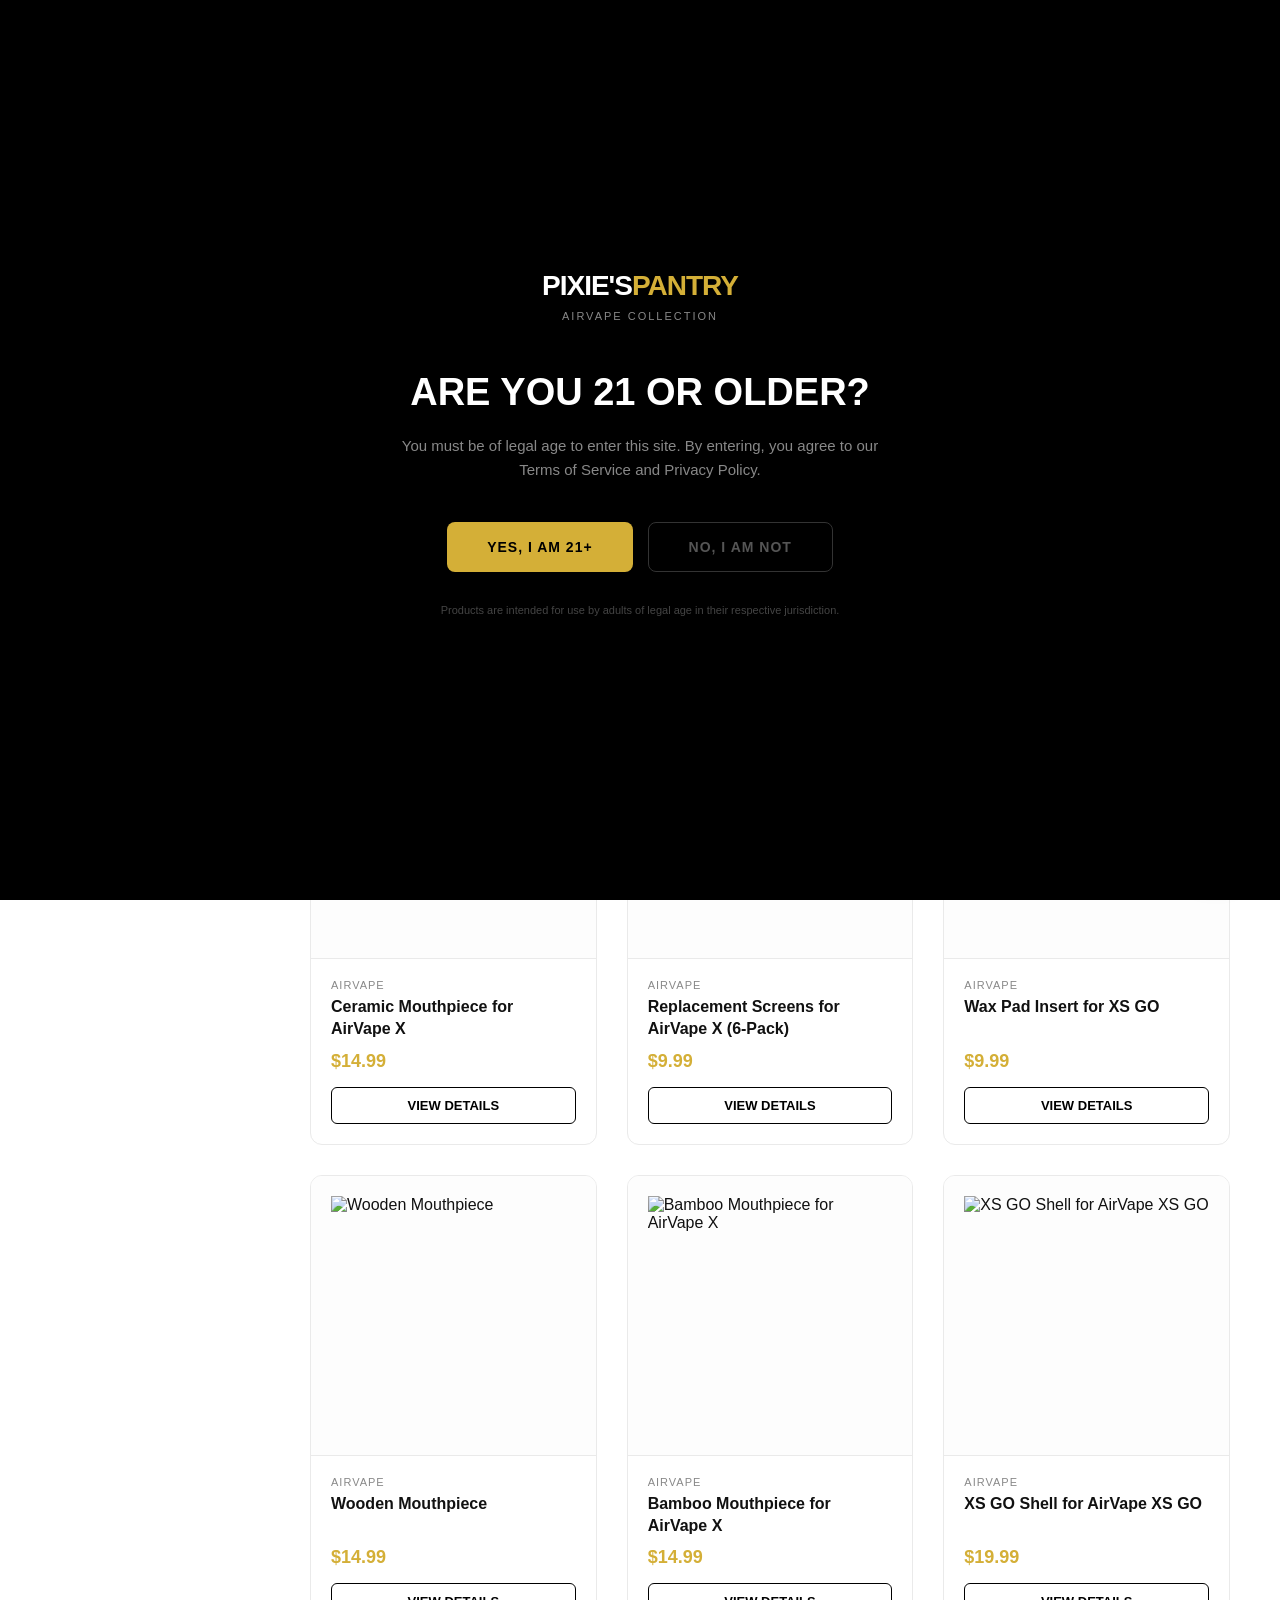
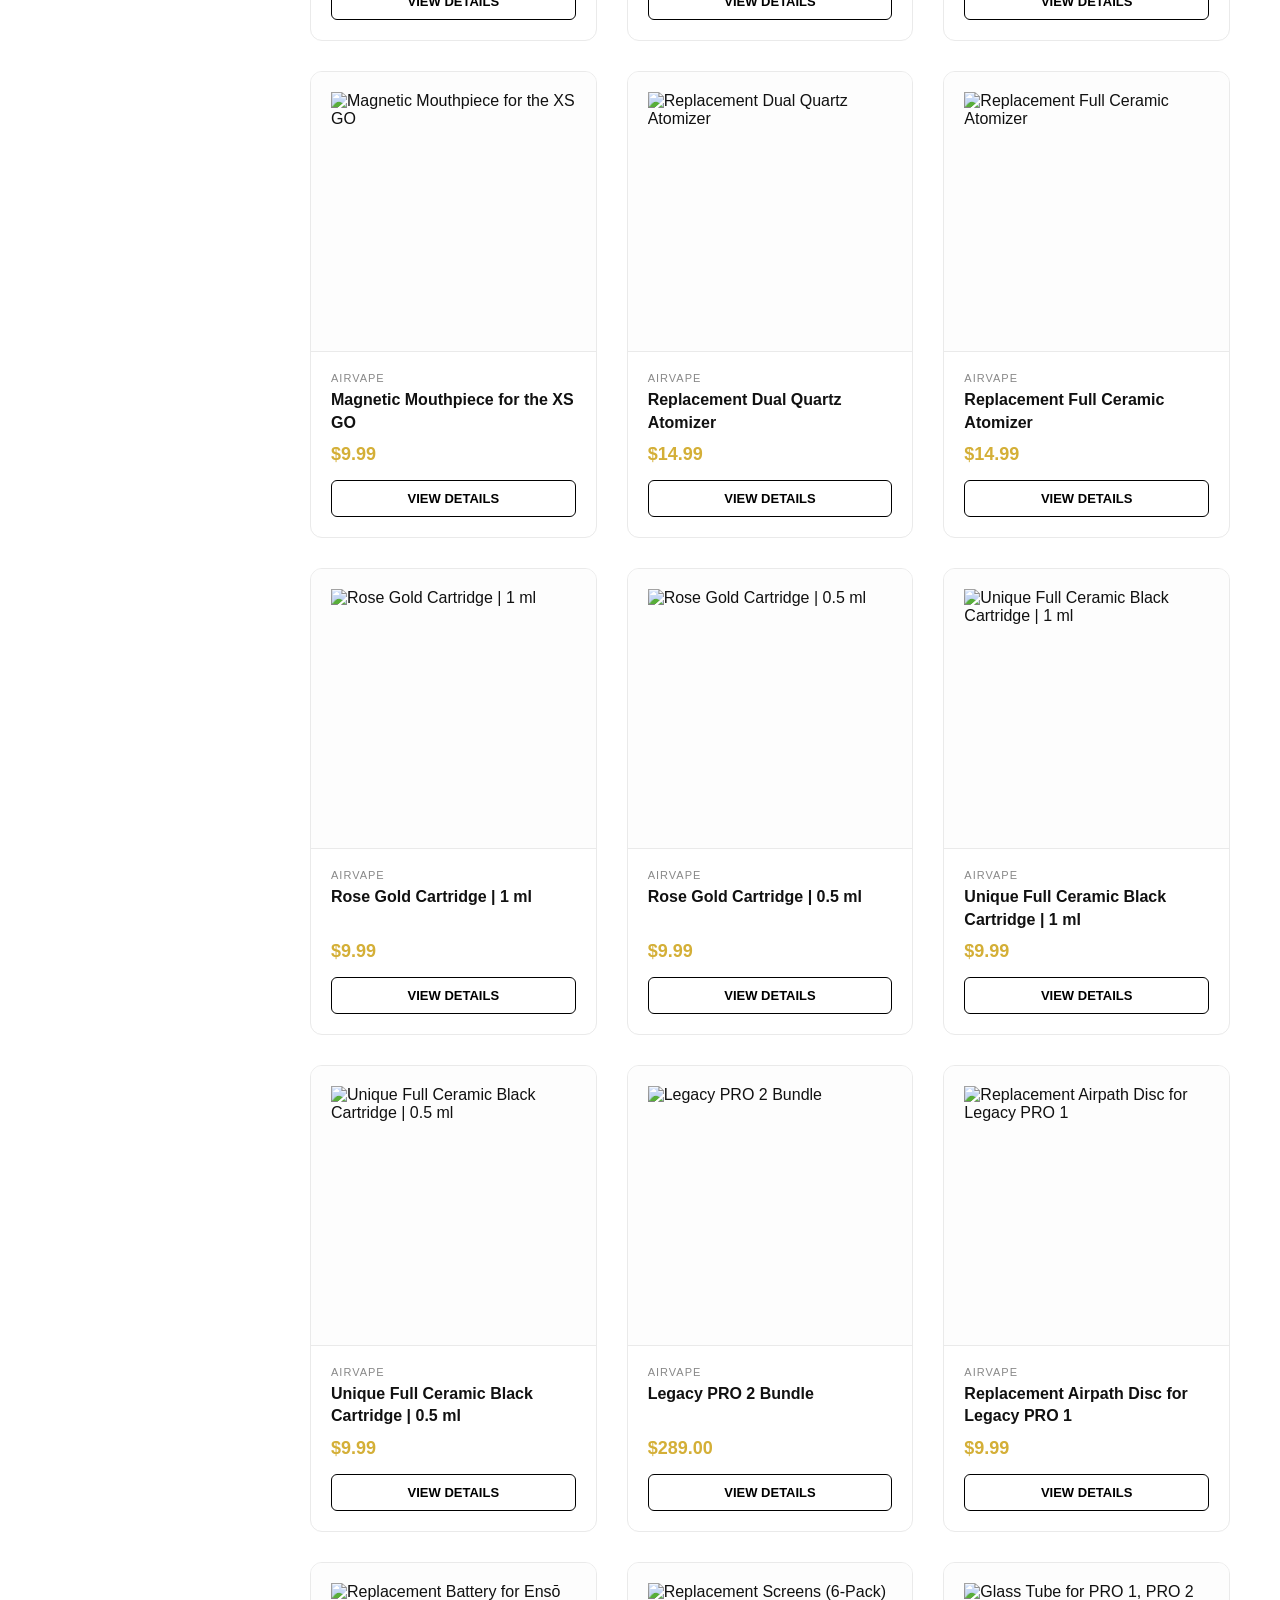
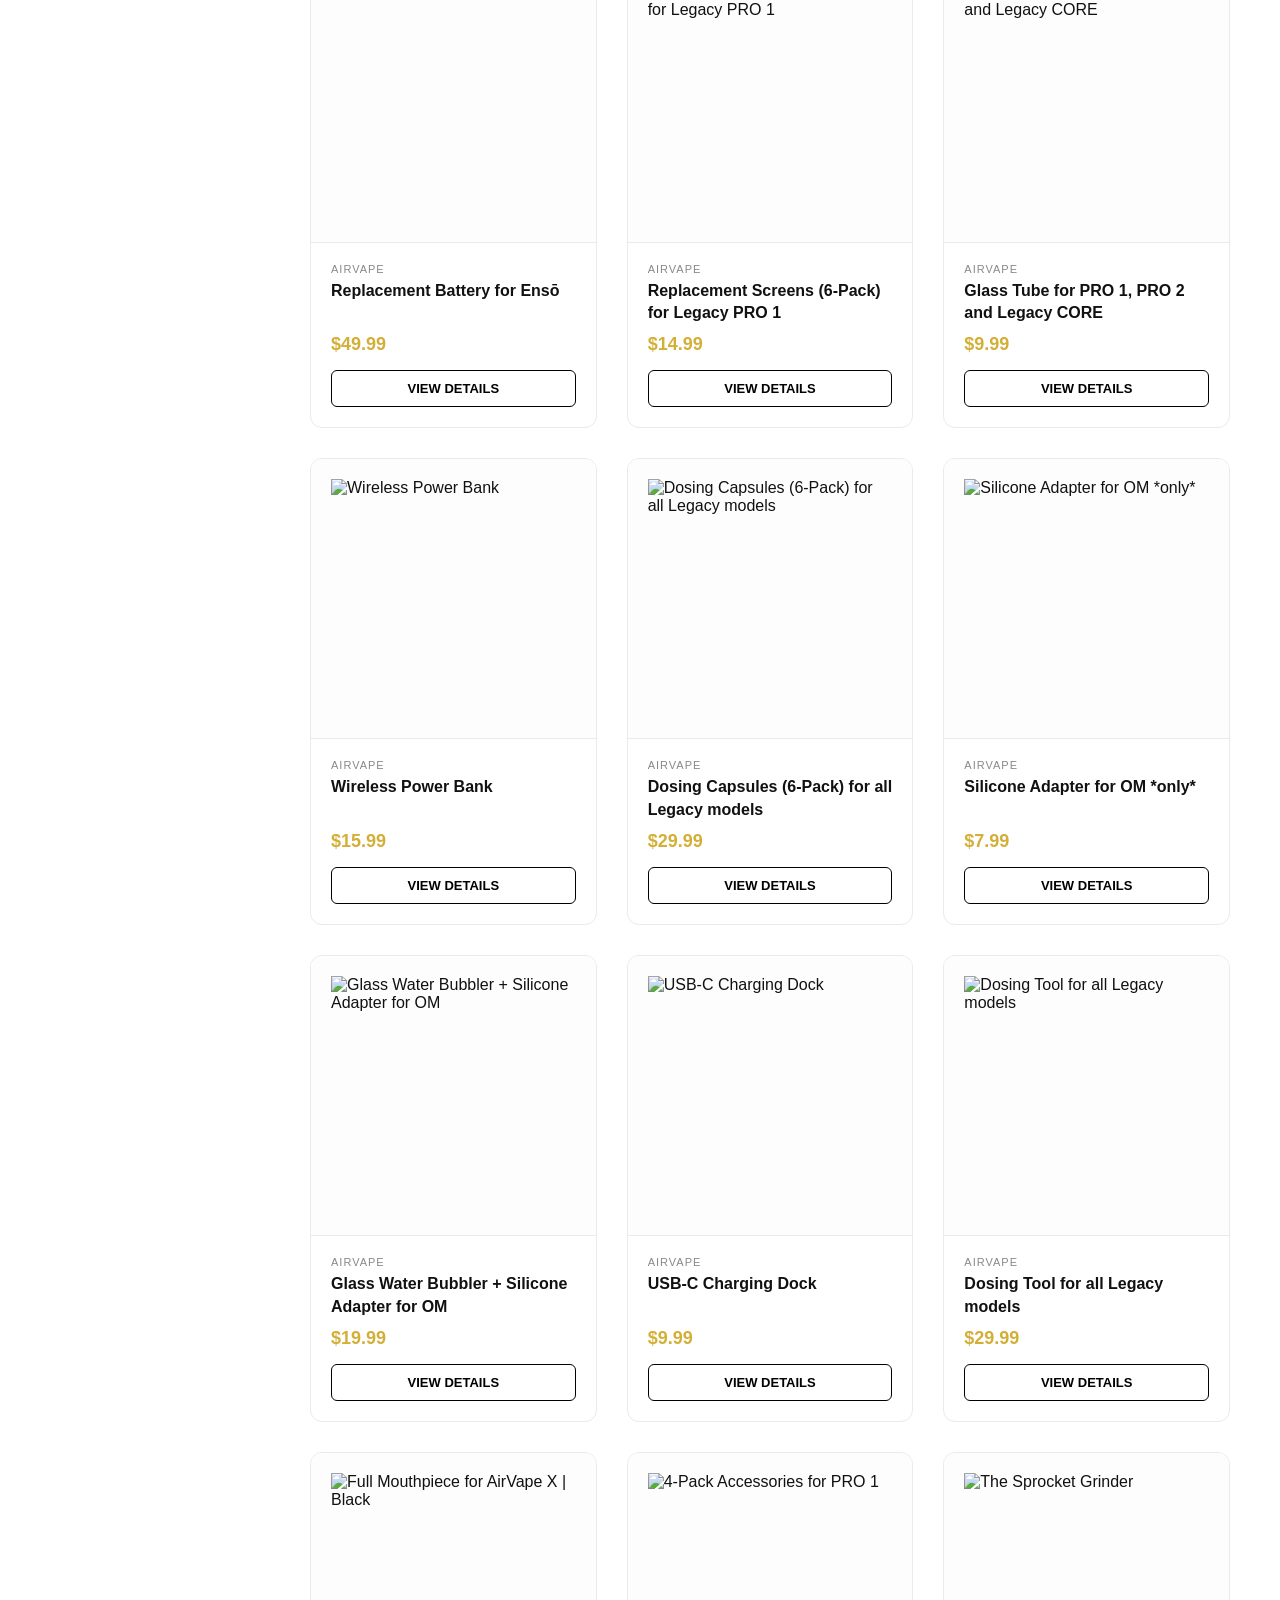
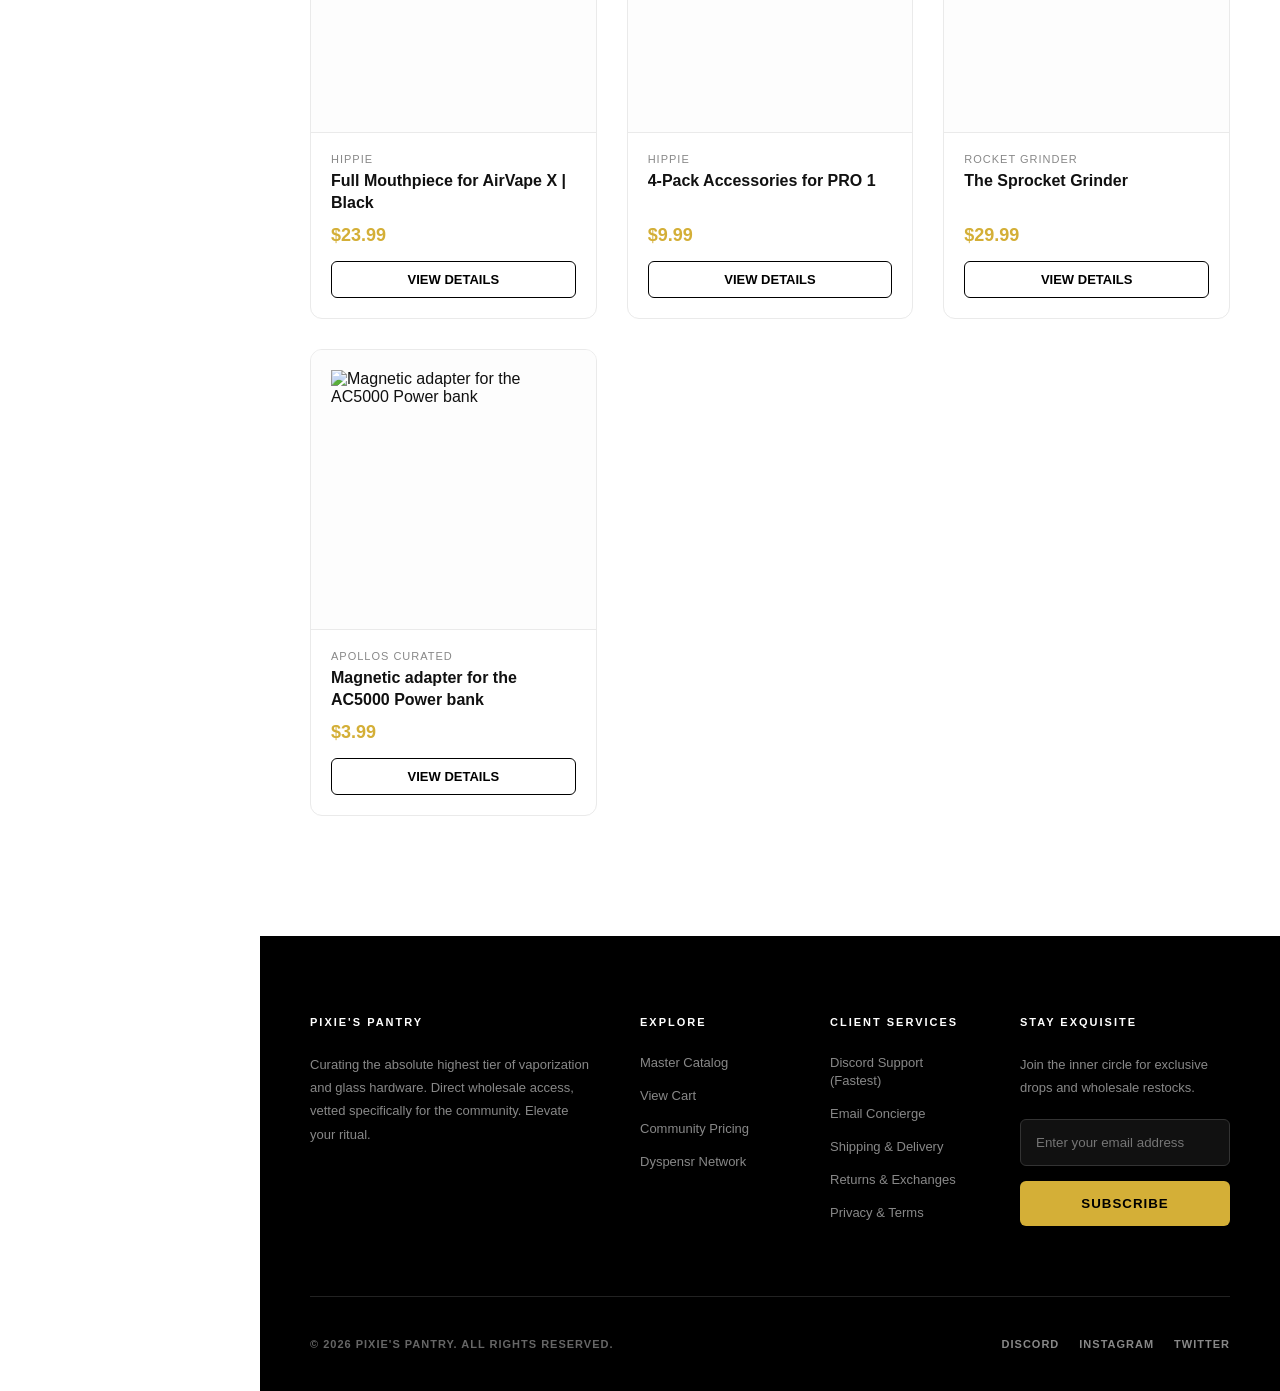
==== index.html @ 9e751b58 "Initial commit: AirVape Storefront" ====
<!DOCTYPE html>
<html lang="en">
<head>
    <meta charset="UTF-8">
    <title>Shop All | Pixie's Pantry</title>
    <link rel="stylesheet" href="css/style.css">
</head>
<body>
    <div id="age-gate-overlay" class="age-gate-overlay">
        <div class="age-gate-box">
            <div class="age-gate-logo">PIXIE'S<span>PANTRY</span></div>
            <div class="age-gate-tagline">AirVape Collection</div>
            <h2 class="age-gate-title">ARE YOU 21 OR OLDER?</h2>
            <p class="age-gate-subtitle">You must be of legal age to enter this site. By entering, you agree to our Terms of Service and Privacy Policy.</p>
            <div class="age-gate-buttons">
                <button class="age-gate-yes" onclick="ageGateEnter()">Yes, I am 21+</button>
                <button class="age-gate-no" onclick="ageGateDeny()">No, I am not</button>
            </div>
            <p class="age-gate-disclaimer">Products are intended for use by adults of legal age in their respective jurisdiction.</p>
        </div>
    </div>
    
    <div class="banner">JOIN THE DISCORD FOR EXCLUSIVE WHOLESALE PRICING &nbsp;·&nbsp; <a href="https://discord.gg/dm8deA2u" target="_blank">DISCORD.GG/DM8DEa2U</a></div>
    
        <aside class="sidebar">
            <a href="index.html" class="sidebar-logo">Pixie's Pantry</a>
            <div class="sidebar-tagline">AirVape Collection</div>
            
            <a href="index.html" class="sidebar-link">All Products</a>
        
            <div class="sidebar-section">AirVape</div>
            <a href="airvape.html" class="sidebar-link">Shop All AirVape</a>
            <a href="categories/airvape-accessories.html" class="sidebar-link child">Accessories</a>
            <div class="sidebar-community">
                <h4>Power in Numbers</h4>
                <p>Joining our Discord helps us demonstrate community engagement to distributors, unlocking cheaper wholesale prices that we pass directly to you.</p>
                <a href="community.html" class="link">Learn more</a>
                <a href="https://discord.gg/dm8deA2u" target="_blank" class="btn" style="background: var(--gold); color: #000; padding: 8px; font-size: 11px; width: 100%; box-sizing: border-box;">Join the Mission</a>
            </div>

            <div class="sidebar-footer">
                <a href="login.html" class="sidebar-link">Log In</a>
                <a href="signup.html" class="sidebar-link">Sign Up</a>
            </div>
        </aside>
        
    <div class="main-wrapper">
        <main class="main-content">
            <h1 class="page-title">Shop All</h1>
            <div class="page-subtitle">Discover premium devices from AirVape.</div>
            <div class="grid">
            <div class="card" onclick="openModal('x-shell-for-airvape-x')">
                <img src="//cdn.shopify.com/s/files/1/0777/8339/products/Xshell_productpic4.png?v=1719620499" alt="X Shell for AirVape X" class="card-img" loading="lazy">
                <div class="card-body">
                    <div class="card-brand">AirVape</div>
                    <h3 class="card-title">X Shell for AirVape X</h3>
                    <div class="card-price">$19.99</div>
                    <span class="btn btn-outline" style="width:100%;box-sizing:border-box;">View Details</span>
                </div>
            </div>
            
            <div class="card" onclick="openModal('magnetic-lid-for-airvape-x')">
                <img src="//cdn.shopify.com/s/files/1/0777/8339/products/mag-black_preview.jpg?v=1716976821" alt="Magnetic Lid for AirVape X | Black" class="card-img" loading="lazy">
                <div class="card-body">
                    <div class="card-brand">AirVape</div>
                    <h3 class="card-title">Magnetic Lid for AirVape X | Black</h3>
                    <div class="card-price">$8.99</div>
                    <span class="btn btn-outline" style="width:100%;box-sizing:border-box;">View Details</span>
                </div>
            </div>
            
            <div class="card" onclick="openModal('magnetic-lid-for-airvape-x-blue')">
                <img src="//cdn.shopify.com/s/files/1/0777/8339/products/mag-blue_preview.jpg?v=1716976839" alt="Magnetic Lid for AirVape X | Blue" class="card-img" loading="lazy">
                <div class="card-body">
                    <div class="card-brand">AirVape</div>
                    <h3 class="card-title">Magnetic Lid for AirVape X | Blue</h3>
                    <div class="card-price">$8.99</div>
                    <span class="btn btn-outline" style="width:100%;box-sizing:border-box;">View Details</span>
                </div>
            </div>
            
            <div class="card" onclick="openModal('ceramic-mouthpiece-for-airvape-x-1')">
                <img src="//cdn.shopify.com/s/files/1/0777/8339/products/Avx_mothpiece_noback.png?v=1716974405" alt="Ceramic Mouthpiece for AirVape X" class="card-img" loading="lazy">
                <div class="card-body">
                    <div class="card-brand">AirVape</div>
                    <h3 class="card-title">Ceramic Mouthpiece for AirVape X</h3>
                    <div class="card-price">$14.99</div>
                    <span class="btn btn-outline" style="width:100%;box-sizing:border-box;">View Details</span>
                </div>
            </div>
            
            <div class="card" onclick="openModal('replacement-screens-for-airvape-x-6-pack-1')">
                <img src="//cdn.shopify.com/s/files/1/0777/8339/products/screensnew.jpg?v=1719617181" alt="Replacement Screens for AirVape X (6-Pack)" class="card-img" loading="lazy">
                <div class="card-body">
                    <div class="card-brand">AirVape</div>
                    <h3 class="card-title">Replacement Screens for AirVape X (6-Pack)</h3>
                    <div class="card-price">$9.99</div>
                    <span class="btn btn-outline" style="width:100%;box-sizing:border-box;">View Details</span>
                </div>
            </div>
            
            <div class="card" onclick="openModal('wax-pad-insert-for-airvape-xs-go')">
                <img src="//cdn.shopify.com/s/files/1/0777/8339/products/wax_cup_966a4382-871a-4fd3-91be-ac20e05afdbb.jpg?v=1719620328" alt="Wax Pad Insert for XS GO" class="card-img" loading="lazy">
                <div class="card-body">
                    <div class="card-brand">AirVape</div>
                    <h3 class="card-title">Wax Pad Insert for XS GO</h3>
                    <div class="card-price">$9.99</div>
                    <span class="btn btn-outline" style="width:100%;box-sizing:border-box;">View Details</span>
                </div>
            </div>
            
            <div class="card" onclick="openModal('wooden-replacement-mouthpiece')">
                <img src="//cdn.shopify.com/s/files/1/0777/8339/products/wooden_mouthpiece2.png?v=1719620481" alt="Wooden Mouthpiece" class="card-img" loading="lazy">
                <div class="card-body">
                    <div class="card-brand">AirVape</div>
                    <h3 class="card-title">Wooden Mouthpiece</h3>
                    <div class="card-price">$14.99</div>
                    <span class="btn btn-outline" style="width:100%;box-sizing:border-box;">View Details</span>
                </div>
            </div>
            
            <div class="card" onclick="openModal('bamboo-mouthpiece-for-airvape-x')">
                <img src="//cdn.shopify.com/s/files/1/0777/8339/products/BambooMP3productpage.png?v=1716974301" alt="Bamboo Mouthpiece for AirVape X" class="card-img" loading="lazy">
                <div class="card-body">
                    <div class="card-brand">AirVape</div>
                    <h3 class="card-title">Bamboo Mouthpiece for AirVape X</h3>
                    <div class="card-price">$14.99</div>
                    <span class="btn btn-outline" style="width:100%;box-sizing:border-box;">View Details</span>
                </div>
            </div>
            
            <div class="card" onclick="openModal('xs-shell-for-airvape-xs-go')">
                <img src="//cdn.shopify.com/s/files/1/0777/8339/products/XSGOShell_render2.png?v=1719620526" alt="XS GO Shell for AirVape XS GO" class="card-img" loading="lazy">
                <div class="card-body">
                    <div class="card-brand">AirVape</div>
                    <h3 class="card-title">XS GO Shell for AirVape XS GO</h3>
                    <div class="card-price">$19.99</div>
                    <span class="btn btn-outline" style="width:100%;box-sizing:border-box;">View Details</span>
                </div>
            </div>
            
            <div class="card" onclick="openModal('magnetic-mouthpiece-for-airvape-xsgo')">
                <img src="//cdn.shopify.com/s/files/1/0777/8339/products/mothpiece.png?v=1716976866" alt="Magnetic Mouthpiece for the XS GO" class="card-img" loading="lazy">
                <div class="card-body">
                    <div class="card-brand">AirVape</div>
                    <h3 class="card-title">Magnetic Mouthpiece for the XS GO</h3>
                    <div class="card-price">$9.99</div>
                    <span class="btn btn-outline" style="width:100%;box-sizing:border-box;">View Details</span>
                </div>
            </div>
            
            <div class="card" onclick="openModal('replacement-dual-quartz-atomizer')">
                <img src="//cdn.shopify.com/s/files/1/0777/8339/products/atomizer3.png?v=1719616958" alt="Replacement Dual Quartz Atomizer" class="card-img" loading="lazy">
                <div class="card-body">
                    <div class="card-brand">AirVape</div>
                    <h3 class="card-title">Replacement Dual Quartz Atomizer</h3>
                    <div class="card-price">$14.99</div>
                    <span class="btn btn-outline" style="width:100%;box-sizing:border-box;">View Details</span>
                </div>
            </div>
            
            <div class="card" onclick="openModal('replacement-full-ceramic-atomizer')">
                <img src="//cdn.shopify.com/s/files/1/0777/8339/products/atomizer4.png?v=1719617062" alt="Replacement Full Ceramic Atomizer" class="card-img" loading="lazy">
                <div class="card-body">
                    <div class="card-brand">AirVape</div>
                    <h3 class="card-title">Replacement Full Ceramic Atomizer</h3>
                    <div class="card-price">$14.99</div>
                    <span class="btn btn-outline" style="width:100%;box-sizing:border-box;">View Details</span>
                </div>
            </div>
            
            <div class="card" onclick="openModal('rose-gold-cartridge-1-ml')">
                <img src="//cdn.shopify.com/s/files/1/0777/8339/files/ScreenShot2023-05-05at10.54.06AM.png?v=1719617345" alt="Rose Gold Cartridge | 1 ml" class="card-img" loading="lazy">
                <div class="card-body">
                    <div class="card-brand">AirVape</div>
                    <h3 class="card-title">Rose Gold Cartridge | 1 ml</h3>
                    <div class="card-price">$9.99</div>
                    <span class="btn btn-outline" style="width:100%;box-sizing:border-box;">View Details</span>
                </div>
            </div>
            
            <div class="card" onclick="openModal('copy-of-cartridge-0-5-ml')">
                <img src="//cdn.shopify.com/s/files/1/0777/8339/files/ScreenShot2023-05-05at10.41.59AM.png?v=1719617259" alt="Rose Gold Cartridge | 0.5 ml" class="card-img" loading="lazy">
                <div class="card-body">
                    <div class="card-brand">AirVape</div>
                    <h3 class="card-title">Rose Gold Cartridge | 0.5 ml</h3>
                    <div class="card-price">$9.99</div>
                    <span class="btn btn-outline" style="width:100%;box-sizing:border-box;">View Details</span>
                </div>
            </div>
            
            <div class="card" onclick="openModal('unique-full-ceramic-black-cartridge-1-ml')">
                <img src="//cdn.shopify.com/s/files/1/0777/8339/files/longcartridge1.jpg?v=1719618679" alt="Unique Full Ceramic Black Cartridge | 1 ml" class="card-img" loading="lazy">
                <div class="card-body">
                    <div class="card-brand">AirVape</div>
                    <h3 class="card-title">Unique Full Ceramic Black Cartridge | 1 ml</h3>
                    <div class="card-price">$9.99</div>
                    <span class="btn btn-outline" style="width:100%;box-sizing:border-box;">View Details</span>
                </div>
            </div>
            
            <div class="card" onclick="openModal('unique-full-ceramic-black-cartridge-0-5-ml')">
                <img src="//cdn.shopify.com/s/files/1/0777/8339/files/ScreenShot2023-05-05at11.12.38AM.png?v=1719618664" alt="Unique Full Ceramic Black Cartridge | 0.5 ml" class="card-img" loading="lazy">
                <div class="card-body">
                    <div class="card-brand">AirVape</div>
                    <h3 class="card-title">Unique Full Ceramic Black Cartridge | 0.5 ml</h3>
                    <div class="card-price">$9.99</div>
                    <span class="btn btn-outline" style="width:100%;box-sizing:border-box;">View Details</span>
                </div>
            </div>
            
            <div class="card" onclick="openModal('legacy-pro2-bundle')">
                <img src="//cdn.shopify.com/s/files/1/0777/8339/files/PRO2_BUndle.png?v=1762959300" alt="Legacy PRO 2 Bundle" class="card-img" loading="lazy">
                <div class="card-body">
                    <div class="card-brand">AirVape</div>
                    <h3 class="card-title">Legacy PRO 2 Bundle</h3>
                    <div class="card-price">$289.00</div>
                    <span class="btn btn-outline" style="width:100%;box-sizing:border-box;">View Details</span>
                </div>
            </div>
            
            <div class="card" onclick="openModal('replacement-airpath-disc')">
                <img src="//cdn.shopify.com/s/files/1/0777/8339/products/APdisc_r3.png?v=1719616923" alt="Replacement Airpath Disc for Legacy PRO 1" class="card-img" loading="lazy">
                <div class="card-body">
                    <div class="card-brand">AirVape</div>
                    <h3 class="card-title">Replacement Airpath Disc for Legacy PRO 1</h3>
                    <div class="card-price">$9.99</div>
                    <span class="btn btn-outline" style="width:100%;box-sizing:border-box;">View Details</span>
                </div>
            </div>
            
            <div class="card" onclick="openModal('enso-battery-1')">
                <img src="//cdn.shopify.com/s/files/1/0777/8339/files/battery1_14b4557b-bac9-4896-938c-7c4b8ddc4d91.png?v=1724875332" alt="Replacement Battery for Ensō" class="card-img" loading="lazy">
                <div class="card-body">
                    <div class="card-brand">AirVape</div>
                    <h3 class="card-title">Replacement Battery for Ensō</h3>
                    <div class="card-price">$49.99</div>
                    <span class="btn btn-outline" style="width:100%;box-sizing:border-box;">View Details</span>
                </div>
            </div>
            
            <div class="card" onclick="openModal('screens-for-pro-6-pack')">
                <img src="//cdn.shopify.com/s/files/1/0777/8339/files/screen_pack_pro3.png?v=1757012165" alt="Replacement Screens (6-Pack) for Legacy PRO 1" class="card-img" loading="lazy">
                <div class="card-body">
                    <div class="card-brand">AirVape</div>
                    <h3 class="card-title">Replacement Screens (6-Pack) for Legacy PRO 1</h3>
                    <div class="card-price">$14.99</div>
                    <span class="btn btn-outline" style="width:100%;box-sizing:border-box;">View Details</span>
                </div>
            </div>
            
            <div class="card" onclick="openModal('glass-tube-for-pro')">
                <img src="//cdn.shopify.com/s/files/1/0777/8339/products/pro_glass_airpath2.png?v=1716975878" alt="Glass Tube for PRO 1, PRO 2 and Legacy CORE" class="card-img" loading="lazy">
                <div class="card-body">
                    <div class="card-brand">AirVape</div>
                    <h3 class="card-title">Glass Tube for PRO 1, PRO 2 and Legacy CORE</h3>
                    <div class="card-price">$9.99</div>
                    <span class="btn btn-outline" style="width:100%;box-sizing:border-box;">View Details</span>
                </div>
            </div>
            
            <div class="card" onclick="openModal('wireless-power-bank')">
                <img src="//cdn.shopify.com/s/files/1/0777/8339/products/image1v3.png?v=1719620345" alt="Wireless Power Bank" class="card-img" loading="lazy">
                <div class="card-body">
                    <div class="card-brand">AirVape</div>
                    <h3 class="card-title">Wireless Power Bank</h3>
                    <div class="card-price">$15.99</div>
                    <span class="btn btn-outline" style="width:100%;box-sizing:border-box;">View Details</span>
                </div>
            </div>
            
            <div class="card" onclick="openModal('airbubble-dosing-capsules-for-legacy-pro-6-piece')">
                <img src="//cdn.shopify.com/s/files/1/0777/8339/files/Airbubble_box.png?v=1716970386" alt="Dosing Capsules (6-Pack) for all Legacy models" class="card-img" loading="lazy">
                <div class="card-body">
                    <div class="card-brand">AirVape</div>
                    <h3 class="card-title">Dosing Capsules (6-Pack) for all Legacy models</h3>
                    <div class="card-price">$29.99</div>
                    <span class="btn btn-outline" style="width:100%;box-sizing:border-box;">View Details</span>
                </div>
            </div>
            
            <div class="card" onclick="openModal('bubbler-adapter-for-om')">
                <img src="//cdn.shopify.com/s/files/1/0777/8339/products/adapter_1299x1518_983ee8c8-0308-490c-a7a9-db1ac2feac31.webp?v=1719617404" alt="Silicone Adapter for OM *only*" class="card-img" loading="lazy">
                <div class="card-body">
                    <div class="card-brand">AirVape</div>
                    <h3 class="card-title">Silicone Adapter for OM *only*</h3>
                    <div class="card-price">$7.99</div>
                    <span class="btn btn-outline" style="width:100%;box-sizing:border-box;">View Details</span>
                </div>
            </div>
            
            <div class="card" onclick="openModal('glass-water-bubbler-adapter-for-om')">
                <img src="//cdn.shopify.com/s/files/1/0777/8339/files/Bubbler_w_adapter_88f2f87c-6d3e-4514-9652-122c454936cd.png?v=1716975922" alt="Glass Water Bubbler + Silicone Adapter for OM" class="card-img" loading="lazy">
                <div class="card-body">
                    <div class="card-brand">AirVape</div>
                    <h3 class="card-title">Glass Water Bubbler + Silicone Adapter for OM</h3>
                    <div class="card-price">$19.99</div>
                    <span class="btn btn-outline" style="width:100%;box-sizing:border-box;">View Details</span>
                </div>
            </div>
            
            <div class="card" onclick="openModal('charging-dock2')">
                <img src="//cdn.shopify.com/s/files/1/0777/8339/files/USB-C_black-product.png?v=1750841427" alt="USB-C Charging Dock" class="card-img" loading="lazy">
                <div class="card-body">
                    <div class="card-brand">AirVape</div>
                    <h3 class="card-title">USB-C Charging Dock</h3>
                    <div class="card-price">$9.99</div>
                    <span class="btn btn-outline" style="width:100%;box-sizing:border-box;">View Details</span>
                </div>
            </div>
            
            <div class="card" onclick="openModal('dosing-tool')">
                <img src="//cdn.shopify.com/s/files/1/0777/8339/files/dt1.png?v=1716977602" alt="Dosing Tool for all Legacy models" class="card-img" loading="lazy">
                <div class="card-body">
                    <div class="card-brand">AirVape</div>
                    <h3 class="card-title">Dosing Tool for all Legacy models</h3>
                    <div class="card-price">$29.99</div>
                    <span class="btn btn-outline" style="width:100%;box-sizing:border-box;">View Details</span>
                </div>
            </div>
            
            <div class="card" onclick="openModal('full-mouthpiece-for-airvape-x')">
                <img src="//cdn.shopify.com/s/files/1/0777/8339/products/mag-top-black_preview.jpg?v=1716975844" alt="Full Mouthpiece for AirVape X | Black" class="card-img" loading="lazy">
                <div class="card-body">
                    <div class="card-brand">Hippie</div>
                    <h3 class="card-title">Full Mouthpiece for AirVape X | Black</h3>
                    <div class="card-price">$23.99</div>
                    <span class="btn btn-outline" style="width:100%;box-sizing:border-box;">View Details</span>
                </div>
            </div>
            
            <div class="card" onclick="openModal('copy-of-4-pack-accessories-for-pro')">
                <img src="//cdn.shopify.com/s/files/1/0777/8339/products/4_pack_pro3.png?v=1716970118" alt="4-Pack Accessories for PRO 1" class="card-img" loading="lazy">
                <div class="card-body">
                    <div class="card-brand">Hippie</div>
                    <h3 class="card-title">4-Pack Accessories for PRO 1</h3>
                    <div class="card-price">$9.99</div>
                    <span class="btn btn-outline" style="width:100%;box-sizing:border-box;">View Details</span>
                </div>
            </div>
            
            <div class="card" onclick="openModal('the-sprocket-grinder')">
                <img src="//cdn.shopify.com/s/files/1/0777/8339/products/SP1.png?v=1719618399" alt="The Sprocket Grinder" class="card-img" loading="lazy">
                <div class="card-body">
                    <div class="card-brand">Rocket Grinder</div>
                    <h3 class="card-title">The Sprocket Grinder</h3>
                    <div class="card-price">$29.99</div>
                    <span class="btn btn-outline" style="width:100%;box-sizing:border-box;">View Details</span>
                </div>
            </div>
            
            <div class="card" onclick="openModal('magnetic-adapter-for-the-ac5000-power-bank')">
                <img src="//cdn.shopify.com/s/files/1/0777/8339/products/magsticker2.png?v=1716976701" alt="Magnetic adapter for the AC5000 Power bank" class="card-img" loading="lazy">
                <div class="card-body">
                    <div class="card-brand">Apollos Curated</div>
                    <h3 class="card-title">Magnetic adapter for the AC5000 Power bank</h3>
                    <div class="card-price">$3.99</div>
                    <span class="btn btn-outline" style="width:100%;box-sizing:border-box;">View Details</span>
                </div>
            </div>
            </div>
        </main>
        
        <footer class="site-footer">
            <div class="footer-content">
                <div class="footer-col">
                    <h3>Pixie's Pantry</h3>
                    <p style="max-width: 300px;">Curating the absolute highest tier of vaporization and glass hardware. Direct wholesale access, vetted specifically for the community. Elevate your ritual.</p>
                </div>
                <div class="footer-col">
                    <h3>Explore</h3>
                    <ul>
                        <li><a href="index.html">Master Catalog</a></li>
                        <li><a href="javascript:void(0)" onclick="document.getElementById('cart-float').click()">View Cart</a></li>
                        <li><a href="community.html">Community Pricing</a></li>
                        <li><a href="https://dyspensr.com" target="_blank">Dyspensr Network</a></li>
                    </ul>
                </div>
                <div class="footer-col">
                    <h3>Client Services</h3>
                    <ul>
                        <li><a href="https://discord.gg/dm8deA2u" target="_blank">Discord Support (Fastest)</a></li>
                        <li><a href="mailto:admin@pixies-pantry.com">Email Concierge</a></li>
                        <li><a href="shipping.html">Shipping & Delivery</a></li>
                        <li><a href="refunds.html">Returns & Exchanges</a></li>
                        <li><a href="privacy.html">Privacy & Terms</a></li>
                    </ul>
                </div>
                <div class="footer-col">
                    <h3>Stay Exquisite</h3>
                    <p>Join the inner circle for exclusive drops and wholesale restocks.</p>
                    <form class="newsletter-form" action="https://formspree.io/f/xeoqkzdj" method="POST">
                        <input type="email" name="Newsletter Email" placeholder="Enter your email address" required>
                        <button type="submit">Subscribe</button>
                    </form>
                </div>
            </div>
            <div class="footer-bottom">
                <p>&copy; 2026 PIXIE'S PANTRY. ALL RIGHTS RESERVED.</p>
                <div class="footer-socials">
                    <a href="https://discord.gg/dm8deA2u" target="_blank">Discord</a>
                    <a href="#">Instagram</a>
                    <a href="#">Twitter</a>
                </div>
            </div>
        </footer>

    </div>
    
        <div class="cart-float" id="cart-float" title="View Cart">
            🛒<div class="cart-badge" id="cart-badge">0</div>
        </div>
        
        <div class="modal-overlay" id="cart-overlay">
            <div class="modal cart-modal">
                <button class="modal-close" id="cart-close">&times;</button>
                <h2 class="modal-title" style="margin-bottom: 5px;">Your Shopping Cart</h2>
                <div class="cart-items-container" id="cart-items-container">
                </div>
                <div class="cart-total-row">
                    <span>Total</span>
                    <span id="cart-total">$0.00</span>
                </div>
                <button class="btn" id="proceed-checkout-btn" style="width: 100%; padding: 15px; font-size: 16px;">Proceed to Checkout</button>
            </div>
        </div>

        <div class="modal-overlay" id="modal-overlay">
            <div class="modal">
                <button class="modal-close" id="modal-close">&times;</button>
                <div class="modal-left">
                    <img src="" alt="Product" class="modal-main-img" id="m-img">
                </div>
                <div class="modal-right">
                    <div class="modal-brand" id="m-brand">Brand</div>
                    <h2 class="modal-title" id="m-title">Product Name</h2>
                    <div class="modal-price" id="m-price">$0.00</div>
                    <div class="modal-desc" id="m-desc"></div>
                    
                    <div class="variant-label" id="v-label">Options</div>
                    <div class="swatch-group" id="swatches"></div>
                    
                    <button class="btn modal-buy-btn" id="add-to-cart-btn">Add to Cart</button>
                </div>
            </div>
        </div>
        
        <div class="modal-overlay" id="checkout-overlay">
            <div class="modal" style="max-width: 500px; flex-direction: column; padding: 40px;">
                <button class="modal-close" id="checkout-close">&times;</button>
                <h2 class="modal-title" style="margin-bottom: 5px;">Secure Checkout</h2>
                <div id="checkout-item-desc" style="margin-bottom: 25px; color: #444;"></div>
                <form id="checkout-form">
                    <div class="input-box"><label>Full Name *</label><input type="text" id="c_name" required></div>
                    <div class="input-box"><label>Email Address *</label><input type="email" id="c_email" required></div>
                    <div style="display: flex; gap: 15px;">
                        <div class="input-box" style="flex: 1;"><label>Phone Number *</label><input type="tel" id="c_phone" required></div>
                        <div class="input-box" style="flex: 1;"><label>Discord Username (Optional)</label><input type="text" id="c_discord" placeholder="e.g. user#1234"></div>
                    </div>
                    <div class="input-box">
                        <label>Shipping Address *</label>
                        <input type="text" id="c_address" placeholder="Street Address" required style="margin-bottom: 10px;">
                        <div style="display: flex; gap: 10px;">
                            <input type="text" id="c_city" placeholder="City" required style="flex: 2;">
                            <input type="text" id="c_state" placeholder="State" required style="flex: 1;">
                            <input type="text" id="c_zip" placeholder="ZIP" required style="flex: 1;">
                        </div>
                    </div>
                    <button type="submit" class="btn" style="width: 100%; margin-top: 15px; font-size: 15px; padding: 15px;" id="c_submit">Submit Order</button>
                </form>
                <div id="checkout-feedback" style="margin-top: 15px; font-size: 14px; font-weight: bold; text-align: center; display: none;"></div>
            </div>
        </div>
        
    <script>window.productsData = JSON.parse('{"x-shell-for-airvape-x": {"handle": "x-shell-for-airvape-x", "brand": "AirVape", "title": "X Shell for AirVape X", "body_html": "<meta charset=\"utf-8\"><meta charset=\"utf-8\">\n<h3 class=\"p1\">\n<strong>*All AirVape X orders will include the X Shell*<br></strong><strong><br>Protect your AirVape X, increase discreteness</strong>\n</h3>\n<p class=\"p1\">The X Shell makes AirVape X<span>\u00a0</span><strong>water resistant</strong><span>\u00a0</span>and<span>\u00a0</span><strong>dirt-proof</strong>, making a perfect gadget on-the-go\u00a0if you spend a lot of time\u00a0outdoors or just simply want a sleek and even more discrete vaporizer.</p>\n<p><strong>The discreteness</strong><span>\u00a0</span>is also increased by the design of\u00a0X Shell to allow you to turn on your vape WITH the Shell On. This way, you will still feel it vibrate when ready, but X is only uncovered when it\'s in actual use.\u00a0</p>\n<p>The X Shell is not only a carry case, it is an extension of the already magical AirVape X, because the\u00a0absolutely minimal size and shape difference when The Shell is on.</p>\n<p>The easy slip-on makes is so convenient, it will actually become part of your vape.</p>\n<p>*The X Shell protects AirVape X from any water splash damage, but<span>\u00a0</span><strong>do not submerge under water.\u00a0</strong></p>\n<p>[compatible with all existing AirVape X models]</p>", "all_images": ["//cdn.shopify.com/s/files/1/0777/8339/products/Xshell_productpic4.png?v=1719620499"], "featured_image": "//cdn.shopify.com/s/files/1/0777/8339/products/Xshell_productpic4.png?v=1719620499", "min_price": 19.99, "options": [{"name": "Title"}], "in_stock_variants": [{"option1_value": "Default Title", "price": 19.99, "variant_image": "//cdn.shopify.com/s/files/1/0777/8339/products/Xshell_productpic4.png?v=1719620499", "sku": "SHX11981G"}]}, "magnetic-lid-for-airvape-x": {"handle": "magnetic-lid-for-airvape-x", "brand": "AirVape", "title": "Magnetic Lid for AirVape X | Black", "body_html": "<p>Replacement Magnetic Lid compatible <strong>only</strong> with the AirVape X.</p>\n<p>*In Black</p>", "all_images": ["//cdn.shopify.com/s/files/1/0777/8339/products/mag-black_preview.jpg?v=1716976821"], "featured_image": "//cdn.shopify.com/s/files/1/0777/8339/products/mag-black_preview.jpg?v=1716976821", "min_price": 8.99, "options": [{"name": "Title"}], "in_stock_variants": [{"option1_value": "Default Title", "price": 8.99, "variant_image": "//cdn.shopify.com/s/files/1/0777/8339/products/mag-black_preview.jpg?v=1716976821", "sku": "AirX11981MMP"}]}, "magnetic-lid-for-airvape-x-blue": {"handle": "magnetic-lid-for-airvape-x-blue", "brand": "AirVape", "title": "Magnetic Lid for AirVape X | Blue", "body_html": "<p>Replacement Magnetic Lid compatible <strong>only</strong> with the AirVape X.</p>\n<p>*In Ocean Blue</p>", "all_images": ["//cdn.shopify.com/s/files/1/0777/8339/products/mag-blue_preview.jpg?v=1716976839"], "featured_image": "//cdn.shopify.com/s/files/1/0777/8339/products/mag-blue_preview.jpg?v=1716976839", "min_price": 8.99, "options": [{"name": "Title"}], "in_stock_variants": [{"option1_value": "Default Title", "price": 8.99, "variant_image": "//cdn.shopify.com/s/files/1/0777/8339/products/mag-blue_preview.jpg?v=1716976839", "sku": "BLUX11981MMP"}]}, "ceramic-mouthpiece-for-airvape-x-1": {"handle": "ceramic-mouthpiece-for-airvape-x-1", "brand": "AirVape", "title": "Ceramic Mouthpiece for AirVape X", "body_html": "<meta charset=\"utf-8\">\n<p><span>Replacement Ceramic Mouthpiece <strong>only</strong> compatible with AirVape X includes the Ceramic Mouthpiece, Replacement Screen and Ceramic Air Flow Box.</span></p>\n<p><span>*Magnetic Lid not included.</span></p>\n<p>\u00a0</p>", "all_images": ["//cdn.shopify.com/s/files/1/0777/8339/products/Avx_mothpiece_noback.png?v=1716974405"], "featured_image": "//cdn.shopify.com/s/files/1/0777/8339/products/Avx_mothpiece_noback.png?v=1716974405", "min_price": 14.99, "options": [{"name": "Title"}], "in_stock_variants": [{"option1_value": "Default Title", "price": 14.99, "variant_image": "//cdn.shopify.com/s/files/1/0777/8339/products/Avx_mothpiece_noback.png?v=1716974405", "sku": "AirX11981CMP"}]}, "replacement-screens-for-airvape-x-6-pack-1": {"handle": "replacement-screens-for-airvape-x-6-pack-1", "brand": "AirVape", "title": "Replacement Screens for AirVape X (6-Pack)", "body_html": "<meta charset=\"utf-8\">\n<p><span>6-Pack of Replacement Screens compatible <strong>only</strong> with the AirVape X.</span></p>\n<p><span>Includes 3 sturdy Replacement Screens for the AirVape X Ceramic Mouthpiece and 3 Replacement X Chamber Screens.</span></p>", "all_images": ["//cdn.shopify.com/s/files/1/0777/8339/products/screensnew.jpg?v=1719617181"], "featured_image": "//cdn.shopify.com/s/files/1/0777/8339/products/screensnew.jpg?v=1719617181", "min_price": 9.99, "options": [{"name": "Title"}], "in_stock_variants": [{"option1_value": "Default Title", "price": 9.99, "variant_image": "//cdn.shopify.com/s/files/1/0777/8339/products/screensnew.jpg?v=1719617181", "sku": "AirX11981SNS"}]}, "wax-pad-insert-for-airvape-xs-go": {"handle": "wax-pad-insert-for-airvape-xs-go", "brand": "AirVape", "title": "Wax Pad Insert for XS GO", "body_html": "<meta charset=\"utf-8\">\n<p>Would you like to use your XS GO for oil concentrates?\u00a0</p>\n<p>Take advantage of the Wax Pad Insert that can be easily inserted in the chamber.</p>\n<p>*Please note: this is for condensed material ONLY!<br>It is NOT intended for the use of eLiquid (eJuice) because that could leak into the bottom of chamber.</p>\n<p>How to Use:</p>\n<p>1. Remove the XS GO mouthpiece</p>\n<p>2. Insert the wax pad insert</p>\n<p>3. Place material over top of wax pad insert</p>\n<p>4. Place mouthpiece back onto the dry herb vaporizer</p>", "all_images": ["//cdn.shopify.com/s/files/1/0777/8339/products/wax_cup_966a4382-871a-4fd3-91be-ac20e05afdbb.jpg?v=1719620328"], "featured_image": "//cdn.shopify.com/s/files/1/0777/8339/products/wax_cup_966a4382-871a-4fd3-91be-ac20e05afdbb.jpg?v=1719620328", "min_price": 9.99, "options": [{"name": "Title"}], "in_stock_variants": [{"option1_value": "Default Title", "price": 9.99, "variant_image": "//cdn.shopify.com/s/files/1/0777/8339/products/wax_cup_966a4382-871a-4fd3-91be-ac20e05afdbb.jpg?v=1719620328", "sku": "WXPADINX"}, {"option1_value": "Default Title", "price": 9.99, "variant_image": "//cdn.shopify.com/s/files/1/0777/8339/products/wax_cup_966a4382-871a-4fd3-91be-ac20e05afdbb.jpg?v=1719620328", "sku": "WXPDXSGO"}, {"option1_value": "Default Title", "price": 9.99, "variant_image": "//cdn.shopify.com/s/files/1/0777/8339/products/wax_cup_966a4382-871a-4fd3-91be-ac20e05afdbb.jpg?v=1719620328", "sku": "PROWXPD1"}]}, "wooden-replacement-mouthpiece": {"handle": "wooden-replacement-mouthpiece", "brand": "AirVape", "title": "Wooden Mouthpiece", "body_html": "<p class=\"p1\">This Replacement Wooden Mouthpiece is compatible with <strong>ONLY</strong>\u00a0the AirVape X model.</p>\n<p>*Screen, Ceramic Air Flow Box and Magnetic Lid <strong>NOT</strong>\u00a0included.<br><br></p>", "all_images": ["//cdn.shopify.com/s/files/1/0777/8339/products/wooden_mouthpiece2.png?v=1719620481"], "featured_image": "//cdn.shopify.com/s/files/1/0777/8339/products/wooden_mouthpiece2.png?v=1719620481", "min_price": 14.99, "options": [{"name": "Title"}], "in_stock_variants": [{"option1_value": "Default Title", "price": 14.99, "variant_image": "//cdn.shopify.com/s/files/1/0777/8339/products/wooden_mouthpiece2.png?v=1719620481", "sku": "AirX11981WMP"}, {"option1_value": "Default Title", "price": 14.99, "variant_image": "//cdn.shopify.com/s/files/1/0777/8339/products/wooden_mouthpiece2.png?v=1719620481", "sku": "HPIPEMP19"}]}, "bamboo-mouthpiece-for-airvape-x": {"handle": "bamboo-mouthpiece-for-airvape-x", "brand": "AirVape", "title": "Bamboo Mouthpiece for AirVape X", "body_html": "<p>\u00a0</p>\n<p><span>Ecological Bamboo Mouthpiece, compatible with all airvape X models.</span></p>\n<p><span>*Magnetic Lid not included.</span></p>\n<p>\u00a0</p>", "all_images": ["//cdn.shopify.com/s/files/1/0777/8339/products/BambooMP3productpage.png?v=1716974301", "//cdn.shopify.com/s/files/1/0777/8339/products/BambooMP3productpage2.png?v=1716974318"], "featured_image": "//cdn.shopify.com/s/files/1/0777/8339/products/BambooMP3productpage.png?v=1716974301", "min_price": 14.99, "options": [{"name": "Title"}], "in_stock_variants": [{"option1_value": "Default Title", "price": 14.99, "variant_image": "//cdn.shopify.com/s/files/1/0777/8339/products/BambooMP3productpage.png?v=1716974301", "sku": "BAMBOOMP1"}]}, "xs-shell-for-airvape-xs-go": {"handle": "xs-shell-for-airvape-xs-go", "brand": "AirVape", "title": "XS GO Shell for AirVape XS GO", "body_html": "<meta charset=\"utf-8\"><meta charset=\"utf-8\">\n<h3 class=\"p1\"><strong><br>Protect your AirVape XS GO </strong></h3>\n<h3 class=\"p1\">\n<strong>with the sleek and elegant\u00a0</strong><strong style=\"font-size: 15px;\">XS GO Shell.</strong>\n</h3>\n<p class=\"p1\">The XS GO Shell makes AirVape XS GO<span>\u00a0</span><strong>water-resistant, smell </strong>and<span>\u00a0</span><strong>dirt-proof</strong>, making a perfect gadget on-the-go\u00a0if you spend a lot of time\u00a0outdoors or just simply want a sleek and even more discrete vaporizer.</p>\n<p>The XS GO Shell is more than just a carry case for your XS GO, it has an extra compartment for you to keep a stash of dry herbs, always at hand and ready.\u00a0<br></p>\n<p>*The XS GO Shell protects AirVape XS GO from any water splash damage, but<span>\u00a0</span><strong>do not submerge underwater.\u00a0</strong><br></p>\n<p style=\"text-align: center;\"><img src=\"https://cdn.shopify.com/s/files/1/0777/8339/files/XS-SHELL_480x480.gif?v=1576516722\" alt=\"XS Shell Protective case for AirVape XS GO\"></p>", "all_images": ["//cdn.shopify.com/s/files/1/0777/8339/products/XSGOShell_render2.png?v=1719620526", "//cdn.shopify.com/s/files/1/0777/8339/products/Product_image.png?v=1719620541"], "featured_image": "//cdn.shopify.com/s/files/1/0777/8339/products/XSGOShell_render2.png?v=1719620526", "min_price": 19.99, "options": [{"name": "Title"}], "in_stock_variants": [{"option1_value": "Default Title", "price": 19.99, "variant_image": "//cdn.shopify.com/s/files/1/0777/8339/products/XSGOShell_render2.png?v=1719620526", "sku": "XSGOSHELL"}]}, "magnetic-mouthpiece-for-airvape-xsgo": {"handle": "magnetic-mouthpiece-for-airvape-xsgo", "brand": "AirVape", "title": "Magnetic Mouthpiece for the XS GO", "body_html": "<meta charset=\"utf-8\">\n<p><span>Replacement\u00a0Magnetic Mouthpiece <strong>only</strong> compatible with the XS GO includes the\u00a0Magnetic Mouthpiece, Replacement Screen and Ceramic Air Flow Box.</span></p>", "all_images": ["//cdn.shopify.com/s/files/1/0777/8339/products/mothpiece.png?v=1716976866"], "featured_image": "//cdn.shopify.com/s/files/1/0777/8339/products/mothpiece.png?v=1716976866", "min_price": 9.99, "options": [{"name": "Title"}], "in_stock_variants": [{"option1_value": "Default Title", "price": 9.99, "variant_image": "//cdn.shopify.com/s/files/1/0777/8339/products/mothpiece.png?v=1716976866", "sku": "GO318798MP"}]}, "replacement-dual-quartz-atomizer": {"handle": "replacement-dual-quartz-atomizer", "brand": "AirVape", "title": "Replacement Dual Quartz Atomizer", "body_html": "<p>Replacement Dual-Coil Atomizer compatible with AirVape OM</p>\n<p>For concentrates</p>", "all_images": ["//cdn.shopify.com/s/files/1/0777/8339/products/atomizer3.png?v=1719616958", "//cdn.shopify.com/s/files/1/0777/8339/products/atomizerv2_5_86392cc8-b098-4746-ae04-96f1a0092446.jpg?v=1719616984", "//cdn.shopify.com/s/files/1/0777/8339/products/atomizerv2_4_2f9c1cc5-3e36-43f8-8c81-6f42cf17a46d.jpg?v=1719617001", "//cdn.shopify.com/s/files/1/0777/8339/products/atomizerv2_6_1e7eb5e5-1d5d-4d53-b42d-60760374a0ab.jpg?v=1719617017", "//cdn.shopify.com/s/files/1/0777/8339/products/atomizerv2_1_03132f86-ff44-4a24-b984-dc341a855692.jpg?v=1719617044"], "featured_image": "//cdn.shopify.com/s/files/1/0777/8339/products/atomizer3.png?v=1719616958", "min_price": 14.99, "options": [{"name": "Title"}], "in_stock_variants": [{"option1_value": "Default Title", "price": 14.99, "variant_image": "//cdn.shopify.com/s/files/1/0777/8339/products/atomizer3.png?v=1719616958", "sku": "11981DA"}, {"option1_value": "Default Title", "price": 14.99, "variant_image": "//cdn.shopify.com/s/files/1/0777/8339/products/atomizer3.png?v=1719616958", "sku": "BLKCAPWAT"}, {"option1_value": "Default Title", "price": 14.99, "variant_image": "//cdn.shopify.com/s/files/1/0777/8339/products/atomizer3.png?v=1719616958", "sku": "RSGCAPWAT"}]}, "replacement-full-ceramic-atomizer": {"handle": "replacement-full-ceramic-atomizer", "brand": "AirVape", "title": "Replacement Full Ceramic Atomizer", "body_html": "<meta charset=\"utf-8\">\n<p>Replacement Full Ceramic\u00a0Atomizer compatible with AirVape OM.</p>\n<p>For Concentrates.</p>", "all_images": ["//cdn.shopify.com/s/files/1/0777/8339/products/atomizer4.png?v=1719617062", "//cdn.shopify.com/s/files/1/0777/8339/products/atomizerv2_4_17f46370-4a9e-4b6c-814f-427c871accdc.jpg?v=1719617077", "//cdn.shopify.com/s/files/1/0777/8339/products/atomizerv2_5_2f73fa8f-9e68-4c68-9130-a68d1b84717a.jpg?v=1719617104"], "featured_image": "//cdn.shopify.com/s/files/1/0777/8339/products/atomizer4.png?v=1719617062", "min_price": 14.99, "options": [{"name": "Title"}], "in_stock_variants": [{"option1_value": "Default Title", "price": 14.99, "variant_image": "//cdn.shopify.com/s/files/1/0777/8339/products/atomizer4.png?v=1719617062", "sku": "11981CA"}]}, "rose-gold-cartridge-1-ml": {"handle": "rose-gold-cartridge-1-ml", "brand": "AirVape", "title": "Rose Gold Cartridge | 1 ml", "body_html": "<p>\u00a0Compatible with all\u00a0airvape OM Long Cap</p>\n<p>Capacity: 1 gr</p>\n<p>Thread: 510</p>\n<p>Size: 2.5\"</p>", "all_images": ["//cdn.shopify.com/s/files/1/0777/8339/files/ScreenShot2023-05-05at10.54.06AM.png?v=1719617345", "//cdn.shopify.com/s/files/1/0777/8339/files/ScreenShot2023-05-05at10.54.33AM.png?v=1719617362"], "featured_image": "//cdn.shopify.com/s/files/1/0777/8339/files/ScreenShot2023-05-05at10.54.06AM.png?v=1719617345", "min_price": 9.99, "options": [{"name": "Title"}], "in_stock_variants": [{"option1_value": "Default Title", "price": 9.99, "variant_image": "//cdn.shopify.com/s/files/1/0777/8339/files/ScreenShot2023-05-05at10.54.06AM.png?v=1719617345", "sku": "RGLONGCAP"}, {"option1_value": "Default Title", "price": 9.99, "variant_image": "//cdn.shopify.com/s/files/1/0777/8339/files/ScreenShot2023-05-05at10.54.06AM.png?v=1719617345", "sku": "RGSHRTCAP"}, {"option1_value": "Default Title", "price": 9.99, "variant_image": "//cdn.shopify.com/s/files/1/0777/8339/files/ScreenShot2023-05-05at10.54.06AM.png?v=1719617345", "sku": "LONGRGCART"}]}, "copy-of-cartridge-0-5-ml": {"handle": "copy-of-cartridge-0-5-ml", "brand": "AirVape", "title": "Rose Gold Cartridge | 0.5 ml", "body_html": "<p>Compatible with\u00a0airvape OM short cap</p>\n<p>Capacity: 0.5 gr</p>\n<p>Thread: 510</p>\n<p>Size: 2.5\"</p>", "all_images": ["//cdn.shopify.com/s/files/1/0777/8339/files/ScreenShot2023-05-05at10.41.59AM.png?v=1719617259", "//cdn.shopify.com/s/files/1/0777/8339/files/ScreenShot2023-05-05at10.41.48AM.png?v=1719617286", "//cdn.shopify.com/s/files/1/0777/8339/files/ScreenShot2023-05-05at10.41.40AM.png?v=1719617302", "//cdn.shopify.com/s/files/1/0777/8339/files/ScreenShot2023-05-05at10.41.31AM.png?v=1719617318"], "featured_image": "//cdn.shopify.com/s/files/1/0777/8339/files/ScreenShot2023-05-05at10.41.59AM.png?v=1719617259", "min_price": 9.99, "options": [{"name": "Title"}], "in_stock_variants": [{"option1_value": "Default Title", "price": 9.99, "variant_image": "//cdn.shopify.com/s/files/1/0777/8339/files/ScreenShot2023-05-05at10.41.59AM.png?v=1719617259", "sku": "SHRTRGCART"}]}, "unique-full-ceramic-black-cartridge-1-ml": {"handle": "unique-full-ceramic-black-cartridge-1-ml", "brand": "AirVape", "title": "Unique Full Ceramic Black Cartridge | 1 ml", "body_html": "<p>\u00a0Compatible with all\u00a0airvape OM Long Cap</p>\n<p>Capacity: 1 gr</p>\n<p>Thread: 510</p>\n<p>Size: 2.5\"</p>", "all_images": ["//cdn.shopify.com/s/files/1/0777/8339/files/longcartridge1.jpg?v=1719618679"], "featured_image": "//cdn.shopify.com/s/files/1/0777/8339/files/longcartridge1.jpg?v=1719618679", "min_price": 9.99, "options": [{"name": "Title"}], "in_stock_variants": [{"option1_value": "Default Title", "price": 9.99, "variant_image": "//cdn.shopify.com/s/files/1/0777/8339/files/longcartridge1.jpg?v=1719618679", "sku": "LONGBLKCART"}]}, "unique-full-ceramic-black-cartridge-0-5-ml": {"handle": "unique-full-ceramic-black-cartridge-0-5-ml", "brand": "AirVape", "title": "Unique Full Ceramic Black Cartridge | 0.5 ml", "body_html": "<p>Compatible with\u00a0airvape OM short cap</p>\n<p>Capacity: 0.5 gr</p>\n<p>Thread: 510</p>\n<p>Size: 2.5\"</p>", "all_images": ["//cdn.shopify.com/s/files/1/0777/8339/files/ScreenShot2023-05-05at11.12.38AM.png?v=1719618664"], "featured_image": "//cdn.shopify.com/s/files/1/0777/8339/files/ScreenShot2023-05-05at11.12.38AM.png?v=1719618664", "min_price": 9.99, "options": [{"name": "Title"}], "in_stock_variants": [{"option1_value": "Default Title", "price": 9.99, "variant_image": "//cdn.shopify.com/s/files/1/0777/8339/files/ScreenShot2023-05-05at11.12.38AM.png?v=1719618664", "sku": "SHRTBLKCART"}]}, "legacy-pro2-bundle": {"handle": "legacy-pro2-bundle", "brand": "AirVape", "title": "Legacy PRO 2 Bundle", "body_html": "<p>This bundle contains:</p>\n<ul>\n<li>1x Legacy PRO 2</li>\n<li>1x Large Lockable Smell-proof case</li>\n<li>1x Sprocket Grinder</li>\n<li>1x PowerBank</li>\n</ul>", "all_images": ["//cdn.shopify.com/s/files/1/0777/8339/files/PRO2_BUndle.png?v=1762959300"], "featured_image": "//cdn.shopify.com/s/files/1/0777/8339/files/PRO2_BUndle.png?v=1762959300", "min_price": 289.0, "options": [{"name": "Title"}], "in_stock_variants": [{"option1_value": "Default Title", "price": 289.0, "variant_image": "//cdn.shopify.com/s/files/1/0777/8339/files/PRO2_BUndle.png?v=1762959300", "sku": "LEGACYPRV2"}]}, "replacement-airpath-disc": {"handle": "replacement-airpath-disc", "brand": "AirVape", "title": "Replacement Airpath Disc for Legacy PRO 1", "body_html": "<p>The Replacement Airpath Disc is only compatible with Legacy PRO first version model.</p>\n<p>Door is not included<br><br><strong>Not </strong>compatible with Legacy PRO 2 or CORE models.</p>", "all_images": ["//cdn.shopify.com/s/files/1/0777/8339/products/APdisc_r3.png?v=1719616923", "//cdn.shopify.com/s/files/1/0777/8339/products/LPRO2disc2_1.png?v=1719616945"], "featured_image": "//cdn.shopify.com/s/files/1/0777/8339/products/APdisc_r3.png?v=1719616923", "min_price": 9.99, "options": [{"name": "Title"}], "in_stock_variants": [{"option1_value": "Default Title", "price": 9.99, "variant_image": "//cdn.shopify.com/s/files/1/0777/8339/products/APdisc_r3.png?v=1719616923", "sku": "LGPROV2MP"}, {"option1_value": "Default Title", "price": 9.99, "variant_image": "//cdn.shopify.com/s/files/1/0777/8339/products/APdisc_r3.png?v=1719616923", "sku": "LGPROV2DC"}]}, "enso-battery-1": {"handle": "enso-battery-1", "brand": "AirVape", "title": "Replacement Battery for Ens\u014d", "body_html": "<p>Keep your sessions going strong with the <strong>Ens\u014d Replacement Battery</strong>. Designed specifically for the Ens\u014d Desktop Vaporizer, this high-performance battery ensures consistent power and reliability for longer, uninterrupted use.</p>\n<h3>Key Features:</h3>\n<ul>\n<li>\n<strong>Long-Lasting Performance</strong>: 5000mAh battery, engineered for extended sessions, so you can enjoy your Ens\u014d without worry.</li>\n<li>\n<strong>Quick and Easy Replacement</strong>: Simple to install, making it hassle-free to swap out your old battery.</li>\n<li>\n<strong>Durable Design</strong>: Built to withstand regular use, ensuring longevity and dependable performance.</li>\n<li>\n<strong>Perfect Compatibility</strong>: Tailored to seamlessly fit the Ens\u014d Desktop Vaporizer for optimal functionality.</li>\n</ul>\n<p>Whether you need a backup or a replacement, the Ens\u014d Battery is an essential accessory to keep your device performing at its best. Don\u2019t let a depleted battery slow you down\u2014power your Ens\u014d and keep the good vibes going!</p>", "all_images": ["//cdn.shopify.com/s/files/1/0777/8339/files/battery1_14b4557b-bac9-4896-938c-7c4b8ddc4d91.png?v=1724875332", "//cdn.shopify.com/s/files/1/0777/8339/files/battery3.png?v=1724875332"], "featured_image": "//cdn.shopify.com/s/files/1/0777/8339/files/battery1_14b4557b-bac9-4896-938c-7c4b8ddc4d91.png?v=1724875332", "min_price": 49.99, "options": [{"name": "Title"}], "in_stock_variants": [{"option1_value": "Default Title", "price": 49.99, "variant_image": "//cdn.shopify.com/s/files/1/0777/8339/files/battery1_14b4557b-bac9-4896-938c-7c4b8ddc4d91.png?v=1724875332", "sku": "PRV2BATCVR"}]}, "screens-for-pro-6-pack": {"handle": "screens-for-pro-6-pack", "brand": "AirVape", "title": "Replacement Screens (6-Pack) for Legacy PRO 1", "body_html": "<p><span>6-Pack of Replacement Screens compatible <strong>only</strong> with the Legacy PRO first version.</span></p>\n<p><span>Includes 3 sturdy Replacement Screens for the\u00a0PRO Mouthpiece and 3 Replacement screens for the\u00a0PRO airpath.</span></p>", "all_images": ["//cdn.shopify.com/s/files/1/0777/8339/files/screen_pack_pro3.png?v=1757012165"], "featured_image": "//cdn.shopify.com/s/files/1/0777/8339/files/screen_pack_pro3.png?v=1757012165", "min_price": 14.99, "options": [{"name": "Title"}], "in_stock_variants": [{"option1_value": "Default Title", "price": 14.99, "variant_image": "//cdn.shopify.com/s/files/1/0777/8339/files/screen_pack_pro3.png?v=1757012165", "sku": "LGPROV2SN"}]}, "glass-tube-for-pro": {"handle": "glass-tube-for-pro", "brand": "AirVape", "title": "Glass Tube for PRO 1, PRO 2 and Legacy CORE", "body_html": "<p><strong>Compatible with the PRO 1, PRO 2 and CORE models.</strong></p>\n<p><strong>What\'s included?</strong></p>\n<p>- 1 Glass Tube for airpath<br><br>Not compatible with first version Legacy model.</p>", "all_images": ["//cdn.shopify.com/s/files/1/0777/8339/products/pro_glass_airpath2.png?v=1716975878"], "featured_image": "//cdn.shopify.com/s/files/1/0777/8339/products/pro_glass_airpath2.png?v=1716975878", "min_price": 9.99, "options": [{"name": "Title"}], "in_stock_variants": [{"option1_value": "Default Title", "price": 9.99, "variant_image": "//cdn.shopify.com/s/files/1/0777/8339/products/pro_glass_airpath2.png?v=1716975878", "sku": "GLASSPRO1"}]}, "wireless-power-bank": {"handle": "wireless-power-bank", "brand": "AirVape", "title": "Wireless Power Bank", "body_html": "<div style=\"text-align: left;\">Check Out\u00a0our brand new\u00a0<strong>Pocket Size Charging Station</strong>!</div>\n<p>\u00a0</p>\n<div style=\"text-align: left;\"></div>\n<div style=\"text-align: left;\">No more fiddling around with cables, the<span>\u00a0</span><strong>Future is Wireless and with our new super-easy to use, portable Power-Bank, you can take the comfort of<span>\u00a0</span><em>Wireless Charging on the road</em><span>\u00a0</span>with you. Compatible with the AirVape Legacy,\u00a0AirVape<span data-mce-fragment=\"1\">\u00a0</span>Legacy Special Edition and AirVape Legacy PRO.<br></strong>\n</div>\n<div style=\"text-align: left;\"><strong></strong></div>\n<div style=\"text-align: center;\"></div>\n<div style=\"text-align: left;\"><img alt=\"\" src=\"https://cdn.shopify.com/s/files/1/0777/8339/files/WPB_Gif2.gif?v=1582904597\"></div>\n<div style=\"text-align: left;\">Specifications:</div>\n<p>\u00a0</p>\n<div style=\"text-align: left;\"></div>\n<div style=\"text-align: left;\"></div>\n<div style=\"text-align: left;\"></div>\n<div style=\"text-align: left;\">-Capacity:5000mAh</div>\n<div style=\"text-align: left;\">-Weight:143.7g/5.06 oz</div>\n<div style=\"text-align: left;\">-Dual USB Total Output:5V/2.1V</div>\n<div style=\"text-align: left;\">-Wireless Output:5V/10A(5W)</div>\n<div style=\"text-align: left;\">-Output Port:2xUSB-A</div>\n<div style=\"text-align: left;\">-Input Port: Micro-USB 5V/2.0A</div>\n<div style=\"text-align: left;\"></div>\n<div style=\"text-align: left;\"></div>\n<div style=\"text-align: left;\"></div>\n<div style=\"text-align: left;\"></div>\n<div style=\"text-align: left;\"><br></div>\n<div style=\"text-align: left;\"></div>", "all_images": ["//cdn.shopify.com/s/files/1/0777/8339/products/image1v3.png?v=1719620345", "//cdn.shopify.com/s/files/1/0777/8339/products/image3v3.png?v=1719620361", "//cdn.shopify.com/s/files/1/0777/8339/products/image2v3.png?v=1719620378"], "featured_image": "//cdn.shopify.com/s/files/1/0777/8339/products/image1v3.png?v=1719620345", "min_price": 15.99, "options": [{"name": "Title"}], "in_stock_variants": [{"option1_value": "Default Title", "price": 15.99, "variant_image": "//cdn.shopify.com/s/files/1/0777/8339/products/image1v3.png?v=1719620345", "sku": "WIRELESSPWR"}]}, "airbubble-dosing-capsules-for-legacy-pro-6-piece": {"handle": "airbubble-dosing-capsules-for-legacy-pro-6-piece", "brand": "AirVape", "title": "Dosing Capsules (6-Pack) for all Legacy models", "body_html": "<p data-start=\"128\" data-end=\"215\">The Dosing Capsule Kit is the perfect accessory for a convenient, on-the-go experience.</p>\n<p data-start=\"217\" data-end=\"338\">This kit includes <strong data-start=\"235\" data-end=\"258\">six dosing capsules</strong>, allowing you to pre-load your favorite herb for quick and effortless sessions.</p>\n<p data-start=\"340\" data-end=\"506\">Designed for <strong data-start=\"353\" data-end=\"409\">easy loading, simple cleaning, and mess-free packing</strong>, these capsules help keep your device clean while making preparation faster and more convenient.</p>\n<p data-start=\"508\" data-end=\"546\"><strong data-start=\"508\" data-end=\"546\">Compatible with all Legacy, Legacy PRO and CORE models.</strong></p>\n<p data-start=\"548\" data-end=\"636\">Crafted from <strong data-start=\"561\" data-end=\"596\">24k gold-plated stainless steel</strong> for durability and premium performance.</p>\n<p>\u00a0<a href=\"https://airvapeusa.com/collections/replacement-parts/products/dosing-tool\"><img alt=\"\" src=\"https://cdn.shopify.com/s/files/1/0777/8339/files/334v111.gif?v=1692725869\"></a></p>", "all_images": ["//cdn.shopify.com/s/files/1/0777/8339/files/Airbubble_box.png?v=1716970386", "//cdn.shopify.com/s/files/1/0777/8339/files/Airbubble_6pack.png?v=1716970402", "//cdn.shopify.com/s/files/1/0777/8339/files/Airbubble_1.png?v=1716970418"], "featured_image": "//cdn.shopify.com/s/files/1/0777/8339/files/Airbubble_box.png?v=1716970386", "min_price": 29.99, "options": [{"name": "Title"}], "in_stock_variants": [{"option1_value": "Default Title", "price": 29.99, "variant_image": "//cdn.shopify.com/s/files/1/0777/8339/files/Airbubble_box.png?v=1716970386", "sku": "PRODSCAPS6"}]}, "bubbler-adapter-for-om": {"handle": "bubbler-adapter-for-om", "brand": "AirVape", "title": "Silicone Adapter for OM *only*", "body_html": "<meta charset=\"utf-8\">\n<p><span>The Water Bong Adapter is perfect for those who want to upgrade their vaping experience without having to invest in a whole new setup. Its compact and lightweight design makes it easy to take on-the-go!</span></p>\n<p><span>Crafted from high-quality materials, our Water Bong Adapter is durable and easy to use. Its simple design features a male end that is compatible with the OM Vaporizers\u00a0and a female end that connects to the Glass Bubbler. With a snug fit and leak-proof seal, you can enjoy clean and smooth hits with ease.</span></p>", "all_images": ["//cdn.shopify.com/s/files/1/0777/8339/products/adapter_1299x1518_983ee8c8-0308-490c-a7a9-db1ac2feac31.webp?v=1719617404"], "featured_image": "//cdn.shopify.com/s/files/1/0777/8339/products/adapter_1299x1518_983ee8c8-0308-490c-a7a9-db1ac2feac31.webp?v=1719617404", "min_price": 7.99, "options": [{"name": "Title"}], "in_stock_variants": [{"option1_value": "Default Title", "price": 7.99, "variant_image": "//cdn.shopify.com/s/files/1/0777/8339/products/adapter_1299x1518_983ee8c8-0308-490c-a7a9-db1ac2feac31.webp?v=1719617404", "sku": "ADAPTERPRO"}, {"option1_value": "Default Title", "price": 7.99, "variant_image": "//cdn.shopify.com/s/files/1/0777/8339/products/adapter_1299x1518_983ee8c8-0308-490c-a7a9-db1ac2feac31.webp?v=1719617404", "sku": "ADAPTEROM"}]}, "glass-water-bubbler-adapter-for-om": {"handle": "glass-water-bubbler-adapter-for-om", "brand": "AirVape", "title": "Glass Water Bubbler + Silicone Adapter for OM", "body_html": "<meta charset=\"utf-8\">\n<p>With its compact and portable design, the Glass Water Bubbler and the\u00a0<meta charset=\"utf-8\"><span data-mce-fragment=\"1\">Water Bong Adapter are</span>\u00a0perfect for on-the-go use. Crafted from high-quality glass material, this water bong is designed to enhance your vaping experience with smooth, flavorful hits, a definite must-have accessory for any vaping enthusiast.</p>\n<p><span>Our Water Bong Adapter is durable and easy to use. Its simple design features a male end that is compatible with the airvape OM Vaporizers\u00a0and a female end that connects to the Glass Bubbler. With a snug fit and leak-proof seal, you can enjoy clean and smooth hits with ease.</span></p>\n<p class=\"p1\">The silicone adapter is also compatible with most water bongs.</p>\n<div>How to use:</div>\n<div><br></div>\n<div><span>1. Place the silicone adapter over top of the PRO or the X mouthpiece<br data-mce-fragment=\"1\">2. Add only a few drops of water to the smaller opening of the glass bubbler, can add more as needed<br data-mce-fragment=\"1\">3. Add the glass bubbler to silicone adapter, it should fit perfectly at the larger opening of the glass bubbler<br data-mce-fragment=\"1\">4. Turn on the unit, set desired temperate and inhale when ready from the glass bubbler</span></div>", "all_images": ["//cdn.shopify.com/s/files/1/0777/8339/files/Bubbler_w_adapter_88f2f87c-6d3e-4514-9652-122c454936cd.png?v=1716975922"], "featured_image": "//cdn.shopify.com/s/files/1/0777/8339/files/Bubbler_w_adapter_88f2f87c-6d3e-4514-9652-122c454936cd.png?v=1716975922", "min_price": 19.99, "options": [{"name": "Title"}], "in_stock_variants": [{"option1_value": "Default Title", "price": 19.99, "variant_image": "//cdn.shopify.com/s/files/1/0777/8339/files/Bubbler_w_adapter_88f2f87c-6d3e-4514-9652-122c454936cd.png?v=1716975922", "sku": "LGGLSPROA"}, {"option1_value": "Default Title", "price": 19.99, "variant_image": "//cdn.shopify.com/s/files/1/0777/8339/files/Bubbler_w_adapter_88f2f87c-6d3e-4514-9652-122c454936cd.png?v=1716975922", "sku": "SMGLSPROA"}, {"option1_value": "Default Title", "price": 19.99, "variant_image": "//cdn.shopify.com/s/files/1/0777/8339/files/Bubbler_w_adapter_88f2f87c-6d3e-4514-9652-122c454936cd.png?v=1716975922", "sku": "SMGLSOMPIX"}]}, "charging-dock2": {"handle": "charging-dock2", "brand": "AirVape", "title": "USB-C Charging Dock", "body_html": "<p>Plug in your USB-C cord into the charging dock, and you are ready to charge your <b>airvape X Royal\u00a0</b>or many other <strong>compatible slim android or iPhone</strong>.</p>\n<p><em>*Cannot be used with the airvape X Black, airvape X blue and XS GO nor charged with micro USB cords.<br><br>*USB-C Cord not included</em></p>", "all_images": ["//cdn.shopify.com/s/files/1/0777/8339/files/USB-C_black-product.png?v=1750841427"], "featured_image": "//cdn.shopify.com/s/files/1/0777/8339/files/USB-C_black-product.png?v=1750841427", "min_price": 9.99, "options": [{"name": "Title"}], "in_stock_variants": [{"option1_value": "Default Title", "price": 9.99, "variant_image": "//cdn.shopify.com/s/files/1/0777/8339/files/USB-C_black-product.png?v=1750841427", "sku": "CDAIRSIL13"}, {"option1_value": "Default Title", "price": 9.99, "variant_image": "//cdn.shopify.com/s/files/1/0777/8339/files/USB-C_black-product.png?v=1750841427", "sku": "USBCCDXBK"}]}, "dosing-tool": {"handle": "dosing-tool", "brand": "AirVape", "title": "Dosing Tool for all Legacy models", "body_html": "<p>Pack your Legacy PRO, PRO 2 and/or the Legacy CORE Air-Bubble, dosing capsules easily with the PRO dosing tool.\u00a0</p>\n<p>No more sticky fingers, just push and pack with one press of a button.</p>\n<p>Watch the how-to video here:</p>\n<p><iframe width=\"848\" height=\"480\" src=\"https://www.youtube.com/embed/dvpSDhNhidc\" title=\"Airvape Legacy PRO loading tool\"></iframe></p>", "all_images": ["//cdn.shopify.com/s/files/1/0777/8339/files/dt1.png?v=1716977602", "//cdn.shopify.com/s/files/1/0777/8339/files/dt2.png?v=1716977618"], "featured_image": "//cdn.shopify.com/s/files/1/0777/8339/files/dt1.png?v=1716977602", "min_price": 29.99, "options": [{"name": "Title"}], "in_stock_variants": [{"option1_value": "Default Title", "price": 29.99, "variant_image": "//cdn.shopify.com/s/files/1/0777/8339/files/dt1.png?v=1716977602", "sku": "DSINGTL119"}]}, "full-mouthpiece-for-airvape-x": {"handle": "full-mouthpiece-for-airvape-x", "brand": "Hippie", "title": "Full Mouthpiece for AirVape X | Black", "body_html": "<p>The Full AirVape X Replacement Ceramic Mouthpiece includes the Ceramic Mouthpiece, Replacement Screen, Ceramic Air Flow Box and the Magnetic Lid.</p>\n<p>*In Black</p>", "all_images": ["//cdn.shopify.com/s/files/1/0777/8339/products/mag-top-black_preview.jpg?v=1716975844"], "featured_image": "//cdn.shopify.com/s/files/1/0777/8339/products/mag-top-black_preview.jpg?v=1716975844", "min_price": 23.99, "options": [{"name": "Title"}], "in_stock_variants": [{"option1_value": "Default Title", "price": 23.99, "variant_image": "//cdn.shopify.com/s/files/1/0777/8339/products/mag-top-black_preview.jpg?v=1716975844", "sku": "HPP114BLK"}, {"option1_value": "Default Title", "price": 23.99, "variant_image": "//cdn.shopify.com/s/files/1/0777/8339/products/mag-top-black_preview.jpg?v=1716975844", "sku": "PIPEXBK14"}]}, "copy-of-4-pack-accessories-for-pro": {"handle": "copy-of-4-pack-accessories-for-pro", "brand": "Hippie", "title": "4-Pack Accessories for PRO 1", "body_html": "<p><strong>ONLY compatible with Legacy PRO first version.</strong></p>\n<p><strong>What\'s included?</strong></p>\n<p>- 2 Gaskets for the Legacy PRO<br>- 2 Packing Tools</p>", "all_images": ["//cdn.shopify.com/s/files/1/0777/8339/products/4_pack_pro3.png?v=1716970118"], "featured_image": "//cdn.shopify.com/s/files/1/0777/8339/products/4_pack_pro3.png?v=1716970118", "min_price": 9.99, "options": [{"name": "Title"}], "in_stock_variants": [{"option1_value": "Default Title", "price": 9.99, "variant_image": "//cdn.shopify.com/s/files/1/0777/8339/products/4_pack_pro3.png?v=1716970118", "sku": "PIPESNS117"}]}, "the-sprocket-grinder": {"handle": "the-sprocket-grinder", "brand": "Rocket Grinder", "title": "The Sprocket Grinder", "body_html": "<p>The Sprocket is a high-quality herb grinder created out of premium zinc alloy.</p>\n<p>Solid build and classy looks are not the only things it offers.</p>\n<p>With super easy-to-use magnetic snap locks, it grinds like a champ and separates your evenly ground herbs from the concentrated canna-dust in a sizable pollen-catcher/container on the bottom.</p>\n<p>Probably the last grinder you\'ll ever need.</p>\n<p class=\"p2\"><b>Materials: Zinc alloy</b></p>\n<p class=\"p2\"><span class=\"s1\"><b>Measurements: <strong data-mce-fragment=\"1\">2.3 x 1.9 inches</strong></b></span></p>\n<p class=\"p2\"><span class=\"s1\"><b>Weight:\u00a05.2oz</b></span></p>", "all_images": ["//cdn.shopify.com/s/files/1/0777/8339/products/SP1.png?v=1719618399", "//cdn.shopify.com/s/files/1/0777/8339/products/SP2.png?v=1719618428", "//cdn.shopify.com/s/files/1/0777/8339/products/SP3.png?v=1719618444"], "featured_image": "//cdn.shopify.com/s/files/1/0777/8339/products/SP1.png?v=1719618399", "min_price": 29.99, "options": [{"name": "Title"}], "in_stock_variants": [{"option1_value": "Default Title", "price": 29.99, "variant_image": "//cdn.shopify.com/s/files/1/0777/8339/products/SP1.png?v=1719618399", "sku": "TRG318798"}, {"option1_value": "Default Title", "price": 29.99, "variant_image": "//cdn.shopify.com/s/files/1/0777/8339/products/SP1.png?v=1719618399", "sku": "GGMETRG2"}, {"option1_value": "Default Title", "price": 29.99, "variant_image": "//cdn.shopify.com/s/files/1/0777/8339/products/SP1.png?v=1719618399", "sku": "SPROCKET1"}]}, "magnetic-adapter-for-the-ac5000-power-bank": {"handle": "magnetic-adapter-for-the-ac5000-power-bank", "brand": "Apollos Curated", "title": "Magnetic adapter for the AC5000 Power bank", "body_html": "<p>The Magnetic adapter can be attached to the back of your smartphone if your phone isn;t already magnetic. this way you can magnetically snap the AC5000 power bank anytime when you need some extra charge.</p>", "all_images": ["//cdn.shopify.com/s/files/1/0777/8339/products/magsticker2.png?v=1716976701", "//cdn.shopify.com/s/files/1/0777/8339/products/phone5.png?v=1716976719", "//cdn.shopify.com/s/files/1/0777/8339/products/phonecase4.png?v=1716976745"], "featured_image": "//cdn.shopify.com/s/files/1/0777/8339/products/magsticker2.png?v=1716976701", "min_price": 3.99, "options": [{"name": "Title"}], "in_stock_variants": [{"option1_value": "Default Title", "price": 3.99, "variant_image": "//cdn.shopify.com/s/files/1/0777/8339/products/magsticker2.png?v=1716976701", "sku": "MAGSTIK4PB"}]}}');</script>
    <script src="js/main.js"></script>
</body>
</html>
---- css/style.css ----
:root { --primary: #111; --gold: #d4af37; --bg: #fff; --muted: #888; --border: #eaeaea; --sidebar-w: 260px; }
    body { font-family: 'Helvetica Neue', Arial, sans-serif; background: var(--bg); color: var(--primary); margin: 0; padding: 0; }
    .sidebar { position: fixed; width: var(--sidebar-w); left: 0; top: 0; bottom: 0; background: #fafafa; border-right: 1px solid var(--border); overflow-y: auto; padding: 30px 20px; box-sizing: border-box; }
    .sidebar-logo { font-size: 22px; font-weight: 800; text-decoration: none; color: #000; display: block; margin-bottom: 5px; }
    .sidebar-tagline { font-size: 11px; text-transform: uppercase; color: var(--muted); letter-spacing: 1px; margin-bottom: 30px; }
    .sidebar-section { font-size: 11px; font-weight: 800; text-transform: uppercase; letter-spacing: 1px; margin: 20px 0 10px; color: var(--muted); }
    .sidebar-link { display: block; padding: 6px 0; color: #333; text-decoration: none; font-size: 14px; font-weight: 500; }
    .sidebar-link:hover, .sidebar-link.active { color: var(--gold); }
    .sidebar-link.child { padding-left: 15px; font-size: 13px; color: #555; }
    .sidebar-footer { margin-top: 40px; padding-top: 20px; border-top: 1px solid var(--border); }
    
    .sidebar-community { margin-top: 30px; padding: 15px; background: #111; color: #fff; border-radius: 8px; }
    .sidebar-community h4 { margin: 0 0 10px; font-size: 12px; color: var(--gold); text-transform: uppercase; }
    .sidebar-community p { font-size: 11px; line-height: 1.4; margin: 0 0 10px; color: #ccc; }
    .sidebar-community a.link { color: #fff; font-size: 11px; text-decoration: underline; display: block; margin-bottom: 10px; }
    
    .main-wrapper { margin-left: var(--sidebar-w); min-height: 100vh; display: flex; flex-direction: column; }
    .main-content { padding: 40px 50px; flex: 1; }
    
    .page-title { font-size: 32px; font-weight: 800; margin: 0 0 10px; }
    .page-subtitle { color: var(--muted); margin-bottom: 40px; }
    
    .grid { display: grid; grid-template-columns: repeat(auto-fill, minmax(280px, 1fr)); gap: 30px; }
    .card { border: 1px solid var(--border); border-radius: 12px; overflow: hidden; background: #fff; transition: transform 0.2s, box-shadow 0.2s; display: flex; flex-direction: column; cursor: pointer; }
    .card:hover { transform: translateY(-3px); box-shadow: 0 10px 20px rgba(0,0,0,0.05); border-color: #ddd; }
    .card-img { width: 100%; height: 280px; object-fit: contain; padding: 20px; box-sizing: border-box; background: #fdfdfd; border-bottom: 1px solid var(--border); }
    .card-body { padding: 20px; flex: 1; display: flex; flex-direction: column; }
    .card-brand { font-size: 11px; text-transform: uppercase; color: var(--muted); letter-spacing: 1px; margin-bottom: 5px; }
    .card-title { font-size: 16px; font-weight: 600; margin: 0 0 10px; flex: 1; line-height: 1.4; }
    .card-price { font-size: 18px; font-weight: 700; color: var(--gold); margin-bottom: 15px; }
    
    .btn { display: inline-block; background: #000; color: #fff; padding: 10px 20px; border-radius: 6px; text-decoration: none; font-size: 13px; font-weight: 700; text-transform: uppercase; text-align: center; border: none; cursor: pointer; transition: background 0.2s; }
    .btn:hover { background: var(--gold); color: #000; }
    .btn-outline { background: transparent; color: #000; border: 1px solid #000; }
    .btn-outline:hover { background: #000; color: #fff; }
    .btn-danger { background: #ff4444; color: #fff; }
    .btn-danger:hover { background: #cc0000; }
    
    .input-box { margin-bottom: 15px; text-align: left; }
    .input-box label { display: block; font-size: 11px; font-weight: 800; text-transform: uppercase; margin-bottom: 6px; }
    .input-box input { width: 100%; border: 1px solid var(--border); padding: 10px; border-radius: 6px; box-sizing: border-box; font-family: inherit; }
    
    .modal-overlay { position: fixed; top: 0; left: 0; right: 0; bottom: 0; background: rgba(0,0,0,0.5); z-index: 1000; display: none; align-items: center; justify-content: center; backdrop-filter: blur(4px); }
    .modal-overlay.active { display: flex; }
    .modal { background: #fff; width: 90%; max-width: 1000px; max-height: 90vh; border-radius: 16px; display: flex; overflow: hidden; position: relative; box-shadow: 0 20px 50px rgba(0,0,0,0.2); }
    .modal-close { position: absolute; top: 20px; right: 20px; background: #f0f0f0; border: none; width: 36px; height: 36px; border-radius: 50%; font-size: 20px; cursor: pointer; z-index: 10; display: flex; align-items: center; justify-content: center; }
    .modal-close:hover { background: #e0e0e0; }
    
    .modal-left { width: 50%; background: #fdfdfd; padding: 40px; border-right: 1px solid var(--border); position: relative; }
    .modal-main-img { width: 100%; height: 400px; object-fit: contain; margin-bottom: 20px; }
    .modal-right { width: 50%; padding: 40px; overflow-y: auto; max-height: 90vh; }
    .modal-brand { font-size: 12px; text-transform: uppercase; color: var(--muted); letter-spacing: 1px; margin-bottom: 5px; }
    .modal-title { font-size: 28px; font-weight: 800; margin: 0 0 15px; }
    .modal-price { font-size: 24px; font-weight: 700; color: var(--gold); margin-bottom: 25px; }
    .modal-desc { font-size: 15px; line-height: 1.6; color: #444; margin-bottom: 30px; }
    .modal-desc p { margin-top: 0; }
    .variant-label { font-size: 12px; font-weight: 800; text-transform: uppercase; margin-bottom: 10px; display: block; }
    .swatch-group { display: flex; flex-wrap: wrap; gap: 10px; margin-bottom: 30px; }
    .swatch { border: 1px solid #ddd; padding: 8px 16px; border-radius: 6px; cursor: pointer; font-size: 13px; font-weight: 600; background: #fff; transition: all 0.2s; }
    .swatch:hover { border-color: #aaa; }
    .swatch.selected { border-color: #000; background: #000; color: #fff; }
    .modal-buy-btn { width: 100%; padding: 15px; font-size: 15px; border-radius: 8px; }
    
    .site-footer { background-color: #000; color: #fff; padding: 80px 50px 30px; margin-top: 80px; font-family: 'Helvetica Neue', Arial, sans-serif; }
    .footer-content { display: grid; grid-template-columns: 2fr 1fr 1fr 1.5fr; gap: 50px; max-width: 1400px; margin: 0 auto; border-bottom: 1px solid #222; padding-bottom: 60px; }
    .footer-col h3 { color: #fff; font-size: 11px; text-transform: uppercase; letter-spacing: 2px; font-weight: 600; margin: 0 0 25px; }
    .footer-col p { color: #888; font-size: 13px; line-height: 1.8; margin: 0 0 10px; }
    .footer-col ul { list-style: none; padding: 0; margin: 0; }
    .footer-col ul li { margin-bottom: 15px; }
    .footer-col ul li a { color: #888; text-decoration: none; font-size: 13px; transition: 0.3s; }
    .footer-col ul li a:hover { color: var(--gold); }
    .newsletter-form { display: flex; flex-direction: column; gap: 15px; margin-top: 20px; }
    .newsletter-form input { padding: 15px; background: #111; border: 1px solid #333; color: #fff; border-radius: 6px; outline: none; font-family: inherit; }
    .newsletter-form input:focus { border-color: var(--gold); }
    .newsletter-form button { padding: 15px; background: var(--gold); color: #000; border: none; border-radius: 6px; font-weight: 800; cursor: pointer; text-transform: uppercase; letter-spacing: 1px; transition: 0.3s; font-family: inherit; }
    .newsletter-form button:hover { background: #fff; }
    .footer-bottom { display: flex; justify-content: space-between; align-items: center; max-width: 1400px; margin: 30px auto 0; font-size: 11px; color: #666; letter-spacing: 1px; text-transform: uppercase; font-weight: 800; }
    .footer-socials { display: flex; gap: 20px; }
    .footer-socials a { color: #888; text-decoration: none; transition: 0.3s; }
    .footer-socials a:hover { color: var(--gold); }
    
    @media (max-width: 992px) {
        .site-footer { padding: 60px 30px 30px; }
        .footer-content { grid-template-columns: 1fr 1fr; gap: 40px; }
        .footer-bottom { flex-direction: column; gap: 20px; text-align: center; }
    }
    @media (max-width: 600px) {
        .footer-content { grid-template-columns: 1fr; gap: 40px; }
    }

    .age-gate-overlay { position: fixed; top: 0; left: 0; right: 0; bottom: 0; background: #000; z-index: 99999; display: flex; align-items: center; justify-content: center; padding: 20px; }
    .age-gate-box { max-width: 480px; width: 100%; text-align: center; }
    .age-gate-logo { font-size: 28px; font-weight: 900; color: #fff; letter-spacing: -1px; margin-bottom: 8px; }
    .age-gate-logo span { color: var(--gold); }
    .age-gate-tagline { font-size: 11px; text-transform: uppercase; letter-spacing: 2px; color: #888; margin-bottom: 50px; }
    .age-gate-heading { font-size: 13px; font-weight: 900; text-transform: uppercase; letter-spacing: 2px; color: #888; margin-bottom: 15px; }
    .age-gate-title { font-size: 38px; font-weight: 900; color: #fff; margin: 0 0 20px; line-height: 1.1; }
    .age-gate-subtitle { font-size: 15px; color: #888; line-height: 1.6; margin-bottom: 40px; }
    .age-gate-buttons { display: flex; gap: 15px; justify-content: center; flex-wrap: wrap; }
    .age-gate-yes { background: var(--gold); color: #000; border: none; padding: 16px 40px; font-size: 14px; font-weight: 900; text-transform: uppercase; letter-spacing: 1px; border-radius: 8px; cursor: pointer; transition: 0.2s; }
    .age-gate-yes:hover { background: #fff; }
    .age-gate-no { background: transparent; color: #555; border: 1px solid #333; padding: 16px 40px; font-size: 14px; font-weight: 900; text-transform: uppercase; letter-spacing: 1px; border-radius: 8px; cursor: pointer; transition: 0.2s; }
    .age-gate-no:hover { border-color: #555; color: #888; }
    .age-gate-disclaimer { font-size: 11px; color: #444; margin-top: 30px; line-height: 1.6; }

    .banner { background: #000; color: #fff; text-align: center; padding: 10px; font-size: 11px; font-weight: 900; letter-spacing: 2px; position: fixed; top: 0; left: 0; right: 0; z-index: 1000; text-transform: uppercase; border-bottom: 2px solid var(--gold); }
    .banner a { color: var(--gold); text-decoration: none; transition: 0.3s; }
    .banner a:hover { color: #fff; }
    .sidebar { top: 36px; }
    .main-wrapper { margin-top: 36px; }
    @media (max-width: 900px) { .sidebar { top: 0; } }

    .cart-float { position: fixed; bottom: 30px; right: 30px; background: #000; color: #fff; width: 64px; height: 64px; border-radius: 50%; display: flex; align-items: center; justify-content: center; font-size: 24px; cursor: pointer; box-shadow: 0 10px 25px rgba(0,0,0,0.3); z-index: 900; transition: transform 0.2s; border: 2px solid var(--gold); }
    .cart-float:hover { transform: scale(1.05); }
    .cart-badge { position: absolute; top: -5px; right: -5px; background: red; color: white; font-size: 13px; font-weight: bold; width: 24px; height: 24px; border-radius: 50%; display: none; align-items: center; justify-content: center; box-shadow: 0 2px 5px rgba(0,0,0,0.2); }
    
    .cart-modal { max-width: 600px; width: 100%; flex-direction: column; padding: 30px; }
    .cart-items-container { overflow-y: auto; max-height: 50vh; margin-top: 20px; margin-bottom: 20px; padding-right: 10px; }
    .cart-item { display: flex; align-items: center; border-bottom: 1px solid var(--border); padding: 15px 0; }
    .cart-item-img { width: 60px; height: 60px; object-fit: contain; background: #fdfdfd; border: 1px solid var(--border); border-radius: 6px; margin-right: 15px; }
    .cart-item-info { flex: 1; }
    .cart-item-title { font-size: 14px; font-weight: bold; margin: 0 0 5px; }
    .cart-item-variant { font-size: 12px; color: var(--muted); margin: 0 0 5px; }
    .cart-item-price { font-size: 14px; font-weight: bold; color: var(--gold); }
    .cart-item-controls { display: flex; align-items: center; gap: 10px; }
    .qty-btn { background: #eee; border: none; width: 28px; height: 28px; border-radius: 4px; cursor: pointer; font-weight: bold; display:flex; align-items:center; justify-content:center; }
    .qty-btn:hover { background: #ddd; }
    .remove-btn { color: red; background: none; border: none; cursor: pointer; font-size: 12px; text-decoration: underline; padding: 5px; }
    .cart-total-row { display: flex; justify-content: space-between; align-items: center; font-size: 20px; font-weight: bold; margin-bottom: 20px; border-top: 2px solid #000; padding-top: 20px; }
    
    @media (max-width: 900px) {
        .sidebar { transform: translateX(-100%); z-index: 100; transition: transform 0.3s; }
        .main-wrapper { margin-left: 0; }
        .modal { flex-direction: column; overflow-y: auto; }
        .modal-left, .modal-right { width: 100%; }
        .modal-left { border-right: none; border-bottom: 1px solid var(--border); padding: 20px; }
        .modal-main-img { height: 300px; }
        .modal-right { max-height: none; padding: 20px; }
        .cart-float { bottom: 20px; right: 20px; }
    }
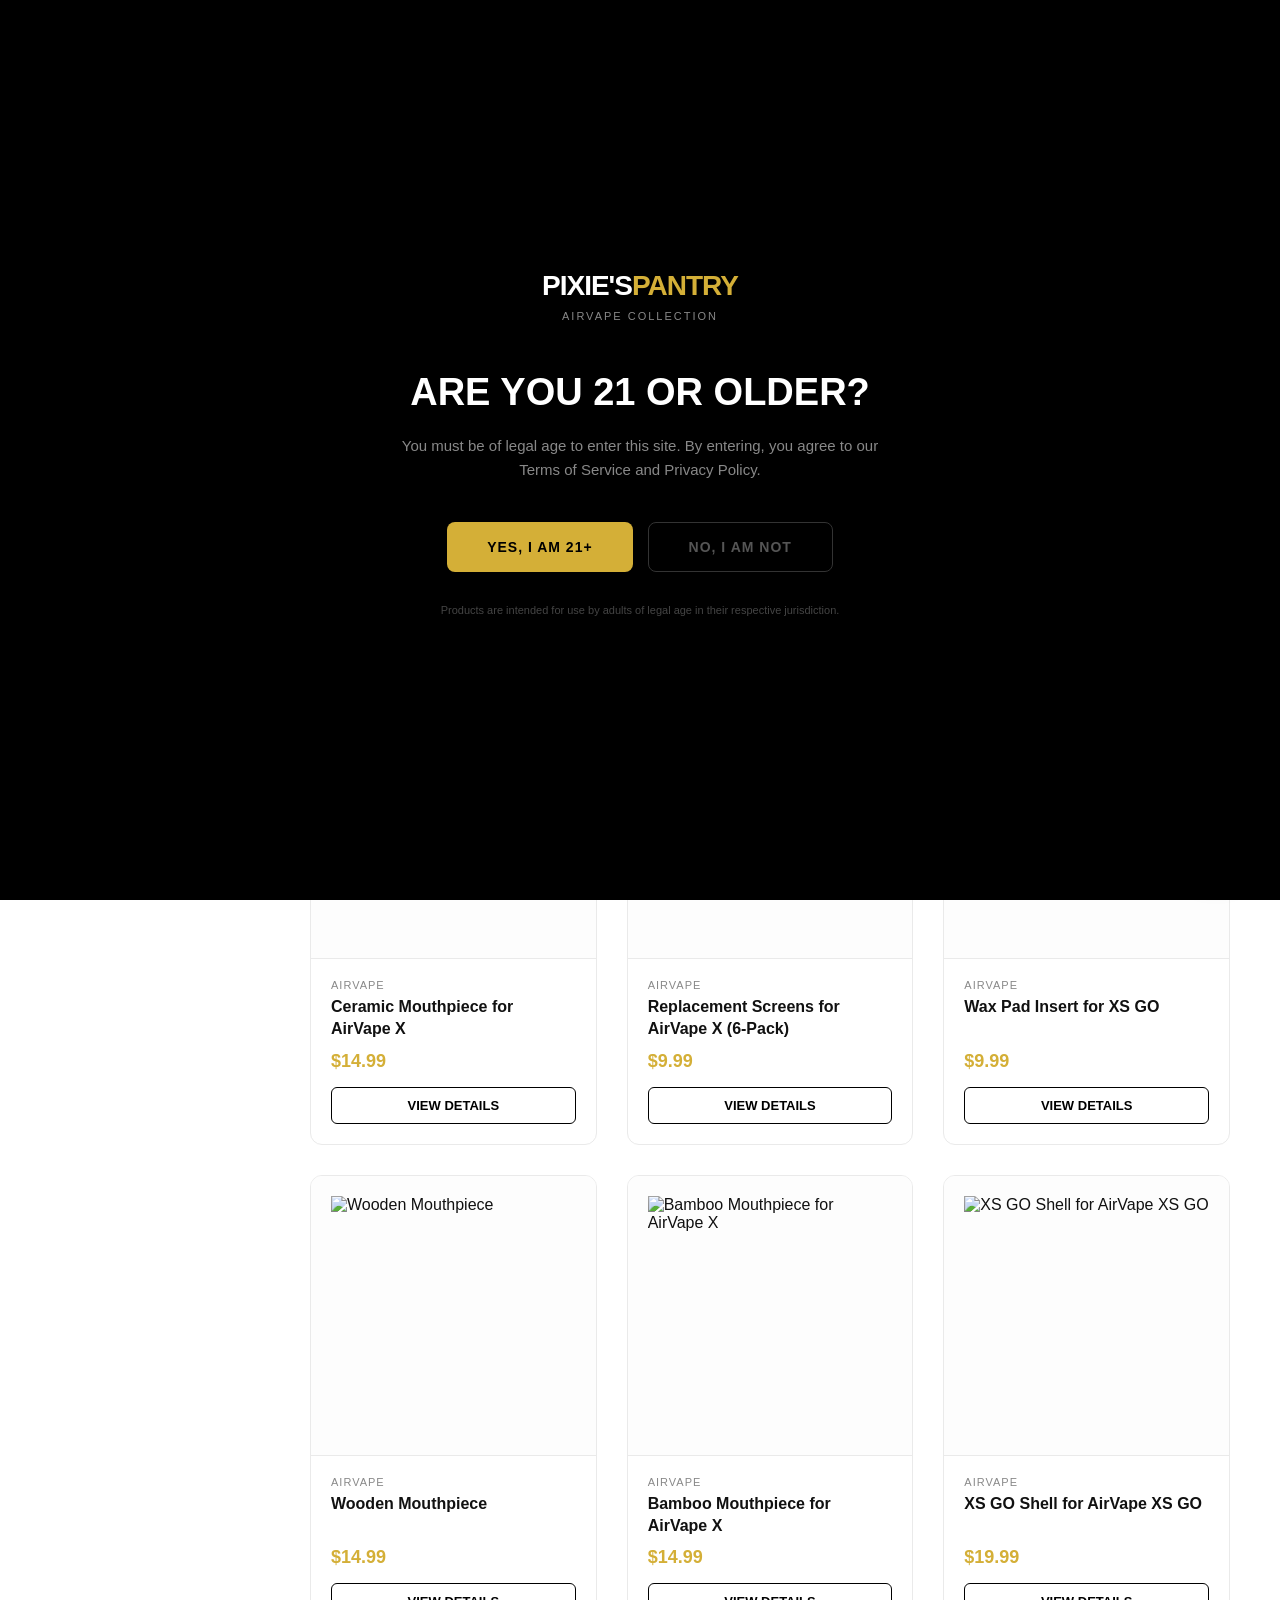
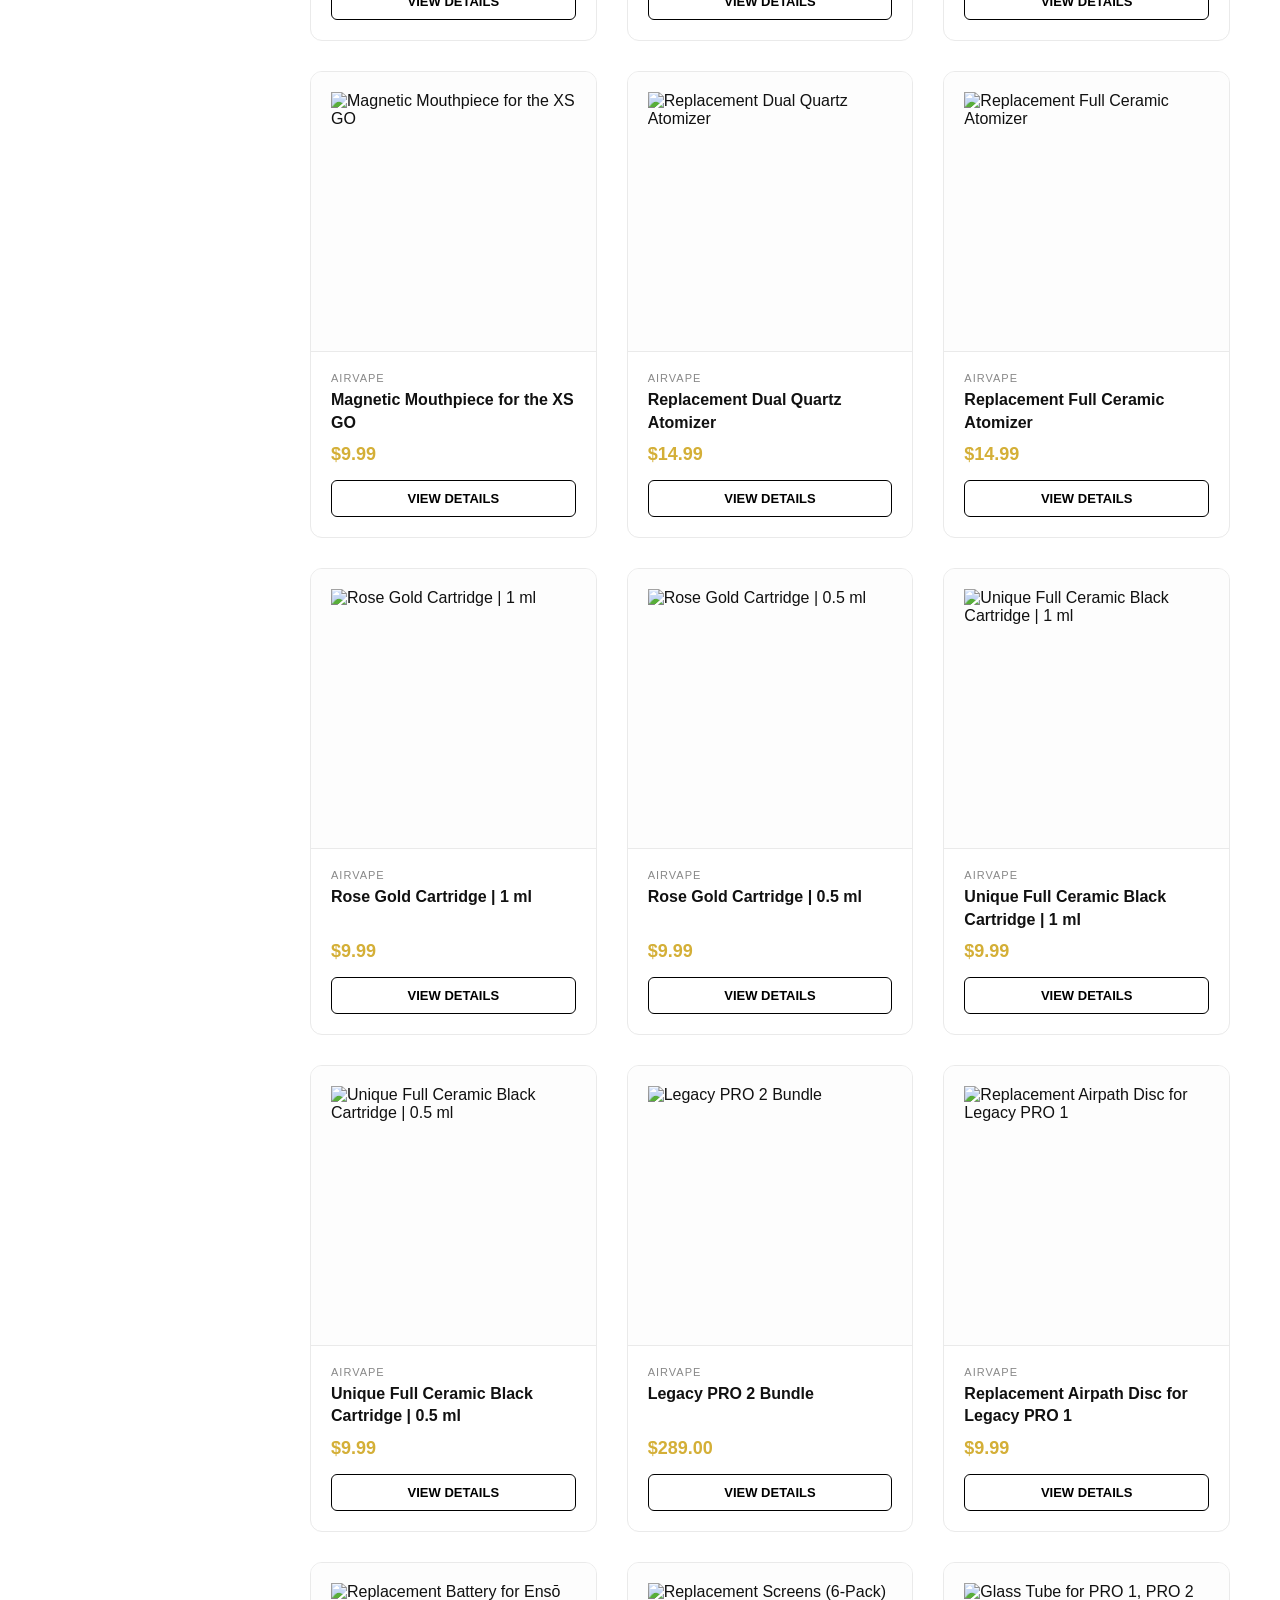
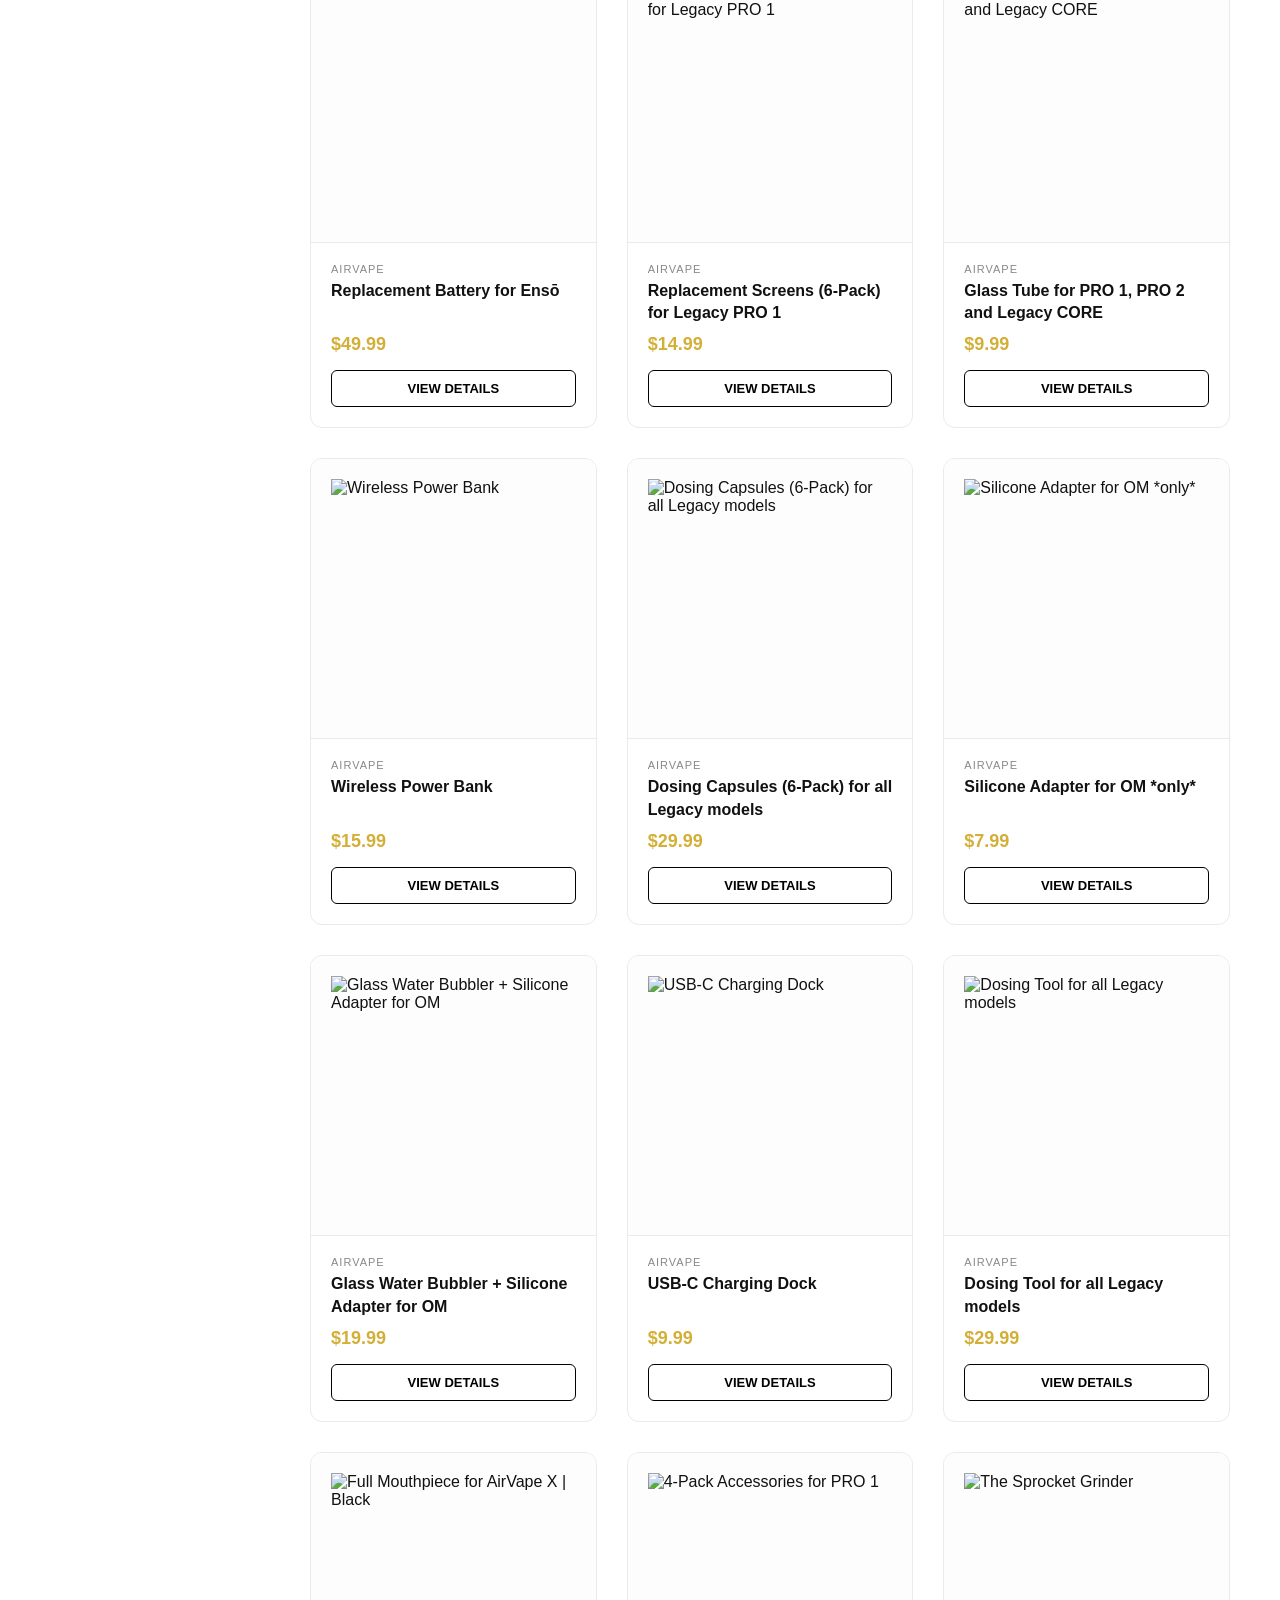
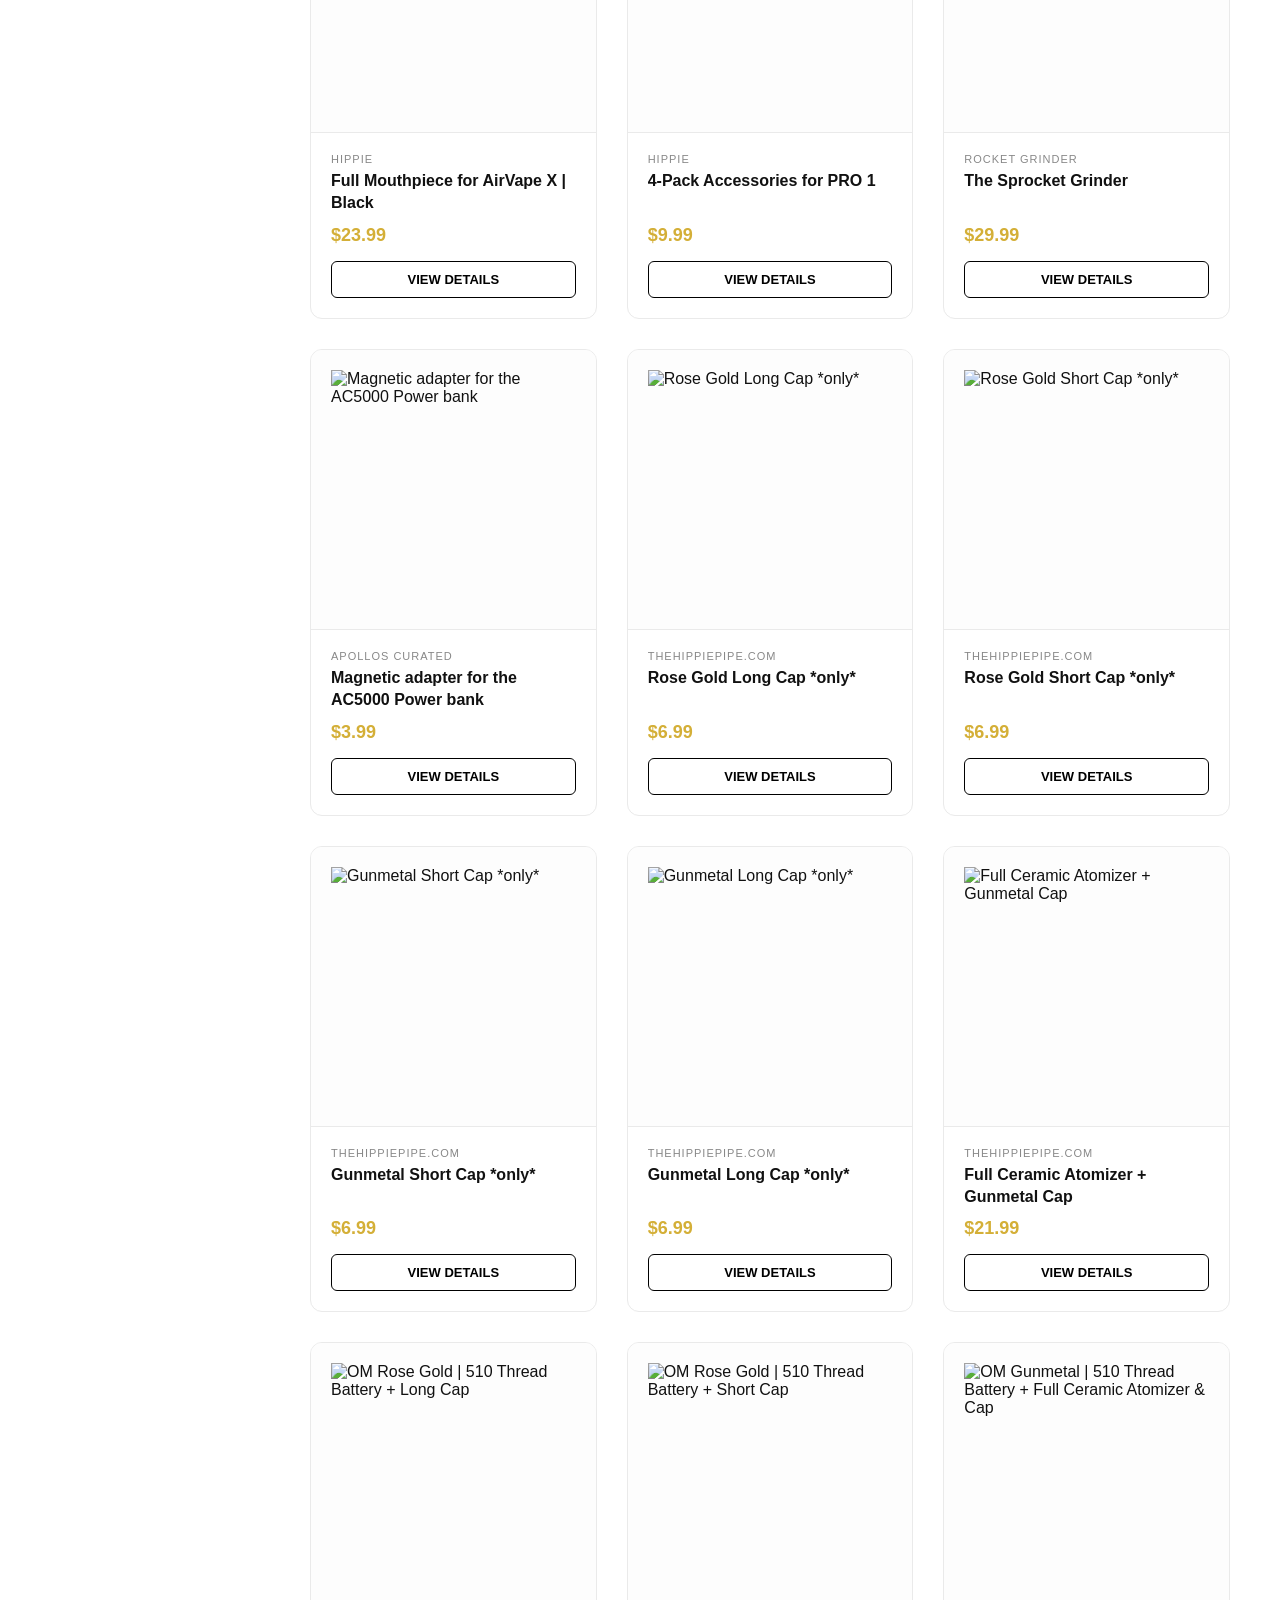
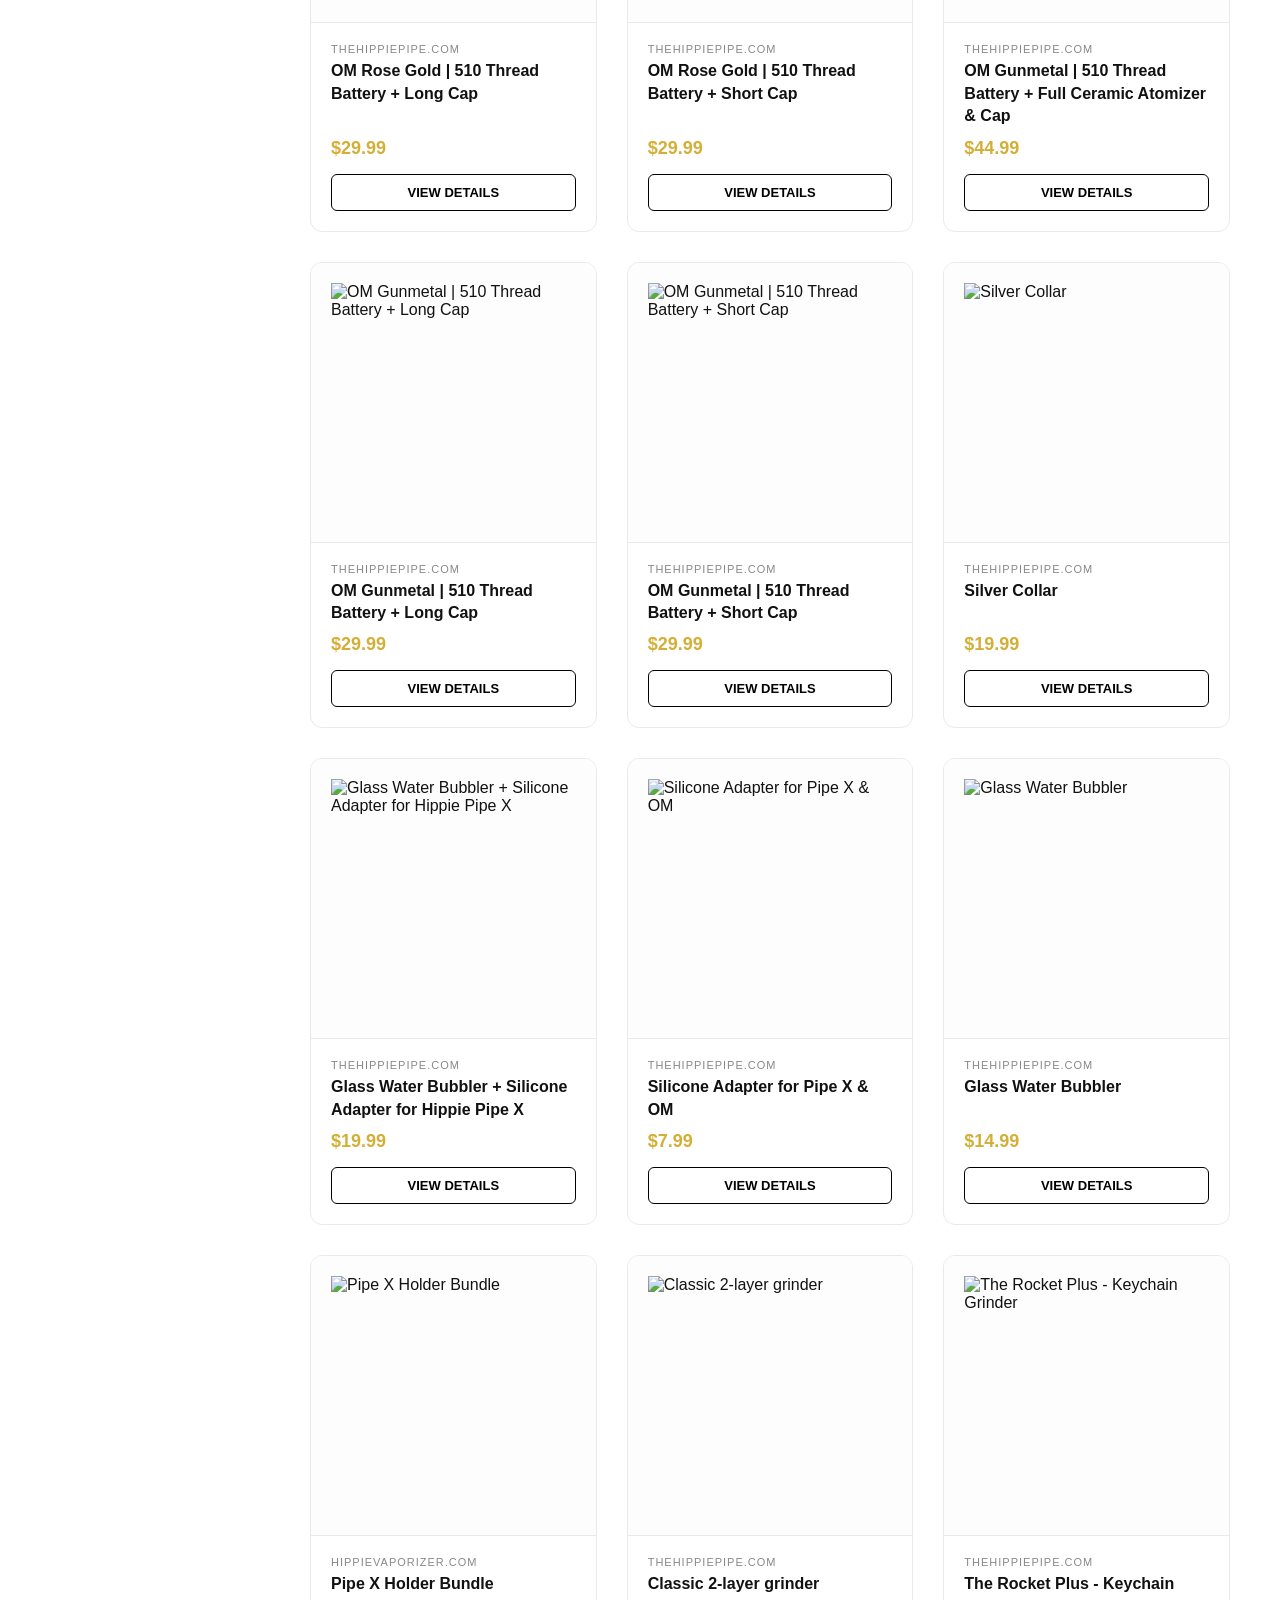
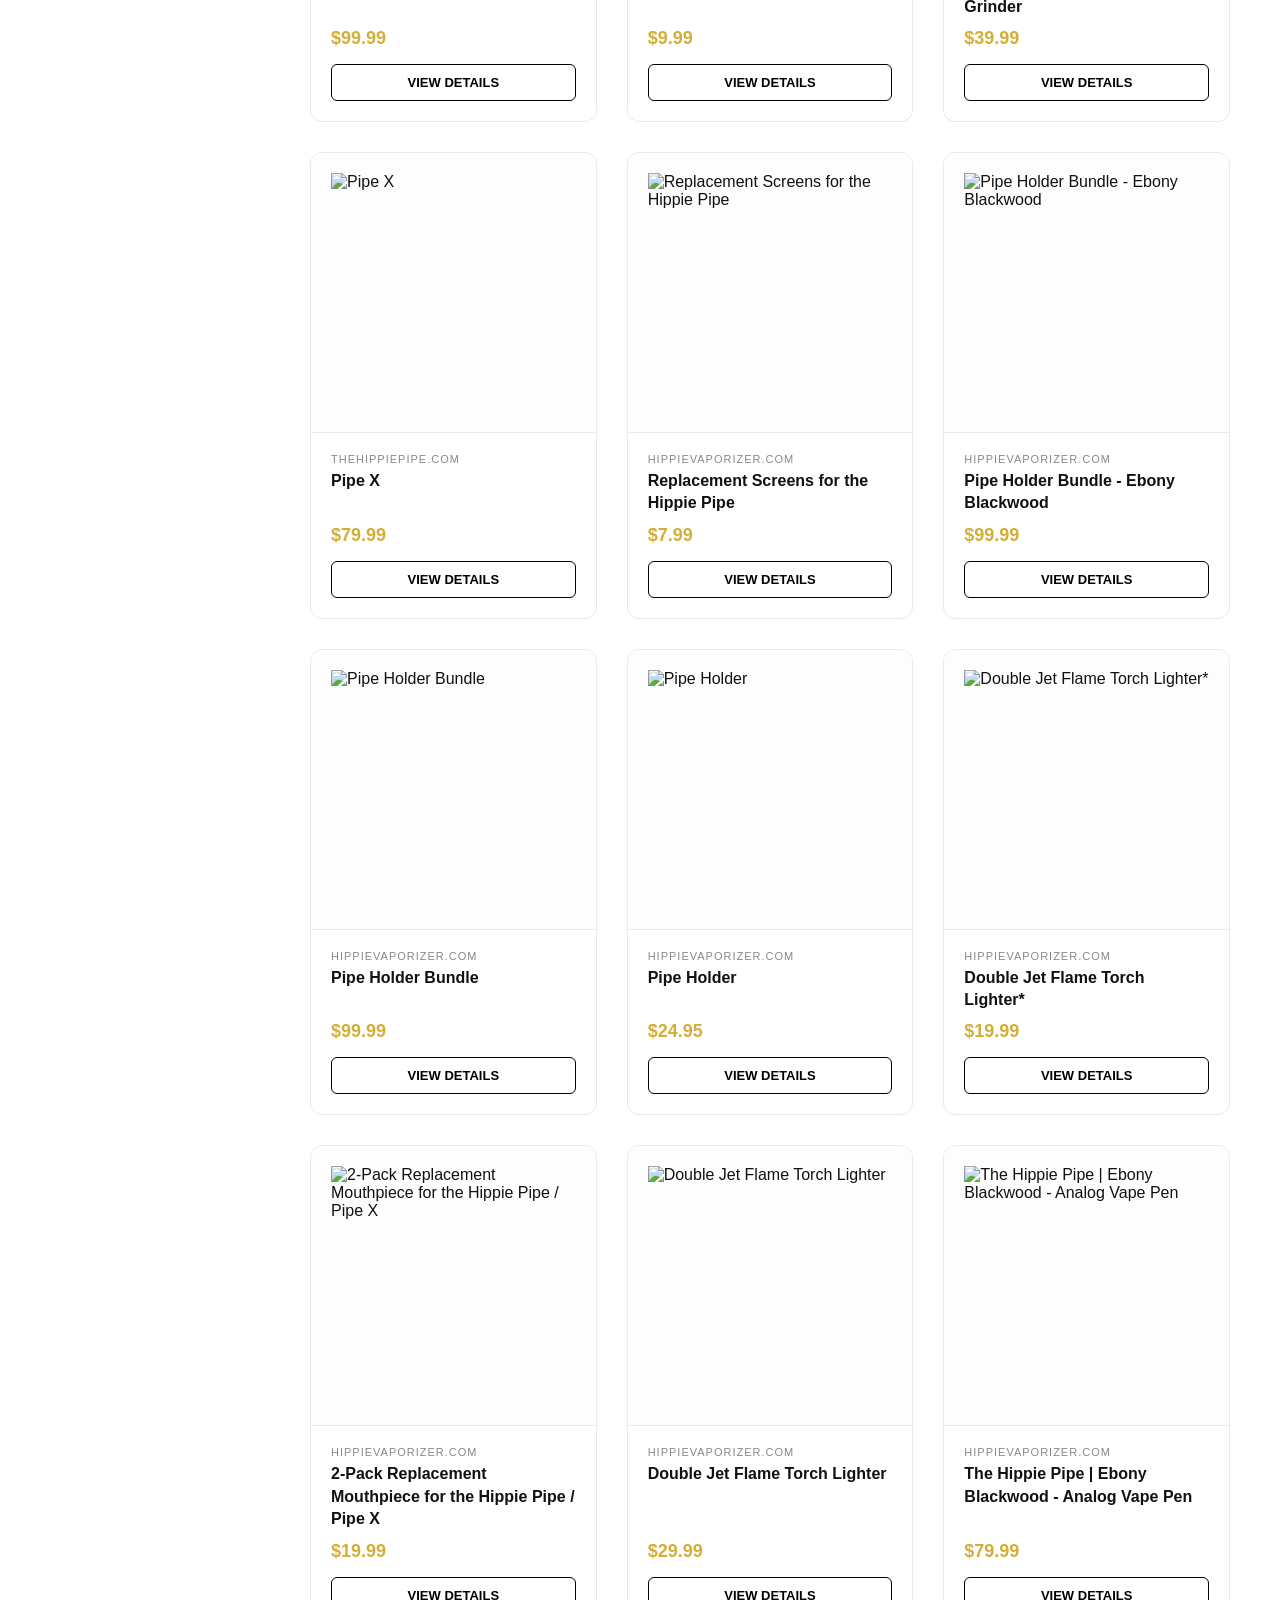
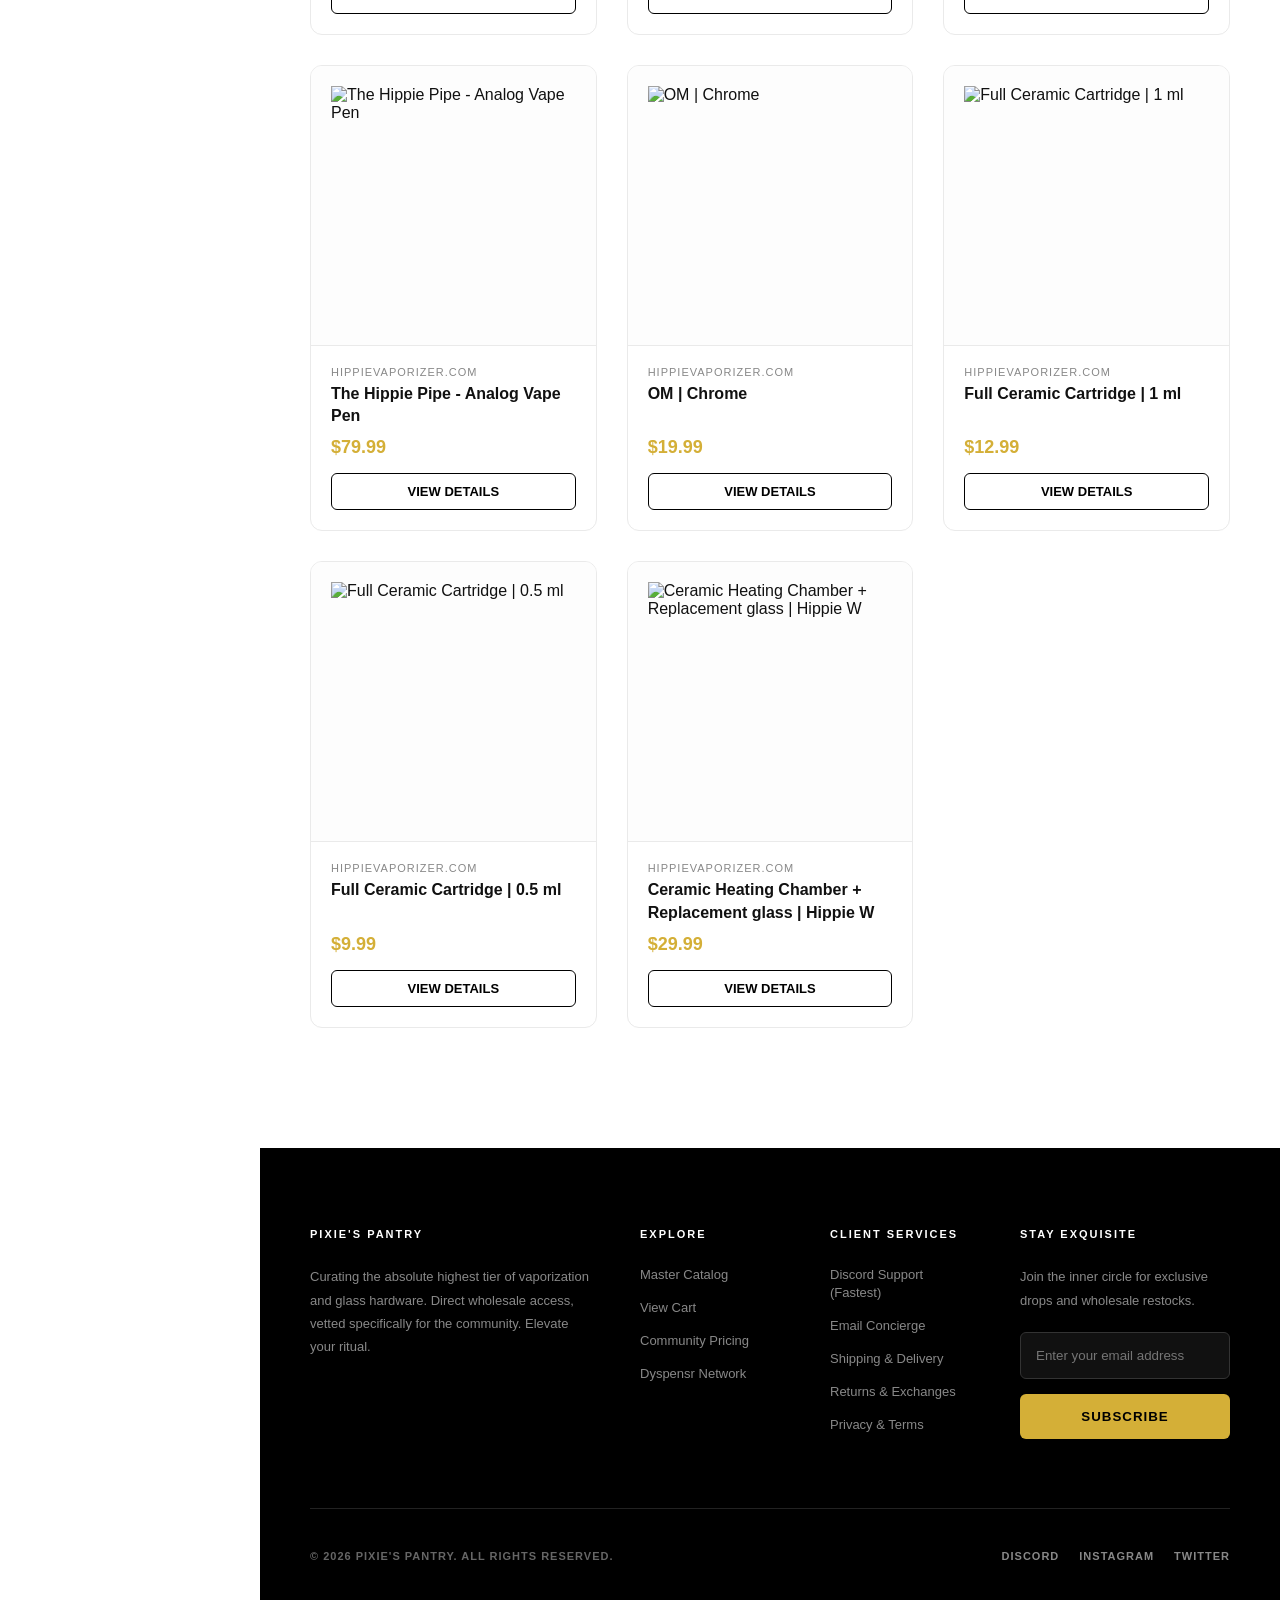
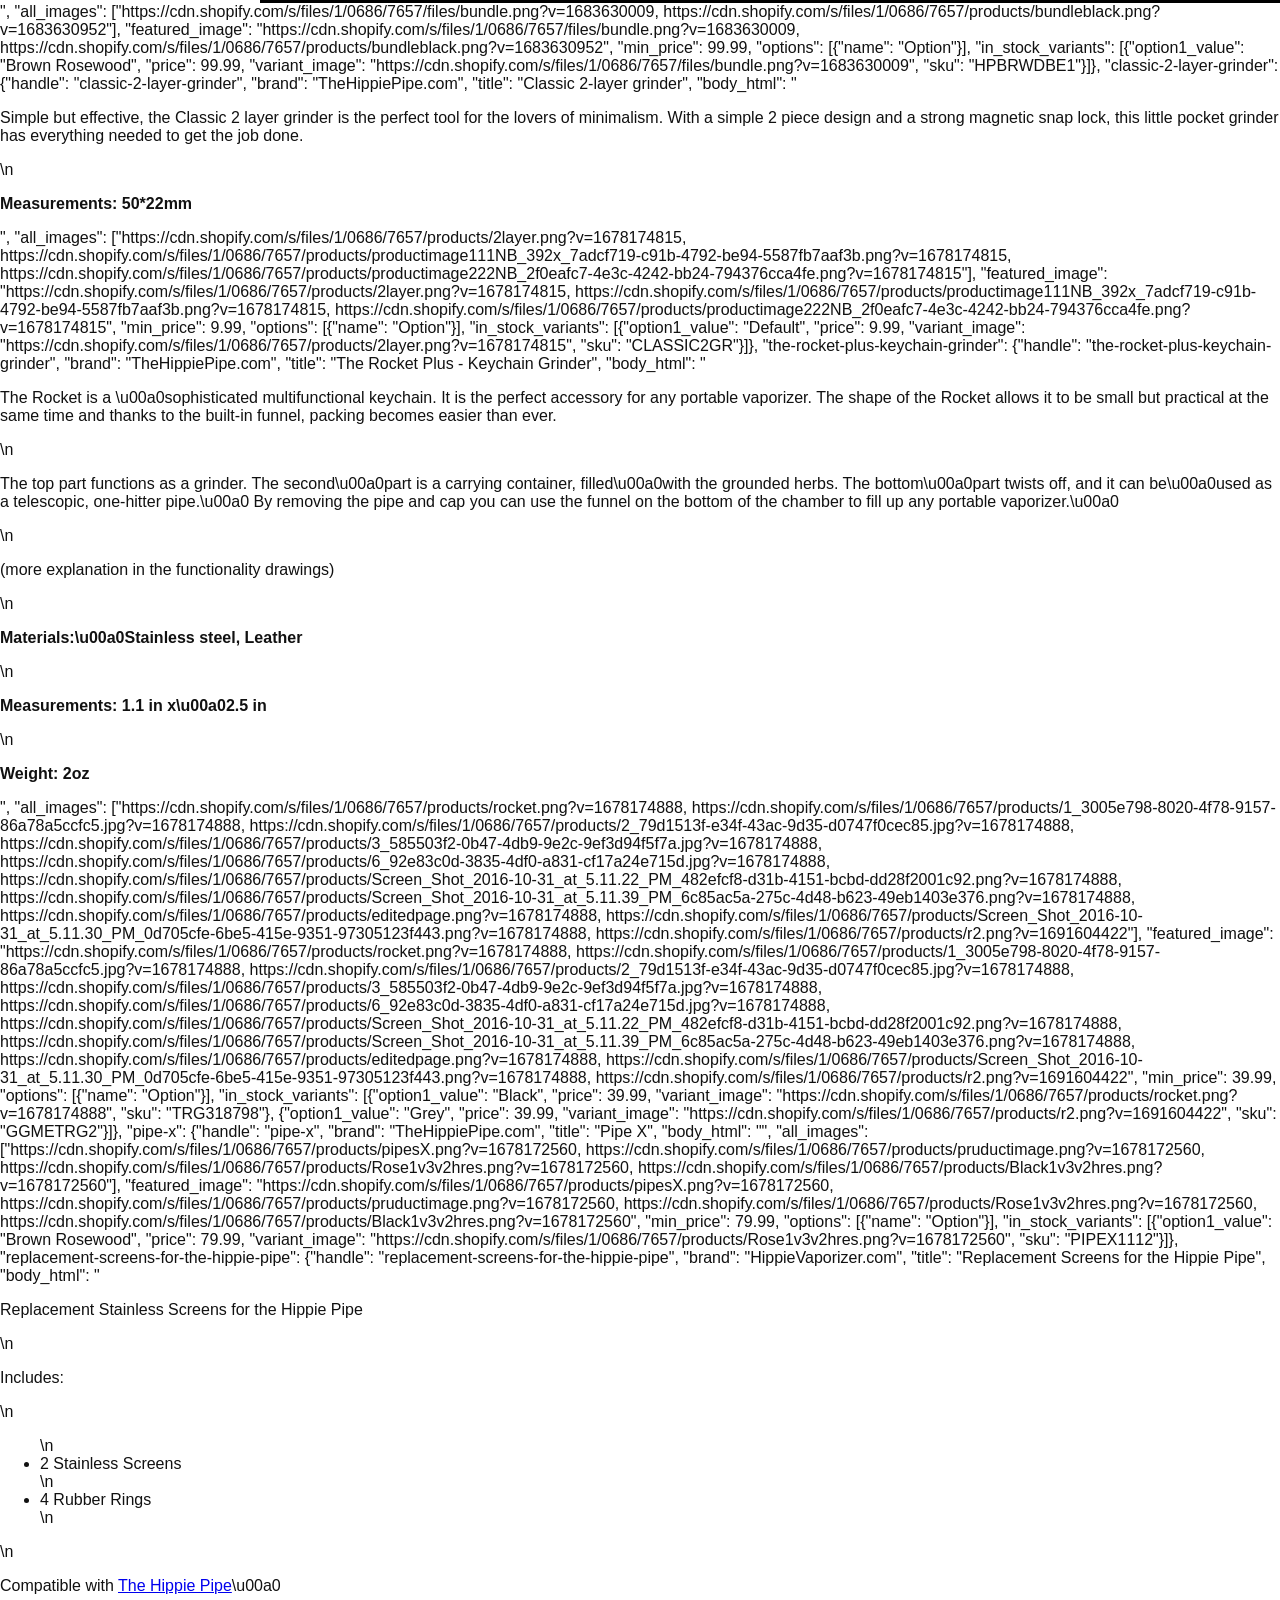
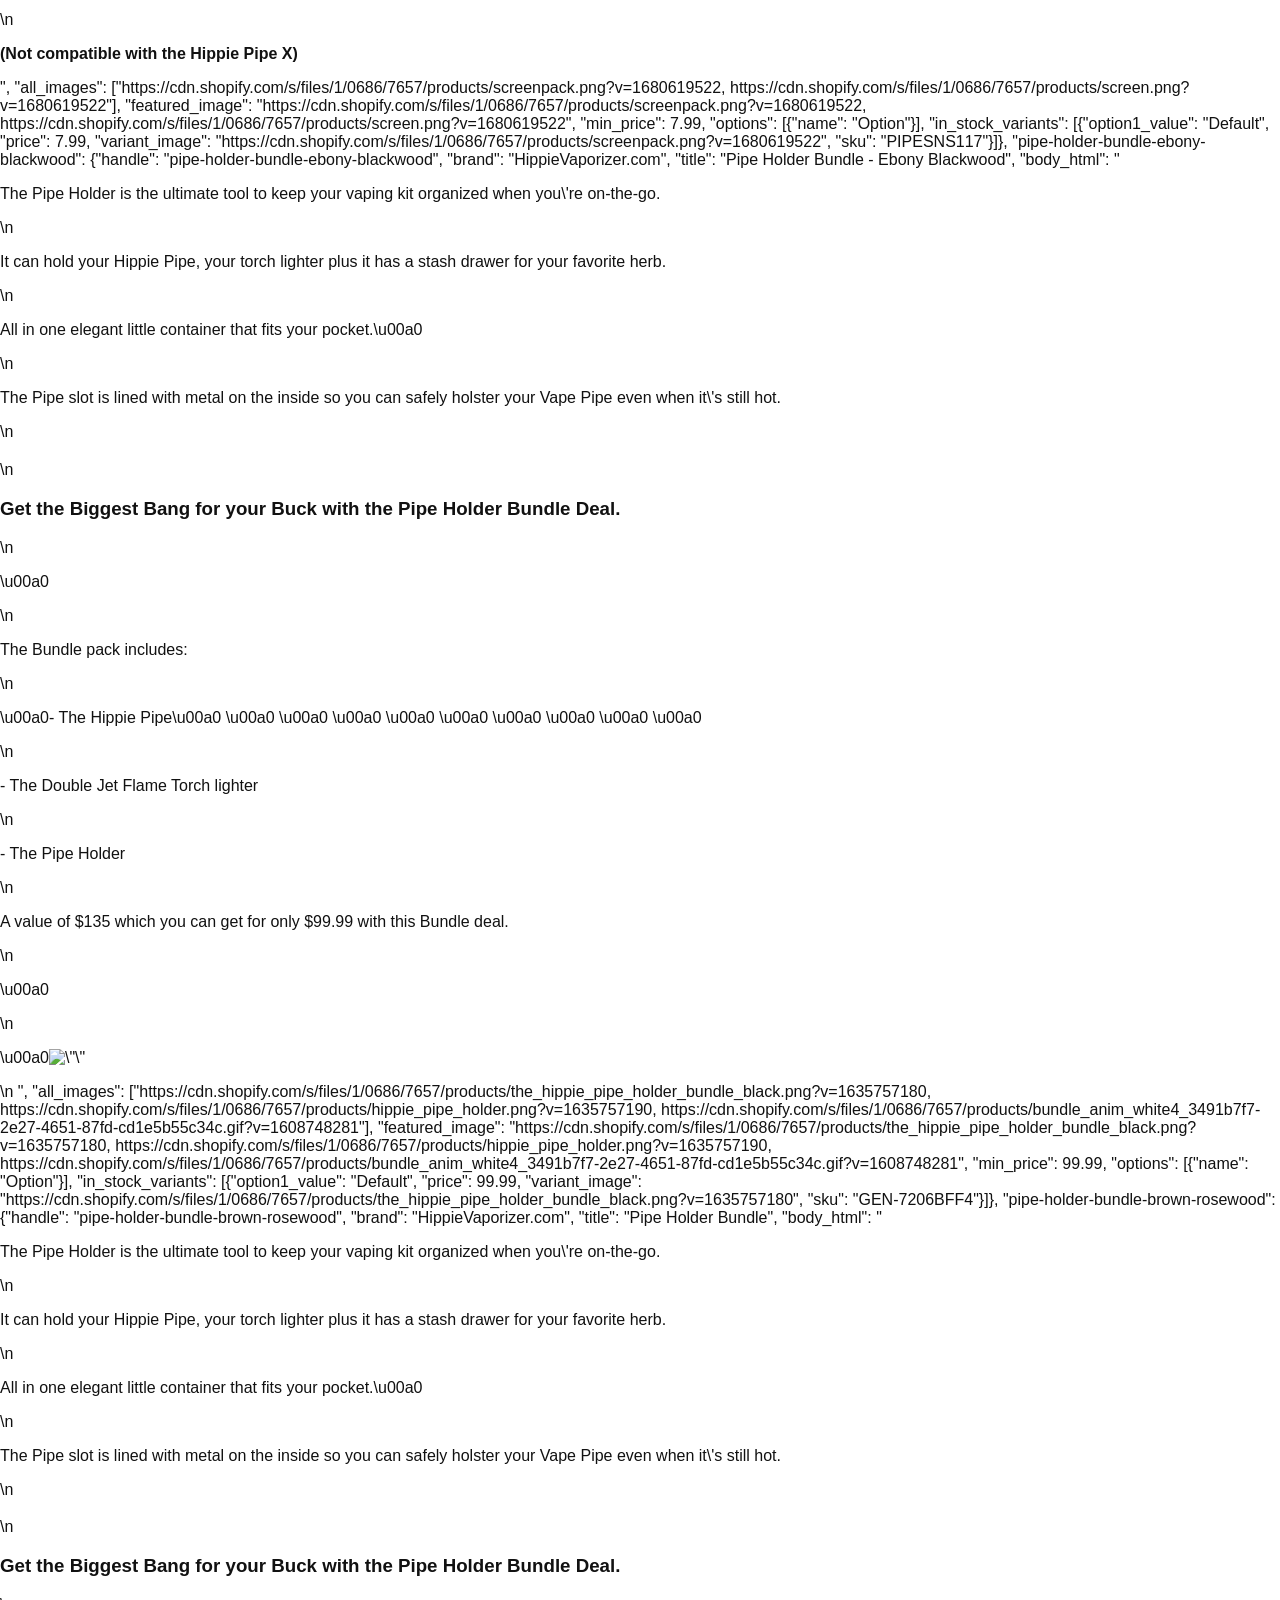
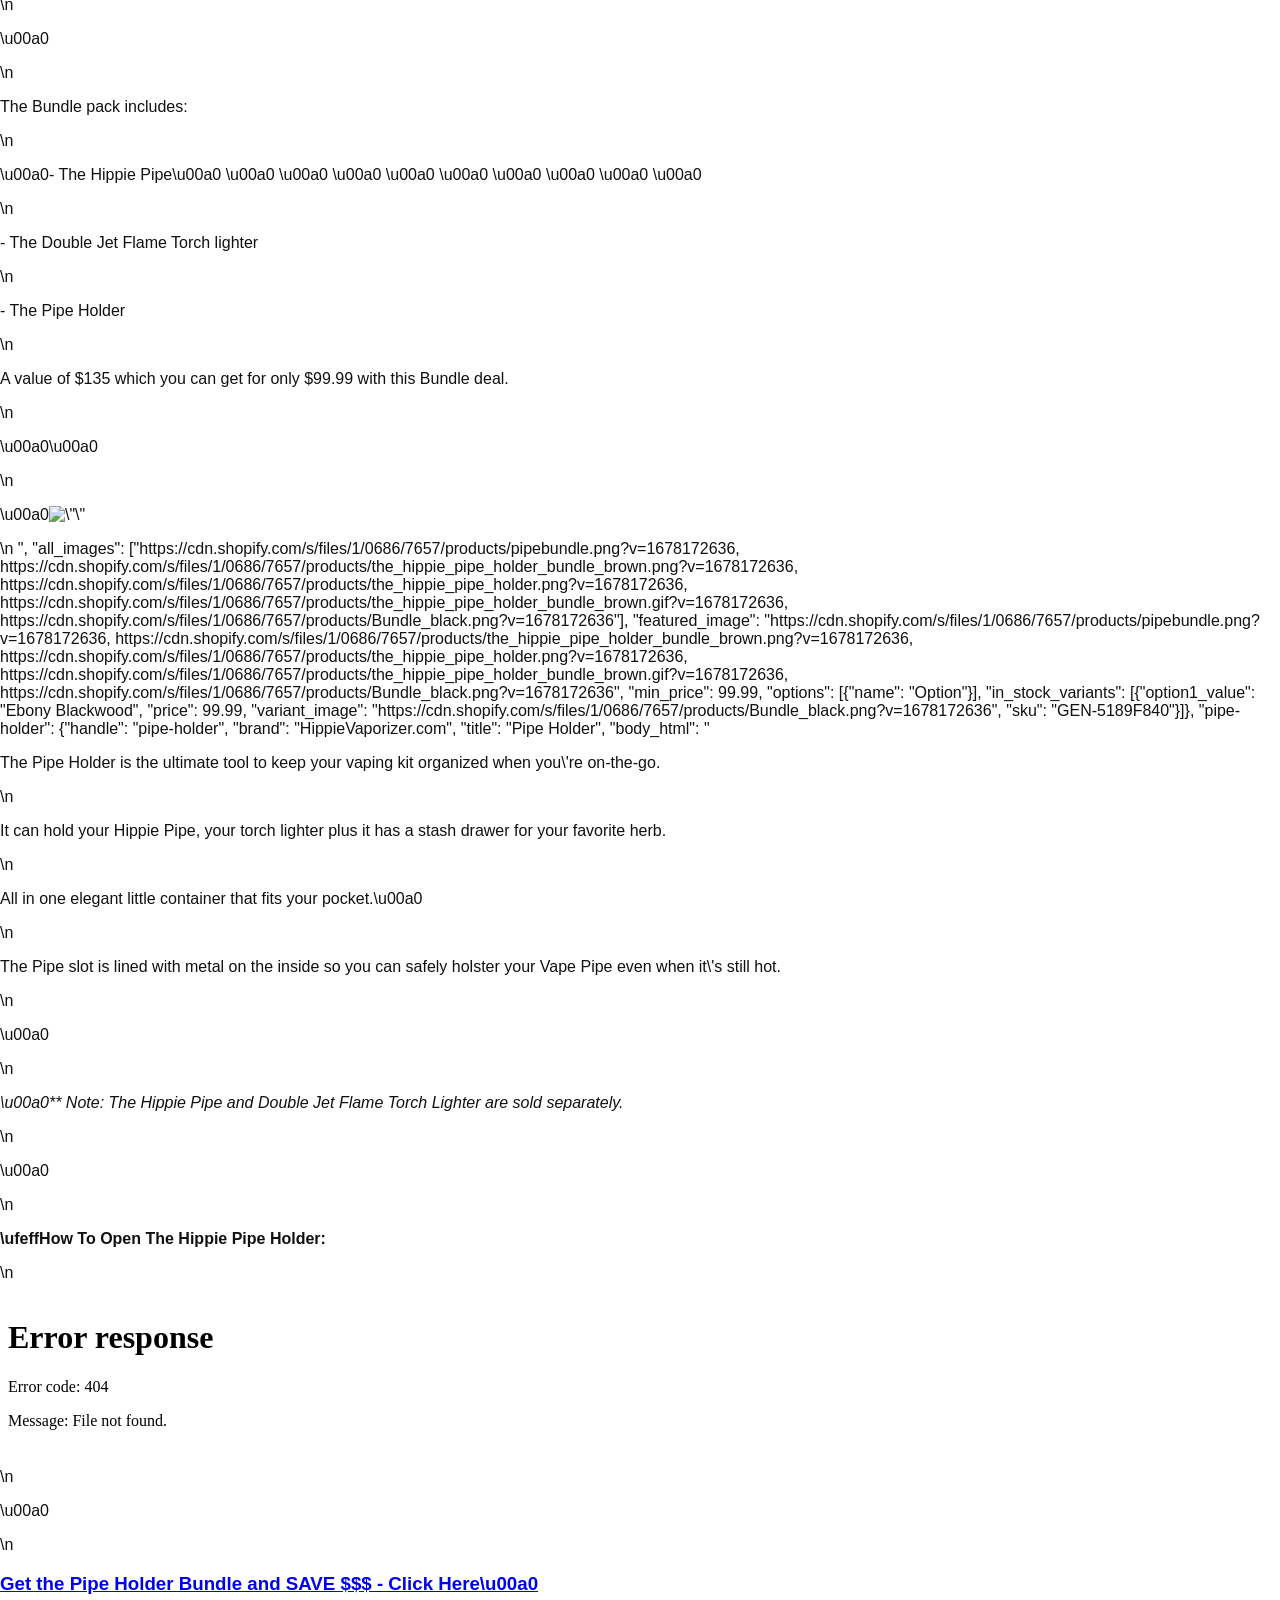
==== commit f4d59345: "Enhance: Inject TheHippiePipe.com missing catalog data" ====
--- a/index.html
+++ b/index.html
@@ -355,6 +355,316 @@
                     <div class="card-brand">Apollos Curated</div>
                     <h3 class="card-title">Magnetic adapter for the AC5000 Power bank</h3>
                     <div class="card-price">$3.99</div>
+                    <span class="btn btn-outline" style="width:100%;box-sizing:border-box;">View Details</span>
+                </div>
+            </div>
+            
+            <div class="card" onclick="openModal('rose-gold-long-cap-only')">
+                <img src="https://cdn.shopify.com/s/files/1/0686/7657/files/RoseGoldLongCaponly.png?v=1689804246" alt="Rose Gold Long Cap *only*" class="card-img" loading="lazy">
+                <div class="card-body">
+                    <div class="card-brand">TheHippiePipe.com</div>
+                    <h3 class="card-title">Rose Gold Long Cap *only*</h3>
+                    <div class="card-price">$6.99</div>
+                    <span class="btn btn-outline" style="width:100%;box-sizing:border-box;">View Details</span>
+                </div>
+            </div>
+            
+            <div class="card" onclick="openModal('rose-gold-short-cap-only')">
+                <img src="https://cdn.shopify.com/s/files/1/0686/7657/files/RoseGoldShortCaponly.png?v=1689804220" alt="Rose Gold Short Cap *only*" class="card-img" loading="lazy">
+                <div class="card-body">
+                    <div class="card-brand">TheHippiePipe.com</div>
+                    <h3 class="card-title">Rose Gold Short Cap *only*</h3>
+                    <div class="card-price">$6.99</div>
+                    <span class="btn btn-outline" style="width:100%;box-sizing:border-box;">View Details</span>
+                </div>
+            </div>
+            
+            <div class="card" onclick="openModal('gunmetal-short-cap-only')">
+                <img src="https://cdn.shopify.com/s/files/1/0686/7657/files/GunmetalShortCaponly.png?v=1689804038" alt="Gunmetal Short Cap *only*" class="card-img" loading="lazy">
+                <div class="card-body">
+                    <div class="card-brand">TheHippiePipe.com</div>
+                    <h3 class="card-title">Gunmetal Short Cap *only*</h3>
+                    <div class="card-price">$6.99</div>
+                    <span class="btn btn-outline" style="width:100%;box-sizing:border-box;">View Details</span>
+                </div>
+            </div>
+            
+            <div class="card" onclick="openModal('gunmetal-long-cap-only')">
+                <img src="https://cdn.shopify.com/s/files/1/0686/7657/files/GunmetalLongCaponly.png?v=1689803965" alt="Gunmetal Long Cap *only*" class="card-img" loading="lazy">
+                <div class="card-body">
+                    <div class="card-brand">TheHippiePipe.com</div>
+                    <h3 class="card-title">Gunmetal Long Cap *only*</h3>
+                    <div class="card-price">$6.99</div>
+                    <span class="btn btn-outline" style="width:100%;box-sizing:border-box;">View Details</span>
+                </div>
+            </div>
+            
+            <div class="card" onclick="openModal('full-ceramic-atomizer-gunmetal-cap')">
+                <img src="https://cdn.shopify.com/s/files/1/0686/7657/files/atomizer_gunmetalcap_f77bdbcb-4f7e-47ab-92f3-39c5d73e4f50.png?v=1689802548" alt="Full Ceramic Atomizer + Gunmetal Cap" class="card-img" loading="lazy">
+                <div class="card-body">
+                    <div class="card-brand">TheHippiePipe.com</div>
+                    <h3 class="card-title">Full Ceramic Atomizer + Gunmetal Cap</h3>
+                    <div class="card-price">$21.99</div>
+                    <span class="btn btn-outline" style="width:100%;box-sizing:border-box;">View Details</span>
+                </div>
+            </div>
+            
+            <div class="card" onclick="openModal('om-rose-gold-510-thread-battery-long-cap')">
+                <img src="https://cdn.shopify.com/s/files/1/0686/7657/files/rosegold_long.png?v=1691602553, https://cdn.shopify.com/s/files/1/0686/7657/files/Screenshot2023-07-19at2.44.03PM_a4137f3c-c70e-4d32-8424-d05a411306b6.png?v=1691602553, https://cdn.shopify.com/s/files/1/0686/7657/files/Screenshot2023-07-19at2.43.13PM_443f1972-9de4-44f3-b541-8aa6766a265e.png?v=1691602553" alt="OM Rose Gold | 510 Thread Battery + Long Cap" class="card-img" loading="lazy">
+                <div class="card-body">
+                    <div class="card-brand">TheHippiePipe.com</div>
+                    <h3 class="card-title">OM Rose Gold | 510 Thread Battery + Long Cap</h3>
+                    <div class="card-price">$29.99</div>
+                    <span class="btn btn-outline" style="width:100%;box-sizing:border-box;">View Details</span>
+                </div>
+            </div>
+            
+            <div class="card" onclick="openModal('om-rose-gold-510-thread-battery-short-cap')">
+                <img src="https://cdn.shopify.com/s/files/1/0686/7657/files/rosegold_short.png?v=1691602563, https://cdn.shopify.com/s/files/1/0686/7657/files/Screenshot2023-07-19at2.45.01PM.png?v=1691602563, https://cdn.shopify.com/s/files/1/0686/7657/files/Screenshot2023-07-19at2.44.03PM.png?v=1691602563, https://cdn.shopify.com/s/files/1/0686/7657/files/Screenshot2023-07-19at2.43.13PM.png?v=1691602563" alt="OM Rose Gold | 510 Thread Battery + Short Cap" class="card-img" loading="lazy">
+                <div class="card-body">
+                    <div class="card-brand">TheHippiePipe.com</div>
+                    <h3 class="card-title">OM Rose Gold | 510 Thread Battery + Short Cap</h3>
+                    <div class="card-price">$29.99</div>
+                    <span class="btn btn-outline" style="width:100%;box-sizing:border-box;">View Details</span>
+                </div>
+            </div>
+            
+            <div class="card" onclick="openModal('om-gunmetal-510-thread-battery-full-ceramic-atomizer-cap')">
+                <img src="https://cdn.shopify.com/s/files/1/0686/7657/files/gunmetal_atomizer.png?v=1691602479, https://cdn.shopify.com/s/files/1/0686/7657/files/atomizer_gunmetalcap.png?v=1691602479, https://cdn.shopify.com/s/files/1/0686/7657/files/Screenshot2023-07-19at2.42.53PM.png?v=1691602479, https://cdn.shopify.com/s/files/1/0686/7657/files/Screenshot2023-07-19at2.43.37PM.png?v=1691602479, https://cdn.shopify.com/s/files/1/0686/7657/files/Screenshot2023-07-19at2.43.24PM_54b20a77-69f1-4d67-aa56-303adbfd02cf.png?v=1691602479" alt="OM Gunmetal | 510 Thread Battery + Full Ceramic Atomizer & Cap" class="card-img" loading="lazy">
+                <div class="card-body">
+                    <div class="card-brand">TheHippiePipe.com</div>
+                    <h3 class="card-title">OM Gunmetal | 510 Thread Battery + Full Ceramic Atomizer & Cap</h3>
+                    <div class="card-price">$44.99</div>
+                    <span class="btn btn-outline" style="width:100%;box-sizing:border-box;">View Details</span>
+                </div>
+            </div>
+            
+            <div class="card" onclick="openModal('om-gunmetal-510-thread-battery-long-cap')">
+                <img src="https://cdn.shopify.com/s/files/1/0686/7657/files/gunmetal_long.png?v=1691602508" alt="OM Gunmetal | 510 Thread Battery + Long Cap" class="card-img" loading="lazy">
+                <div class="card-body">
+                    <div class="card-brand">TheHippiePipe.com</div>
+                    <h3 class="card-title">OM Gunmetal | 510 Thread Battery + Long Cap</h3>
+                    <div class="card-price">$29.99</div>
+                    <span class="btn btn-outline" style="width:100%;box-sizing:border-box;">View Details</span>
+                </div>
+            </div>
+            
+            <div class="card" onclick="openModal('om-gunmetal-510-thread-battery-short-cap')">
+                <img src="https://cdn.shopify.com/s/files/1/0686/7657/files/gunmetal_short.png?v=1691602523, https://cdn.shopify.com/s/files/1/0686/7657/files/Screenshot2023-07-19at2.44.51PM.png?v=1691602523, https://cdn.shopify.com/s/files/1/0686/7657/files/Screenshot2023-07-19at2.43.24PM.png?v=1691602523" alt="OM Gunmetal | 510 Thread Battery + Short Cap" class="card-img" loading="lazy">
+                <div class="card-body">
+                    <div class="card-brand">TheHippiePipe.com</div>
+                    <h3 class="card-title">OM Gunmetal | 510 Thread Battery + Short Cap</h3>
+                    <div class="card-price">$29.99</div>
+                    <span class="btn btn-outline" style="width:100%;box-sizing:border-box;">View Details</span>
+                </div>
+            </div>
+            
+            <div class="card" onclick="openModal('silver-collar')">
+                <img src="https://cdn.shopify.com/s/files/1/0686/7657/files/Band_r1.png?v=1686839605, https://cdn.shopify.com/s/files/1/0686/7657/files/Band_r2.png?v=1686839605" alt="Silver Collar" class="card-img" loading="lazy">
+                <div class="card-body">
+                    <div class="card-brand">TheHippiePipe.com</div>
+                    <h3 class="card-title">Silver Collar</h3>
+                    <div class="card-price">$19.99</div>
+                    <span class="btn btn-outline" style="width:100%;box-sizing:border-box;">View Details</span>
+                </div>
+            </div>
+            
+            <div class="card" onclick="openModal('glass-water-bubbler-kit')">
+                <img src="https://cdn.shopify.com/s/files/1/0686/7657/files/bubbleradpater1.png?v=1683905367" alt="Glass Water Bubbler + Silicone Adapter for Hippie Pipe X" class="card-img" loading="lazy">
+                <div class="card-body">
+                    <div class="card-brand">TheHippiePipe.com</div>
+                    <h3 class="card-title">Glass Water Bubbler + Silicone Adapter for Hippie Pipe X</h3>
+                    <div class="card-price">$19.99</div>
+                    <span class="btn btn-outline" style="width:100%;box-sizing:border-box;">View Details</span>
+                </div>
+            </div>
+            
+            <div class="card" onclick="openModal('glass-water-bubbler-adapter')">
+                <img src="https://cdn.shopify.com/s/files/1/0686/7657/files/adapter_updated.png?v=1686908207" alt="Silicone Adapter for Pipe X & OM" class="card-img" loading="lazy">
+                <div class="card-body">
+                    <div class="card-brand">TheHippiePipe.com</div>
+                    <h3 class="card-title">Silicone Adapter for Pipe X & OM</h3>
+                    <div class="card-price">$7.99</div>
+                    <span class="btn btn-outline" style="width:100%;box-sizing:border-box;">View Details</span>
+                </div>
+            </div>
+            
+            <div class="card" onclick="openModal('water-bong')">
+                <img src="https://cdn.shopify.com/s/files/1/0686/7657/files/bubbler2.png?v=1683905348" alt="Glass Water Bubbler" class="card-img" loading="lazy">
+                <div class="card-body">
+                    <div class="card-brand">TheHippiePipe.com</div>
+                    <h3 class="card-title">Glass Water Bubbler</h3>
+                    <div class="card-price">$14.99</div>
+                    <span class="btn btn-outline" style="width:100%;box-sizing:border-box;">View Details</span>
+                </div>
+            </div>
+            
+            <div class="card" onclick="openModal('pipe-x-holder-bundle')">
+                <img src="https://cdn.shopify.com/s/files/1/0686/7657/files/bundle.png?v=1683630009, https://cdn.shopify.com/s/files/1/0686/7657/products/bundleblack.png?v=1683630952" alt="Pipe X Holder Bundle" class="card-img" loading="lazy">
+                <div class="card-body">
+                    <div class="card-brand">HippieVaporizer.com</div>
+                    <h3 class="card-title">Pipe X Holder Bundle</h3>
+                    <div class="card-price">$99.99</div>
+                    <span class="btn btn-outline" style="width:100%;box-sizing:border-box;">View Details</span>
+                </div>
+            </div>
+            
+            <div class="card" onclick="openModal('classic-2-layer-grinder')">
+                <img src="https://cdn.shopify.com/s/files/1/0686/7657/products/2layer.png?v=1678174815, https://cdn.shopify.com/s/files/1/0686/7657/products/productimage111NB_392x_7adcf719-c91b-4792-be94-5587fb7aaf3b.png?v=1678174815, https://cdn.shopify.com/s/files/1/0686/7657/products/productimage222NB_2f0eafc7-4e3c-4242-bb24-794376cca4fe.png?v=1678174815" alt="Classic 2-layer grinder" class="card-img" loading="lazy">
+                <div class="card-body">
+                    <div class="card-brand">TheHippiePipe.com</div>
+                    <h3 class="card-title">Classic 2-layer grinder</h3>
+                    <div class="card-price">$9.99</div>
+                    <span class="btn btn-outline" style="width:100%;box-sizing:border-box;">View Details</span>
+                </div>
+            </div>
+            
+            <div class="card" onclick="openModal('the-rocket-plus-keychain-grinder')">
+                <img src="https://cdn.shopify.com/s/files/1/0686/7657/products/rocket.png?v=1678174888, https://cdn.shopify.com/s/files/1/0686/7657/products/1_3005e798-8020-4f78-9157-86a78a5ccfc5.jpg?v=1678174888, https://cdn.shopify.com/s/files/1/0686/7657/products/2_79d1513f-e34f-43ac-9d35-d0747f0cec85.jpg?v=1678174888, https://cdn.shopify.com/s/files/1/0686/7657/products/3_585503f2-0b47-4db9-9e2c-9ef3d94f5f7a.jpg?v=1678174888, https://cdn.shopify.com/s/files/1/0686/7657/products/6_92e83c0d-3835-4df0-a831-cf17a24e715d.jpg?v=1678174888, https://cdn.shopify.com/s/files/1/0686/7657/products/Screen_Shot_2016-10-31_at_5.11.22_PM_482efcf8-d31b-4151-bcbd-dd28f2001c92.png?v=1678174888, https://cdn.shopify.com/s/files/1/0686/7657/products/Screen_Shot_2016-10-31_at_5.11.39_PM_6c85ac5a-275c-4d48-b623-49eb1403e376.png?v=1678174888, https://cdn.shopify.com/s/files/1/0686/7657/products/editedpage.png?v=1678174888, https://cdn.shopify.com/s/files/1/0686/7657/products/Screen_Shot_2016-10-31_at_5.11.30_PM_0d705cfe-6be5-415e-9351-97305123f443.png?v=1678174888, https://cdn.shopify.com/s/files/1/0686/7657/products/r2.png?v=1691604422" alt="The Rocket Plus - Keychain Grinder" class="card-img" loading="lazy">
+                <div class="card-body">
+                    <div class="card-brand">TheHippiePipe.com</div>
+                    <h3 class="card-title">The Rocket Plus - Keychain Grinder</h3>
+                    <div class="card-price">$39.99</div>
+                    <span class="btn btn-outline" style="width:100%;box-sizing:border-box;">View Details</span>
+                </div>
+            </div>
+            
+            <div class="card" onclick="openModal('pipe-x')">
+                <img src="https://cdn.shopify.com/s/files/1/0686/7657/products/pipesX.png?v=1678172560, https://cdn.shopify.com/s/files/1/0686/7657/products/pruductimage.png?v=1678172560, https://cdn.shopify.com/s/files/1/0686/7657/products/Rose1v3v2hres.png?v=1678172560, https://cdn.shopify.com/s/files/1/0686/7657/products/Black1v3v2hres.png?v=1678172560" alt="Pipe X" class="card-img" loading="lazy">
+                <div class="card-body">
+                    <div class="card-brand">TheHippiePipe.com</div>
+                    <h3 class="card-title">Pipe X</h3>
+                    <div class="card-price">$79.99</div>
+                    <span class="btn btn-outline" style="width:100%;box-sizing:border-box;">View Details</span>
+                </div>
+            </div>
+            
+            <div class="card" onclick="openModal('replacement-screens-for-the-hippie-pipe')">
+                <img src="https://cdn.shopify.com/s/files/1/0686/7657/products/screenpack.png?v=1680619522, https://cdn.shopify.com/s/files/1/0686/7657/products/screen.png?v=1680619522" alt="Replacement Screens for the Hippie Pipe" class="card-img" loading="lazy">
+                <div class="card-body">
+                    <div class="card-brand">HippieVaporizer.com</div>
+                    <h3 class="card-title">Replacement Screens for the Hippie Pipe</h3>
+                    <div class="card-price">$7.99</div>
+                    <span class="btn btn-outline" style="width:100%;box-sizing:border-box;">View Details</span>
+                </div>
+            </div>
+            
+            <div class="card" onclick="openModal('pipe-holder-bundle-ebony-blackwood')">
+                <img src="https://cdn.shopify.com/s/files/1/0686/7657/products/the_hippie_pipe_holder_bundle_black.png?v=1635757180, https://cdn.shopify.com/s/files/1/0686/7657/products/hippie_pipe_holder.png?v=1635757190, https://cdn.shopify.com/s/files/1/0686/7657/products/bundle_anim_white4_3491b7f7-2e27-4651-87fd-cd1e5b55c34c.gif?v=1608748281" alt="Pipe Holder Bundle - Ebony Blackwood" class="card-img" loading="lazy">
+                <div class="card-body">
+                    <div class="card-brand">HippieVaporizer.com</div>
+                    <h3 class="card-title">Pipe Holder Bundle - Ebony Blackwood</h3>
+                    <div class="card-price">$99.99</div>
+                    <span class="btn btn-outline" style="width:100%;box-sizing:border-box;">View Details</span>
+                </div>
+            </div>
+            
+            <div class="card" onclick="openModal('pipe-holder-bundle-brown-rosewood')">
+                <img src="https://cdn.shopify.com/s/files/1/0686/7657/products/pipebundle.png?v=1678172636, https://cdn.shopify.com/s/files/1/0686/7657/products/the_hippie_pipe_holder_bundle_brown.png?v=1678172636, https://cdn.shopify.com/s/files/1/0686/7657/products/the_hippie_pipe_holder.png?v=1678172636, https://cdn.shopify.com/s/files/1/0686/7657/products/the_hippie_pipe_holder_bundle_brown.gif?v=1678172636, https://cdn.shopify.com/s/files/1/0686/7657/products/Bundle_black.png?v=1678172636" alt="Pipe Holder Bundle" class="card-img" loading="lazy">
+                <div class="card-body">
+                    <div class="card-brand">HippieVaporizer.com</div>
+                    <h3 class="card-title">Pipe Holder Bundle</h3>
+                    <div class="card-price">$99.99</div>
+                    <span class="btn btn-outline" style="width:100%;box-sizing:border-box;">View Details</span>
+                </div>
+            </div>
+            
+            <div class="card" onclick="openModal('pipe-holder')">
+                <img src="https://cdn.shopify.com/s/files/1/0686/7657/products/holder.png?v=1678174928, https://cdn.shopify.com/s/files/1/0686/7657/products/pipe_holder_closed.png?v=1678174928, https://cdn.shopify.com/s/files/1/0686/7657/products/pipe_holder_open.png?v=1678174928, https://cdn.shopify.com/s/files/1/0686/7657/products/the_hippie_pipe_holder.gif?v=1678174928" alt="Pipe Holder" class="card-img" loading="lazy">
+                <div class="card-body">
+                    <div class="card-brand">HippieVaporizer.com</div>
+                    <h3 class="card-title">Pipe Holder</h3>
+                    <div class="card-price">$24.95</div>
+                    <span class="btn btn-outline" style="width:100%;box-sizing:border-box;">View Details</span>
+                </div>
+            </div>
+            
+            <div class="card" onclick="openModal('double-jet-flame-torch-lighter-1')">
+                <img src="https://cdn.shopify.com/s/files/1/0686/7657/products/The_Hippie_Double_Jet_Flame_Torch_Lighter_c48735f4-11d4-43cf-bd56-8205c2d2c2d6.png?v=1635756745, https://cdn.shopify.com/s/files/1/0686/7657/products/The_Hippie_Double_Jet_Flame_Torch_Lighter_f06eea5d-1076-4865-b5a6-3419b4c20499.png?v=1635756750, https://cdn.shopify.com/s/files/1/0686/7657/products/DJFTL.2.png?v=1636942954, https://cdn.shopify.com/s/files/1/0686/7657/products/lighterlifestyle2ed_6b120cac-4d29-4d4d-8a95-6737d1e81191.png?v=1636942964, https://cdn.shopify.com/s/files/1/0686/7657/products/bbXmSmDQ_jpeg_1024x1024_fba1cd83-e958-4d39-a389-aef87c5b8de7.png?v=1636942969" alt="Double Jet Flame Torch Lighter*" class="card-img" loading="lazy">
+                <div class="card-body">
+                    <div class="card-brand">HippieVaporizer.com</div>
+                    <h3 class="card-title">Double Jet Flame Torch Lighter*</h3>
+                    <div class="card-price">$19.99</div>
+                    <span class="btn btn-outline" style="width:100%;box-sizing:border-box;">View Details</span>
+                </div>
+            </div>
+            
+            <div class="card" onclick="openModal('2-pack-replacement-mouthpiece-for-the-hippie-pipe')">
+                <img src="https://cdn.shopify.com/s/files/1/0686/7657/files/mouthpiece_updated.png?v=1686908117, https://cdn.shopify.com/s/files/1/0686/7657/products/2-Pack_Replacement_Mouthpiece_for_the_Hippie_Pipe.png?v=1686908117" alt="2-Pack Replacement Mouthpiece for the Hippie Pipe / Pipe X" class="card-img" loading="lazy">
+                <div class="card-body">
+                    <div class="card-brand">HippieVaporizer.com</div>
+                    <h3 class="card-title">2-Pack Replacement Mouthpiece for the Hippie Pipe / Pipe X</h3>
+                    <div class="card-price">$19.99</div>
+                    <span class="btn btn-outline" style="width:100%;box-sizing:border-box;">View Details</span>
+                </div>
+            </div>
+            
+            <div class="card" onclick="openModal('double-jet-flame-torch-lighter')">
+                <img src="https://cdn.shopify.com/s/files/1/0686/7657/products/torchren.png?v=1678267143, https://cdn.shopify.com/s/files/1/0686/7657/products/torch.png?v=1678267143, https://cdn.shopify.com/s/files/1/0686/7657/products/The_Hippie_Pipe_and_Double_Jet_Flame_Torch_Lighter.png?v=1678267143, https://cdn.shopify.com/s/files/1/0686/7657/products/The_Hippie_Double_Jet_Flame_Torch_Lighter.png?v=1678267143, https://cdn.shopify.com/s/files/1/0686/7657/products/Double_Jet_Flame_Torch_Lighter.png?v=1678267143, https://cdn.shopify.com/s/files/1/0686/7657/products/The_Hippie_Pipe_and_Double_Jet_Flame_Torch_Lighter_3b01cd30-fc22-447a-902e-bca74f49fd92.png?v=1678267143, https://cdn.shopify.com/s/files/1/0686/7657/products/The_Hippie_Double_Jet_Flame_Torch_Lighter_b7b5f175-be50-4e2c-b7a7-c7b79dcc0720.png?v=1678267143, https://cdn.shopify.com/s/files/1/0686/7657/products/The_Hippie_Double_Jet_Flame_Torch_Lighter_png.png?v=1678267143" alt="Double Jet Flame Torch Lighter" class="card-img" loading="lazy">
+                <div class="card-body">
+                    <div class="card-brand">HippieVaporizer.com</div>
+                    <h3 class="card-title">Double Jet Flame Torch Lighter</h3>
+                    <div class="card-price">$29.99</div>
+                    <span class="btn btn-outline" style="width:100%;box-sizing:border-box;">View Details</span>
+                </div>
+            </div>
+            
+            <div class="card" onclick="openModal('the-hippie-pipe-black')">
+                <img src="https://cdn.shopify.com/s/files/1/0686/7657/products/the_hippie_pipe__black.png?v=1635757256, https://cdn.shopify.com/s/files/1/0686/7657/products/the_hippie_pipe_ebony_blackwood.png?v=1635757285, https://cdn.shopify.com/s/files/1/0686/7657/products/hippie_pipe_analog_vape_black.png?v=1635757297, https://cdn.shopify.com/s/files/1/0686/7657/products/hippie_pipe_black.png?v=1635757310" alt="The Hippie Pipe | Ebony Blackwood - Analog Vape Pen" class="card-img" loading="lazy">
+                <div class="card-body">
+                    <div class="card-brand">HippieVaporizer.com</div>
+                    <h3 class="card-title">The Hippie Pipe | Ebony Blackwood - Analog Vape Pen</h3>
+                    <div class="card-price">$79.99</div>
+                    <span class="btn btn-outline" style="width:100%;box-sizing:border-box;">View Details</span>
+                </div>
+            </div>
+            
+            <div class="card" onclick="openModal('the-hippie-pipe')">
+                <img src="https://cdn.shopify.com/s/files/1/0686/7657/products/pipes.png?v=1678172607, https://cdn.shopify.com/s/files/1/0686/7657/products/HIPPIE-12.jpg?v=1678172607, https://cdn.shopify.com/s/files/1/0686/7657/products/brown.1578.png?v=1678172607, https://cdn.shopify.com/s/files/1/0686/7657/products/BLACK.1570.png?v=1678172607" alt="The Hippie Pipe - Analog Vape Pen" class="card-img" loading="lazy">
+                <div class="card-body">
+                    <div class="card-brand">HippieVaporizer.com</div>
+                    <h3 class="card-title">The Hippie Pipe - Analog Vape Pen</h3>
+                    <div class="card-price">$79.99</div>
+                    <span class="btn btn-outline" style="width:100%;box-sizing:border-box;">View Details</span>
+                </div>
+            </div>
+            
+            <div class="card" onclick="openModal('om-basik-long-cap')">
+                <img src="https://cdn.shopify.com/s/files/1/0686/7657/products/ombasik.png?v=1678172529, https://cdn.shopify.com/s/files/1/0686/7657/products/basik.png?v=1678172529, https://cdn.shopify.com/s/files/1/0686/7657/products/om-mini-5_grande_e55fb8e3-7357-4064-b8f6-82fed71d7d7d.jpg?v=1678172529, https://cdn.shopify.com/s/files/1/0686/7657/products/om-mini-4_grande_fd0d8ac1-1e81-47bf-b8a7-6e0d1e79a530.jpg?v=1678172529, https://cdn.shopify.com/s/files/1/0686/7657/products/shortcap.jpg?v=1678172529" alt="OM | Chrome" class="card-img" loading="lazy">
+                <div class="card-body">
+                    <div class="card-brand">HippieVaporizer.com</div>
+                    <h3 class="card-title">OM | Chrome</h3>
+                    <div class="card-price">$19.99</div>
+                    <span class="btn btn-outline" style="width:100%;box-sizing:border-box;">View Details</span>
+                </div>
+            </div>
+            
+            <div class="card" onclick="openModal('full-ceramic-cartridge-for-nano-1-ml')">
+                <img src="https://cdn.shopify.com/s/files/1/0686/7657/products/cartridge_1ml.png?v=1678268165" alt="Full Ceramic Cartridge | 1 ml" class="card-img" loading="lazy">
+                <div class="card-body">
+                    <div class="card-brand">HippieVaporizer.com</div>
+                    <h3 class="card-title">Full Ceramic Cartridge | 1 ml</h3>
+                    <div class="card-price">$12.99</div>
+                    <span class="btn btn-outline" style="width:100%;box-sizing:border-box;">View Details</span>
+                </div>
+            </div>
+            
+            <div class="card" onclick="openModal('full-ceramic-cartridge-0-5-mg')">
+                <img src="https://cdn.shopify.com/s/files/1/0686/7657/files/Screenshot2023-07-19at5.40.12PM.png?v=1689802823" alt="Full Ceramic Cartridge | 0.5 ml" class="card-img" loading="lazy">
+                <div class="card-body">
+                    <div class="card-brand">HippieVaporizer.com</div>
+                    <h3 class="card-title">Full Ceramic Cartridge | 0.5 ml</h3>
+                    <div class="card-price">$9.99</div>
+                    <span class="btn btn-outline" style="width:100%;box-sizing:border-box;">View Details</span>
+                </div>
+            </div>
+            
+            <div class="card" onclick="openModal('ceramic-heating-chamber-replacement-glass-hippie-w')">
+                <img src="https://cdn.shopify.com/s/files/1/0686/7657/files/wglass_updated.png?v=1686908329, https://cdn.shopify.com/s/files/1/0686/7657/products/Ceramic_Heating_Chamber_and_Replacement_glass_for_Hippie_W.png?v=1686908329" alt="Ceramic Heating Chamber + Replacement glass | Hippie W" class="card-img" loading="lazy">
+                <div class="card-body">
+                    <div class="card-brand">HippieVaporizer.com</div>
+                    <h3 class="card-title">Ceramic Heating Chamber + Replacement glass | Hippie W</h3>
+                    <div class="card-price">$29.99</div>
                     <span class="btn btn-outline" style="width:100%;box-sizing:border-box;">View Details</span>
                 </div>
             </div>
@@ -472,7 +782,7 @@
             </div>
         </div>
         
-    <script>window.productsData = JSON.parse('{"x-shell-for-airvape-x": {"handle": "x-shell-for-airvape-x", "brand": "AirVape", "title": "X Shell for AirVape X", "body_html": "<meta charset=\"utf-8\"><meta charset=\"utf-8\">\n<h3 class=\"p1\">\n<strong>*All AirVape X orders will include the X Shell*<br></strong><strong><br>Protect your AirVape X, increase discreteness</strong>\n</h3>\n<p class=\"p1\">The X Shell makes AirVape X<span>\u00a0</span><strong>water resistant</strong><span>\u00a0</span>and<span>\u00a0</span><strong>dirt-proof</strong>, making a perfect gadget on-the-go\u00a0if you spend a lot of time\u00a0outdoors or just simply want a sleek and even more discrete vaporizer.</p>\n<p><strong>The discreteness</strong><span>\u00a0</span>is also increased by the design of\u00a0X Shell to allow you to turn on your vape WITH the Shell On. This way, you will still feel it vibrate when ready, but X is only uncovered when it\'s in actual use.\u00a0</p>\n<p>The X Shell is not only a carry case, it is an extension of the already magical AirVape X, because the\u00a0absolutely minimal size and shape difference when The Shell is on.</p>\n<p>The easy slip-on makes is so convenient, it will actually become part of your vape.</p>\n<p>*The X Shell protects AirVape X from any water splash damage, but<span>\u00a0</span><strong>do not submerge under water.\u00a0</strong></p>\n<p>[compatible with all existing AirVape X models]</p>", "all_images": ["//cdn.shopify.com/s/files/1/0777/8339/products/Xshell_productpic4.png?v=1719620499"], "featured_image": "//cdn.shopify.com/s/files/1/0777/8339/products/Xshell_productpic4.png?v=1719620499", "min_price": 19.99, "options": [{"name": "Title"}], "in_stock_variants": [{"option1_value": "Default Title", "price": 19.99, "variant_image": "//cdn.shopify.com/s/files/1/0777/8339/products/Xshell_productpic4.png?v=1719620499", "sku": "SHX11981G"}]}, "magnetic-lid-for-airvape-x": {"handle": "magnetic-lid-for-airvape-x", "brand": "AirVape", "title": "Magnetic Lid for AirVape X | Black", "body_html": "<p>Replacement Magnetic Lid compatible <strong>only</strong> with the AirVape X.</p>\n<p>*In Black</p>", "all_images": ["//cdn.shopify.com/s/files/1/0777/8339/products/mag-black_preview.jpg?v=1716976821"], "featured_image": "//cdn.shopify.com/s/files/1/0777/8339/products/mag-black_preview.jpg?v=1716976821", "min_price": 8.99, "options": [{"name": "Title"}], "in_stock_variants": [{"option1_value": "Default Title", "price": 8.99, "variant_image": "//cdn.shopify.com/s/files/1/0777/8339/products/mag-black_preview.jpg?v=1716976821", "sku": "AirX11981MMP"}]}, "magnetic-lid-for-airvape-x-blue": {"handle": "magnetic-lid-for-airvape-x-blue", "brand": "AirVape", "title": "Magnetic Lid for AirVape X | Blue", "body_html": "<p>Replacement Magnetic Lid compatible <strong>only</strong> with the AirVape X.</p>\n<p>*In Ocean Blue</p>", "all_images": ["//cdn.shopify.com/s/files/1/0777/8339/products/mag-blue_preview.jpg?v=1716976839"], "featured_image": "//cdn.shopify.com/s/files/1/0777/8339/products/mag-blue_preview.jpg?v=1716976839", "min_price": 8.99, "options": [{"name": "Title"}], "in_stock_variants": [{"option1_value": "Default Title", "price": 8.99, "variant_image": "//cdn.shopify.com/s/files/1/0777/8339/products/mag-blue_preview.jpg?v=1716976839", "sku": "BLUX11981MMP"}]}, "ceramic-mouthpiece-for-airvape-x-1": {"handle": "ceramic-mouthpiece-for-airvape-x-1", "brand": "AirVape", "title": "Ceramic Mouthpiece for AirVape X", "body_html": "<meta charset=\"utf-8\">\n<p><span>Replacement Ceramic Mouthpiece <strong>only</strong> compatible with AirVape X includes the Ceramic Mouthpiece, Replacement Screen and Ceramic Air Flow Box.</span></p>\n<p><span>*Magnetic Lid not included.</span></p>\n<p>\u00a0</p>", "all_images": ["//cdn.shopify.com/s/files/1/0777/8339/products/Avx_mothpiece_noback.png?v=1716974405"], "featured_image": "//cdn.shopify.com/s/files/1/0777/8339/products/Avx_mothpiece_noback.png?v=1716974405", "min_price": 14.99, "options": [{"name": "Title"}], "in_stock_variants": [{"option1_value": "Default Title", "price": 14.99, "variant_image": "//cdn.shopify.com/s/files/1/0777/8339/products/Avx_mothpiece_noback.png?v=1716974405", "sku": "AirX11981CMP"}]}, "replacement-screens-for-airvape-x-6-pack-1": {"handle": "replacement-screens-for-airvape-x-6-pack-1", "brand": "AirVape", "title": "Replacement Screens for AirVape X (6-Pack)", "body_html": "<meta charset=\"utf-8\">\n<p><span>6-Pack of Replacement Screens compatible <strong>only</strong> with the AirVape X.</span></p>\n<p><span>Includes 3 sturdy Replacement Screens for the AirVape X Ceramic Mouthpiece and 3 Replacement X Chamber Screens.</span></p>", "all_images": ["//cdn.shopify.com/s/files/1/0777/8339/products/screensnew.jpg?v=1719617181"], "featured_image": "//cdn.shopify.com/s/files/1/0777/8339/products/screensnew.jpg?v=1719617181", "min_price": 9.99, "options": [{"name": "Title"}], "in_stock_variants": [{"option1_value": "Default Title", "price": 9.99, "variant_image": "//cdn.shopify.com/s/files/1/0777/8339/products/screensnew.jpg?v=1719617181", "sku": "AirX11981SNS"}]}, "wax-pad-insert-for-airvape-xs-go": {"handle": "wax-pad-insert-for-airvape-xs-go", "brand": "AirVape", "title": "Wax Pad Insert for XS GO", "body_html": "<meta charset=\"utf-8\">\n<p>Would you like to use your XS GO for oil concentrates?\u00a0</p>\n<p>Take advantage of the Wax Pad Insert that can be easily inserted in the chamber.</p>\n<p>*Please note: this is for condensed material ONLY!<br>It is NOT intended for the use of eLiquid (eJuice) because that could leak into the bottom of chamber.</p>\n<p>How to Use:</p>\n<p>1. Remove the XS GO mouthpiece</p>\n<p>2. Insert the wax pad insert</p>\n<p>3. Place material over top of wax pad insert</p>\n<p>4. Place mouthpiece back onto the dry herb vaporizer</p>", "all_images": ["//cdn.shopify.com/s/files/1/0777/8339/products/wax_cup_966a4382-871a-4fd3-91be-ac20e05afdbb.jpg?v=1719620328"], "featured_image": "//cdn.shopify.com/s/files/1/0777/8339/products/wax_cup_966a4382-871a-4fd3-91be-ac20e05afdbb.jpg?v=1719620328", "min_price": 9.99, "options": [{"name": "Title"}], "in_stock_variants": [{"option1_value": "Default Title", "price": 9.99, "variant_image": "//cdn.shopify.com/s/files/1/0777/8339/products/wax_cup_966a4382-871a-4fd3-91be-ac20e05afdbb.jpg?v=1719620328", "sku": "WXPADINX"}, {"option1_value": "Default Title", "price": 9.99, "variant_image": "//cdn.shopify.com/s/files/1/0777/8339/products/wax_cup_966a4382-871a-4fd3-91be-ac20e05afdbb.jpg?v=1719620328", "sku": "WXPDXSGO"}, {"option1_value": "Default Title", "price": 9.99, "variant_image": "//cdn.shopify.com/s/files/1/0777/8339/products/wax_cup_966a4382-871a-4fd3-91be-ac20e05afdbb.jpg?v=1719620328", "sku": "PROWXPD1"}]}, "wooden-replacement-mouthpiece": {"handle": "wooden-replacement-mouthpiece", "brand": "AirVape", "title": "Wooden Mouthpiece", "body_html": "<p class=\"p1\">This Replacement Wooden Mouthpiece is compatible with <strong>ONLY</strong>\u00a0the AirVape X model.</p>\n<p>*Screen, Ceramic Air Flow Box and Magnetic Lid <strong>NOT</strong>\u00a0included.<br><br></p>", "all_images": ["//cdn.shopify.com/s/files/1/0777/8339/products/wooden_mouthpiece2.png?v=1719620481"], "featured_image": "//cdn.shopify.com/s/files/1/0777/8339/products/wooden_mouthpiece2.png?v=1719620481", "min_price": 14.99, "options": [{"name": "Title"}], "in_stock_variants": [{"option1_value": "Default Title", "price": 14.99, "variant_image": "//cdn.shopify.com/s/files/1/0777/8339/products/wooden_mouthpiece2.png?v=1719620481", "sku": "AirX11981WMP"}, {"option1_value": "Default Title", "price": 14.99, "variant_image": "//cdn.shopify.com/s/files/1/0777/8339/products/wooden_mouthpiece2.png?v=1719620481", "sku": "HPIPEMP19"}]}, "bamboo-mouthpiece-for-airvape-x": {"handle": "bamboo-mouthpiece-for-airvape-x", "brand": "AirVape", "title": "Bamboo Mouthpiece for AirVape X", "body_html": "<p>\u00a0</p>\n<p><span>Ecological Bamboo Mouthpiece, compatible with all airvape X models.</span></p>\n<p><span>*Magnetic Lid not included.</span></p>\n<p>\u00a0</p>", "all_images": ["//cdn.shopify.com/s/files/1/0777/8339/products/BambooMP3productpage.png?v=1716974301", "//cdn.shopify.com/s/files/1/0777/8339/products/BambooMP3productpage2.png?v=1716974318"], "featured_image": "//cdn.shopify.com/s/files/1/0777/8339/products/BambooMP3productpage.png?v=1716974301", "min_price": 14.99, "options": [{"name": "Title"}], "in_stock_variants": [{"option1_value": "Default Title", "price": 14.99, "variant_image": "//cdn.shopify.com/s/files/1/0777/8339/products/BambooMP3productpage.png?v=1716974301", "sku": "BAMBOOMP1"}]}, "xs-shell-for-airvape-xs-go": {"handle": "xs-shell-for-airvape-xs-go", "brand": "AirVape", "title": "XS GO Shell for AirVape XS GO", "body_html": "<meta charset=\"utf-8\"><meta charset=\"utf-8\">\n<h3 class=\"p1\"><strong><br>Protect your AirVape XS GO </strong></h3>\n<h3 class=\"p1\">\n<strong>with the sleek and elegant\u00a0</strong><strong style=\"font-size: 15px;\">XS GO Shell.</strong>\n</h3>\n<p class=\"p1\">The XS GO Shell makes AirVape XS GO<span>\u00a0</span><strong>water-resistant, smell </strong>and<span>\u00a0</span><strong>dirt-proof</strong>, making a perfect gadget on-the-go\u00a0if you spend a lot of time\u00a0outdoors or just simply want a sleek and even more discrete vaporizer.</p>\n<p>The XS GO Shell is more than just a carry case for your XS GO, it has an extra compartment for you to keep a stash of dry herbs, always at hand and ready.\u00a0<br></p>\n<p>*The XS GO Shell protects AirVape XS GO from any water splash damage, but<span>\u00a0</span><strong>do not submerge underwater.\u00a0</strong><br></p>\n<p style=\"text-align: center;\"><img src=\"https://cdn.shopify.com/s/files/1/0777/8339/files/XS-SHELL_480x480.gif?v=1576516722\" alt=\"XS Shell Protective case for AirVape XS GO\"></p>", "all_images": ["//cdn.shopify.com/s/files/1/0777/8339/products/XSGOShell_render2.png?v=1719620526", "//cdn.shopify.com/s/files/1/0777/8339/products/Product_image.png?v=1719620541"], "featured_image": "//cdn.shopify.com/s/files/1/0777/8339/products/XSGOShell_render2.png?v=1719620526", "min_price": 19.99, "options": [{"name": "Title"}], "in_stock_variants": [{"option1_value": "Default Title", "price": 19.99, "variant_image": "//cdn.shopify.com/s/files/1/0777/8339/products/XSGOShell_render2.png?v=1719620526", "sku": "XSGOSHELL"}]}, "magnetic-mouthpiece-for-airvape-xsgo": {"handle": "magnetic-mouthpiece-for-airvape-xsgo", "brand": "AirVape", "title": "Magnetic Mouthpiece for the XS GO", "body_html": "<meta charset=\"utf-8\">\n<p><span>Replacement\u00a0Magnetic Mouthpiece <strong>only</strong> compatible with the XS GO includes the\u00a0Magnetic Mouthpiece, Replacement Screen and Ceramic Air Flow Box.</span></p>", "all_images": ["//cdn.shopify.com/s/files/1/0777/8339/products/mothpiece.png?v=1716976866"], "featured_image": "//cdn.shopify.com/s/files/1/0777/8339/products/mothpiece.png?v=1716976866", "min_price": 9.99, "options": [{"name": "Title"}], "in_stock_variants": [{"option1_value": "Default Title", "price": 9.99, "variant_image": "//cdn.shopify.com/s/files/1/0777/8339/products/mothpiece.png?v=1716976866", "sku": "GO318798MP"}]}, "replacement-dual-quartz-atomizer": {"handle": "replacement-dual-quartz-atomizer", "brand": "AirVape", "title": "Replacement Dual Quartz Atomizer", "body_html": "<p>Replacement Dual-Coil Atomizer compatible with AirVape OM</p>\n<p>For concentrates</p>", "all_images": ["//cdn.shopify.com/s/files/1/0777/8339/products/atomizer3.png?v=1719616958", "//cdn.shopify.com/s/files/1/0777/8339/products/atomizerv2_5_86392cc8-b098-4746-ae04-96f1a0092446.jpg?v=1719616984", "//cdn.shopify.com/s/files/1/0777/8339/products/atomizerv2_4_2f9c1cc5-3e36-43f8-8c81-6f42cf17a46d.jpg?v=1719617001", "//cdn.shopify.com/s/files/1/0777/8339/products/atomizerv2_6_1e7eb5e5-1d5d-4d53-b42d-60760374a0ab.jpg?v=1719617017", "//cdn.shopify.com/s/files/1/0777/8339/products/atomizerv2_1_03132f86-ff44-4a24-b984-dc341a855692.jpg?v=1719617044"], "featured_image": "//cdn.shopify.com/s/files/1/0777/8339/products/atomizer3.png?v=1719616958", "min_price": 14.99, "options": [{"name": "Title"}], "in_stock_variants": [{"option1_value": "Default Title", "price": 14.99, "variant_image": "//cdn.shopify.com/s/files/1/0777/8339/products/atomizer3.png?v=1719616958", "sku": "11981DA"}, {"option1_value": "Default Title", "price": 14.99, "variant_image": "//cdn.shopify.com/s/files/1/0777/8339/products/atomizer3.png?v=1719616958", "sku": "BLKCAPWAT"}, {"option1_value": "Default Title", "price": 14.99, "variant_image": "//cdn.shopify.com/s/files/1/0777/8339/products/atomizer3.png?v=1719616958", "sku": "RSGCAPWAT"}]}, "replacement-full-ceramic-atomizer": {"handle": "replacement-full-ceramic-atomizer", "brand": "AirVape", "title": "Replacement Full Ceramic Atomizer", "body_html": "<meta charset=\"utf-8\">\n<p>Replacement Full Ceramic\u00a0Atomizer compatible with AirVape OM.</p>\n<p>For Concentrates.</p>", "all_images": ["//cdn.shopify.com/s/files/1/0777/8339/products/atomizer4.png?v=1719617062", "//cdn.shopify.com/s/files/1/0777/8339/products/atomizerv2_4_17f46370-4a9e-4b6c-814f-427c871accdc.jpg?v=1719617077", "//cdn.shopify.com/s/files/1/0777/8339/products/atomizerv2_5_2f73fa8f-9e68-4c68-9130-a68d1b84717a.jpg?v=1719617104"], "featured_image": "//cdn.shopify.com/s/files/1/0777/8339/products/atomizer4.png?v=1719617062", "min_price": 14.99, "options": [{"name": "Title"}], "in_stock_variants": [{"option1_value": "Default Title", "price": 14.99, "variant_image": "//cdn.shopify.com/s/files/1/0777/8339/products/atomizer4.png?v=1719617062", "sku": "11981CA"}]}, "rose-gold-cartridge-1-ml": {"handle": "rose-gold-cartridge-1-ml", "brand": "AirVape", "title": "Rose Gold Cartridge | 1 ml", "body_html": "<p>\u00a0Compatible with all\u00a0airvape OM Long Cap</p>\n<p>Capacity: 1 gr</p>\n<p>Thread: 510</p>\n<p>Size: 2.5\"</p>", "all_images": ["//cdn.shopify.com/s/files/1/0777/8339/files/ScreenShot2023-05-05at10.54.06AM.png?v=1719617345", "//cdn.shopify.com/s/files/1/0777/8339/files/ScreenShot2023-05-05at10.54.33AM.png?v=1719617362"], "featured_image": "//cdn.shopify.com/s/files/1/0777/8339/files/ScreenShot2023-05-05at10.54.06AM.png?v=1719617345", "min_price": 9.99, "options": [{"name": "Title"}], "in_stock_variants": [{"option1_value": "Default Title", "price": 9.99, "variant_image": "//cdn.shopify.com/s/files/1/0777/8339/files/ScreenShot2023-05-05at10.54.06AM.png?v=1719617345", "sku": "RGLONGCAP"}, {"option1_value": "Default Title", "price": 9.99, "variant_image": "//cdn.shopify.com/s/files/1/0777/8339/files/ScreenShot2023-05-05at10.54.06AM.png?v=1719617345", "sku": "RGSHRTCAP"}, {"option1_value": "Default Title", "price": 9.99, "variant_image": "//cdn.shopify.com/s/files/1/0777/8339/files/ScreenShot2023-05-05at10.54.06AM.png?v=1719617345", "sku": "LONGRGCART"}]}, "copy-of-cartridge-0-5-ml": {"handle": "copy-of-cartridge-0-5-ml", "brand": "AirVape", "title": "Rose Gold Cartridge | 0.5 ml", "body_html": "<p>Compatible with\u00a0airvape OM short cap</p>\n<p>Capacity: 0.5 gr</p>\n<p>Thread: 510</p>\n<p>Size: 2.5\"</p>", "all_images": ["//cdn.shopify.com/s/files/1/0777/8339/files/ScreenShot2023-05-05at10.41.59AM.png?v=1719617259", "//cdn.shopify.com/s/files/1/0777/8339/files/ScreenShot2023-05-05at10.41.48AM.png?v=1719617286", "//cdn.shopify.com/s/files/1/0777/8339/files/ScreenShot2023-05-05at10.41.40AM.png?v=1719617302", "//cdn.shopify.com/s/files/1/0777/8339/files/ScreenShot2023-05-05at10.41.31AM.png?v=1719617318"], "featured_image": "//cdn.shopify.com/s/files/1/0777/8339/files/ScreenShot2023-05-05at10.41.59AM.png?v=1719617259", "min_price": 9.99, "options": [{"name": "Title"}], "in_stock_variants": [{"option1_value": "Default Title", "price": 9.99, "variant_image": "//cdn.shopify.com/s/files/1/0777/8339/files/ScreenShot2023-05-05at10.41.59AM.png?v=1719617259", "sku": "SHRTRGCART"}]}, "unique-full-ceramic-black-cartridge-1-ml": {"handle": "unique-full-ceramic-black-cartridge-1-ml", "brand": "AirVape", "title": "Unique Full Ceramic Black Cartridge | 1 ml", "body_html": "<p>\u00a0Compatible with all\u00a0airvape OM Long Cap</p>\n<p>Capacity: 1 gr</p>\n<p>Thread: 510</p>\n<p>Size: 2.5\"</p>", "all_images": ["//cdn.shopify.com/s/files/1/0777/8339/files/longcartridge1.jpg?v=1719618679"], "featured_image": "//cdn.shopify.com/s/files/1/0777/8339/files/longcartridge1.jpg?v=1719618679", "min_price": 9.99, "options": [{"name": "Title"}], "in_stock_variants": [{"option1_value": "Default Title", "price": 9.99, "variant_image": "//cdn.shopify.com/s/files/1/0777/8339/files/longcartridge1.jpg?v=1719618679", "sku": "LONGBLKCART"}]}, "unique-full-ceramic-black-cartridge-0-5-ml": {"handle": "unique-full-ceramic-black-cartridge-0-5-ml", "brand": "AirVape", "title": "Unique Full Ceramic Black Cartridge | 0.5 ml", "body_html": "<p>Compatible with\u00a0airvape OM short cap</p>\n<p>Capacity: 0.5 gr</p>\n<p>Thread: 510</p>\n<p>Size: 2.5\"</p>", "all_images": ["//cdn.shopify.com/s/files/1/0777/8339/files/ScreenShot2023-05-05at11.12.38AM.png?v=1719618664"], "featured_image": "//cdn.shopify.com/s/files/1/0777/8339/files/ScreenShot2023-05-05at11.12.38AM.png?v=1719618664", "min_price": 9.99, "options": [{"name": "Title"}], "in_stock_variants": [{"option1_value": "Default Title", "price": 9.99, "variant_image": "//cdn.shopify.com/s/files/1/0777/8339/files/ScreenShot2023-05-05at11.12.38AM.png?v=1719618664", "sku": "SHRTBLKCART"}]}, "legacy-pro2-bundle": {"handle": "legacy-pro2-bundle", "brand": "AirVape", "title": "Legacy PRO 2 Bundle", "body_html": "<p>This bundle contains:</p>\n<ul>\n<li>1x Legacy PRO 2</li>\n<li>1x Large Lockable Smell-proof case</li>\n<li>1x Sprocket Grinder</li>\n<li>1x PowerBank</li>\n</ul>", "all_images": ["//cdn.shopify.com/s/files/1/0777/8339/files/PRO2_BUndle.png?v=1762959300"], "featured_image": "//cdn.shopify.com/s/files/1/0777/8339/files/PRO2_BUndle.png?v=1762959300", "min_price": 289.0, "options": [{"name": "Title"}], "in_stock_variants": [{"option1_value": "Default Title", "price": 289.0, "variant_image": "//cdn.shopify.com/s/files/1/0777/8339/files/PRO2_BUndle.png?v=1762959300", "sku": "LEGACYPRV2"}]}, "replacement-airpath-disc": {"handle": "replacement-airpath-disc", "brand": "AirVape", "title": "Replacement Airpath Disc for Legacy PRO 1", "body_html": "<p>The Replacement Airpath Disc is only compatible with Legacy PRO first version model.</p>\n<p>Door is not included<br><br><strong>Not </strong>compatible with Legacy PRO 2 or CORE models.</p>", "all_images": ["//cdn.shopify.com/s/files/1/0777/8339/products/APdisc_r3.png?v=1719616923", "//cdn.shopify.com/s/files/1/0777/8339/products/LPRO2disc2_1.png?v=1719616945"], "featured_image": "//cdn.shopify.com/s/files/1/0777/8339/products/APdisc_r3.png?v=1719616923", "min_price": 9.99, "options": [{"name": "Title"}], "in_stock_variants": [{"option1_value": "Default Title", "price": 9.99, "variant_image": "//cdn.shopify.com/s/files/1/0777/8339/products/APdisc_r3.png?v=1719616923", "sku": "LGPROV2MP"}, {"option1_value": "Default Title", "price": 9.99, "variant_image": "//cdn.shopify.com/s/files/1/0777/8339/products/APdisc_r3.png?v=1719616923", "sku": "LGPROV2DC"}]}, "enso-battery-1": {"handle": "enso-battery-1", "brand": "AirVape", "title": "Replacement Battery for Ens\u014d", "body_html": "<p>Keep your sessions going strong with the <strong>Ens\u014d Replacement Battery</strong>. Designed specifically for the Ens\u014d Desktop Vaporizer, this high-performance battery ensures consistent power and reliability for longer, uninterrupted use.</p>\n<h3>Key Features:</h3>\n<ul>\n<li>\n<strong>Long-Lasting Performance</strong>: 5000mAh battery, engineered for extended sessions, so you can enjoy your Ens\u014d without worry.</li>\n<li>\n<strong>Quick and Easy Replacement</strong>: Simple to install, making it hassle-free to swap out your old battery.</li>\n<li>\n<strong>Durable Design</strong>: Built to withstand regular use, ensuring longevity and dependable performance.</li>\n<li>\n<strong>Perfect Compatibility</strong>: Tailored to seamlessly fit the Ens\u014d Desktop Vaporizer for optimal functionality.</li>\n</ul>\n<p>Whether you need a backup or a replacement, the Ens\u014d Battery is an essential accessory to keep your device performing at its best. Don\u2019t let a depleted battery slow you down\u2014power your Ens\u014d and keep the good vibes going!</p>", "all_images": ["//cdn.shopify.com/s/files/1/0777/8339/files/battery1_14b4557b-bac9-4896-938c-7c4b8ddc4d91.png?v=1724875332", "//cdn.shopify.com/s/files/1/0777/8339/files/battery3.png?v=1724875332"], "featured_image": "//cdn.shopify.com/s/files/1/0777/8339/files/battery1_14b4557b-bac9-4896-938c-7c4b8ddc4d91.png?v=1724875332", "min_price": 49.99, "options": [{"name": "Title"}], "in_stock_variants": [{"option1_value": "Default Title", "price": 49.99, "variant_image": "//cdn.shopify.com/s/files/1/0777/8339/files/battery1_14b4557b-bac9-4896-938c-7c4b8ddc4d91.png?v=1724875332", "sku": "PRV2BATCVR"}]}, "screens-for-pro-6-pack": {"handle": "screens-for-pro-6-pack", "brand": "AirVape", "title": "Replacement Screens (6-Pack) for Legacy PRO 1", "body_html": "<p><span>6-Pack of Replacement Screens compatible <strong>only</strong> with the Legacy PRO first version.</span></p>\n<p><span>Includes 3 sturdy Replacement Screens for the\u00a0PRO Mouthpiece and 3 Replacement screens for the\u00a0PRO airpath.</span></p>", "all_images": ["//cdn.shopify.com/s/files/1/0777/8339/files/screen_pack_pro3.png?v=1757012165"], "featured_image": "//cdn.shopify.com/s/files/1/0777/8339/files/screen_pack_pro3.png?v=1757012165", "min_price": 14.99, "options": [{"name": "Title"}], "in_stock_variants": [{"option1_value": "Default Title", "price": 14.99, "variant_image": "//cdn.shopify.com/s/files/1/0777/8339/files/screen_pack_pro3.png?v=1757012165", "sku": "LGPROV2SN"}]}, "glass-tube-for-pro": {"handle": "glass-tube-for-pro", "brand": "AirVape", "title": "Glass Tube for PRO 1, PRO 2 and Legacy CORE", "body_html": "<p><strong>Compatible with the PRO 1, PRO 2 and CORE models.</strong></p>\n<p><strong>What\'s included?</strong></p>\n<p>- 1 Glass Tube for airpath<br><br>Not compatible with first version Legacy model.</p>", "all_images": ["//cdn.shopify.com/s/files/1/0777/8339/products/pro_glass_airpath2.png?v=1716975878"], "featured_image": "//cdn.shopify.com/s/files/1/0777/8339/products/pro_glass_airpath2.png?v=1716975878", "min_price": 9.99, "options": [{"name": "Title"}], "in_stock_variants": [{"option1_value": "Default Title", "price": 9.99, "variant_image": "//cdn.shopify.com/s/files/1/0777/8339/products/pro_glass_airpath2.png?v=1716975878", "sku": "GLASSPRO1"}]}, "wireless-power-bank": {"handle": "wireless-power-bank", "brand": "AirVape", "title": "Wireless Power Bank", "body_html": "<div style=\"text-align: left;\">Check Out\u00a0our brand new\u00a0<strong>Pocket Size Charging Station</strong>!</div>\n<p>\u00a0</p>\n<div style=\"text-align: left;\"></div>\n<div style=\"text-align: left;\">No more fiddling around with cables, the<span>\u00a0</span><strong>Future is Wireless and with our new super-easy to use, portable Power-Bank, you can take the comfort of<span>\u00a0</span><em>Wireless Charging on the road</em><span>\u00a0</span>with you. Compatible with the AirVape Legacy,\u00a0AirVape<span data-mce-fragment=\"1\">\u00a0</span>Legacy Special Edition and AirVape Legacy PRO.<br></strong>\n</div>\n<div style=\"text-align: left;\"><strong></strong></div>\n<div style=\"text-align: center;\"></div>\n<div style=\"text-align: left;\"><img alt=\"\" src=\"https://cdn.shopify.com/s/files/1/0777/8339/files/WPB_Gif2.gif?v=1582904597\"></div>\n<div style=\"text-align: left;\">Specifications:</div>\n<p>\u00a0</p>\n<div style=\"text-align: left;\"></div>\n<div style=\"text-align: left;\"></div>\n<div style=\"text-align: left;\"></div>\n<div style=\"text-align: left;\">-Capacity:5000mAh</div>\n<div style=\"text-align: left;\">-Weight:143.7g/5.06 oz</div>\n<div style=\"text-align: left;\">-Dual USB Total Output:5V/2.1V</div>\n<div style=\"text-align: left;\">-Wireless Output:5V/10A(5W)</div>\n<div style=\"text-align: left;\">-Output Port:2xUSB-A</div>\n<div style=\"text-align: left;\">-Input Port: Micro-USB 5V/2.0A</div>\n<div style=\"text-align: left;\"></div>\n<div style=\"text-align: left;\"></div>\n<div style=\"text-align: left;\"></div>\n<div style=\"text-align: left;\"></div>\n<div style=\"text-align: left;\"><br></div>\n<div style=\"text-align: left;\"></div>", "all_images": ["//cdn.shopify.com/s/files/1/0777/8339/products/image1v3.png?v=1719620345", "//cdn.shopify.com/s/files/1/0777/8339/products/image3v3.png?v=1719620361", "//cdn.shopify.com/s/files/1/0777/8339/products/image2v3.png?v=1719620378"], "featured_image": "//cdn.shopify.com/s/files/1/0777/8339/products/image1v3.png?v=1719620345", "min_price": 15.99, "options": [{"name": "Title"}], "in_stock_variants": [{"option1_value": "Default Title", "price": 15.99, "variant_image": "//cdn.shopify.com/s/files/1/0777/8339/products/image1v3.png?v=1719620345", "sku": "WIRELESSPWR"}]}, "airbubble-dosing-capsules-for-legacy-pro-6-piece": {"handle": "airbubble-dosing-capsules-for-legacy-pro-6-piece", "brand": "AirVape", "title": "Dosing Capsules (6-Pack) for all Legacy models", "body_html": "<p data-start=\"128\" data-end=\"215\">The Dosing Capsule Kit is the perfect accessory for a convenient, on-the-go experience.</p>\n<p data-start=\"217\" data-end=\"338\">This kit includes <strong data-start=\"235\" data-end=\"258\">six dosing capsules</strong>, allowing you to pre-load your favorite herb for quick and effortless sessions.</p>\n<p data-start=\"340\" data-end=\"506\">Designed for <strong data-start=\"353\" data-end=\"409\">easy loading, simple cleaning, and mess-free packing</strong>, these capsules help keep your device clean while making preparation faster and more convenient.</p>\n<p data-start=\"508\" data-end=\"546\"><strong data-start=\"508\" data-end=\"546\">Compatible with all Legacy, Legacy PRO and CORE models.</strong></p>\n<p data-start=\"548\" data-end=\"636\">Crafted from <strong data-start=\"561\" data-end=\"596\">24k gold-plated stainless steel</strong> for durability and premium performance.</p>\n<p>\u00a0<a href=\"https://airvapeusa.com/collections/replacement-parts/products/dosing-tool\"><img alt=\"\" src=\"https://cdn.shopify.com/s/files/1/0777/8339/files/334v111.gif?v=1692725869\"></a></p>", "all_images": ["//cdn.shopify.com/s/files/1/0777/8339/files/Airbubble_box.png?v=1716970386", "//cdn.shopify.com/s/files/1/0777/8339/files/Airbubble_6pack.png?v=1716970402", "//cdn.shopify.com/s/files/1/0777/8339/files/Airbubble_1.png?v=1716970418"], "featured_image": "//cdn.shopify.com/s/files/1/0777/8339/files/Airbubble_box.png?v=1716970386", "min_price": 29.99, "options": [{"name": "Title"}], "in_stock_variants": [{"option1_value": "Default Title", "price": 29.99, "variant_image": "//cdn.shopify.com/s/files/1/0777/8339/files/Airbubble_box.png?v=1716970386", "sku": "PRODSCAPS6"}]}, "bubbler-adapter-for-om": {"handle": "bubbler-adapter-for-om", "brand": "AirVape", "title": "Silicone Adapter for OM *only*", "body_html": "<meta charset=\"utf-8\">\n<p><span>The Water Bong Adapter is perfect for those who want to upgrade their vaping experience without having to invest in a whole new setup. Its compact and lightweight design makes it easy to take on-the-go!</span></p>\n<p><span>Crafted from high-quality materials, our Water Bong Adapter is durable and easy to use. Its simple design features a male end that is compatible with the OM Vaporizers\u00a0and a female end that connects to the Glass Bubbler. With a snug fit and leak-proof seal, you can enjoy clean and smooth hits with ease.</span></p>", "all_images": ["//cdn.shopify.com/s/files/1/0777/8339/products/adapter_1299x1518_983ee8c8-0308-490c-a7a9-db1ac2feac31.webp?v=1719617404"], "featured_image": "//cdn.shopify.com/s/files/1/0777/8339/products/adapter_1299x1518_983ee8c8-0308-490c-a7a9-db1ac2feac31.webp?v=1719617404", "min_price": 7.99, "options": [{"name": "Title"}], "in_stock_variants": [{"option1_value": "Default Title", "price": 7.99, "variant_image": "//cdn.shopify.com/s/files/1/0777/8339/products/adapter_1299x1518_983ee8c8-0308-490c-a7a9-db1ac2feac31.webp?v=1719617404", "sku": "ADAPTERPRO"}, {"option1_value": "Default Title", "price": 7.99, "variant_image": "//cdn.shopify.com/s/files/1/0777/8339/products/adapter_1299x1518_983ee8c8-0308-490c-a7a9-db1ac2feac31.webp?v=1719617404", "sku": "ADAPTEROM"}]}, "glass-water-bubbler-adapter-for-om": {"handle": "glass-water-bubbler-adapter-for-om", "brand": "AirVape", "title": "Glass Water Bubbler + Silicone Adapter for OM", "body_html": "<meta charset=\"utf-8\">\n<p>With its compact and portable design, the Glass Water Bubbler and the\u00a0<meta charset=\"utf-8\"><span data-mce-fragment=\"1\">Water Bong Adapter are</span>\u00a0perfect for on-the-go use. Crafted from high-quality glass material, this water bong is designed to enhance your vaping experience with smooth, flavorful hits, a definite must-have accessory for any vaping enthusiast.</p>\n<p><span>Our Water Bong Adapter is durable and easy to use. Its simple design features a male end that is compatible with the airvape OM Vaporizers\u00a0and a female end that connects to the Glass Bubbler. With a snug fit and leak-proof seal, you can enjoy clean and smooth hits with ease.</span></p>\n<p class=\"p1\">The silicone adapter is also compatible with most water bongs.</p>\n<div>How to use:</div>\n<div><br></div>\n<div><span>1. Place the silicone adapter over top of the PRO or the X mouthpiece<br data-mce-fragment=\"1\">2. Add only a few drops of water to the smaller opening of the glass bubbler, can add more as needed<br data-mce-fragment=\"1\">3. Add the glass bubbler to silicone adapter, it should fit perfectly at the larger opening of the glass bubbler<br data-mce-fragment=\"1\">4. Turn on the unit, set desired temperate and inhale when ready from the glass bubbler</span></div>", "all_images": ["//cdn.shopify.com/s/files/1/0777/8339/files/Bubbler_w_adapter_88f2f87c-6d3e-4514-9652-122c454936cd.png?v=1716975922"], "featured_image": "//cdn.shopify.com/s/files/1/0777/8339/files/Bubbler_w_adapter_88f2f87c-6d3e-4514-9652-122c454936cd.png?v=1716975922", "min_price": 19.99, "options": [{"name": "Title"}], "in_stock_variants": [{"option1_value": "Default Title", "price": 19.99, "variant_image": "//cdn.shopify.com/s/files/1/0777/8339/files/Bubbler_w_adapter_88f2f87c-6d3e-4514-9652-122c454936cd.png?v=1716975922", "sku": "LGGLSPROA"}, {"option1_value": "Default Title", "price": 19.99, "variant_image": "//cdn.shopify.com/s/files/1/0777/8339/files/Bubbler_w_adapter_88f2f87c-6d3e-4514-9652-122c454936cd.png?v=1716975922", "sku": "SMGLSPROA"}, {"option1_value": "Default Title", "price": 19.99, "variant_image": "//cdn.shopify.com/s/files/1/0777/8339/files/Bubbler_w_adapter_88f2f87c-6d3e-4514-9652-122c454936cd.png?v=1716975922", "sku": "SMGLSOMPIX"}]}, "charging-dock2": {"handle": "charging-dock2", "brand": "AirVape", "title": "USB-C Charging Dock", "body_html": "<p>Plug in your USB-C cord into the charging dock, and you are ready to charge your <b>airvape X Royal\u00a0</b>or many other <strong>compatible slim android or iPhone</strong>.</p>\n<p><em>*Cannot be used with the airvape X Black, airvape X blue and XS GO nor charged with micro USB cords.<br><br>*USB-C Cord not included</em></p>", "all_images": ["//cdn.shopify.com/s/files/1/0777/8339/files/USB-C_black-product.png?v=1750841427"], "featured_image": "//cdn.shopify.com/s/files/1/0777/8339/files/USB-C_black-product.png?v=1750841427", "min_price": 9.99, "options": [{"name": "Title"}], "in_stock_variants": [{"option1_value": "Default Title", "price": 9.99, "variant_image": "//cdn.shopify.com/s/files/1/0777/8339/files/USB-C_black-product.png?v=1750841427", "sku": "CDAIRSIL13"}, {"option1_value": "Default Title", "price": 9.99, "variant_image": "//cdn.shopify.com/s/files/1/0777/8339/files/USB-C_black-product.png?v=1750841427", "sku": "USBCCDXBK"}]}, "dosing-tool": {"handle": "dosing-tool", "brand": "AirVape", "title": "Dosing Tool for all Legacy models", "body_html": "<p>Pack your Legacy PRO, PRO 2 and/or the Legacy CORE Air-Bubble, dosing capsules easily with the PRO dosing tool.\u00a0</p>\n<p>No more sticky fingers, just push and pack with one press of a button.</p>\n<p>Watch the how-to video here:</p>\n<p><iframe width=\"848\" height=\"480\" src=\"https://www.youtube.com/embed/dvpSDhNhidc\" title=\"Airvape Legacy PRO loading tool\"></iframe></p>", "all_images": ["//cdn.shopify.com/s/files/1/0777/8339/files/dt1.png?v=1716977602", "//cdn.shopify.com/s/files/1/0777/8339/files/dt2.png?v=1716977618"], "featured_image": "//cdn.shopify.com/s/files/1/0777/8339/files/dt1.png?v=1716977602", "min_price": 29.99, "options": [{"name": "Title"}], "in_stock_variants": [{"option1_value": "Default Title", "price": 29.99, "variant_image": "//cdn.shopify.com/s/files/1/0777/8339/files/dt1.png?v=1716977602", "sku": "DSINGTL119"}]}, "full-mouthpiece-for-airvape-x": {"handle": "full-mouthpiece-for-airvape-x", "brand": "Hippie", "title": "Full Mouthpiece for AirVape X | Black", "body_html": "<p>The Full AirVape X Replacement Ceramic Mouthpiece includes the Ceramic Mouthpiece, Replacement Screen, Ceramic Air Flow Box and the Magnetic Lid.</p>\n<p>*In Black</p>", "all_images": ["//cdn.shopify.com/s/files/1/0777/8339/products/mag-top-black_preview.jpg?v=1716975844"], "featured_image": "//cdn.shopify.com/s/files/1/0777/8339/products/mag-top-black_preview.jpg?v=1716975844", "min_price": 23.99, "options": [{"name": "Title"}], "in_stock_variants": [{"option1_value": "Default Title", "price": 23.99, "variant_image": "//cdn.shopify.com/s/files/1/0777/8339/products/mag-top-black_preview.jpg?v=1716975844", "sku": "HPP114BLK"}, {"option1_value": "Default Title", "price": 23.99, "variant_image": "//cdn.shopify.com/s/files/1/0777/8339/products/mag-top-black_preview.jpg?v=1716975844", "sku": "PIPEXBK14"}]}, "copy-of-4-pack-accessories-for-pro": {"handle": "copy-of-4-pack-accessories-for-pro", "brand": "Hippie", "title": "4-Pack Accessories for PRO 1", "body_html": "<p><strong>ONLY compatible with Legacy PRO first version.</strong></p>\n<p><strong>What\'s included?</strong></p>\n<p>- 2 Gaskets for the Legacy PRO<br>- 2 Packing Tools</p>", "all_images": ["//cdn.shopify.com/s/files/1/0777/8339/products/4_pack_pro3.png?v=1716970118"], "featured_image": "//cdn.shopify.com/s/files/1/0777/8339/products/4_pack_pro3.png?v=1716970118", "min_price": 9.99, "options": [{"name": "Title"}], "in_stock_variants": [{"option1_value": "Default Title", "price": 9.99, "variant_image": "//cdn.shopify.com/s/files/1/0777/8339/products/4_pack_pro3.png?v=1716970118", "sku": "PIPESNS117"}]}, "the-sprocket-grinder": {"handle": "the-sprocket-grinder", "brand": "Rocket Grinder", "title": "The Sprocket Grinder", "body_html": "<p>The Sprocket is a high-quality herb grinder created out of premium zinc alloy.</p>\n<p>Solid build and classy looks are not the only things it offers.</p>\n<p>With super easy-to-use magnetic snap locks, it grinds like a champ and separates your evenly ground herbs from the concentrated canna-dust in a sizable pollen-catcher/container on the bottom.</p>\n<p>Probably the last grinder you\'ll ever need.</p>\n<p class=\"p2\"><b>Materials: Zinc alloy</b></p>\n<p class=\"p2\"><span class=\"s1\"><b>Measurements: <strong data-mce-fragment=\"1\">2.3 x 1.9 inches</strong></b></span></p>\n<p class=\"p2\"><span class=\"s1\"><b>Weight:\u00a05.2oz</b></span></p>", "all_images": ["//cdn.shopify.com/s/files/1/0777/8339/products/SP1.png?v=1719618399", "//cdn.shopify.com/s/files/1/0777/8339/products/SP2.png?v=1719618428", "//cdn.shopify.com/s/files/1/0777/8339/products/SP3.png?v=1719618444"], "featured_image": "//cdn.shopify.com/s/files/1/0777/8339/products/SP1.png?v=1719618399", "min_price": 29.99, "options": [{"name": "Title"}], "in_stock_variants": [{"option1_value": "Default Title", "price": 29.99, "variant_image": "//cdn.shopify.com/s/files/1/0777/8339/products/SP1.png?v=1719618399", "sku": "TRG318798"}, {"option1_value": "Default Title", "price": 29.99, "variant_image": "//cdn.shopify.com/s/files/1/0777/8339/products/SP1.png?v=1719618399", "sku": "GGMETRG2"}, {"option1_value": "Default Title", "price": 29.99, "variant_image": "//cdn.shopify.com/s/files/1/0777/8339/products/SP1.png?v=1719618399", "sku": "SPROCKET1"}]}, "magnetic-adapter-for-the-ac5000-power-bank": {"handle": "magnetic-adapter-for-the-ac5000-power-bank", "brand": "Apollos Curated", "title": "Magnetic adapter for the AC5000 Power bank", "body_html": "<p>The Magnetic adapter can be attached to the back of your smartphone if your phone isn;t already magnetic. this way you can magnetically snap the AC5000 power bank anytime when you need some extra charge.</p>", "all_images": ["//cdn.shopify.com/s/files/1/0777/8339/products/magsticker2.png?v=1716976701", "//cdn.shopify.com/s/files/1/0777/8339/products/phone5.png?v=1716976719", "//cdn.shopify.com/s/files/1/0777/8339/products/phonecase4.png?v=1716976745"], "featured_image": "//cdn.shopify.com/s/files/1/0777/8339/products/magsticker2.png?v=1716976701", "min_price": 3.99, "options": [{"name": "Title"}], "in_stock_variants": [{"option1_value": "Default Title", "price": 3.99, "variant_image": "//cdn.shopify.com/s/files/1/0777/8339/products/magsticker2.png?v=1716976701", "sku": "MAGSTIK4PB"}]}}');</script>
+    <script>window.productsData = JSON.parse('{"x-shell-for-airvape-x": {"handle": "x-shell-for-airvape-x", "brand": "AirVape", "title": "X Shell for AirVape X", "body_html": "<meta charset=\"utf-8\"><meta charset=\"utf-8\">\n<h3 class=\"p1\">\n<strong>*All AirVape X orders will include the X Shell*<br></strong><strong><br>Protect your AirVape X, increase discreteness</strong>\n</h3>\n<p class=\"p1\">The X Shell makes AirVape X<span>\u00a0</span><strong>water resistant</strong><span>\u00a0</span>and<span>\u00a0</span><strong>dirt-proof</strong>, making a perfect gadget on-the-go\u00a0if you spend a lot of time\u00a0outdoors or just simply want a sleek and even more discrete vaporizer.</p>\n<p><strong>The discreteness</strong><span>\u00a0</span>is also increased by the design of\u00a0X Shell to allow you to turn on your vape WITH the Shell On. This way, you will still feel it vibrate when ready, but X is only uncovered when it\'s in actual use.\u00a0</p>\n<p>The X Shell is not only a carry case, it is an extension of the already magical AirVape X, because the\u00a0absolutely minimal size and shape difference when The Shell is on.</p>\n<p>The easy slip-on makes is so convenient, it will actually become part of your vape.</p>\n<p>*The X Shell protects AirVape X from any water splash damage, but<span>\u00a0</span><strong>do not submerge under water.\u00a0</strong></p>\n<p>[compatible with all existing AirVape X models]</p>", "all_images": ["//cdn.shopify.com/s/files/1/0777/8339/products/Xshell_productpic4.png?v=1719620499"], "featured_image": "//cdn.shopify.com/s/files/1/0777/8339/products/Xshell_productpic4.png?v=1719620499", "min_price": 19.99, "options": [{"name": "Title"}], "in_stock_variants": [{"option1_value": "Default Title", "price": 19.99, "variant_image": "//cdn.shopify.com/s/files/1/0777/8339/products/Xshell_productpic4.png?v=1719620499", "sku": "SHX11981G"}]}, "magnetic-lid-for-airvape-x": {"handle": "magnetic-lid-for-airvape-x", "brand": "AirVape", "title": "Magnetic Lid for AirVape X | Black", "body_html": "<p>Replacement Magnetic Lid compatible <strong>only</strong> with the AirVape X.</p>\n<p>*In Black</p>", "all_images": ["//cdn.shopify.com/s/files/1/0777/8339/products/mag-black_preview.jpg?v=1716976821"], "featured_image": "//cdn.shopify.com/s/files/1/0777/8339/products/mag-black_preview.jpg?v=1716976821", "min_price": 8.99, "options": [{"name": "Title"}], "in_stock_variants": [{"option1_value": "Default Title", "price": 8.99, "variant_image": "//cdn.shopify.com/s/files/1/0777/8339/products/mag-black_preview.jpg?v=1716976821", "sku": "AirX11981MMP"}]}, "magnetic-lid-for-airvape-x-blue": {"handle": "magnetic-lid-for-airvape-x-blue", "brand": "AirVape", "title": "Magnetic Lid for AirVape X | Blue", "body_html": "<p>Replacement Magnetic Lid compatible <strong>only</strong> with the AirVape X.</p>\n<p>*In Ocean Blue</p>", "all_images": ["//cdn.shopify.com/s/files/1/0777/8339/products/mag-blue_preview.jpg?v=1716976839"], "featured_image": "//cdn.shopify.com/s/files/1/0777/8339/products/mag-blue_preview.jpg?v=1716976839", "min_price": 8.99, "options": [{"name": "Title"}], "in_stock_variants": [{"option1_value": "Default Title", "price": 8.99, "variant_image": "//cdn.shopify.com/s/files/1/0777/8339/products/mag-blue_preview.jpg?v=1716976839", "sku": "BLUX11981MMP"}]}, "ceramic-mouthpiece-for-airvape-x-1": {"handle": "ceramic-mouthpiece-for-airvape-x-1", "brand": "AirVape", "title": "Ceramic Mouthpiece for AirVape X", "body_html": "<meta charset=\"utf-8\">\n<p><span>Replacement Ceramic Mouthpiece <strong>only</strong> compatible with AirVape X includes the Ceramic Mouthpiece, Replacement Screen and Ceramic Air Flow Box.</span></p>\n<p><span>*Magnetic Lid not included.</span></p>\n<p>\u00a0</p>", "all_images": ["//cdn.shopify.com/s/files/1/0777/8339/products/Avx_mothpiece_noback.png?v=1716974405"], "featured_image": "//cdn.shopify.com/s/files/1/0777/8339/products/Avx_mothpiece_noback.png?v=1716974405", "min_price": 14.99, "options": [{"name": "Title"}], "in_stock_variants": [{"option1_value": "Default Title", "price": 14.99, "variant_image": "//cdn.shopify.com/s/files/1/0777/8339/products/Avx_mothpiece_noback.png?v=1716974405", "sku": "AirX11981CMP"}]}, "replacement-screens-for-airvape-x-6-pack-1": {"handle": "replacement-screens-for-airvape-x-6-pack-1", "brand": "AirVape", "title": "Replacement Screens for AirVape X (6-Pack)", "body_html": "<meta charset=\"utf-8\">\n<p><span>6-Pack of Replacement Screens compatible <strong>only</strong> with the AirVape X.</span></p>\n<p><span>Includes 3 sturdy Replacement Screens for the AirVape X Ceramic Mouthpiece and 3 Replacement X Chamber Screens.</span></p>", "all_images": ["//cdn.shopify.com/s/files/1/0777/8339/products/screensnew.jpg?v=1719617181"], "featured_image": "//cdn.shopify.com/s/files/1/0777/8339/products/screensnew.jpg?v=1719617181", "min_price": 9.99, "options": [{"name": "Title"}], "in_stock_variants": [{"option1_value": "Default Title", "price": 9.99, "variant_image": "//cdn.shopify.com/s/files/1/0777/8339/products/screensnew.jpg?v=1719617181", "sku": "AirX11981SNS"}]}, "wax-pad-insert-for-airvape-xs-go": {"handle": "wax-pad-insert-for-airvape-xs-go", "brand": "AirVape", "title": "Wax Pad Insert for XS GO", "body_html": "<meta charset=\"utf-8\">\n<p>Would you like to use your XS GO for oil concentrates?\u00a0</p>\n<p>Take advantage of the Wax Pad Insert that can be easily inserted in the chamber.</p>\n<p>*Please note: this is for condensed material ONLY!<br>It is NOT intended for the use of eLiquid (eJuice) because that could leak into the bottom of chamber.</p>\n<p>How to Use:</p>\n<p>1. Remove the XS GO mouthpiece</p>\n<p>2. Insert the wax pad insert</p>\n<p>3. Place material over top of wax pad insert</p>\n<p>4. Place mouthpiece back onto the dry herb vaporizer</p>", "all_images": ["//cdn.shopify.com/s/files/1/0777/8339/products/wax_cup_966a4382-871a-4fd3-91be-ac20e05afdbb.jpg?v=1719620328"], "featured_image": "//cdn.shopify.com/s/files/1/0777/8339/products/wax_cup_966a4382-871a-4fd3-91be-ac20e05afdbb.jpg?v=1719620328", "min_price": 9.99, "options": [{"name": "Title"}], "in_stock_variants": [{"option1_value": "Default Title", "price": 9.99, "variant_image": "//cdn.shopify.com/s/files/1/0777/8339/products/wax_cup_966a4382-871a-4fd3-91be-ac20e05afdbb.jpg?v=1719620328", "sku": "WXPADINX"}, {"option1_value": "Default Title", "price": 9.99, "variant_image": "//cdn.shopify.com/s/files/1/0777/8339/products/wax_cup_966a4382-871a-4fd3-91be-ac20e05afdbb.jpg?v=1719620328", "sku": "WXPDXSGO"}, {"option1_value": "Default Title", "price": 9.99, "variant_image": "//cdn.shopify.com/s/files/1/0777/8339/products/wax_cup_966a4382-871a-4fd3-91be-ac20e05afdbb.jpg?v=1719620328", "sku": "PROWXPD1"}]}, "wooden-replacement-mouthpiece": {"handle": "wooden-replacement-mouthpiece", "brand": "AirVape", "title": "Wooden Mouthpiece", "body_html": "<p class=\"p1\">This Replacement Wooden Mouthpiece is compatible with <strong>ONLY</strong>\u00a0the AirVape X model.</p>\n<p>*Screen, Ceramic Air Flow Box and Magnetic Lid <strong>NOT</strong>\u00a0included.<br><br></p>", "all_images": ["//cdn.shopify.com/s/files/1/0777/8339/products/wooden_mouthpiece2.png?v=1719620481"], "featured_image": "//cdn.shopify.com/s/files/1/0777/8339/products/wooden_mouthpiece2.png?v=1719620481", "min_price": 14.99, "options": [{"name": "Title"}], "in_stock_variants": [{"option1_value": "Default Title", "price": 14.99, "variant_image": "//cdn.shopify.com/s/files/1/0777/8339/products/wooden_mouthpiece2.png?v=1719620481", "sku": "AirX11981WMP"}, {"option1_value": "Default Title", "price": 14.99, "variant_image": "//cdn.shopify.com/s/files/1/0777/8339/products/wooden_mouthpiece2.png?v=1719620481", "sku": "HPIPEMP19"}]}, "bamboo-mouthpiece-for-airvape-x": {"handle": "bamboo-mouthpiece-for-airvape-x", "brand": "AirVape", "title": "Bamboo Mouthpiece for AirVape X", "body_html": "<p>\u00a0</p>\n<p><span>Ecological Bamboo Mouthpiece, compatible with all airvape X models.</span></p>\n<p><span>*Magnetic Lid not included.</span></p>\n<p>\u00a0</p>", "all_images": ["//cdn.shopify.com/s/files/1/0777/8339/products/BambooMP3productpage.png?v=1716974301", "//cdn.shopify.com/s/files/1/0777/8339/products/BambooMP3productpage2.png?v=1716974318"], "featured_image": "//cdn.shopify.com/s/files/1/0777/8339/products/BambooMP3productpage.png?v=1716974301", "min_price": 14.99, "options": [{"name": "Title"}], "in_stock_variants": [{"option1_value": "Default Title", "price": 14.99, "variant_image": "//cdn.shopify.com/s/files/1/0777/8339/products/BambooMP3productpage.png?v=1716974301", "sku": "BAMBOOMP1"}]}, "xs-shell-for-airvape-xs-go": {"handle": "xs-shell-for-airvape-xs-go", "brand": "AirVape", "title": "XS GO Shell for AirVape XS GO", "body_html": "<meta charset=\"utf-8\"><meta charset=\"utf-8\">\n<h3 class=\"p1\"><strong><br>Protect your AirVape XS GO </strong></h3>\n<h3 class=\"p1\">\n<strong>with the sleek and elegant\u00a0</strong><strong style=\"font-size: 15px;\">XS GO Shell.</strong>\n</h3>\n<p class=\"p1\">The XS GO Shell makes AirVape XS GO<span>\u00a0</span><strong>water-resistant, smell </strong>and<span>\u00a0</span><strong>dirt-proof</strong>, making a perfect gadget on-the-go\u00a0if you spend a lot of time\u00a0outdoors or just simply want a sleek and even more discrete vaporizer.</p>\n<p>The XS GO Shell is more than just a carry case for your XS GO, it has an extra compartment for you to keep a stash of dry herbs, always at hand and ready.\u00a0<br></p>\n<p>*The XS GO Shell protects AirVape XS GO from any water splash damage, but<span>\u00a0</span><strong>do not submerge underwater.\u00a0</strong><br></p>\n<p style=\"text-align: center;\"><img src=\"https://cdn.shopify.com/s/files/1/0777/8339/files/XS-SHELL_480x480.gif?v=1576516722\" alt=\"XS Shell Protective case for AirVape XS GO\"></p>", "all_images": ["//cdn.shopify.com/s/files/1/0777/8339/products/XSGOShell_render2.png?v=1719620526", "//cdn.shopify.com/s/files/1/0777/8339/products/Product_image.png?v=1719620541"], "featured_image": "//cdn.shopify.com/s/files/1/0777/8339/products/XSGOShell_render2.png?v=1719620526", "min_price": 19.99, "options": [{"name": "Title"}], "in_stock_variants": [{"option1_value": "Default Title", "price": 19.99, "variant_image": "//cdn.shopify.com/s/files/1/0777/8339/products/XSGOShell_render2.png?v=1719620526", "sku": "XSGOSHELL"}]}, "magnetic-mouthpiece-for-airvape-xsgo": {"handle": "magnetic-mouthpiece-for-airvape-xsgo", "brand": "AirVape", "title": "Magnetic Mouthpiece for the XS GO", "body_html": "<meta charset=\"utf-8\">\n<p><span>Replacement\u00a0Magnetic Mouthpiece <strong>only</strong> compatible with the XS GO includes the\u00a0Magnetic Mouthpiece, Replacement Screen and Ceramic Air Flow Box.</span></p>", "all_images": ["//cdn.shopify.com/s/files/1/0777/8339/products/mothpiece.png?v=1716976866"], "featured_image": "//cdn.shopify.com/s/files/1/0777/8339/products/mothpiece.png?v=1716976866", "min_price": 9.99, "options": [{"name": "Title"}], "in_stock_variants": [{"option1_value": "Default Title", "price": 9.99, "variant_image": "//cdn.shopify.com/s/files/1/0777/8339/products/mothpiece.png?v=1716976866", "sku": "GO318798MP"}]}, "replacement-dual-quartz-atomizer": {"handle": "replacement-dual-quartz-atomizer", "brand": "AirVape", "title": "Replacement Dual Quartz Atomizer", "body_html": "<p>Replacement Dual-Coil Atomizer compatible with AirVape OM</p>\n<p>For concentrates</p>", "all_images": ["//cdn.shopify.com/s/files/1/0777/8339/products/atomizer3.png?v=1719616958", "//cdn.shopify.com/s/files/1/0777/8339/products/atomizerv2_5_86392cc8-b098-4746-ae04-96f1a0092446.jpg?v=1719616984", "//cdn.shopify.com/s/files/1/0777/8339/products/atomizerv2_4_2f9c1cc5-3e36-43f8-8c81-6f42cf17a46d.jpg?v=1719617001", "//cdn.shopify.com/s/files/1/0777/8339/products/atomizerv2_6_1e7eb5e5-1d5d-4d53-b42d-60760374a0ab.jpg?v=1719617017", "//cdn.shopify.com/s/files/1/0777/8339/products/atomizerv2_1_03132f86-ff44-4a24-b984-dc341a855692.jpg?v=1719617044"], "featured_image": "//cdn.shopify.com/s/files/1/0777/8339/products/atomizer3.png?v=1719616958", "min_price": 14.99, "options": [{"name": "Title"}], "in_stock_variants": [{"option1_value": "Default Title", "price": 14.99, "variant_image": "//cdn.shopify.com/s/files/1/0777/8339/products/atomizer3.png?v=1719616958", "sku": "11981DA"}, {"option1_value": "Default Title", "price": 14.99, "variant_image": "//cdn.shopify.com/s/files/1/0777/8339/products/atomizer3.png?v=1719616958", "sku": "BLKCAPWAT"}, {"option1_value": "Default Title", "price": 14.99, "variant_image": "//cdn.shopify.com/s/files/1/0777/8339/products/atomizer3.png?v=1719616958", "sku": "RSGCAPWAT"}, {"option1_value": "Default", "price": 19.99, "variant_image": "https://cdn.shopify.com/s/files/1/0686/7657/products/Atomizer.png?v=1678267320", "sku": "11981DA"}]}, "replacement-full-ceramic-atomizer": {"handle": "replacement-full-ceramic-atomizer", "brand": "AirVape", "title": "Replacement Full Ceramic Atomizer", "body_html": "<meta charset=\"utf-8\">\n<p>Replacement Full Ceramic\u00a0Atomizer compatible with AirVape OM.</p>\n<p>For Concentrates.</p>", "all_images": ["//cdn.shopify.com/s/files/1/0777/8339/products/atomizer4.png?v=1719617062", "//cdn.shopify.com/s/files/1/0777/8339/products/atomizerv2_4_17f46370-4a9e-4b6c-814f-427c871accdc.jpg?v=1719617077", "//cdn.shopify.com/s/files/1/0777/8339/products/atomizerv2_5_2f73fa8f-9e68-4c68-9130-a68d1b84717a.jpg?v=1719617104"], "featured_image": "//cdn.shopify.com/s/files/1/0777/8339/products/atomizer4.png?v=1719617062", "min_price": 14.99, "options": [{"name": "Title"}], "in_stock_variants": [{"option1_value": "Default Title", "price": 14.99, "variant_image": "//cdn.shopify.com/s/files/1/0777/8339/products/atomizer4.png?v=1719617062", "sku": "11981CA"}, {"option1_value": "Default", "price": 19.99, "variant_image": "https://cdn.shopify.com/s/files/1/0686/7657/products/Atomizer_2e578615-4aed-49f8-9130-c5868bc828ca.png?v=1678267582", "sku": "11981CA"}]}, "rose-gold-cartridge-1-ml": {"handle": "rose-gold-cartridge-1-ml", "brand": "AirVape", "title": "Rose Gold Cartridge | 1 ml", "body_html": "<p>\u00a0Compatible with all\u00a0airvape OM Long Cap</p>\n<p>Capacity: 1 gr</p>\n<p>Thread: 510</p>\n<p>Size: 2.5\"</p>", "all_images": ["//cdn.shopify.com/s/files/1/0777/8339/files/ScreenShot2023-05-05at10.54.06AM.png?v=1719617345", "//cdn.shopify.com/s/files/1/0777/8339/files/ScreenShot2023-05-05at10.54.33AM.png?v=1719617362"], "featured_image": "//cdn.shopify.com/s/files/1/0777/8339/files/ScreenShot2023-05-05at10.54.06AM.png?v=1719617345", "min_price": 9.99, "options": [{"name": "Title"}], "in_stock_variants": [{"option1_value": "Default Title", "price": 9.99, "variant_image": "//cdn.shopify.com/s/files/1/0777/8339/files/ScreenShot2023-05-05at10.54.06AM.png?v=1719617345", "sku": "RGLONGCAP"}, {"option1_value": "Default Title", "price": 9.99, "variant_image": "//cdn.shopify.com/s/files/1/0777/8339/files/ScreenShot2023-05-05at10.54.06AM.png?v=1719617345", "sku": "RGSHRTCAP"}, {"option1_value": "Default Title", "price": 9.99, "variant_image": "//cdn.shopify.com/s/files/1/0777/8339/files/ScreenShot2023-05-05at10.54.06AM.png?v=1719617345", "sku": "LONGRGCART"}]}, "copy-of-cartridge-0-5-ml": {"handle": "copy-of-cartridge-0-5-ml", "brand": "AirVape", "title": "Rose Gold Cartridge | 0.5 ml", "body_html": "<p>Compatible with\u00a0airvape OM short cap</p>\n<p>Capacity: 0.5 gr</p>\n<p>Thread: 510</p>\n<p>Size: 2.5\"</p>", "all_images": ["//cdn.shopify.com/s/files/1/0777/8339/files/ScreenShot2023-05-05at10.41.59AM.png?v=1719617259", "//cdn.shopify.com/s/files/1/0777/8339/files/ScreenShot2023-05-05at10.41.48AM.png?v=1719617286", "//cdn.shopify.com/s/files/1/0777/8339/files/ScreenShot2023-05-05at10.41.40AM.png?v=1719617302", "//cdn.shopify.com/s/files/1/0777/8339/files/ScreenShot2023-05-05at10.41.31AM.png?v=1719617318"], "featured_image": "//cdn.shopify.com/s/files/1/0777/8339/files/ScreenShot2023-05-05at10.41.59AM.png?v=1719617259", "min_price": 9.99, "options": [{"name": "Title"}], "in_stock_variants": [{"option1_value": "Default Title", "price": 9.99, "variant_image": "//cdn.shopify.com/s/files/1/0777/8339/files/ScreenShot2023-05-05at10.41.59AM.png?v=1719617259", "sku": "SHRTRGCART"}]}, "unique-full-ceramic-black-cartridge-1-ml": {"handle": "unique-full-ceramic-black-cartridge-1-ml", "brand": "AirVape", "title": "Unique Full Ceramic Black Cartridge | 1 ml", "body_html": "<p>\u00a0Compatible with all\u00a0airvape OM Long Cap</p>\n<p>Capacity: 1 gr</p>\n<p>Thread: 510</p>\n<p>Size: 2.5\"</p>", "all_images": ["//cdn.shopify.com/s/files/1/0777/8339/files/longcartridge1.jpg?v=1719618679"], "featured_image": "//cdn.shopify.com/s/files/1/0777/8339/files/longcartridge1.jpg?v=1719618679", "min_price": 9.99, "options": [{"name": "Title"}], "in_stock_variants": [{"option1_value": "Default Title", "price": 9.99, "variant_image": "//cdn.shopify.com/s/files/1/0777/8339/files/longcartridge1.jpg?v=1719618679", "sku": "LONGBLKCART"}]}, "unique-full-ceramic-black-cartridge-0-5-ml": {"handle": "unique-full-ceramic-black-cartridge-0-5-ml", "brand": "AirVape", "title": "Unique Full Ceramic Black Cartridge | 0.5 ml", "body_html": "<p>Compatible with\u00a0airvape OM short cap</p>\n<p>Capacity: 0.5 gr</p>\n<p>Thread: 510</p>\n<p>Size: 2.5\"</p>", "all_images": ["//cdn.shopify.com/s/files/1/0777/8339/files/ScreenShot2023-05-05at11.12.38AM.png?v=1719618664"], "featured_image": "//cdn.shopify.com/s/files/1/0777/8339/files/ScreenShot2023-05-05at11.12.38AM.png?v=1719618664", "min_price": 9.99, "options": [{"name": "Title"}], "in_stock_variants": [{"option1_value": "Default Title", "price": 9.99, "variant_image": "//cdn.shopify.com/s/files/1/0777/8339/files/ScreenShot2023-05-05at11.12.38AM.png?v=1719618664", "sku": "SHRTBLKCART"}]}, "legacy-pro2-bundle": {"handle": "legacy-pro2-bundle", "brand": "AirVape", "title": "Legacy PRO 2 Bundle", "body_html": "<p>This bundle contains:</p>\n<ul>\n<li>1x Legacy PRO 2</li>\n<li>1x Large Lockable Smell-proof case</li>\n<li>1x Sprocket Grinder</li>\n<li>1x PowerBank</li>\n</ul>", "all_images": ["//cdn.shopify.com/s/files/1/0777/8339/files/PRO2_BUndle.png?v=1762959300"], "featured_image": "//cdn.shopify.com/s/files/1/0777/8339/files/PRO2_BUndle.png?v=1762959300", "min_price": 289.0, "options": [{"name": "Title"}], "in_stock_variants": [{"option1_value": "Default Title", "price": 289.0, "variant_image": "//cdn.shopify.com/s/files/1/0777/8339/files/PRO2_BUndle.png?v=1762959300", "sku": "LEGACYPRV2"}]}, "replacement-airpath-disc": {"handle": "replacement-airpath-disc", "brand": "AirVape", "title": "Replacement Airpath Disc for Legacy PRO 1", "body_html": "<p>The Replacement Airpath Disc is only compatible with Legacy PRO first version model.</p>\n<p>Door is not included<br><br><strong>Not </strong>compatible with Legacy PRO 2 or CORE models.</p>", "all_images": ["//cdn.shopify.com/s/files/1/0777/8339/products/APdisc_r3.png?v=1719616923", "//cdn.shopify.com/s/files/1/0777/8339/products/LPRO2disc2_1.png?v=1719616945"], "featured_image": "//cdn.shopify.com/s/files/1/0777/8339/products/APdisc_r3.png?v=1719616923", "min_price": 9.99, "options": [{"name": "Title"}], "in_stock_variants": [{"option1_value": "Default Title", "price": 9.99, "variant_image": "//cdn.shopify.com/s/files/1/0777/8339/products/APdisc_r3.png?v=1719616923", "sku": "LGPROV2MP"}, {"option1_value": "Default Title", "price": 9.99, "variant_image": "//cdn.shopify.com/s/files/1/0777/8339/products/APdisc_r3.png?v=1719616923", "sku": "LGPROV2DC"}]}, "enso-battery-1": {"handle": "enso-battery-1", "brand": "AirVape", "title": "Replacement Battery for Ens\u014d", "body_html": "<p>Keep your sessions going strong with the <strong>Ens\u014d Replacement Battery</strong>. Designed specifically for the Ens\u014d Desktop Vaporizer, this high-performance battery ensures consistent power and reliability for longer, uninterrupted use.</p>\n<h3>Key Features:</h3>\n<ul>\n<li>\n<strong>Long-Lasting Performance</strong>: 5000mAh battery, engineered for extended sessions, so you can enjoy your Ens\u014d without worry.</li>\n<li>\n<strong>Quick and Easy Replacement</strong>: Simple to install, making it hassle-free to swap out your old battery.</li>\n<li>\n<strong>Durable Design</strong>: Built to withstand regular use, ensuring longevity and dependable performance.</li>\n<li>\n<strong>Perfect Compatibility</strong>: Tailored to seamlessly fit the Ens\u014d Desktop Vaporizer for optimal functionality.</li>\n</ul>\n<p>Whether you need a backup or a replacement, the Ens\u014d Battery is an essential accessory to keep your device performing at its best. Don\u2019t let a depleted battery slow you down\u2014power your Ens\u014d and keep the good vibes going!</p>", "all_images": ["//cdn.shopify.com/s/files/1/0777/8339/files/battery1_14b4557b-bac9-4896-938c-7c4b8ddc4d91.png?v=1724875332", "//cdn.shopify.com/s/files/1/0777/8339/files/battery3.png?v=1724875332"], "featured_image": "//cdn.shopify.com/s/files/1/0777/8339/files/battery1_14b4557b-bac9-4896-938c-7c4b8ddc4d91.png?v=1724875332", "min_price": 49.99, "options": [{"name": "Title"}], "in_stock_variants": [{"option1_value": "Default Title", "price": 49.99, "variant_image": "//cdn.shopify.com/s/files/1/0777/8339/files/battery1_14b4557b-bac9-4896-938c-7c4b8ddc4d91.png?v=1724875332", "sku": "PRV2BATCVR"}]}, "screens-for-pro-6-pack": {"handle": "screens-for-pro-6-pack", "brand": "AirVape", "title": "Replacement Screens (6-Pack) for Legacy PRO 1", "body_html": "<p><span>6-Pack of Replacement Screens compatible <strong>only</strong> with the Legacy PRO first version.</span></p>\n<p><span>Includes 3 sturdy Replacement Screens for the\u00a0PRO Mouthpiece and 3 Replacement screens for the\u00a0PRO airpath.</span></p>", "all_images": ["//cdn.shopify.com/s/files/1/0777/8339/files/screen_pack_pro3.png?v=1757012165"], "featured_image": "//cdn.shopify.com/s/files/1/0777/8339/files/screen_pack_pro3.png?v=1757012165", "min_price": 14.99, "options": [{"name": "Title"}], "in_stock_variants": [{"option1_value": "Default Title", "price": 14.99, "variant_image": "//cdn.shopify.com/s/files/1/0777/8339/files/screen_pack_pro3.png?v=1757012165", "sku": "LGPROV2SN"}]}, "glass-tube-for-pro": {"handle": "glass-tube-for-pro", "brand": "AirVape", "title": "Glass Tube for PRO 1, PRO 2 and Legacy CORE", "body_html": "<p><strong>Compatible with the PRO 1, PRO 2 and CORE models.</strong></p>\n<p><strong>What\'s included?</strong></p>\n<p>- 1 Glass Tube for airpath<br><br>Not compatible with first version Legacy model.</p>", "all_images": ["//cdn.shopify.com/s/files/1/0777/8339/products/pro_glass_airpath2.png?v=1716975878"], "featured_image": "//cdn.shopify.com/s/files/1/0777/8339/products/pro_glass_airpath2.png?v=1716975878", "min_price": 9.99, "options": [{"name": "Title"}], "in_stock_variants": [{"option1_value": "Default Title", "price": 9.99, "variant_image": "//cdn.shopify.com/s/files/1/0777/8339/products/pro_glass_airpath2.png?v=1716975878", "sku": "GLASSPRO1"}]}, "wireless-power-bank": {"handle": "wireless-power-bank", "brand": "AirVape", "title": "Wireless Power Bank", "body_html": "<div style=\"text-align: left;\">Check Out\u00a0our brand new\u00a0<strong>Pocket Size Charging Station</strong>!</div>\n<p>\u00a0</p>\n<div style=\"text-align: left;\"></div>\n<div style=\"text-align: left;\">No more fiddling around with cables, the<span>\u00a0</span><strong>Future is Wireless and with our new super-easy to use, portable Power-Bank, you can take the comfort of<span>\u00a0</span><em>Wireless Charging on the road</em><span>\u00a0</span>with you. Compatible with the AirVape Legacy,\u00a0AirVape<span data-mce-fragment=\"1\">\u00a0</span>Legacy Special Edition and AirVape Legacy PRO.<br></strong>\n</div>\n<div style=\"text-align: left;\"><strong></strong></div>\n<div style=\"text-align: center;\"></div>\n<div style=\"text-align: left;\"><img alt=\"\" src=\"https://cdn.shopify.com/s/files/1/0777/8339/files/WPB_Gif2.gif?v=1582904597\"></div>\n<div style=\"text-align: left;\">Specifications:</div>\n<p>\u00a0</p>\n<div style=\"text-align: left;\"></div>\n<div style=\"text-align: left;\"></div>\n<div style=\"text-align: left;\"></div>\n<div style=\"text-align: left;\">-Capacity:5000mAh</div>\n<div style=\"text-align: left;\">-Weight:143.7g/5.06 oz</div>\n<div style=\"text-align: left;\">-Dual USB Total Output:5V/2.1V</div>\n<div style=\"text-align: left;\">-Wireless Output:5V/10A(5W)</div>\n<div style=\"text-align: left;\">-Output Port:2xUSB-A</div>\n<div style=\"text-align: left;\">-Input Port: Micro-USB 5V/2.0A</div>\n<div style=\"text-align: left;\"></div>\n<div style=\"text-align: left;\"></div>\n<div style=\"text-align: left;\"></div>\n<div style=\"text-align: left;\"></div>\n<div style=\"text-align: left;\"><br></div>\n<div style=\"text-align: left;\"></div>", "all_images": ["//cdn.shopify.com/s/files/1/0777/8339/products/image1v3.png?v=1719620345", "//cdn.shopify.com/s/files/1/0777/8339/products/image3v3.png?v=1719620361", "//cdn.shopify.com/s/files/1/0777/8339/products/image2v3.png?v=1719620378"], "featured_image": "//cdn.shopify.com/s/files/1/0777/8339/products/image1v3.png?v=1719620345", "min_price": 15.99, "options": [{"name": "Title"}], "in_stock_variants": [{"option1_value": "Default Title", "price": 15.99, "variant_image": "//cdn.shopify.com/s/files/1/0777/8339/products/image1v3.png?v=1719620345", "sku": "WIRELESSPWR"}]}, "airbubble-dosing-capsules-for-legacy-pro-6-piece": {"handle": "airbubble-dosing-capsules-for-legacy-pro-6-piece", "brand": "AirVape", "title": "Dosing Capsules (6-Pack) for all Legacy models", "body_html": "<p data-start=\"128\" data-end=\"215\">The Dosing Capsule Kit is the perfect accessory for a convenient, on-the-go experience.</p>\n<p data-start=\"217\" data-end=\"338\">This kit includes <strong data-start=\"235\" data-end=\"258\">six dosing capsules</strong>, allowing you to pre-load your favorite herb for quick and effortless sessions.</p>\n<p data-start=\"340\" data-end=\"506\">Designed for <strong data-start=\"353\" data-end=\"409\">easy loading, simple cleaning, and mess-free packing</strong>, these capsules help keep your device clean while making preparation faster and more convenient.</p>\n<p data-start=\"508\" data-end=\"546\"><strong data-start=\"508\" data-end=\"546\">Compatible with all Legacy, Legacy PRO and CORE models.</strong></p>\n<p data-start=\"548\" data-end=\"636\">Crafted from <strong data-start=\"561\" data-end=\"596\">24k gold-plated stainless steel</strong> for durability and premium performance.</p>\n<p>\u00a0<a href=\"https://airvapeusa.com/collections/replacement-parts/products/dosing-tool\"><img alt=\"\" src=\"https://cdn.shopify.com/s/files/1/0777/8339/files/334v111.gif?v=1692725869\"></a></p>", "all_images": ["//cdn.shopify.com/s/files/1/0777/8339/files/Airbubble_box.png?v=1716970386", "//cdn.shopify.com/s/files/1/0777/8339/files/Airbubble_6pack.png?v=1716970402", "//cdn.shopify.com/s/files/1/0777/8339/files/Airbubble_1.png?v=1716970418"], "featured_image": "//cdn.shopify.com/s/files/1/0777/8339/files/Airbubble_box.png?v=1716970386", "min_price": 29.99, "options": [{"name": "Title"}], "in_stock_variants": [{"option1_value": "Default Title", "price": 29.99, "variant_image": "//cdn.shopify.com/s/files/1/0777/8339/files/Airbubble_box.png?v=1716970386", "sku": "PRODSCAPS6"}]}, "bubbler-adapter-for-om": {"handle": "bubbler-adapter-for-om", "brand": "AirVape", "title": "Silicone Adapter for OM *only*", "body_html": "<meta charset=\"utf-8\">\n<p><span>The Water Bong Adapter is perfect for those who want to upgrade their vaping experience without having to invest in a whole new setup. Its compact and lightweight design makes it easy to take on-the-go!</span></p>\n<p><span>Crafted from high-quality materials, our Water Bong Adapter is durable and easy to use. Its simple design features a male end that is compatible with the OM Vaporizers\u00a0and a female end that connects to the Glass Bubbler. With a snug fit and leak-proof seal, you can enjoy clean and smooth hits with ease.</span></p>", "all_images": ["//cdn.shopify.com/s/files/1/0777/8339/products/adapter_1299x1518_983ee8c8-0308-490c-a7a9-db1ac2feac31.webp?v=1719617404"], "featured_image": "//cdn.shopify.com/s/files/1/0777/8339/products/adapter_1299x1518_983ee8c8-0308-490c-a7a9-db1ac2feac31.webp?v=1719617404", "min_price": 7.99, "options": [{"name": "Title"}], "in_stock_variants": [{"option1_value": "Default Title", "price": 7.99, "variant_image": "//cdn.shopify.com/s/files/1/0777/8339/products/adapter_1299x1518_983ee8c8-0308-490c-a7a9-db1ac2feac31.webp?v=1719617404", "sku": "ADAPTERPRO"}, {"option1_value": "Default Title", "price": 7.99, "variant_image": "//cdn.shopify.com/s/files/1/0777/8339/products/adapter_1299x1518_983ee8c8-0308-490c-a7a9-db1ac2feac31.webp?v=1719617404", "sku": "ADAPTEROM"}]}, "glass-water-bubbler-adapter-for-om": {"handle": "glass-water-bubbler-adapter-for-om", "brand": "AirVape", "title": "Glass Water Bubbler + Silicone Adapter for OM", "body_html": "<meta charset=\"utf-8\">\n<p>With its compact and portable design, the Glass Water Bubbler and the\u00a0<meta charset=\"utf-8\"><span data-mce-fragment=\"1\">Water Bong Adapter are</span>\u00a0perfect for on-the-go use. Crafted from high-quality glass material, this water bong is designed to enhance your vaping experience with smooth, flavorful hits, a definite must-have accessory for any vaping enthusiast.</p>\n<p><span>Our Water Bong Adapter is durable and easy to use. Its simple design features a male end that is compatible with the airvape OM Vaporizers\u00a0and a female end that connects to the Glass Bubbler. With a snug fit and leak-proof seal, you can enjoy clean and smooth hits with ease.</span></p>\n<p class=\"p1\">The silicone adapter is also compatible with most water bongs.</p>\n<div>How to use:</div>\n<div><br></div>\n<div><span>1. Place the silicone adapter over top of the PRO or the X mouthpiece<br data-mce-fragment=\"1\">2. Add only a few drops of water to the smaller opening of the glass bubbler, can add more as needed<br data-mce-fragment=\"1\">3. Add the glass bubbler to silicone adapter, it should fit perfectly at the larger opening of the glass bubbler<br data-mce-fragment=\"1\">4. Turn on the unit, set desired temperate and inhale when ready from the glass bubbler</span></div>", "all_images": ["//cdn.shopify.com/s/files/1/0777/8339/files/Bubbler_w_adapter_88f2f87c-6d3e-4514-9652-122c454936cd.png?v=1716975922"], "featured_image": "//cdn.shopify.com/s/files/1/0777/8339/files/Bubbler_w_adapter_88f2f87c-6d3e-4514-9652-122c454936cd.png?v=1716975922", "min_price": 19.99, "options": [{"name": "Title"}], "in_stock_variants": [{"option1_value": "Default Title", "price": 19.99, "variant_image": "//cdn.shopify.com/s/files/1/0777/8339/files/Bubbler_w_adapter_88f2f87c-6d3e-4514-9652-122c454936cd.png?v=1716975922", "sku": "LGGLSPROA"}, {"option1_value": "Default Title", "price": 19.99, "variant_image": "//cdn.shopify.com/s/files/1/0777/8339/files/Bubbler_w_adapter_88f2f87c-6d3e-4514-9652-122c454936cd.png?v=1716975922", "sku": "SMGLSPROA"}, {"option1_value": "Default Title", "price": 19.99, "variant_image": "//cdn.shopify.com/s/files/1/0777/8339/files/Bubbler_w_adapter_88f2f87c-6d3e-4514-9652-122c454936cd.png?v=1716975922", "sku": "SMGLSOMPIX"}]}, "charging-dock2": {"handle": "charging-dock2", "brand": "AirVape", "title": "USB-C Charging Dock", "body_html": "<p>Plug in your USB-C cord into the charging dock, and you are ready to charge your <b>airvape X Royal\u00a0</b>or many other <strong>compatible slim android or iPhone</strong>.</p>\n<p><em>*Cannot be used with the airvape X Black, airvape X blue and XS GO nor charged with micro USB cords.<br><br>*USB-C Cord not included</em></p>", "all_images": ["//cdn.shopify.com/s/files/1/0777/8339/files/USB-C_black-product.png?v=1750841427"], "featured_image": "//cdn.shopify.com/s/files/1/0777/8339/files/USB-C_black-product.png?v=1750841427", "min_price": 9.99, "options": [{"name": "Title"}], "in_stock_variants": [{"option1_value": "Default Title", "price": 9.99, "variant_image": "//cdn.shopify.com/s/files/1/0777/8339/files/USB-C_black-product.png?v=1750841427", "sku": "CDAIRSIL13"}, {"option1_value": "Default Title", "price": 9.99, "variant_image": "//cdn.shopify.com/s/files/1/0777/8339/files/USB-C_black-product.png?v=1750841427", "sku": "USBCCDXBK"}]}, "dosing-tool": {"handle": "dosing-tool", "brand": "AirVape", "title": "Dosing Tool for all Legacy models", "body_html": "<p>Pack your Legacy PRO, PRO 2 and/or the Legacy CORE Air-Bubble, dosing capsules easily with the PRO dosing tool.\u00a0</p>\n<p>No more sticky fingers, just push and pack with one press of a button.</p>\n<p>Watch the how-to video here:</p>\n<p><iframe width=\"848\" height=\"480\" src=\"https://www.youtube.com/embed/dvpSDhNhidc\" title=\"Airvape Legacy PRO loading tool\"></iframe></p>", "all_images": ["//cdn.shopify.com/s/files/1/0777/8339/files/dt1.png?v=1716977602", "//cdn.shopify.com/s/files/1/0777/8339/files/dt2.png?v=1716977618"], "featured_image": "//cdn.shopify.com/s/files/1/0777/8339/files/dt1.png?v=1716977602", "min_price": 29.99, "options": [{"name": "Title"}], "in_stock_variants": [{"option1_value": "Default Title", "price": 29.99, "variant_image": "//cdn.shopify.com/s/files/1/0777/8339/files/dt1.png?v=1716977602", "sku": "DSINGTL119"}]}, "full-mouthpiece-for-airvape-x": {"handle": "full-mouthpiece-for-airvape-x", "brand": "Hippie", "title": "Full Mouthpiece for AirVape X | Black", "body_html": "<p>The Full AirVape X Replacement Ceramic Mouthpiece includes the Ceramic Mouthpiece, Replacement Screen, Ceramic Air Flow Box and the Magnetic Lid.</p>\n<p>*In Black</p>", "all_images": ["//cdn.shopify.com/s/files/1/0777/8339/products/mag-top-black_preview.jpg?v=1716975844"], "featured_image": "//cdn.shopify.com/s/files/1/0777/8339/products/mag-top-black_preview.jpg?v=1716975844", "min_price": 23.99, "options": [{"name": "Title"}], "in_stock_variants": [{"option1_value": "Default Title", "price": 23.99, "variant_image": "//cdn.shopify.com/s/files/1/0777/8339/products/mag-top-black_preview.jpg?v=1716975844", "sku": "HPP114BLK"}, {"option1_value": "Default Title", "price": 23.99, "variant_image": "//cdn.shopify.com/s/files/1/0777/8339/products/mag-top-black_preview.jpg?v=1716975844", "sku": "PIPEXBK14"}]}, "copy-of-4-pack-accessories-for-pro": {"handle": "copy-of-4-pack-accessories-for-pro", "brand": "Hippie", "title": "4-Pack Accessories for PRO 1", "body_html": "<p><strong>ONLY compatible with Legacy PRO first version.</strong></p>\n<p><strong>What\'s included?</strong></p>\n<p>- 2 Gaskets for the Legacy PRO<br>- 2 Packing Tools</p>", "all_images": ["//cdn.shopify.com/s/files/1/0777/8339/products/4_pack_pro3.png?v=1716970118"], "featured_image": "//cdn.shopify.com/s/files/1/0777/8339/products/4_pack_pro3.png?v=1716970118", "min_price": 9.99, "options": [{"name": "Title"}], "in_stock_variants": [{"option1_value": "Default Title", "price": 9.99, "variant_image": "//cdn.shopify.com/s/files/1/0777/8339/products/4_pack_pro3.png?v=1716970118", "sku": "PIPESNS117"}]}, "the-sprocket-grinder": {"handle": "the-sprocket-grinder", "brand": "Rocket Grinder", "title": "The Sprocket Grinder", "body_html": "<p>The Sprocket is a high-quality herb grinder created out of premium zinc alloy.</p>\n<p>Solid build and classy looks are not the only things it offers.</p>\n<p>With super easy-to-use magnetic snap locks, it grinds like a champ and separates your evenly ground herbs from the concentrated canna-dust in a sizable pollen-catcher/container on the bottom.</p>\n<p>Probably the last grinder you\'ll ever need.</p>\n<p class=\"p2\"><b>Materials: Zinc alloy</b></p>\n<p class=\"p2\"><span class=\"s1\"><b>Measurements: <strong data-mce-fragment=\"1\">2.3 x 1.9 inches</strong></b></span></p>\n<p class=\"p2\"><span class=\"s1\"><b>Weight:\u00a05.2oz</b></span></p>", "all_images": ["//cdn.shopify.com/s/files/1/0777/8339/products/SP1.png?v=1719618399", "//cdn.shopify.com/s/files/1/0777/8339/products/SP2.png?v=1719618428", "//cdn.shopify.com/s/files/1/0777/8339/products/SP3.png?v=1719618444"], "featured_image": "//cdn.shopify.com/s/files/1/0777/8339/products/SP1.png?v=1719618399", "min_price": 29.99, "options": [{"name": "Title"}], "in_stock_variants": [{"option1_value": "Default Title", "price": 29.99, "variant_image": "//cdn.shopify.com/s/files/1/0777/8339/products/SP1.png?v=1719618399", "sku": "TRG318798"}, {"option1_value": "Default Title", "price": 29.99, "variant_image": "//cdn.shopify.com/s/files/1/0777/8339/products/SP1.png?v=1719618399", "sku": "GGMETRG2"}, {"option1_value": "Default Title", "price": 29.99, "variant_image": "//cdn.shopify.com/s/files/1/0777/8339/products/SP1.png?v=1719618399", "sku": "SPROCKET1"}, {"option1_value": "Default", "price": 29.99, "variant_image": "https://cdn.shopify.com/s/files/1/0686/7657/products/sprocket.png?v=1678174900", "sku": "SPROCKET1"}]}, "magnetic-adapter-for-the-ac5000-power-bank": {"handle": "magnetic-adapter-for-the-ac5000-power-bank", "brand": "Apollos Curated", "title": "Magnetic adapter for the AC5000 Power bank", "body_html": "<p>The Magnetic adapter can be attached to the back of your smartphone if your phone isn;t already magnetic. this way you can magnetically snap the AC5000 power bank anytime when you need some extra charge.</p>", "all_images": ["//cdn.shopify.com/s/files/1/0777/8339/products/magsticker2.png?v=1716976701", "//cdn.shopify.com/s/files/1/0777/8339/products/phone5.png?v=1716976719", "//cdn.shopify.com/s/files/1/0777/8339/products/phonecase4.png?v=1716976745"], "featured_image": "//cdn.shopify.com/s/files/1/0777/8339/products/magsticker2.png?v=1716976701", "min_price": 3.99, "options": [{"name": "Title"}], "in_stock_variants": [{"option1_value": "Default Title", "price": 3.99, "variant_image": "//cdn.shopify.com/s/files/1/0777/8339/products/magsticker2.png?v=1716976701", "sku": "MAGSTIK4PB"}]}, "rose-gold-long-cap-only": {"handle": "rose-gold-long-cap-only", "brand": "TheHippiePipe.com", "title": "Rose Gold Long Cap *only*", "body_html": "<p><span>This Cap is compatible with the OM Rose Gold\u00a0510 Thread Battery.</span></p>\n<p>Only the cap is included. 510 Thread Battery is sold separately.</p>", "all_images": ["https://cdn.shopify.com/s/files/1/0686/7657/files/RoseGoldLongCaponly.png?v=1689804246"], "featured_image": "https://cdn.shopify.com/s/files/1/0686/7657/files/RoseGoldLongCaponly.png?v=1689804246", "min_price": 6.99, "options": [{"name": "Option"}], "in_stock_variants": [{"option1_value": "Default", "price": 6.99, "variant_image": "https://cdn.shopify.com/s/files/1/0686/7657/files/RoseGoldLongCaponly.png?v=1689804246", "sku": "GEN-CB330B1E"}]}, "rose-gold-short-cap-only": {"handle": "rose-gold-short-cap-only", "brand": "TheHippiePipe.com", "title": "Rose Gold Short Cap *only*", "body_html": "<p><span>This Cap is compatible with the OM Rose Gold\u00a0510 Thread Battery.</span></p>\n<p>Only the cap is included. 510 Thread Battery is sold separately.</p>", "all_images": ["https://cdn.shopify.com/s/files/1/0686/7657/files/RoseGoldShortCaponly.png?v=1689804220"], "featured_image": "https://cdn.shopify.com/s/files/1/0686/7657/files/RoseGoldShortCaponly.png?v=1689804220", "min_price": 6.99, "options": [{"name": "Option"}], "in_stock_variants": [{"option1_value": "Default", "price": 6.99, "variant_image": "https://cdn.shopify.com/s/files/1/0686/7657/files/RoseGoldShortCaponly.png?v=1689804220", "sku": "GEN-0569487C"}]}, "gunmetal-short-cap-only": {"handle": "gunmetal-short-cap-only", "brand": "TheHippiePipe.com", "title": "Gunmetal Short Cap *only*", "body_html": "<p><span>Compatible with the OM Gunmetal 510 Thread Battery.</span></p>\n<p>Only the cap is included. 510 Thread Battery is sold separately.</p>", "all_images": ["https://cdn.shopify.com/s/files/1/0686/7657/files/GunmetalShortCaponly.png?v=1689804038"], "featured_image": "https://cdn.shopify.com/s/files/1/0686/7657/files/GunmetalShortCaponly.png?v=1689804038", "min_price": 6.99, "options": [{"name": "Option"}], "in_stock_variants": [{"option1_value": "Default", "price": 6.99, "variant_image": "https://cdn.shopify.com/s/files/1/0686/7657/files/GunmetalShortCaponly.png?v=1689804038", "sku": "BKSHRTCAP"}]}, "gunmetal-long-cap-only": {"handle": "gunmetal-long-cap-only", "brand": "TheHippiePipe.com", "title": "Gunmetal Long Cap *only*", "body_html": "<p><span>Compatible with the OM Gunmetal 510 Thread Battery.</span></p>\n<p>Only the cap is included. 510 Thread Battery is sold separately.</p>", "all_images": ["https://cdn.shopify.com/s/files/1/0686/7657/files/GunmetalLongCaponly.png?v=1689803965"], "featured_image": "https://cdn.shopify.com/s/files/1/0686/7657/files/GunmetalLongCaponly.png?v=1689803965", "min_price": 6.99, "options": [{"name": "Option"}], "in_stock_variants": [{"option1_value": "Default", "price": 6.99, "variant_image": "https://cdn.shopify.com/s/files/1/0686/7657/files/GunmetalLongCaponly.png?v=1689803965", "sku": "BKLONGCAP"}]}, "full-ceramic-atomizer-gunmetal-cap": {"handle": "full-ceramic-atomizer-gunmetal-cap", "brand": "TheHippiePipe.com", "title": "Full Ceramic Atomizer + Gunmetal Cap", "body_html": "<p>For waxy oil concentrates</p>\n<p>Compatible with OM 510 Thread Battery</p>", "all_images": ["https://cdn.shopify.com/s/files/1/0686/7657/files/atomizer_gunmetalcap_f77bdbcb-4f7e-47ab-92f3-39c5d73e4f50.png?v=1689802548"], "featured_image": "https://cdn.shopify.com/s/files/1/0686/7657/files/atomizer_gunmetalcap_f77bdbcb-4f7e-47ab-92f3-39c5d73e4f50.png?v=1689802548", "min_price": 21.99, "options": [{"name": "Option"}], "in_stock_variants": [{"option1_value": "Default", "price": 21.99, "variant_image": "https://cdn.shopify.com/s/files/1/0686/7657/files/atomizer_gunmetalcap_f77bdbcb-4f7e-47ab-92f3-39c5d73e4f50.png?v=1689802548", "sku": "BLKCAPWAT"}]}, "om-rose-gold-510-thread-battery-long-cap": {"handle": "om-rose-gold-510-thread-battery-long-cap", "brand": "TheHippiePipe.com", "title": "OM Rose Gold | 510 Thread Battery + Long Cap", "body_html": "<meta charset=\"UTF-8\">\n<p data-mce-fragment=\"1\"><span data-mce-fragment=\"1\">The AirVape OM is a luxurious kit for upgrading the look of your disposable cartridge.\u00a0</span>\u00a0</p>\n<p data-mce-fragment=\"1\">Specifications:</p>\n<ul data-mce-fragment=\"1\">\n<li data-mce-fragment=\"1\">300 mAh chargeable battery</li>\n<li data-mce-fragment=\"1\">510 thread</li>\n<li data-mce-fragment=\"1\">3 changeable voltage settings</li>\n<li data-mce-fragment=\"1\">Easy-to-Use Settings</li>\n<li data-mce-fragment=\"1\">Sturdy Metal Body</li>\n<li data-mce-fragment=\"1\">Materials: Stainless Steel</li>\n</ul>\n<p data-mce-fragment=\"1\">How To Use:</p>\n<ul data-mce-fragment=\"1\">\n<li data-mce-fragment=\"1\">Turn the unit on/off by clicking the button located at the top of the vaporizer (opposite end of the mouthpiece) 5 times.</li>\n<li data-mce-fragment=\"1\">Change the voltage with 3 clicks of the same button. \u00a0The Red light indicates the highest voltage (4.0v), blue indicates the medium voltage (3.2v) and white indicates the lowest voltage (2.4v).</li>\n<li data-mce-fragment=\"1\">Press and hold the same button located at the opposite end of the mouthpiece to activate the device and inhale.</li>\n</ul>\n<p data-mce-fragment=\"1\">What\'s included in the kit:</p>\n<ul data-mce-fragment=\"1\">\n<li data-mce-fragment=\"1\">AirVape OM Battery</li>\n<li data-mce-fragment=\"1\">One Cap for universal 1 gr cartridges</li>\n<li data-mce-fragment=\"1\">Charger</li>\n<li data-mce-fragment=\"1\">User Manual</li>\n</ul>\n<p data-mce-fragment=\"1\"><br>*Cartridge and atomizer are <strong>not</strong> included</p>", "all_images": ["https://cdn.shopify.com/s/files/1/0686/7657/files/rosegold_long.png?v=1691602553, https://cdn.shopify.com/s/files/1/0686/7657/files/Screenshot2023-07-19at2.44.03PM_a4137f3c-c70e-4d32-8424-d05a411306b6.png?v=1691602553, https://cdn.shopify.com/s/files/1/0686/7657/files/Screenshot2023-07-19at2.43.13PM_443f1972-9de4-44f3-b541-8aa6766a265e.png?v=1691602553"], "featured_image": "https://cdn.shopify.com/s/files/1/0686/7657/files/rosegold_long.png?v=1691602553, https://cdn.shopify.com/s/files/1/0686/7657/files/Screenshot2023-07-19at2.44.03PM_a4137f3c-c70e-4d32-8424-d05a411306b6.png?v=1691602553, https://cdn.shopify.com/s/files/1/0686/7657/files/Screenshot2023-07-19at2.43.13PM_443f1972-9de4-44f3-b541-8aa6766a265e.png?v=1691602553", "min_price": 29.99, "options": [{"name": "Option"}], "in_stock_variants": [{"option1_value": "Default", "price": 29.99, "variant_image": "https://cdn.shopify.com/s/files/1/0686/7657/files/rosegold_long.png?v=1691602553", "sku": "GEN-19E24B25"}]}, "om-rose-gold-510-thread-battery-short-cap": {"handle": "om-rose-gold-510-thread-battery-short-cap", "brand": "TheHippiePipe.com", "title": "OM Rose Gold | 510 Thread Battery + Short Cap", "body_html": "<meta charset=\"UTF-8\">\n<p data-mce-fragment=\"1\"><span data-mce-fragment=\"1\">The AirVape OM is a luxurious kit for upgrading the look of your disposable cartridge.\u00a0</span>\u00a0</p>\n<p data-mce-fragment=\"1\">Specifications:</p>\n<ul data-mce-fragment=\"1\">\n<li data-mce-fragment=\"1\">300 mAh chargeable battery</li>\n<li data-mce-fragment=\"1\">510 thread</li>\n<li data-mce-fragment=\"1\">3 changeable voltage settings</li>\n<li data-mce-fragment=\"1\">Easy-to-Use Settings</li>\n<li data-mce-fragment=\"1\">Sturdy Metal Body</li>\n<li data-mce-fragment=\"1\">Materials: Stainless Steel</li>\n</ul>\n<p data-mce-fragment=\"1\">How To Use:</p>\n<ul data-mce-fragment=\"1\">\n<li data-mce-fragment=\"1\">Turn the unit on/off by clicking the button located at the top of the vaporizer (opposite end of the mouthpiece) 5 times.</li>\n<li data-mce-fragment=\"1\">Change the voltage with 3 clicks of the same button. \u00a0The Red light indicates the highest voltage (4.0v), blue indicates the medium voltage (3.2v) and white indicates the lowest voltage (2.4v).</li>\n<li data-mce-fragment=\"1\">Press and hold the same button located at the opposite end of the mouthpiece to activate the device and inhale.</li>\n</ul>\n<p data-mce-fragment=\"1\">What\'s included in the kit:</p>\n<ul data-mce-fragment=\"1\">\n<li data-mce-fragment=\"1\">AirVape OM Battery</li>\n<li data-mce-fragment=\"1\">One Cap for universal 0.5 gr cartridges</li>\n<li data-mce-fragment=\"1\">Charger</li>\n<li data-mce-fragment=\"1\">User Manual</li>\n</ul>\n<p data-mce-fragment=\"1\"><br>*Cartridge and atomizer are <strong>not</strong> included</p>", "all_images": ["https://cdn.shopify.com/s/files/1/0686/7657/files/rosegold_short.png?v=1691602563, https://cdn.shopify.com/s/files/1/0686/7657/files/Screenshot2023-07-19at2.45.01PM.png?v=1691602563, https://cdn.shopify.com/s/files/1/0686/7657/files/Screenshot2023-07-19at2.44.03PM.png?v=1691602563, https://cdn.shopify.com/s/files/1/0686/7657/files/Screenshot2023-07-19at2.43.13PM.png?v=1691602563"], "featured_image": "https://cdn.shopify.com/s/files/1/0686/7657/files/rosegold_short.png?v=1691602563, https://cdn.shopify.com/s/files/1/0686/7657/files/Screenshot2023-07-19at2.45.01PM.png?v=1691602563, https://cdn.shopify.com/s/files/1/0686/7657/files/Screenshot2023-07-19at2.44.03PM.png?v=1691602563, https://cdn.shopify.com/s/files/1/0686/7657/files/Screenshot2023-07-19at2.43.13PM.png?v=1691602563", "min_price": 29.99, "options": [{"name": "Option"}], "in_stock_variants": [{"option1_value": "Default", "price": 29.99, "variant_image": "https://cdn.shopify.com/s/files/1/0686/7657/files/rosegold_short.png?v=1691602563", "sku": "GEN-6DFE286F"}]}, "om-gunmetal-510-thread-battery-full-ceramic-atomizer-cap": {"handle": "om-gunmetal-510-thread-battery-full-ceramic-atomizer-cap", "brand": "TheHippiePipe.com", "title": "OM Gunmetal | 510 Thread Battery + Full Ceramic Atomizer & Cap", "body_html": "<meta charset=\"UTF-8\">\n<p data-mce-fragment=\"1\"><span data-mce-fragment=\"1\">The AirVape OM is a luxurious kit for upgrading the look of your disposable cartridge.\u00a0</span>\u00a0</p>\n<p data-mce-fragment=\"1\">Specifications:</p>\n<ul data-mce-fragment=\"1\">\n<li data-mce-fragment=\"1\">300 mAh chargeable battery</li>\n<li data-mce-fragment=\"1\">510 thread</li>\n<li data-mce-fragment=\"1\">3 changeable voltage settings</li>\n<li data-mce-fragment=\"1\">Easy-to-Use Settings</li>\n<li data-mce-fragment=\"1\">Sturdy Metal Body</li>\n<li data-mce-fragment=\"1\">Materials: Stainless Steel</li>\n</ul>\n<p data-mce-fragment=\"1\">How To Use:</p>\n<ul data-mce-fragment=\"1\">\n<li data-mce-fragment=\"1\">Turn the unit on/off by clicking the button located at the top of the vaporizer (opposite end of the mouthpiece) 5 times.</li>\n<li data-mce-fragment=\"1\">Change the voltage with 3 clicks of the same button. \u00a0The Red light indicates the highest voltage (4.0v), blue indicates the medium voltage (3.2v) and white indicates the lowest voltage (2.4v).</li>\n<li data-mce-fragment=\"1\">Press and hold the same button located at the opposite end of the mouthpiece to activate the device and inhale.</li>\n</ul>\n<p data-mce-fragment=\"1\">What\'s included in the kit:</p>\n<ul data-mce-fragment=\"1\">\n<li data-mce-fragment=\"1\">AirVape OM Battery</li>\n<li data-mce-fragment=\"1\">One Full Ceramic Atomizer</li>\n<li data-mce-fragment=\"1\">One Cap compatible only with the Atomizer</li>\n<li data-mce-fragment=\"1\">One Mouthpiece Protector\u00a0Cap</li>\n<li data-mce-fragment=\"1\">Charger</li>\n<li data-mce-fragment=\"1\">User Manual</li>\n</ul>\n<p data-mce-fragment=\"1\"><br>*Cartridges, long cap for 1 gr cartridges or short cap for 0.5 cartridges are\u00a0<strong>not</strong> included, sold separately</p>", "all_images": ["https://cdn.shopify.com/s/files/1/0686/7657/files/gunmetal_atomizer.png?v=1691602479, https://cdn.shopify.com/s/files/1/0686/7657/files/atomizer_gunmetalcap.png?v=1691602479, https://cdn.shopify.com/s/files/1/0686/7657/files/Screenshot2023-07-19at2.42.53PM.png?v=1691602479, https://cdn.shopify.com/s/files/1/0686/7657/files/Screenshot2023-07-19at2.43.37PM.png?v=1691602479, https://cdn.shopify.com/s/files/1/0686/7657/files/Screenshot2023-07-19at2.43.24PM_54b20a77-69f1-4d67-aa56-303adbfd02cf.png?v=1691602479"], "featured_image": "https://cdn.shopify.com/s/files/1/0686/7657/files/gunmetal_atomizer.png?v=1691602479, https://cdn.shopify.com/s/files/1/0686/7657/files/atomizer_gunmetalcap.png?v=1691602479, https://cdn.shopify.com/s/files/1/0686/7657/files/Screenshot2023-07-19at2.42.53PM.png?v=1691602479, https://cdn.shopify.com/s/files/1/0686/7657/files/Screenshot2023-07-19at2.43.37PM.png?v=1691602479, https://cdn.shopify.com/s/files/1/0686/7657/files/Screenshot2023-07-19at2.43.24PM_54b20a77-69f1-4d67-aa56-303adbfd02cf.png?v=1691602479", "min_price": 44.99, "options": [{"name": "Option"}], "in_stock_variants": [{"option1_value": "Default", "price": 44.99, "variant_image": "https://cdn.shopify.com/s/files/1/0686/7657/files/gunmetal_atomizer.png?v=1691602479", "sku": "GEN-B0CB6ED0"}]}, "om-gunmetal-510-thread-battery-long-cap": {"handle": "om-gunmetal-510-thread-battery-long-cap", "brand": "TheHippiePipe.com", "title": "OM Gunmetal | 510 Thread Battery + Long Cap", "body_html": "<meta charset=\"UTF-8\">\n<p data-mce-fragment=\"1\"><span data-mce-fragment=\"1\">The AirVape OM is a luxurious kit for upgrading the look of your disposable cartridge.\u00a0</span>\u00a0</p>\n<p data-mce-fragment=\"1\">Specifications:</p>\n<ul data-mce-fragment=\"1\">\n<li data-mce-fragment=\"1\">300 mAh chargeable battery</li>\n<li data-mce-fragment=\"1\">510 thread</li>\n<li data-mce-fragment=\"1\">3 changeable voltage settings</li>\n<li data-mce-fragment=\"1\">Easy-to-Use Settings</li>\n<li data-mce-fragment=\"1\">Sturdy Metal Body</li>\n<li data-mce-fragment=\"1\">Materials: Stainless Steel</li>\n</ul>\n<p data-mce-fragment=\"1\">How To Use:</p>\n<ul data-mce-fragment=\"1\">\n<li data-mce-fragment=\"1\">Turn the unit on/off by clicking the button located at the top of the vaporizer (opposite end of the mouthpiece) 5 times.</li>\n<li data-mce-fragment=\"1\">Change the voltage with 3 clicks of the same button. \u00a0The Red light indicates the highest voltage (4.0v), blue indicates the medium voltage (3.2v) and white indicates the lowest voltage (2.4v).</li>\n<li data-mce-fragment=\"1\">Press and hold the same button located at the opposite end of the mouthpiece to activate the device and inhale.</li>\n</ul>\n<p data-mce-fragment=\"1\">What\'s included in the kit:</p>\n<ul data-mce-fragment=\"1\">\n<li data-mce-fragment=\"1\">AirVape OM Battery</li>\n<li data-mce-fragment=\"1\">One Cap for universal 1 gr cartridges</li>\n<li data-mce-fragment=\"1\">Charger</li>\n<li data-mce-fragment=\"1\">User Manual</li>\n</ul>\n<p data-mce-fragment=\"1\"><br>*Cartridge and atomizer are <strong>not</strong> included</p>", "all_images": ["https://cdn.shopify.com/s/files/1/0686/7657/files/gunmetal_long.png?v=1691602508"], "featured_image": "https://cdn.shopify.com/s/files/1/0686/7657/files/gunmetal_long.png?v=1691602508", "min_price": 29.99, "options": [{"name": "Option"}], "in_stock_variants": [{"option1_value": "Default", "price": 29.99, "variant_image": "https://cdn.shopify.com/s/files/1/0686/7657/files/gunmetal_long.png?v=1691602508", "sku": "GEN-F5C16029"}]}, "om-gunmetal-510-thread-battery-short-cap": {"handle": "om-gunmetal-510-thread-battery-short-cap", "brand": "TheHippiePipe.com", "title": "OM Gunmetal | 510 Thread Battery + Short Cap", "body_html": "<meta charset=\"UTF-8\">\n<p data-mce-fragment=\"1\"><span data-mce-fragment=\"1\">The AirVape OM is a luxurious kit for upgrading the look of your disposable cartridge.\u00a0</span>\u00a0</p>\n<p data-mce-fragment=\"1\">Specifications:</p>\n<ul data-mce-fragment=\"1\">\n<li data-mce-fragment=\"1\">300 mAh chargeable battery</li>\n<li data-mce-fragment=\"1\">510 thread</li>\n<li data-mce-fragment=\"1\">3 changeable voltage settings</li>\n<li data-mce-fragment=\"1\">Easy-to-Use Settings</li>\n<li data-mce-fragment=\"1\">Sturdy Metal Body</li>\n<li data-mce-fragment=\"1\">Materials: Stainless Steel</li>\n</ul>\n<p data-mce-fragment=\"1\">How To Use:</p>\n<ul data-mce-fragment=\"1\">\n<li data-mce-fragment=\"1\">Turn the unit on/off by clicking the button located at the top of the vaporizer (opposite end of the mouthpiece) 5 times.</li>\n<li data-mce-fragment=\"1\">Change the voltage with 3 clicks of the same button. \u00a0The Red light indicates the highest voltage (4.0v), blue indicates the medium voltage (3.2v) and white indicates the lowest voltage (2.4v).</li>\n<li data-mce-fragment=\"1\">Press and hold the same button located at the opposite end of the mouthpiece to activate the device and inhale.</li>\n</ul>\n<p data-mce-fragment=\"1\">What\'s included in the kit:</p>\n<ul data-mce-fragment=\"1\">\n<li data-mce-fragment=\"1\">AirVape OM Battery</li>\n<li data-mce-fragment=\"1\">One Cap for universal 0.5 gr cartridges</li>\n<li data-mce-fragment=\"1\">Charger</li>\n<li data-mce-fragment=\"1\">User Manual</li>\n</ul>\n<p data-mce-fragment=\"1\"><br>*Cartridge and atomizer are <strong>not</strong> included</p>", "all_images": ["https://cdn.shopify.com/s/files/1/0686/7657/files/gunmetal_short.png?v=1691602523, https://cdn.shopify.com/s/files/1/0686/7657/files/Screenshot2023-07-19at2.44.51PM.png?v=1691602523, https://cdn.shopify.com/s/files/1/0686/7657/files/Screenshot2023-07-19at2.43.24PM.png?v=1691602523"], "featured_image": "https://cdn.shopify.com/s/files/1/0686/7657/files/gunmetal_short.png?v=1691602523, https://cdn.shopify.com/s/files/1/0686/7657/files/Screenshot2023-07-19at2.44.51PM.png?v=1691602523, https://cdn.shopify.com/s/files/1/0686/7657/files/Screenshot2023-07-19at2.43.24PM.png?v=1691602523", "min_price": 29.99, "options": [{"name": "Option"}], "in_stock_variants": [{"option1_value": "Default", "price": 29.99, "variant_image": "https://cdn.shopify.com/s/files/1/0686/7657/files/gunmetal_short.png?v=1691602523", "sku": "GEN-7DDED020"}]}, "silver-collar": {"handle": "silver-collar", "brand": "TheHippiePipe.com", "title": "Silver Collar", "body_html": "<p>This silver collar cover is crafted from high-quality 99.99% pure silver and is designed to fit snugly with the Hippie Pipes. When using this silver collar, you can benefit from the following features:<br data-mce-fragment=\"1\"></p>\n<ul>\n<li>Enhanced heat distribution: The silver collar ensures faster and more even heat distribution, resulting in a superior vaping experience.</li>\n<li>Prolonged extraction time: Enjoy longer extraction sessions of up to approximately 90 seconds.</li>\n<li>Cost-effective alternative: By choosing this silver collar, you can save money compared to other expensive devices while still enjoying exceptional performance.</li>\n</ul>\n<p><strong>How to use it:</strong></p>\n<p>- Slide the silver collar onto the cap.</p>\n<p>- Gently press the collar to ensure a tight fit with the cap.</p>\n<p><strong>Package includes:</strong></p>\n<p>1 piece of 99.99% pure silver collar (10mm tall)</p>", "all_images": ["https://cdn.shopify.com/s/files/1/0686/7657/files/Band_r1.png?v=1686839605, https://cdn.shopify.com/s/files/1/0686/7657/files/Band_r2.png?v=1686839605"], "featured_image": "https://cdn.shopify.com/s/files/1/0686/7657/files/Band_r1.png?v=1686839605, https://cdn.shopify.com/s/files/1/0686/7657/files/Band_r2.png?v=1686839605", "min_price": 19.99, "options": [{"name": "Option"}], "in_stock_variants": [{"option1_value": "Default", "price": 19.99, "variant_image": "https://cdn.shopify.com/s/files/1/0686/7657/files/Band_r1.png?v=1686839605", "sku": "FULMETJKT"}]}, "glass-water-bubbler-kit": {"handle": "glass-water-bubbler-kit", "brand": "TheHippiePipe.com", "title": "Glass Water Bubbler + Silicone Adapter for Hippie Pipe X", "body_html": "<p>With its compact and portable design, the Glass Water Bubbler and the\u00a0<meta charset=\"utf-8\"><span data-mce-fragment=\"1\">Water Bong Adapter are</span>\u00a0perfect for on-the-go use. Crafted from high-quality glass material, this water bong is designed to enhance your vaping experience with smooth, flavorful hits, a definite must-have accessory for any vaping enthusiast.</p>\n<p><span>Our Water Bong Adapter is durable and easy to use. Its simple design features a male end that is compatible with the Hippie Pipe, Pipe X and\u00a0OM Vaporizers\u00a0and a female end that connects to the Glass Bubbler. With a snug fit and leak-proof seal, you can enjoy clean and smooth hits with ease.</span></p>", "all_images": ["https://cdn.shopify.com/s/files/1/0686/7657/files/bubbleradpater1.png?v=1683905367"], "featured_image": "https://cdn.shopify.com/s/files/1/0686/7657/files/bubbleradpater1.png?v=1683905367", "min_price": 19.99, "options": [{"name": "Option"}], "in_stock_variants": [{"option1_value": "Default", "price": 19.99, "variant_image": "https://cdn.shopify.com/s/files/1/0686/7657/files/bubbleradpater1.png?v=1683905367", "sku": "GEN-DB37CF94"}]}, "glass-water-bubbler-adapter": {"handle": "glass-water-bubbler-adapter", "brand": "TheHippiePipe.com", "title": "Silicone Adapter for Pipe X & OM", "body_html": "<p><span>The Water Bong Adapter is perfect for those who want to upgrade their vaping experience\u00a0 without having to invest in a whole new setup. Its compact and lightweight design makes it easy to take on-the-go, and it\'s compatible with the Hippie Glass Bubbler.</span></p>\n<p><span>Crafted from high-quality materials, our Water Bong Adapter is durable and easy to use. Its simple design features a male end that fits\u00a0The Hippie Pipe, Pipe X and OM Vaporizers\u00a0and a female end that connects to the Glass Bubbler. With a snug fit and leak-proof seal, you can enjoy clean and smooth hits with ease.</span></p>\n<p>\u00a0</p>", "all_images": ["https://cdn.shopify.com/s/files/1/0686/7657/files/adapter_updated.png?v=1686908207"], "featured_image": "https://cdn.shopify.com/s/files/1/0686/7657/files/adapter_updated.png?v=1686908207", "min_price": 7.99, "options": [{"name": "Option"}], "in_stock_variants": [{"option1_value": "Default", "price": 7.99, "variant_image": "https://cdn.shopify.com/s/files/1/0686/7657/files/adapter_updated.png?v=1686908207", "sku": "ADAPTEROM"}]}, "water-bong": {"handle": "water-bong", "brand": "TheHippiePipe.com", "title": "Glass Water Bubbler", "body_html": "<p>With its compact and portable design, the Glass Water Bubbler is perfect for on-the-go use. Crafted from high-quality glass material, this water bong is designed to enhance your vaping experience with smooth, flavorful hits, a definite must-have accessory for any vaping enthusiast.</p>\n<p>**Compatible with the Silicone Adapter for Hippie Pipe, Pipe X and the OM Vaporizers.</p>", "all_images": ["https://cdn.shopify.com/s/files/1/0686/7657/files/bubbler2.png?v=1683905348"], "featured_image": "https://cdn.shopify.com/s/files/1/0686/7657/files/bubbler2.png?v=1683905348", "min_price": 14.99, "options": [{"name": "Option"}], "in_stock_variants": [{"option1_value": "Default", "price": 14.99, "variant_image": "https://cdn.shopify.com/s/files/1/0686/7657/files/bubbler2.png?v=1683905348", "sku": "GLSBUBOM"}]}, "pipe-x-holder-bundle": {"handle": "pipe-x-holder-bundle", "brand": "HippieVaporizer.com", "title": "Pipe X Holder Bundle", "body_html": "<p>The Pipe Holder is the ultimate tool to keep your vaping kit organized when you\'re on-the-go.</p>\n<p>It can hold your Hippie Pipe X, your torch lighter plus it has a stash drawer for your favorite herb.</p>\n<p>All in one elegant little container that fits your pocket.\u00a0</p>\n<p>The Pipe slot is lined with metal on the inside so you can safely holster your Vape Pipe even when it\'s still hot.</p>\n<h2 style=\"text-align: center;\" data-mce-style=\"text-align: center;\"></h2>\n<h3 style=\"text-align: center;\" data-mce-style=\"text-align: center;\">Get the Biggest Bang for your Buck with the Pipe Holder Bundle Deal.</h3>\n<p style=\"text-align: left;\">\u00a0</p>\n<p style=\"text-align: left;\"><span style=\"text-decoration: underline;\">The Bundle pack includes:</span></p>\n<p>\u00a0- The Hippie Pipe X\u00a0 \u00a0 \u00a0 \u00a0 \u00a0 \u00a0 \u00a0 \u00a0 \u00a0\u00a0</p>\n<p>- The Double Jet Flame Torch lighter</p>\n<p>- The Pipe Holder<a href=\"https://hippievaporizer.com/products/pipe-holder\" target=\"_blank\"><br></a></p>\n<p>A value of $135 which you can get for only $99.99 with this Bundle deal.</p>\n<p>\u00a0\u00a0</p>\n<p>\u00a0<img data-mce-fragment=\"1\" height=\"380\" width=\"380\" alt=\"\" src=\"https://cdn.shopify.com/s/files/1/0686/7657/files/bundle_anim_white4.gif?v=1608553886\" data-mce-src=\"https://cdn.shopify.com/s/files/1/0686/7657/files/bundle_anim_white4.gif?v=1608553886\"></p>\n<!-- Bundle popup script --> <script>\n            let time = localStorage.getItem(\"bundle-popup-time\")\n                ? localStorage.getItem(\"bundle-popup-time\")\n                : 0;\n            const limit = 360;\n            let timer = null;\n            document.addEventListener(\"DOMContentLoaded\", function () {\n                timer = setInterval(function () {\n                    if (time >= limit) {\n                        saveTime();\n                    }\n                    time++;\n                }, 1000);\n            });\n\n            window.addEventListener(\"beforeunload\", function () {\n                saveTime();\n            });\n\n            function saveTime() {\n                localStorage.setItem(\"bundle-popup-time\", time);\n\n                if (timer != null) {\n                    clearTimeout(timer);\n                }\n            }\n        </script> <!-- Bundle popup script end -->", "all_images": ["https://cdn.shopify.com/s/files/1/0686/7657/files/bundle.png?v=1683630009, https://cdn.shopify.com/s/files/1/0686/7657/products/bundleblack.png?v=1683630952"], "featured_image": "https://cdn.shopify.com/s/files/1/0686/7657/files/bundle.png?v=1683630009, https://cdn.shopify.com/s/files/1/0686/7657/products/bundleblack.png?v=1683630952", "min_price": 99.99, "options": [{"name": "Option"}], "in_stock_variants": [{"option1_value": "Brown Rosewood", "price": 99.99, "variant_image": "https://cdn.shopify.com/s/files/1/0686/7657/files/bundle.png?v=1683630009", "sku": "HPBRWDBE1"}]}, "classic-2-layer-grinder": {"handle": "classic-2-layer-grinder", "brand": "TheHippiePipe.com", "title": "Classic 2-layer grinder", "body_html": "<p><span data-mce-fragment=\"1\">Simple but effective, the Classic 2 layer grinder is the perfect tool for the lovers of minimalism. With a simple 2 piece design and a strong magnetic snap lock, this little pocket grinder has everything needed to get the job done.</span></p>\n<p style=\"text-align: center;\"><strong>Measurements: 50*22mm</strong></p>", "all_images": ["https://cdn.shopify.com/s/files/1/0686/7657/products/2layer.png?v=1678174815, https://cdn.shopify.com/s/files/1/0686/7657/products/productimage111NB_392x_7adcf719-c91b-4792-be94-5587fb7aaf3b.png?v=1678174815, https://cdn.shopify.com/s/files/1/0686/7657/products/productimage222NB_2f0eafc7-4e3c-4242-bb24-794376cca4fe.png?v=1678174815"], "featured_image": "https://cdn.shopify.com/s/files/1/0686/7657/products/2layer.png?v=1678174815, https://cdn.shopify.com/s/files/1/0686/7657/products/productimage111NB_392x_7adcf719-c91b-4792-be94-5587fb7aaf3b.png?v=1678174815, https://cdn.shopify.com/s/files/1/0686/7657/products/productimage222NB_2f0eafc7-4e3c-4242-bb24-794376cca4fe.png?v=1678174815", "min_price": 9.99, "options": [{"name": "Option"}], "in_stock_variants": [{"option1_value": "Default", "price": 9.99, "variant_image": "https://cdn.shopify.com/s/files/1/0686/7657/products/2layer.png?v=1678174815", "sku": "CLASSIC2GR"}]}, "the-rocket-plus-keychain-grinder": {"handle": "the-rocket-plus-keychain-grinder", "brand": "TheHippiePipe.com", "title": "The Rocket Plus - Keychain Grinder", "body_html": "<p class=\"p1\" data-mce-fragment=\"1\"><span data-mce-fragment=\"1\">The Rocket is a \u00a0sophisticated multifunctional keychain. It is the perfect accessory for any portable vaporizer. The shape of the Rocket allows it to be small but practical at the same time and thanks to the built-in funnel, packing becomes easier than ever.</span></p>\n<p class=\"p2\" data-mce-fragment=\"1\"><span class=\"s1\" data-mce-fragment=\"1\">The top part functions as a grinder. The second\u00a0part is a carrying container, filled\u00a0with the grounded herbs. The bottom\u00a0part twists off, and it can be\u00a0used as a telescopic, one-hitter pipe.\u00a0 By r</span>emoving the pipe and cap you can use the funnel on the bottom of the chamber to fill up any portable vaporizer.\u00a0</p>\n<p class=\"p2\" data-mce-fragment=\"1\">(more explanation in the functionality drawings)</p>\n<p class=\"p2\" data-mce-fragment=\"1\"><b data-mce-fragment=\"1\">Materials:\u00a0Stainless steel, Leather</b></p>\n<p class=\"p2\" data-mce-fragment=\"1\"><span class=\"s1\" data-mce-fragment=\"1\"><b data-mce-fragment=\"1\">Measurements: 1.1 in x\u00a02.5 in</b></span></p>\n<p class=\"p2\" data-mce-fragment=\"1\"><span class=\"s1\" data-mce-fragment=\"1\"><b data-mce-fragment=\"1\">Weight: 2oz</b></span></p>", "all_images": ["https://cdn.shopify.com/s/files/1/0686/7657/products/rocket.png?v=1678174888, https://cdn.shopify.com/s/files/1/0686/7657/products/1_3005e798-8020-4f78-9157-86a78a5ccfc5.jpg?v=1678174888, https://cdn.shopify.com/s/files/1/0686/7657/products/2_79d1513f-e34f-43ac-9d35-d0747f0cec85.jpg?v=1678174888, https://cdn.shopify.com/s/files/1/0686/7657/products/3_585503f2-0b47-4db9-9e2c-9ef3d94f5f7a.jpg?v=1678174888, https://cdn.shopify.com/s/files/1/0686/7657/products/6_92e83c0d-3835-4df0-a831-cf17a24e715d.jpg?v=1678174888, https://cdn.shopify.com/s/files/1/0686/7657/products/Screen_Shot_2016-10-31_at_5.11.22_PM_482efcf8-d31b-4151-bcbd-dd28f2001c92.png?v=1678174888, https://cdn.shopify.com/s/files/1/0686/7657/products/Screen_Shot_2016-10-31_at_5.11.39_PM_6c85ac5a-275c-4d48-b623-49eb1403e376.png?v=1678174888, https://cdn.shopify.com/s/files/1/0686/7657/products/editedpage.png?v=1678174888, https://cdn.shopify.com/s/files/1/0686/7657/products/Screen_Shot_2016-10-31_at_5.11.30_PM_0d705cfe-6be5-415e-9351-97305123f443.png?v=1678174888, https://cdn.shopify.com/s/files/1/0686/7657/products/r2.png?v=1691604422"], "featured_image": "https://cdn.shopify.com/s/files/1/0686/7657/products/rocket.png?v=1678174888, https://cdn.shopify.com/s/files/1/0686/7657/products/1_3005e798-8020-4f78-9157-86a78a5ccfc5.jpg?v=1678174888, https://cdn.shopify.com/s/files/1/0686/7657/products/2_79d1513f-e34f-43ac-9d35-d0747f0cec85.jpg?v=1678174888, https://cdn.shopify.com/s/files/1/0686/7657/products/3_585503f2-0b47-4db9-9e2c-9ef3d94f5f7a.jpg?v=1678174888, https://cdn.shopify.com/s/files/1/0686/7657/products/6_92e83c0d-3835-4df0-a831-cf17a24e715d.jpg?v=1678174888, https://cdn.shopify.com/s/files/1/0686/7657/products/Screen_Shot_2016-10-31_at_5.11.22_PM_482efcf8-d31b-4151-bcbd-dd28f2001c92.png?v=1678174888, https://cdn.shopify.com/s/files/1/0686/7657/products/Screen_Shot_2016-10-31_at_5.11.39_PM_6c85ac5a-275c-4d48-b623-49eb1403e376.png?v=1678174888, https://cdn.shopify.com/s/files/1/0686/7657/products/editedpage.png?v=1678174888, https://cdn.shopify.com/s/files/1/0686/7657/products/Screen_Shot_2016-10-31_at_5.11.30_PM_0d705cfe-6be5-415e-9351-97305123f443.png?v=1678174888, https://cdn.shopify.com/s/files/1/0686/7657/products/r2.png?v=1691604422", "min_price": 39.99, "options": [{"name": "Option"}], "in_stock_variants": [{"option1_value": "Black", "price": 39.99, "variant_image": "https://cdn.shopify.com/s/files/1/0686/7657/products/rocket.png?v=1678174888", "sku": "TRG318798"}, {"option1_value": "Grey", "price": 39.99, "variant_image": "https://cdn.shopify.com/s/files/1/0686/7657/products/r2.png?v=1691604422", "sku": "GGMETRG2"}]}, "pipe-x": {"handle": "pipe-x", "brand": "TheHippiePipe.com", "title": "Pipe X", "body_html": "", "all_images": ["https://cdn.shopify.com/s/files/1/0686/7657/products/pipesX.png?v=1678172560, https://cdn.shopify.com/s/files/1/0686/7657/products/pruductimage.png?v=1678172560, https://cdn.shopify.com/s/files/1/0686/7657/products/Rose1v3v2hres.png?v=1678172560, https://cdn.shopify.com/s/files/1/0686/7657/products/Black1v3v2hres.png?v=1678172560"], "featured_image": "https://cdn.shopify.com/s/files/1/0686/7657/products/pipesX.png?v=1678172560, https://cdn.shopify.com/s/files/1/0686/7657/products/pruductimage.png?v=1678172560, https://cdn.shopify.com/s/files/1/0686/7657/products/Rose1v3v2hres.png?v=1678172560, https://cdn.shopify.com/s/files/1/0686/7657/products/Black1v3v2hres.png?v=1678172560", "min_price": 79.99, "options": [{"name": "Option"}], "in_stock_variants": [{"option1_value": "Brown Rosewood", "price": 79.99, "variant_image": "https://cdn.shopify.com/s/files/1/0686/7657/products/Rose1v3v2hres.png?v=1678172560", "sku": "PIPEX1112"}]}, "replacement-screens-for-the-hippie-pipe": {"handle": "replacement-screens-for-the-hippie-pipe", "brand": "HippieVaporizer.com", "title": "Replacement Screens for the Hippie Pipe", "body_html": "<p>Replacement Stainless Screens for the Hippie Pipe</p>\n<p>Includes:</p>\n<ul>\n<li>2 Stainless Screens</li>\n<li>4 Rubber Rings</li>\n</ul>\n<p>Compatible with <a href=\"https://thehippiepipe.com/collections/products/products/the-hippie-pipe\" title=\"The Hippie Pipe\"><span style=\"text-decoration: underline;\">The Hippie Pipe</span></a>\u00a0</p>\n<p><strong>(Not compatible with the Hippie Pipe X)</strong></p>", "all_images": ["https://cdn.shopify.com/s/files/1/0686/7657/products/screenpack.png?v=1680619522, https://cdn.shopify.com/s/files/1/0686/7657/products/screen.png?v=1680619522"], "featured_image": "https://cdn.shopify.com/s/files/1/0686/7657/products/screenpack.png?v=1680619522, https://cdn.shopify.com/s/files/1/0686/7657/products/screen.png?v=1680619522", "min_price": 7.99, "options": [{"name": "Option"}], "in_stock_variants": [{"option1_value": "Default", "price": 7.99, "variant_image": "https://cdn.shopify.com/s/files/1/0686/7657/products/screenpack.png?v=1680619522", "sku": "PIPESNS117"}]}, "pipe-holder-bundle-ebony-blackwood": {"handle": "pipe-holder-bundle-ebony-blackwood", "brand": "HippieVaporizer.com", "title": "Pipe Holder Bundle - Ebony Blackwood", "body_html": "<p>The Pipe Holder is the ultimate tool to keep your vaping kit organized when you\'re on-the-go.</p>\n<p>It can hold your Hippie Pipe, your torch lighter plus it has a stash drawer for your favorite herb.</p>\n<p>All in one elegant little container that fits your pocket.\u00a0</p>\n<p>The Pipe slot is lined with metal on the inside so you can safely holster your Vape Pipe even when it\'s still hot.</p>\n<h2 style=\"text-align: center;\" data-mce-style=\"text-align: center;\"></h2>\n<h3 style=\"text-align: center;\" data-mce-style=\"text-align: center;\">Get the Biggest Bang for your Buck with the Pipe Holder Bundle Deal.</h3>\n<p style=\"text-align: left;\">\u00a0</p>\n<p style=\"text-align: left;\"><span style=\"text-decoration: underline;\">The Bundle pack includes:</span></p>\n<p>\u00a0- The Hippie Pipe\u00a0 \u00a0 \u00a0 \u00a0 \u00a0 \u00a0 \u00a0 \u00a0 \u00a0 \u00a0</p>\n<p>- The Double Jet Flame Torch lighter</p>\n<p>- The Pipe Holder<a href=\"https://hippievaporizer.com/products/pipe-holder\" target=\"_blank\"><br></a></p>\n<p>A value of $135 which you can get for only $99.99 with this Bundle deal.</p>\n<p>\u00a0</p>\n<p>\u00a0<img data-mce-fragment=\"1\" height=\"380\" width=\"380\" alt=\"\" src=\"https://cdn.shopify.com/s/files/1/0686/7657/files/bundle_anim_white4.gif?v=1608553886\" data-mce-src=\"https://cdn.shopify.com/s/files/1/0686/7657/files/bundle_anim_white4.gif?v=1608553886\"></p>\n<!-- Bundle popup script --> <script>\n    let time = localStorage.getItem(\"bundle-popup-time\")\n        ? localStorage.getItem(\"bundle-popup-time\")\n        : 0;\n    const limit = 360;\n    let timer = null;\n    document.addEventListener(\"DOMContentLoaded\", function () {\n        timer = setInterval(function () {\n            if (time >= limit) {\n                saveTime();\n            }\n            time++;\n        }, 1000);\n    });\n\n    window.addEventListener(\"beforeunload\", function () {\n        saveTime();\n    });\n\n    function saveTime() {\n        localStorage.setItem(\"bundle-popup-time\", time);\n\n        if (timer != null) {\n            clearTimeout(timer);\n        }\n    }\n</script> <!-- Bundle popup script end -->", "all_images": ["https://cdn.shopify.com/s/files/1/0686/7657/products/the_hippie_pipe_holder_bundle_black.png?v=1635757180, https://cdn.shopify.com/s/files/1/0686/7657/products/hippie_pipe_holder.png?v=1635757190, https://cdn.shopify.com/s/files/1/0686/7657/products/bundle_anim_white4_3491b7f7-2e27-4651-87fd-cd1e5b55c34c.gif?v=1608748281"], "featured_image": "https://cdn.shopify.com/s/files/1/0686/7657/products/the_hippie_pipe_holder_bundle_black.png?v=1635757180, https://cdn.shopify.com/s/files/1/0686/7657/products/hippie_pipe_holder.png?v=1635757190, https://cdn.shopify.com/s/files/1/0686/7657/products/bundle_anim_white4_3491b7f7-2e27-4651-87fd-cd1e5b55c34c.gif?v=1608748281", "min_price": 99.99, "options": [{"name": "Option"}], "in_stock_variants": [{"option1_value": "Default", "price": 99.99, "variant_image": "https://cdn.shopify.com/s/files/1/0686/7657/products/the_hippie_pipe_holder_bundle_black.png?v=1635757180", "sku": "GEN-7206BFF4"}]}, "pipe-holder-bundle-brown-rosewood": {"handle": "pipe-holder-bundle-brown-rosewood", "brand": "HippieVaporizer.com", "title": "Pipe Holder Bundle", "body_html": "<p>The Pipe Holder is the ultimate tool to keep your vaping kit organized when you\'re on-the-go.</p>\n<p>It can hold your Hippie Pipe, your torch lighter plus it has a stash drawer for your favorite herb.</p>\n<p>All in one elegant little container that fits your pocket.\u00a0</p>\n<p>The Pipe slot is lined with metal on the inside so you can safely holster your Vape Pipe even when it\'s still hot.</p>\n<h2 style=\"text-align: center;\" data-mce-style=\"text-align: center;\"></h2>\n<h3 style=\"text-align: center;\" data-mce-style=\"text-align: center;\">Get the Biggest Bang for your Buck with the Pipe Holder Bundle Deal.</h3>\n<p style=\"text-align: left;\">\u00a0</p>\n<p style=\"text-align: left;\"><span style=\"text-decoration: underline;\">The Bundle pack includes:</span></p>\n<p>\u00a0- The Hippie Pipe\u00a0 \u00a0 \u00a0 \u00a0 \u00a0 \u00a0 \u00a0 \u00a0 \u00a0 \u00a0</p>\n<p>- The Double Jet Flame Torch lighter</p>\n<p>- The Pipe Holder<a href=\"https://hippievaporizer.com/products/pipe-holder\" target=\"_blank\"><br></a></p>\n<p>A value of $135 which you can get for only $99.99 with this Bundle deal.</p>\n<p>\u00a0\u00a0</p>\n<p>\u00a0<img data-mce-fragment=\"1\" height=\"380\" width=\"380\" alt=\"\" src=\"https://cdn.shopify.com/s/files/1/0686/7657/files/bundle_anim_white4.gif?v=1608553886\" data-mce-src=\"https://cdn.shopify.com/s/files/1/0686/7657/files/bundle_anim_white4.gif?v=1608553886\"></p>\n<!-- Bundle popup script --> <script>\n            let time = localStorage.getItem(\"bundle-popup-time\")\n                ? localStorage.getItem(\"bundle-popup-time\")\n                : 0;\n            const limit = 360;\n            let timer = null;\n            document.addEventListener(\"DOMContentLoaded\", function () {\n                timer = setInterval(function () {\n                    if (time >= limit) {\n                        saveTime();\n                    }\n                    time++;\n                }, 1000);\n            });\n\n            window.addEventListener(\"beforeunload\", function () {\n                saveTime();\n            });\n\n            function saveTime() {\n                localStorage.setItem(\"bundle-popup-time\", time);\n\n                if (timer != null) {\n                    clearTimeout(timer);\n                }\n            }\n        </script> <!-- Bundle popup script end -->", "all_images": ["https://cdn.shopify.com/s/files/1/0686/7657/products/pipebundle.png?v=1678172636, https://cdn.shopify.com/s/files/1/0686/7657/products/the_hippie_pipe_holder_bundle_brown.png?v=1678172636, https://cdn.shopify.com/s/files/1/0686/7657/products/the_hippie_pipe_holder.png?v=1678172636, https://cdn.shopify.com/s/files/1/0686/7657/products/the_hippie_pipe_holder_bundle_brown.gif?v=1678172636, https://cdn.shopify.com/s/files/1/0686/7657/products/Bundle_black.png?v=1678172636"], "featured_image": "https://cdn.shopify.com/s/files/1/0686/7657/products/pipebundle.png?v=1678172636, https://cdn.shopify.com/s/files/1/0686/7657/products/the_hippie_pipe_holder_bundle_brown.png?v=1678172636, https://cdn.shopify.com/s/files/1/0686/7657/products/the_hippie_pipe_holder.png?v=1678172636, https://cdn.shopify.com/s/files/1/0686/7657/products/the_hippie_pipe_holder_bundle_brown.gif?v=1678172636, https://cdn.shopify.com/s/files/1/0686/7657/products/Bundle_black.png?v=1678172636", "min_price": 99.99, "options": [{"name": "Option"}], "in_stock_variants": [{"option1_value": "Ebony Blackwood", "price": 99.99, "variant_image": "https://cdn.shopify.com/s/files/1/0686/7657/products/Bundle_black.png?v=1678172636", "sku": "GEN-5189F840"}]}, "pipe-holder": {"handle": "pipe-holder", "brand": "HippieVaporizer.com", "title": "Pipe Holder", "body_html": "<p>The Pipe Holder is the ultimate tool to keep your vaping kit organized when you\'re on-the-go.</p>\n<p>It can hold your Hippie Pipe, your torch lighter plus it has a stash drawer for your favorite herb.</p>\n<p>All in one elegant little container that fits your pocket.\u00a0</p>\n<p>The Pipe slot is lined with metal on the inside so you can safely holster your Vape Pipe even when it\'s still hot.</p>\n<p>\u00a0</p>\n<p><em>\u00a0** Note: The Hippie Pipe and Double Jet Flame Torch Lighter are sold separately.</em></p>\n<p>\u00a0</p>\n<p><strong>\ufeffHow To Open The Hippie Pipe Holder:</strong></p>\n<p><iframe width=\"560\" height=\"315\" src=\"https://www.youtube.com/embed/aBtB97ORZqE\" title=\"YouTube video player\" frameborder=\"0\" allow=\"accelerometer; autoplay; clipboard-write; encrypted-media; gyroscope; picture-in-picture\" allowfullscreen=\"\"></iframe></p>\n<p>\u00a0</p>\n<h3 style=\"text-align: center;\"><span style=\"text-decoration: underline;\"><a href=\"https://hippievaporizer.com/products/pipe-holder-bundle\" target=\"_blank\">Get the Pipe Holder Bundle and SAVE $$$ - Click Here\u00a0</a></span></h3>\n<p>\u00a0</p>\n<h3 style=\"text-align: center;\"><img data-mce-fragment=\"1\" style=\"display: block; margin-left: auto; margin-right: auto;\" height=\"634\" width=\"634\" alt=\"\" src=\"https://cdn.shopify.com/s/files/1/0686/7657/files/bundle_anim_white4.gif?v=1608553886\" data-mce-src=\"https://cdn.shopify.com/s/files/1/0686/7657/files/bundle_anim_white4.gif?v=1608553886\"></h3>\n<p>\u00a0</p>\n<p>\u00a0</p>", "all_images": ["https://cdn.shopify.com/s/files/1/0686/7657/products/holder.png?v=1678174928, https://cdn.shopify.com/s/files/1/0686/7657/products/pipe_holder_closed.png?v=1678174928, https://cdn.shopify.com/s/files/1/0686/7657/products/pipe_holder_open.png?v=1678174928, https://cdn.shopify.com/s/files/1/0686/7657/products/the_hippie_pipe_holder.gif?v=1678174928"], "featured_image": "https://cdn.shopify.com/s/files/1/0686/7657/products/holder.png?v=1678174928, https://cdn.shopify.com/s/files/1/0686/7657/products/pipe_holder_closed.png?v=1678174928, https://cdn.shopify.com/s/files/1/0686/7657/products/pipe_holder_open.png?v=1678174928, https://cdn.shopify.com/s/files/1/0686/7657/products/the_hippie_pipe_holder.gif?v=1678174928", "min_price": 24.95, "options": [{"name": "Option"}], "in_stock_variants": [{"option1_value": "Default", "price": 24.95, "variant_image": "https://cdn.shopify.com/s/files/1/0686/7657/products/holder.png?v=1678174928", "sku": "HOLDER119P"}]}, "double-jet-flame-torch-lighter-1": {"handle": "double-jet-flame-torch-lighter-1", "brand": "HippieVaporizer.com", "title": "Double Jet Flame Torch Lighter*", "body_html": "<p style=\"text-align: center;\"><strong>Best used with the Hippie Pipe!</strong></p>\nThis Windproof Lighter is equipped with 2 Burners, using less fuel to produce a strong, double jet flame to light your Hippie Pipe!<span class=\"Apple-converted-space\">\u00a0 </span>Even works great in windy conditions with an effective, hot flame.\n<p>ERGONOMIC DESIGN<br>- This lightweight, sleek and compact design is great for on-the-go use\u00a0(Size: 3.9\'\' x 1.1\'\' x 0.47\'\' &amp; Weight: 2.49oz)<br></p>\n<p>EASY BUTANE ADJUSTMENT<br>- This Butane Torch Lighter has a manual open safety cap (attached) along with a<span class=\"Apple-converted-space\">\u00a0 </span>large butane adjustment knob for convenience to adjust the flame. \u00a0The Butane Gas is also refillable.</p>\n<p>Includes:<br>- 1 Double Jet Flame Torch Lighter<br>- Deluxe Gift Box<br>- User Manual<br><br>**Lighter ships\u00a0empty, gas is not included<br>**Hippie Pipe is sold Separately<br></p>\n<p>How to fill the Double Jet Flame Torch Lighter:</p>\n<p>1. First, turn the flame intensity down to minimum at the bottom of the lighter.<br>2. Then using any point tool, press into the valve to release any leftover gas.<br>3. Grab your butane cannister and press down on the valve to pump gas into the lighter.<br>4. Turn the flame intensity back up again.<br>5. Lastly, adjust the flame intensity to your liking.\u00a0</p>\n<p>You may also see the video below:\u00a0</p>\n<p><a title=\"How to refill the Hippie Torch Lighter Video\" href=\"https://www.youtube.com/watch?v=b_vdpiAuGmw\" target=\"_blank\"><img height=\"281\" width=\"422\" alt=\"\" src=\"https://cdn.shopify.com/s/files/1/0686/7657/files/product_page_thumb_abda69ea-95d3-45d3-8e02-5ddd108a7a3d.jpg?v=1591383188\"></a></p>", "all_images": ["https://cdn.shopify.com/s/files/1/0686/7657/products/The_Hippie_Double_Jet_Flame_Torch_Lighter_c48735f4-11d4-43cf-bd56-8205c2d2c2d6.png?v=1635756745, https://cdn.shopify.com/s/files/1/0686/7657/products/The_Hippie_Double_Jet_Flame_Torch_Lighter_f06eea5d-1076-4865-b5a6-3419b4c20499.png?v=1635756750, https://cdn.shopify.com/s/files/1/0686/7657/products/DJFTL.2.png?v=1636942954, https://cdn.shopify.com/s/files/1/0686/7657/products/lighterlifestyle2ed_6b120cac-4d29-4d4d-8a95-6737d1e81191.png?v=1636942964, https://cdn.shopify.com/s/files/1/0686/7657/products/bbXmSmDQ_jpeg_1024x1024_fba1cd83-e958-4d39-a389-aef87c5b8de7.png?v=1636942969"], "featured_image": "https://cdn.shopify.com/s/files/1/0686/7657/products/The_Hippie_Double_Jet_Flame_Torch_Lighter_c48735f4-11d4-43cf-bd56-8205c2d2c2d6.png?v=1635756745, https://cdn.shopify.com/s/files/1/0686/7657/products/The_Hippie_Double_Jet_Flame_Torch_Lighter_f06eea5d-1076-4865-b5a6-3419b4c20499.png?v=1635756750, https://cdn.shopify.com/s/files/1/0686/7657/products/DJFTL.2.png?v=1636942954, https://cdn.shopify.com/s/files/1/0686/7657/products/lighterlifestyle2ed_6b120cac-4d29-4d4d-8a95-6737d1e81191.png?v=1636942964, https://cdn.shopify.com/s/files/1/0686/7657/products/bbXmSmDQ_jpeg_1024x1024_fba1cd83-e958-4d39-a389-aef87c5b8de7.png?v=1636942969", "min_price": 19.99, "options": [{"name": "Option"}], "in_stock_variants": [{"option1_value": "Default", "price": 19.99, "variant_image": "https://cdn.shopify.com/s/files/1/0686/7657/products/The_Hippie_Double_Jet_Flame_Torch_Lighter_c48735f4-11d4-43cf-bd56-8205c2d2c2d6.png?v=1635756745", "sku": "DJFTL119"}]}, "2-pack-replacement-mouthpiece-for-the-hippie-pipe": {"handle": "2-pack-replacement-mouthpiece-for-the-hippie-pipe", "brand": "HippieVaporizer.com", "title": "2-Pack Replacement Mouthpiece for the Hippie Pipe / Pipe X", "body_html": "Stainless Steel Mouthpiece compatible\u00a0with the Hippie Pipe and the Hippie Pipe X.", "all_images": ["https://cdn.shopify.com/s/files/1/0686/7657/files/mouthpiece_updated.png?v=1686908117, https://cdn.shopify.com/s/files/1/0686/7657/products/2-Pack_Replacement_Mouthpiece_for_the_Hippie_Pipe.png?v=1686908117"], "featured_image": "https://cdn.shopify.com/s/files/1/0686/7657/files/mouthpiece_updated.png?v=1686908117, https://cdn.shopify.com/s/files/1/0686/7657/products/2-Pack_Replacement_Mouthpiece_for_the_Hippie_Pipe.png?v=1686908117", "min_price": 19.99, "options": [{"name": "Option"}], "in_stock_variants": [{"option1_value": "Default", "price": 19.99, "variant_image": "https://cdn.shopify.com/s/files/1/0686/7657/files/mouthpiece_updated.png?v=1686908117", "sku": "HPIPEMP19"}]}, "double-jet-flame-torch-lighter": {"handle": "double-jet-flame-torch-lighter", "brand": "HippieVaporizer.com", "title": "Double Jet Flame Torch Lighter", "body_html": "<h3 style=\"text-align: center;\">\n<strong></strong><strong>Best used with the Hippie Pipe!</strong>\n</h3>\n<p>This Windproof Lighter is equipped with 2 Burners, using less fuel to produce a strong, double jet flame to light your Hippie Pipe!<span class=\"Apple-converted-space\">\u00a0 </span>Even works great in windy conditions with an effective, hot flame.</p>\n<p><strong>ERGONOMIC DESIGN</strong><br>This lightweight, sleek and compact design is great for on-the-go use\u00a0(Size: 3.9\'\' x 1.1\'\' x 0.47\'\' &amp; Weight: 2.49oz)<br></p>\n<p><strong>EASY BUTANE ADJUSTMENT</strong><br>This Butane Torch Lighter has a manual open safety cap (attached) along with a<span class=\"Apple-converted-space\">\u00a0 </span>large butane adjustment knob for convenience to adjust the flame. \u00a0The Butane Gas is also refillable.</p>\n<p><strong><img src=\"https://ci3.googleusercontent.com/proxy/VlOIp7XnEjzcB4muCWBepd3JYtBZ3krLpxl59E85AZb3mJMRrXwcZy3iMClwVm4sIg47fQC9RDw5US9aIb0CcBEMv9OGFM1v3w=s0-d-e1-ft#https://www.touchofmodern.com/img/icons/details.png\" class=\"CToWUd\"><span></span>Includes:</strong></p>\n<p>- 1 Double Jet Flame Torch Lighter<br>- Deluxe Gift Box<br>- User Manual</p>\n<p><strong><em>**Please note that gas is not included and it will be shipped empty.</em></strong></p>\n<p>\u00a0</p>\n<p>How to fill the Double Jet Flame Torch Lighter:\u00a0</p>\n<p><a href=\"https://www.youtube.com/watch?v=b_vdpiAuGmw\" title=\"How to refill the Hippie Torch Lighter Video\" target=\"_blank\"><img src=\"https://cdn.shopify.com/s/files/1/0686/7657/files/product_page_thumb_abda69ea-95d3-45d3-8e02-5ddd108a7a3d.jpg?v=1591383188\" alt=\"\" width=\"422\" height=\"281\"></a><br>- First, Bleed the chamber/lighter<br>- Turn the dial all the way down towards the negative<br>- Insert fuel nozzle and give multiple pumps of Butane lighter fluid</p>\n<p>\u00a0</p>", "all_images": ["https://cdn.shopify.com/s/files/1/0686/7657/products/torchren.png?v=1678267143, https://cdn.shopify.com/s/files/1/0686/7657/products/torch.png?v=1678267143, https://cdn.shopify.com/s/files/1/0686/7657/products/The_Hippie_Pipe_and_Double_Jet_Flame_Torch_Lighter.png?v=1678267143, https://cdn.shopify.com/s/files/1/0686/7657/products/The_Hippie_Double_Jet_Flame_Torch_Lighter.png?v=1678267143, https://cdn.shopify.com/s/files/1/0686/7657/products/Double_Jet_Flame_Torch_Lighter.png?v=1678267143, https://cdn.shopify.com/s/files/1/0686/7657/products/The_Hippie_Pipe_and_Double_Jet_Flame_Torch_Lighter_3b01cd30-fc22-447a-902e-bca74f49fd92.png?v=1678267143, https://cdn.shopify.com/s/files/1/0686/7657/products/The_Hippie_Double_Jet_Flame_Torch_Lighter_b7b5f175-be50-4e2c-b7a7-c7b79dcc0720.png?v=1678267143, https://cdn.shopify.com/s/files/1/0686/7657/products/The_Hippie_Double_Jet_Flame_Torch_Lighter_png.png?v=1678267143"], "featured_image": "https://cdn.shopify.com/s/files/1/0686/7657/products/torchren.png?v=1678267143, https://cdn.shopify.com/s/files/1/0686/7657/products/torch.png?v=1678267143, https://cdn.shopify.com/s/files/1/0686/7657/products/The_Hippie_Pipe_and_Double_Jet_Flame_Torch_Lighter.png?v=1678267143, https://cdn.shopify.com/s/files/1/0686/7657/products/The_Hippie_Double_Jet_Flame_Torch_Lighter.png?v=1678267143, https://cdn.shopify.com/s/files/1/0686/7657/products/Double_Jet_Flame_Torch_Lighter.png?v=1678267143, https://cdn.shopify.com/s/files/1/0686/7657/products/The_Hippie_Pipe_and_Double_Jet_Flame_Torch_Lighter_3b01cd30-fc22-447a-902e-bca74f49fd92.png?v=1678267143, https://cdn.shopify.com/s/files/1/0686/7657/products/The_Hippie_Double_Jet_Flame_Torch_Lighter_b7b5f175-be50-4e2c-b7a7-c7b79dcc0720.png?v=1678267143, https://cdn.shopify.com/s/files/1/0686/7657/products/The_Hippie_Double_Jet_Flame_Torch_Lighter_png.png?v=1678267143", "min_price": 29.99, "options": [{"name": "Option"}], "in_stock_variants": [{"option1_value": "Default", "price": 29.99, "variant_image": "https://cdn.shopify.com/s/files/1/0686/7657/products/torchren.png?v=1678267143", "sku": "DJFTL119"}]}, "the-hippie-pipe-black": {"handle": "the-hippie-pipe-black", "brand": "HippieVaporizer.com", "title": "The Hippie Pipe | Ebony Blackwood - Analog Vape Pen", "body_html": "<p style=\"text-align: center;\"><strong></strong><strong><br></strong><strong>The Hippie Pipe</strong> is everything you would expect from an analog vaporizer and more.<br><br>Use it to vape your herb or resin, the Pipe is definitely the strongest contender<br>for becoming your next favorite non-electronic vape pen.<br><br>The revolutionary new design is not only pleasing to the eye but highly efficient and compact.</p>\n<p>Manufactured with the highest grade of materials.</p>\n<ul>\n<li style=\"text-align: left;\">Real Carbon</li>\n<li style=\"text-align: left;\">Real Ebony\u00a0handle</li>\n</ul>\n<p>The telescopic heating chamber makes caps or any other small detachable parts obsolete.<br>The indicator slot turns from black to chrome when the ideal temperature is reached.<br><br>Here\'s a quick video on how to use the Hippie Pipe:<br><br><iframe src=\"https://www.youtube.com/embed/oPFsD1PVubg\" height=\"315\" width=\"560\" allowfullscreen=\"\" allow=\"accelerometer; autoplay; clipboard-write; encrypted-media; gyroscope; picture-in-picture\" frameborder=\"0\"></iframe><br></p>\n<h3 style=\"text-align: left;\"><iframe title=\"YouTube video player\" src=\"https://www.youtube.com/embed/y31f8hlfrIY\" height=\"315\" width=\"560\" allowfullscreen=\"\" allow=\"accelerometer; autoplay; clipboard-write; encrypted-media; gyroscope; picture-in-picture\" frameborder=\"0\"></iframe></h3>\n<h3 style=\"text-align: left;\">\n<br><strong>This item is best used with a <a href=\"https://thehippiepipe.com/collections/accessories/products/double-jet-flame-torch-lighter\">double jet flame torch lighter</a></strong>\n</h3>\n<p style=\"text-align: left;\">\u00a0</p>\n<div style=\"text-align: left;\"><a href=\"https://thehippiepipe.com/collections/accessories/products/double-jet-flame-torch-lighter\"><img height=\"600x600\" width=\"600x600\" src=\"https://cdn.shopify.com/s/files/1/0686/7657/files/Torch1_600x600.png?v=1596112245\" style=\"float: none;\"></a></div>\n<a href=\"https://thehippiepipe.com/collections/accessories/products/double-jet-flame-torch-lighter\"> </a><br><br>** Not intended for ejuice or eliquid<br>\n<p>\u00a0</p>\n<script>\n        document.addEventListener(\'DOMContentLoaded\', function () {\n            const timer = setTimeout(function () {\n                localStorage.setItem(\'visited\', new Date().getUTCMilliseconds());\n            }, 30000);\n        });\n    </script> <!-- Bundle popup script --> <script>\n    let time = localStorage.getItem(\"bundle-popup-time\")\n        ? localStorage.getItem(\"bundle-popup-time\")\n        : 0;\n    const limit = 360;\n    let timer = null;\n    document.addEventListener(\"DOMContentLoaded\", function () {\n        timer = setInterval(function () {\n            if (time >= limit) {\n                saveTime();\n            }\n            time++;\n        }, 1000);\n    });\n\n    window.addEventListener(\"beforeunload\", function () {\n        saveTime();\n    });\n\n    function saveTime() {\n        localStorage.setItem(\"bundle-popup-time\", time);\n\n        if (timer != null) {\n            clearTimeout(timer);\n        }\n    }\n</script> <!-- Bundle popup script end -->", "all_images": ["https://cdn.shopify.com/s/files/1/0686/7657/products/the_hippie_pipe__black.png?v=1635757256, https://cdn.shopify.com/s/files/1/0686/7657/products/the_hippie_pipe_ebony_blackwood.png?v=1635757285, https://cdn.shopify.com/s/files/1/0686/7657/products/hippie_pipe_analog_vape_black.png?v=1635757297, https://cdn.shopify.com/s/files/1/0686/7657/products/hippie_pipe_black.png?v=1635757310"], "featured_image": "https://cdn.shopify.com/s/files/1/0686/7657/products/the_hippie_pipe__black.png?v=1635757256, https://cdn.shopify.com/s/files/1/0686/7657/products/the_hippie_pipe_ebony_blackwood.png?v=1635757285, https://cdn.shopify.com/s/files/1/0686/7657/products/hippie_pipe_analog_vape_black.png?v=1635757297, https://cdn.shopify.com/s/files/1/0686/7657/products/hippie_pipe_black.png?v=1635757310", "min_price": 79.99, "options": [{"name": "Option"}], "in_stock_variants": [{"option1_value": "Default", "price": 79.99, "variant_image": "https://cdn.shopify.com/s/files/1/0686/7657/products/the_hippie_pipe__black.png?v=1635757256", "sku": "HPP114BLK"}]}, "the-hippie-pipe": {"handle": "the-hippie-pipe", "brand": "HippieVaporizer.com", "title": "The Hippie Pipe - Analog Vape Pen", "body_html": "<p style=\"text-align: center;\"><strong>The Hippie Pipe</strong><span>\u00a0</span>is everything you would expect from an analog vaporizer and more.<br><br>Use it to vape your herb or resin, the Pipe is definitely the strongest contender<br>for becoming your next favorite non-electronic vape pen.<br><br>The revolutionary new design is not only pleasing to the eye but highly efficient and compact.</p>\n<p>Manufactured with the highest grade of materials.</p>\n<ul>\n<li style=\"text-align: left;\">Real Carbon</li>\n<li style=\"text-align: left;\">Real Rosewood\u00a0handle</li>\n</ul>\n<p>The telescopic heating chamber makes caps or any other small detachable parts obsolete.<br>The indicator slot turns from black to chrome when the ideal temperature is reached.<br></p>\n<p>Here\'s a quick video on how to use the Hippie Pipe:<br><br><iframe src=\"https://www.youtube.com/embed/oPFsD1PVubg\" height=\"315\" width=\"560\" allowfullscreen=\"\" allow=\"accelerometer; autoplay; clipboard-write; encrypted-media; gyroscope; picture-in-picture\" frameborder=\"0\"></iframe><br></p>\n<p><iframe title=\"YouTube video player\" src=\"https://www.youtube.com/embed/y31f8hlfrIY\" height=\"315\" width=\"560\" allowfullscreen=\"\" allow=\"accelerometer; autoplay; clipboard-write; encrypted-media; gyroscope; picture-in-picture\" frameborder=\"0\"></iframe></p>\n<h3>\n<br><strong>This item is best used with</strong><strong> a <a title=\"Double Jet flame torch lighter\" href=\"https://thehippiepipe.com/collections/accessories/products/double-jet-flame-torch-lighter\">double jet flame torch lighter</a></strong>\n</h3>\n<p><a href=\"https://thehippiepipe.com/collections/accessories/products/double-jet-flame-torch-lighter\"><img data-mce-fragment=\"1\" alt=\"\" src=\"https://cdn.shopify.com/s/files/1/0686/7657/files/Torch1_600x600.png?v=1596112245\" data-mce-src=\"https://cdn.shopify.com/s/files/1/0686/7657/files/Torch1_600x600.png?v=1596112245\"></a>\u00a0</p>\n<p><span>**Not intended for ejuice or eliquid</span></p>\n<script>\n        document.addEventListener(\'DOMContentLoaded\', function () {\n            const timer = setTimeout(function () {\n                localStorage.setItem(\'visited\', new Date().getUTCMilliseconds());\n            }, 30000);\n        });\n    </script> <!-- Bundle popup script --> <script>\n    let time = localStorage.getItem(\"bundle-popup-time\")\n        ? localStorage.getItem(\"bundle-popup-time\")\n        : 0;\n    const limit = 360;\n    let timer = null;\n    document.addEventListener(\"DOMContentLoaded\", function () {\n        timer = setInterval(function () {\n            if (time >= limit) {\n                saveTime();\n            }\n            time++;\n        }, 1000);\n    });\n\n    window.addEventListener(\"beforeunload\", function () {\n        saveTime();\n    });\n\n    function saveTime() {\n        localStorage.setItem(\"bundle-popup-time\", time);\n\n        if (timer != null) {\n            clearTimeout(timer);\n        }\n    }\n</script> <!-- Bundle popup script end -->", "all_images": ["https://cdn.shopify.com/s/files/1/0686/7657/products/pipes.png?v=1678172607, https://cdn.shopify.com/s/files/1/0686/7657/products/HIPPIE-12.jpg?v=1678172607, https://cdn.shopify.com/s/files/1/0686/7657/products/brown.1578.png?v=1678172607, https://cdn.shopify.com/s/files/1/0686/7657/products/BLACK.1570.png?v=1678172607"], "featured_image": "https://cdn.shopify.com/s/files/1/0686/7657/products/pipes.png?v=1678172607, https://cdn.shopify.com/s/files/1/0686/7657/products/HIPPIE-12.jpg?v=1678172607, https://cdn.shopify.com/s/files/1/0686/7657/products/brown.1578.png?v=1678172607, https://cdn.shopify.com/s/files/1/0686/7657/products/BLACK.1570.png?v=1678172607", "min_price": 79.99, "options": [{"name": "Option"}], "in_stock_variants": [{"option1_value": "Ebony Blackwood", "price": 79.99, "variant_image": "https://cdn.shopify.com/s/files/1/0686/7657/products/BLACK.1570.png?v=1678172607", "sku": "HPP114BLK"}]}, "om-basik-long-cap": {"handle": "om-basik-long-cap", "brand": "HippieVaporizer.com", "title": "OM | Chrome", "body_html": "<p><span>The OM is a luxurious kit for upgrading the look of your disposable cartridge!</span><br></p>\n<div>\n<div>\n<span color=\"#000120\" style=\"color: #000120;\"><span color=\"#000120\" style=\"color: #000120;\"><span style=\"color: #000000;\"><strong><img src=\"https://ci3.googleusercontent.com/proxy/VlOIp7XnEjzcB4muCWBepd3JYtBZ3krLpxl59E85AZb3mJMRrXwcZy3iMClwVm4sIg47fQC9RDw5US9aIb0CcBEMv9OGFM1v3w=s0-d-e1-ft#https://www.touchofmodern.com/img/icons/details.png\" style=\"border-image-outset: 0; border-image-repeat: stretch; border-image-slice: 100%; border-image-source: none; border-image-width: 1; box-sizing: border-box; color: #2d2d2d; font-family: -apple-system,BlinkMacSystemFont,San Francisco,Roboto,Segoe UI,Helvetica Neue,sans-serif; font-size: 14px; font-style: normal; font-variant: normal; font-weight: bold; letter-spacing: normal; max-width: 100%; orphans: 2; text-align: left; text-decoration: none; text-indent: 0px; text-transform: none; -webkit-text-stroke-width: 0px; white-space: normal; word-spacing: 0px; border: 0px none currentColor;\" class=\"CToWUd\"><span style=\"background-color: #ffffff; box-sizing: border-box; display: inline; float: none; font-size: 14px; font-style: normal; font-variant: normal; font-weight: bold; letter-spacing: normal; orphans: 2; text-align: left; text-decoration: none; text-indent: 0px; text-transform: none; -webkit-text-stroke-width: 0px; white-space: normal; word-spacing: 0px;\"></span>Product Details:<br></strong></span><br><span style=\"color: #212b36;\">- For liquids and concentrate use.</span><br><span style=\"color: #212b36;\">- Easy one-button use</span><br><span style=\"color: #212b36;\">- Easy to clean, almost no maintenance necessary</span><br><span style=\"color: #212b36;\">- 300 mAh rechargeable battery</span><br><span style=\"color: #212b36;\">-\u00a0</span></span></span><span style=\"color: #212b36;\">510 thread </span>\n</div>\n<div><span style=\"color: #212b36;\">- 3 changeable voltage settings</span></div>\n<div><span style=\"color: #212b36;\">- Easy to Use Settings</span></div>\n<div><span style=\"color: #212b36;\">- Sturdy Metal Body</span></div>\n<div><span style=\"color: #212b36;\">- Materials: Stainless Steel</span></div>\n<div><span color=\"#000120\" style=\"color: #000120;\"><br><span style=\"color: #000000;\"><strong><img src=\"https://ci3.googleusercontent.com/proxy/VlOIp7XnEjzcB4muCWBepd3JYtBZ3krLpxl59E85AZb3mJMRrXwcZy3iMClwVm4sIg47fQC9RDw5US9aIb0CcBEMv9OGFM1v3w=s0-d-e1-ft#https://www.touchofmodern.com/img/icons/details.png\" style=\"border-image-outset: 0; border-image-repeat: stretch; border-image-slice: 100%; border-image-source: none; border-image-width: 1; box-sizing: border-box; color: #2d2d2d; font-family: -apple-system,BlinkMacSystemFont,San Francisco,Roboto,Segoe UI,Helvetica Neue,sans-serif; font-size: 14px; font-style: normal; font-variant: normal; font-weight: bold; letter-spacing: normal; max-width: 100%; orphans: 2; text-align: left; text-decoration: none; text-indent: 0px; text-transform: none; -webkit-text-stroke-width: 0px; white-space: normal; word-spacing: 0px; border: 0px none currentColor;\" class=\"CToWUd\"><span style=\"background-color: #ffffff; box-sizing: border-box; display: inline; float: none; font-size: 14px; font-style: normal; font-variant: normal; font-weight: bold; letter-spacing: normal; orphans: 2; text-align: left; text-decoration: none; text-indent: 0px; text-transform: none; -webkit-text-stroke-width: 0px; white-space: normal; word-spacing: 0px;\"></span>Includes:<br></strong></span><br><span style=\"color: #000000;\">- OM basik battery</span></span></div>\n<div><span style=\"color: #000000;\"> <span color=\"#000120\"><span color=\"#000120\">-\u00a0</span></span>One Cap for universal 1 gr cartridges (Long Cap) or 0.5 gr cartridges (Short Cap)</span></div>\n<div>\n<span color=\"#000120\" style=\"color: #000000;\"> - Charger<br>- User manual</span><span color=\"#000120\" style=\"color: #000120;\"><br></span>\n</div>\n<div>\n<span color=\"#000120\" style=\"color: #000120;\"></span><br>\n</div>\n<div>\n<p><span style=\"color: #000000;\"><strong><img style=\"border-image-outset: 0; border-image-repeat: stretch; border-image-slice: 100%; border-image-source: none; border-image-width: 1; box-sizing: border-box; color: #2d2d2d; font-family: -apple-system,BlinkMacSystemFont,San Francisco,Roboto,Segoe UI,Helvetica Neue,sans-serif; font-size: 14px; font-style: normal; font-variant: normal; font-weight: bold; letter-spacing: normal; max-width: 100%; orphans: 2; text-align: left; text-decoration: none; text-indent: 0px; text-transform: none; -webkit-text-stroke-width: 0px; white-space: normal; word-spacing: 0px; border: 0px none currentColor;\" class=\"CToWUd\" src=\"https://ci3.googleusercontent.com/proxy/VlOIp7XnEjzcB4muCWBepd3JYtBZ3krLpxl59E85AZb3mJMRrXwcZy3iMClwVm4sIg47fQC9RDw5US9aIb0CcBEMv9OGFM1v3w=s0-d-e1-ft#https://www.touchofmodern.com/img/icons/details.png\" data-mce-src=\"https://ci3.googleusercontent.com/proxy/VlOIp7XnEjzcB4muCWBepd3JYtBZ3krLpxl59E85AZb3mJMRrXwcZy3iMClwVm4sIg47fQC9RDw5US9aIb0CcBEMv9OGFM1v3w=s0-d-e1-ft#https://www.touchofmodern.com/img/icons/details.png\">\u00a0How to Use:</strong></span></p>\n<ul>\n<li><span style=\"color: #000000;\">Turn the unit on/off by clicking the button located at the top of the vaporizer (opposite end of the mouthpiece) 5 times.</span></li>\n<li><span style=\"color: #000000;\">Change the voltage with 3 clicks of the same button. \u00a0The Red light indicates the highest voltage (4.0v), blue indicates medium voltage (3.2v) and the white indicates the lowest voltage (2.4v).</span></li>\n<li>\n<span style=\"color: #000000;\">Press and hold the same button located at the opposite end of the mouthpiece to active the device and inhale.</span><br>\n</li>\n</ul>\n<p><br></p>\n<span color=\"#000120\" style=\"color: #000120;\">*Cartridges and OM Atomizers are <strong>not</strong> included, sold separately\u00a0<br></span>\n</div>\n</div>", "all_images": ["https://cdn.shopify.com/s/files/1/0686/7657/products/ombasik.png?v=1678172529, https://cdn.shopify.com/s/files/1/0686/7657/products/basik.png?v=1678172529, https://cdn.shopify.com/s/files/1/0686/7657/products/om-mini-5_grande_e55fb8e3-7357-4064-b8f6-82fed71d7d7d.jpg?v=1678172529, https://cdn.shopify.com/s/files/1/0686/7657/products/om-mini-4_grande_fd0d8ac1-1e81-47bf-b8a7-6e0d1e79a530.jpg?v=1678172529, https://cdn.shopify.com/s/files/1/0686/7657/products/shortcap.jpg?v=1678172529"], "featured_image": "https://cdn.shopify.com/s/files/1/0686/7657/products/ombasik.png?v=1678172529, https://cdn.shopify.com/s/files/1/0686/7657/products/basik.png?v=1678172529, https://cdn.shopify.com/s/files/1/0686/7657/products/om-mini-5_grande_e55fb8e3-7357-4064-b8f6-82fed71d7d7d.jpg?v=1678172529, https://cdn.shopify.com/s/files/1/0686/7657/products/om-mini-4_grande_fd0d8ac1-1e81-47bf-b8a7-6e0d1e79a530.jpg?v=1678172529, https://cdn.shopify.com/s/files/1/0686/7657/products/shortcap.jpg?v=1678172529", "min_price": 19.99, "options": [{"name": "Option"}], "in_stock_variants": [{"option1_value": "Short Cap", "price": 19.99, "variant_image": "https://cdn.shopify.com/s/files/1/0686/7657/products/shortcap.jpg?v=1678172529", "sku": "MINI14SC81"}, {"option1_value": "Long Cap", "price": 19.99, "variant_image": "https://cdn.shopify.com/s/files/1/0686/7657/products/basik.png?v=1678172529", "sku": "OM11981M"}]}, "full-ceramic-cartridge-for-nano-1-ml": {"handle": "full-ceramic-cartridge-for-nano-1-ml", "brand": "HippieVaporizer.com", "title": "Full Ceramic Cartridge | 1 ml", "body_html": "<meta charset=\"utf-8\">\n<p style=\"margin: 0px 0px 1em; line-height: 1.4; color: #000000; font-family: \'Helvetica Neue\', Helvetica, Arial, sans-serif; font-size: 15px; font-style: normal; font-variant-ligatures: normal; font-variant-caps: normal; font-weight: 400; letter-spacing: normal; orphans: 2; text-align: start; text-indent: 0px; text-transform: none; white-space: normal; widows: 2; word-spacing: 0px; -webkit-text-stroke-width: 0px; text-decoration-style: initial; text-decoration-color: initial;\">This unique<span>\u00a0</span>cartridge,<span>\u00a0</span>is the first of its kind, that is fully ceramic, from the mouthpiece\u00a0to inside and outside of the heating element. This coilless cartridge is perfect for oils and concentrates.</p>\n<p style=\"margin: 0px 0px 1em; line-height: 1.4; color: #000000; font-family: \'Helvetica Neue\', Helvetica, Arial, sans-serif; font-size: 15px; font-style: normal; font-variant-ligatures: normal; font-variant-caps: normal; font-weight: 400; letter-spacing: normal; orphans: 2; text-align: start; text-indent: 0px; text-transform: none; white-space: normal; widows: 2; word-spacing: 0px; -webkit-text-stroke-width: 0px; text-decoration-style: initial; text-decoration-color: initial;\"><em>Compatible with OM.</em></p>\n<p style=\"margin: 0px 0px 1em; line-height: 1.4; color: #000000; font-family: \'Helvetica Neue\', Helvetica, Arial, sans-serif; font-size: 15px; font-style: normal; font-variant-ligatures: normal; font-variant-caps: normal; font-weight: 400; letter-spacing: normal; orphans: 2; text-align: start; text-indent: 0px; text-transform: none; white-space: normal; widows: 2; word-spacing: 0px; -webkit-text-stroke-width: 0px; text-decoration-style: initial; text-decoration-color: initial;\">Capacity: 1 ml</p>\n<p style=\"margin: 0px 0px 1em; line-height: 1.4; color: #000000; font-family: \'Helvetica Neue\', Helvetica, Arial, sans-serif; font-size: 15px; font-style: normal; font-variant-ligatures: normal; font-variant-caps: normal; font-weight: 400; letter-spacing: normal; orphans: 2; text-align: start; text-indent: 0px; text-transform: none; white-space: normal; widows: 2; word-spacing: 0px; -webkit-text-stroke-width: 0px; text-decoration-style: initial; text-decoration-color: initial;\">Thread: 510</p>\n<p style=\"margin: 0px 0px 1em; line-height: 1.4; color: #000000; font-family: \'Helvetica Neue\', Helvetica, Arial, sans-serif; font-size: 15px; font-style: normal; font-variant-ligatures: normal; font-variant-caps: normal; font-weight: 400; letter-spacing: normal; orphans: 2; text-align: start; text-indent: 0px; text-transform: none; white-space: normal; widows: 2; word-spacing: 0px; -webkit-text-stroke-width: 0px; text-decoration-style: initial; text-decoration-color: initial;\">Size: 2.5\"</p>", "all_images": ["https://cdn.shopify.com/s/files/1/0686/7657/products/cartridge_1ml.png?v=1678268165"], "featured_image": "https://cdn.shopify.com/s/files/1/0686/7657/products/cartridge_1ml.png?v=1678268165", "min_price": 12.99, "options": [{"name": "Option"}], "in_stock_variants": [{"option1_value": "Default", "price": 12.99, "variant_image": "https://cdn.shopify.com/s/files/1/0686/7657/products/cartridge_1ml.png?v=1678268165", "sku": "GEN-52B68C13"}]}, "full-ceramic-cartridge-0-5-mg": {"handle": "full-ceramic-cartridge-0-5-mg", "brand": "HippieVaporizer.com", "title": "Full Ceramic Cartridge | 0.5 ml", "body_html": "<div>\n<meta charset=\"UTF-8\">\n<p style=\"margin: 0px 0px 1em; line-height: 1.4; color: #000000; font-family: \'Helvetica Neue\', Helvetica, Arial, sans-serif; font-size: 15px; font-style: normal; font-variant-ligatures: normal; font-variant-caps: normal; font-weight: 400; letter-spacing: normal; orphans: 2; text-align: start; text-indent: 0px; text-transform: none; white-space: normal; widows: 2; word-spacing: 0px; -webkit-text-stroke-width: 0px; text-decoration-style: initial; text-decoration-color: initial;\">This unique<span>\u00a0</span>cartridge,<span>\u00a0</span>is the first of its kind, that is fully ceramic, from the mouthpiece\u00a0to inside and outside of the heating element. This coilless cartridge is perfect for oils and concentrates.</p>\n<p style=\"margin: 0px 0px 1em; line-height: 1.4; color: #000000; font-family: \'Helvetica Neue\', Helvetica, Arial, sans-serif; font-size: 15px; font-style: normal; font-variant-ligatures: normal; font-variant-caps: normal; font-weight: 400; letter-spacing: normal; orphans: 2; text-align: start; text-indent: 0px; text-transform: none; white-space: normal; widows: 2; word-spacing: 0px; -webkit-text-stroke-width: 0px; text-decoration-style: initial; text-decoration-color: initial;\"><em>Compatible with OM.</em></p>\n</div>\n<div></div>\n<div>Capacity: 0.5 gr<br>Thread: 510<br>Size: 2.0\"</div>", "all_images": ["https://cdn.shopify.com/s/files/1/0686/7657/files/Screenshot2023-07-19at5.40.12PM.png?v=1689802823"], "featured_image": "https://cdn.shopify.com/s/files/1/0686/7657/files/Screenshot2023-07-19at5.40.12PM.png?v=1689802823", "min_price": 9.99, "options": [{"name": "Option"}], "in_stock_variants": [{"option1_value": "Default", "price": 9.99, "variant_image": "https://cdn.shopify.com/s/files/1/0686/7657/files/Screenshot2023-07-19at5.40.12PM.png?v=1689802823", "sku": "GEN-41B80E77"}]}, "ceramic-heating-chamber-replacement-glass-hippie-w": {"handle": "ceramic-heating-chamber-replacement-glass-hippie-w", "brand": "HippieVaporizer.com", "title": "Ceramic Heating Chamber + Replacement glass | Hippie W", "body_html": "<p>Ceramic Heating Chamber + glass cover.</p>\n<p>Compatible with all 510 thread batteries and\u00a0the Hippie W.</p>\n<p>\u00a0</p>", "all_images": ["https://cdn.shopify.com/s/files/1/0686/7657/files/wglass_updated.png?v=1686908329, https://cdn.shopify.com/s/files/1/0686/7657/products/Ceramic_Heating_Chamber_and_Replacement_glass_for_Hippie_W.png?v=1686908329"], "featured_image": "https://cdn.shopify.com/s/files/1/0686/7657/files/wglass_updated.png?v=1686908329, https://cdn.shopify.com/s/files/1/0686/7657/products/Ceramic_Heating_Chamber_and_Replacement_glass_for_Hippie_W.png?v=1686908329", "min_price": 29.99, "options": [{"name": "Option"}], "in_stock_variants": [{"option1_value": "Default", "price": 29.99, "variant_image": "https://cdn.shopify.com/s/files/1/0686/7657/files/wglass_updated.png?v=1686908329", "sku": "WMPGCH13"}]}}');</script>
     <script src="js/main.js"></script>
 </body>
 </html>
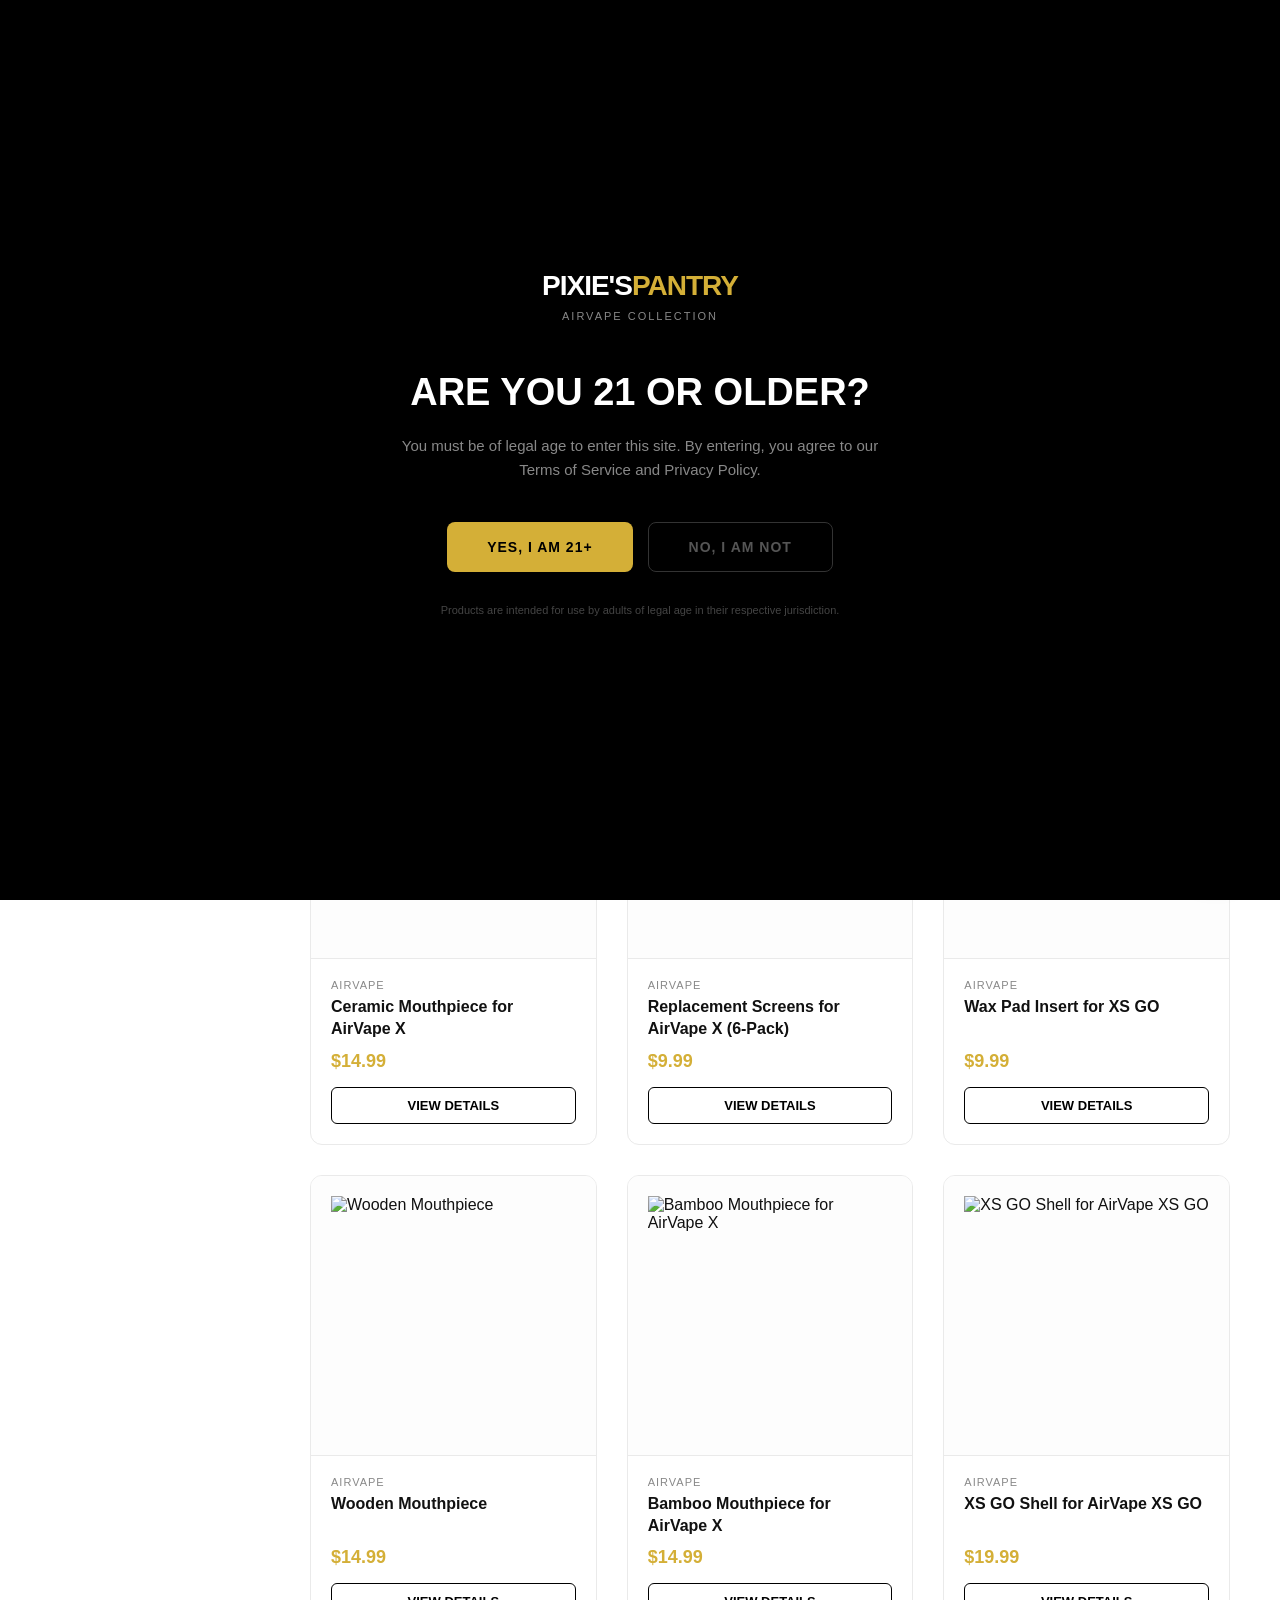
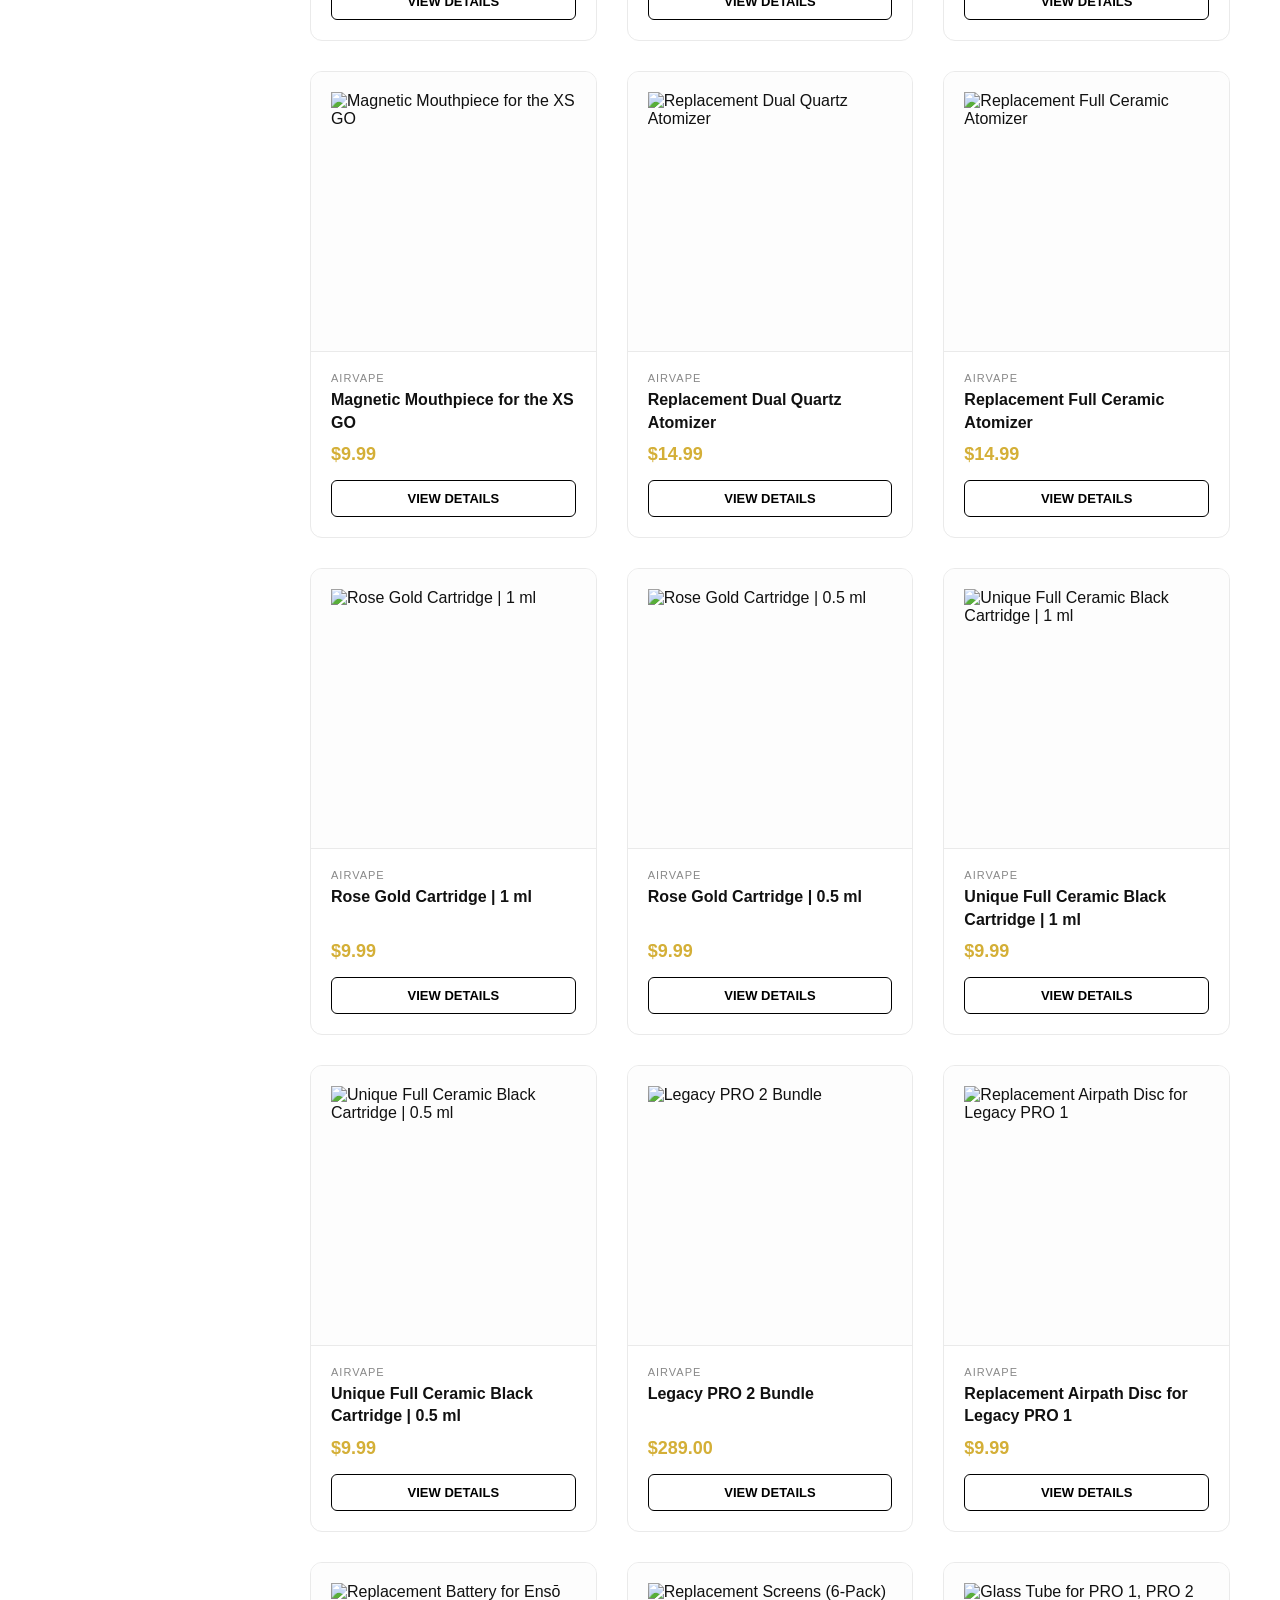
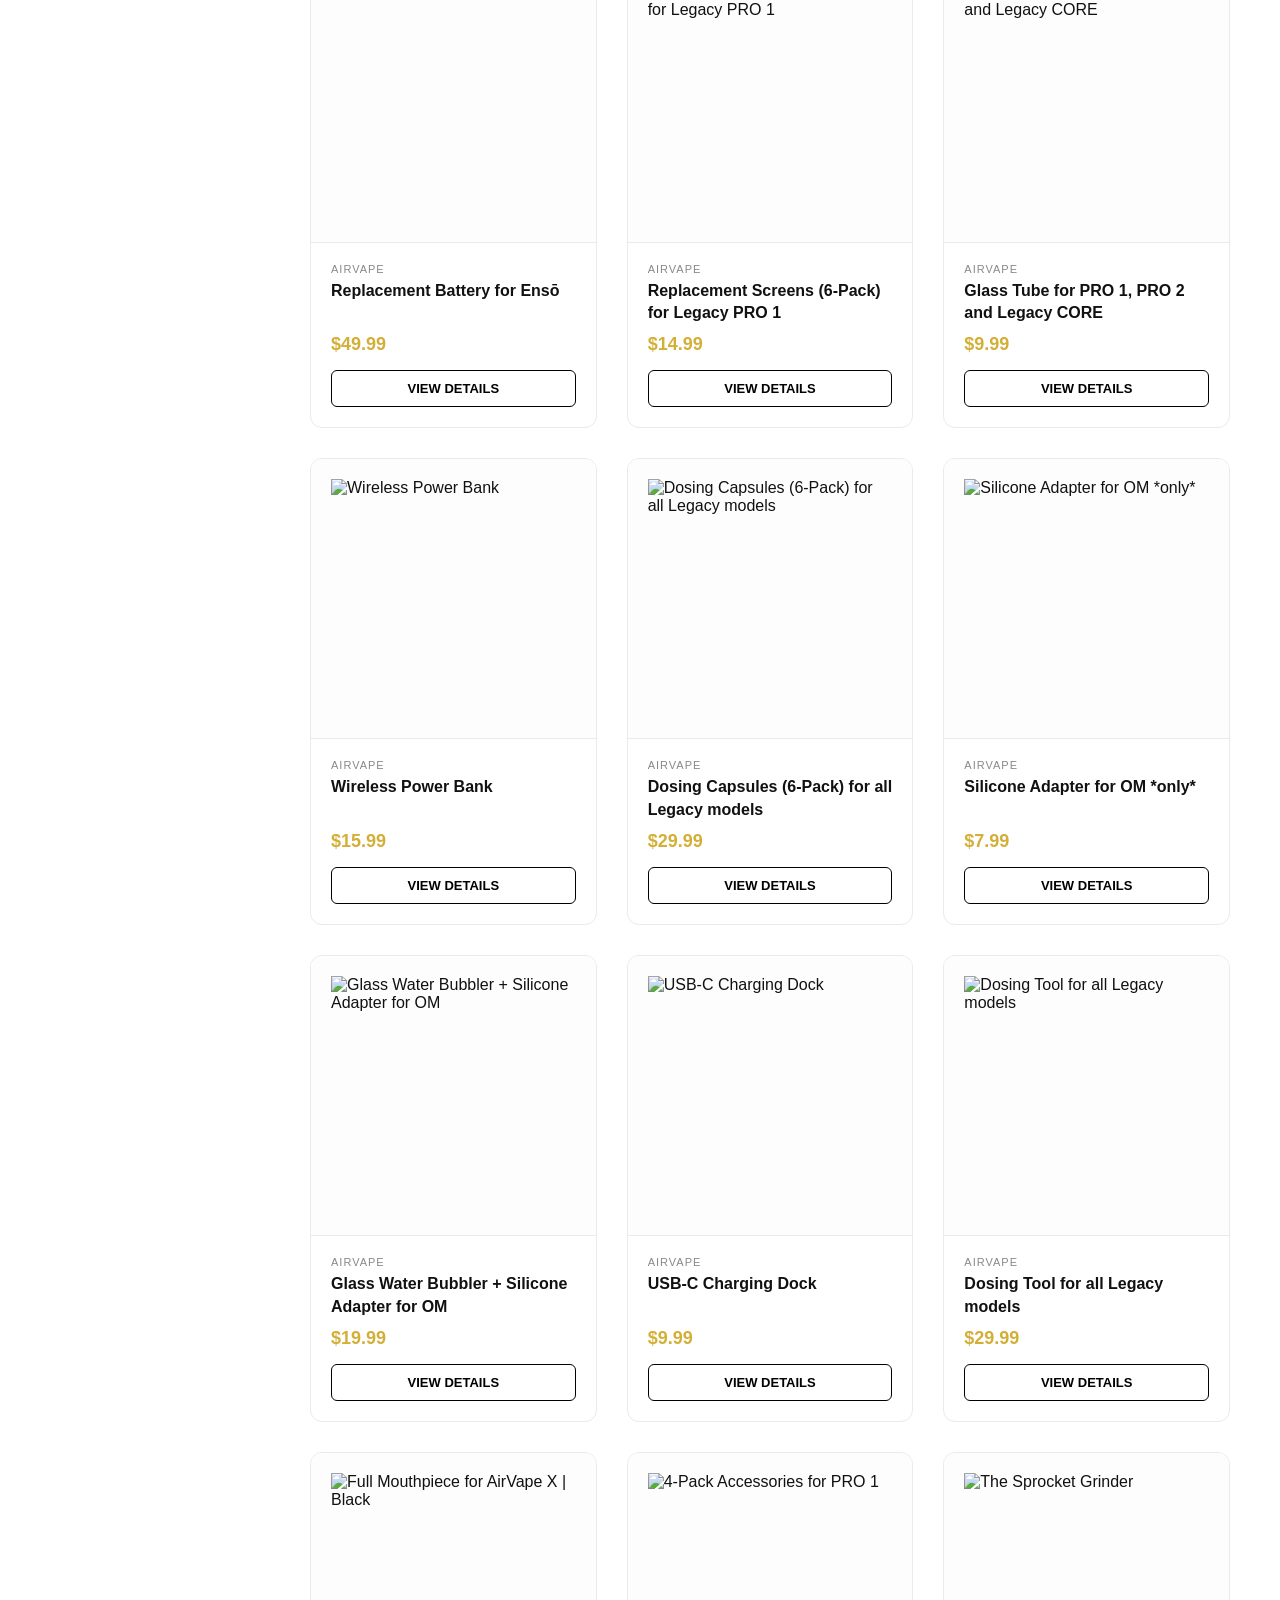
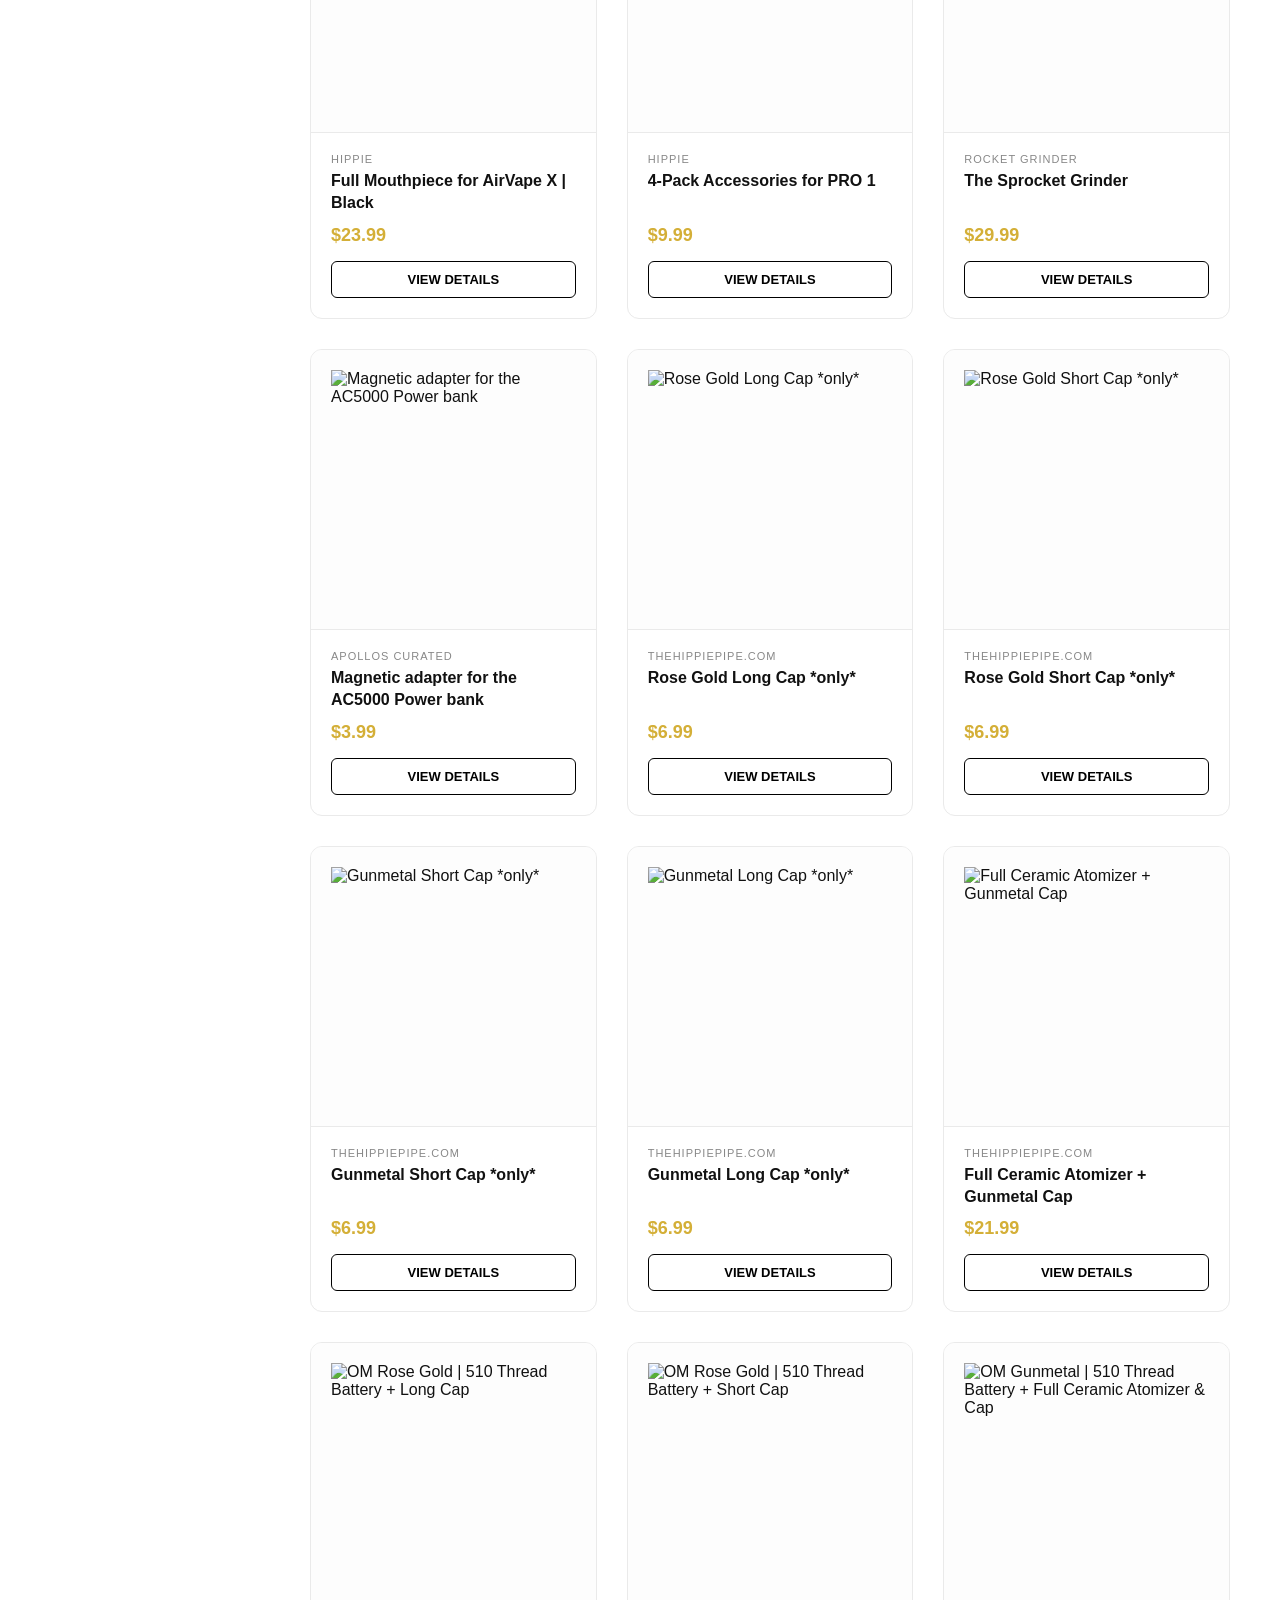
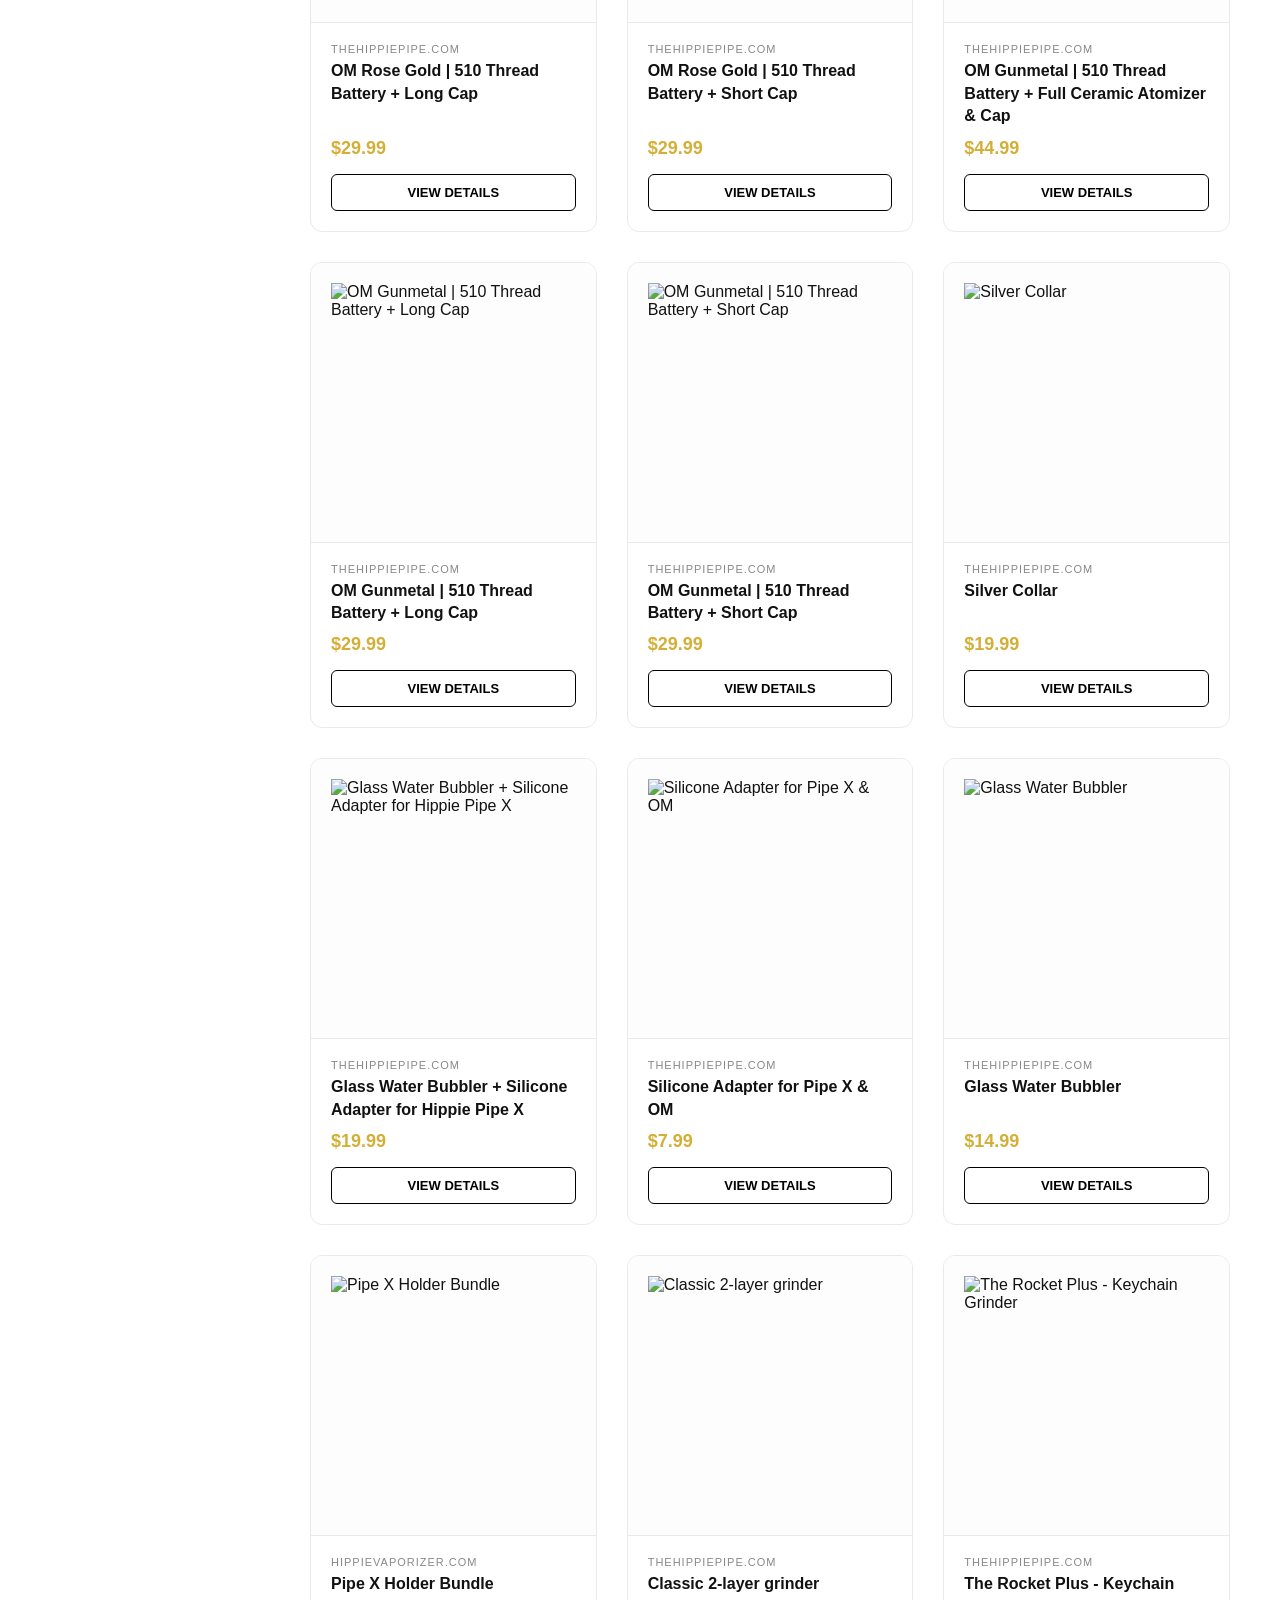
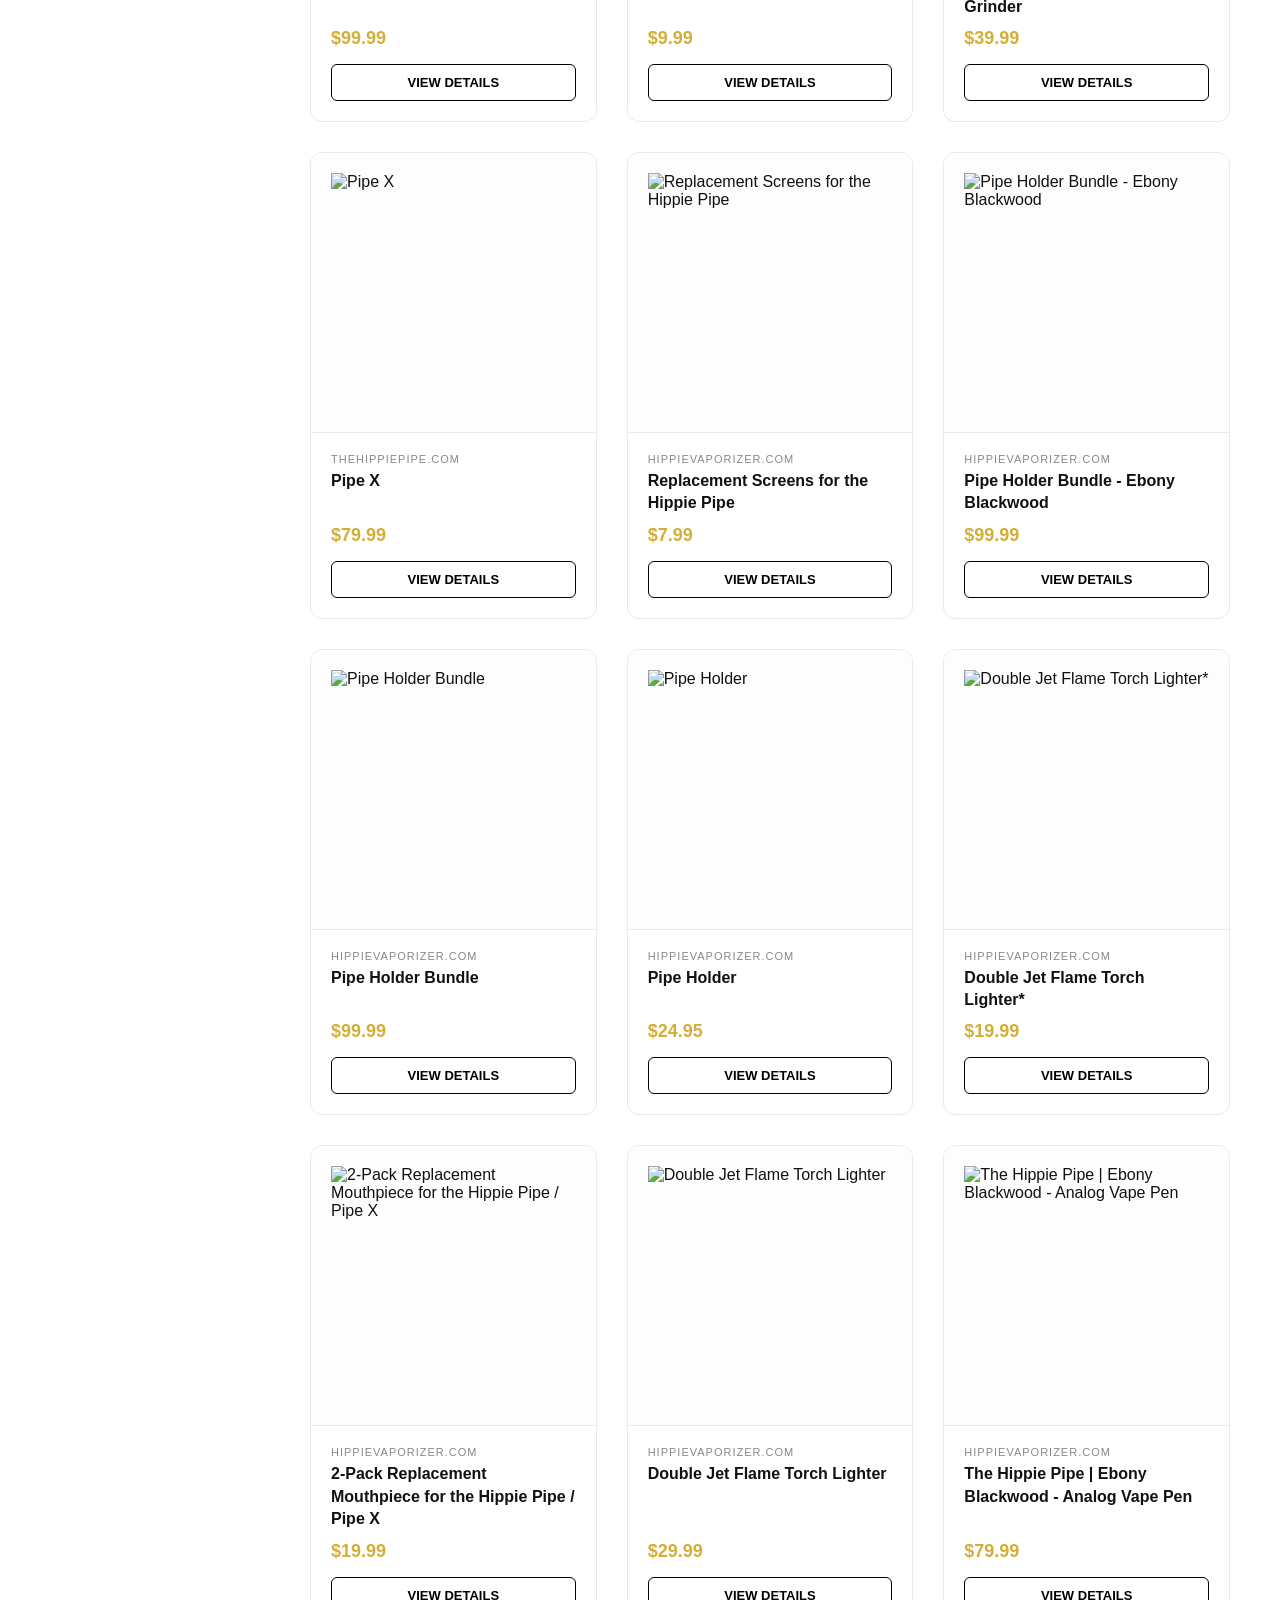
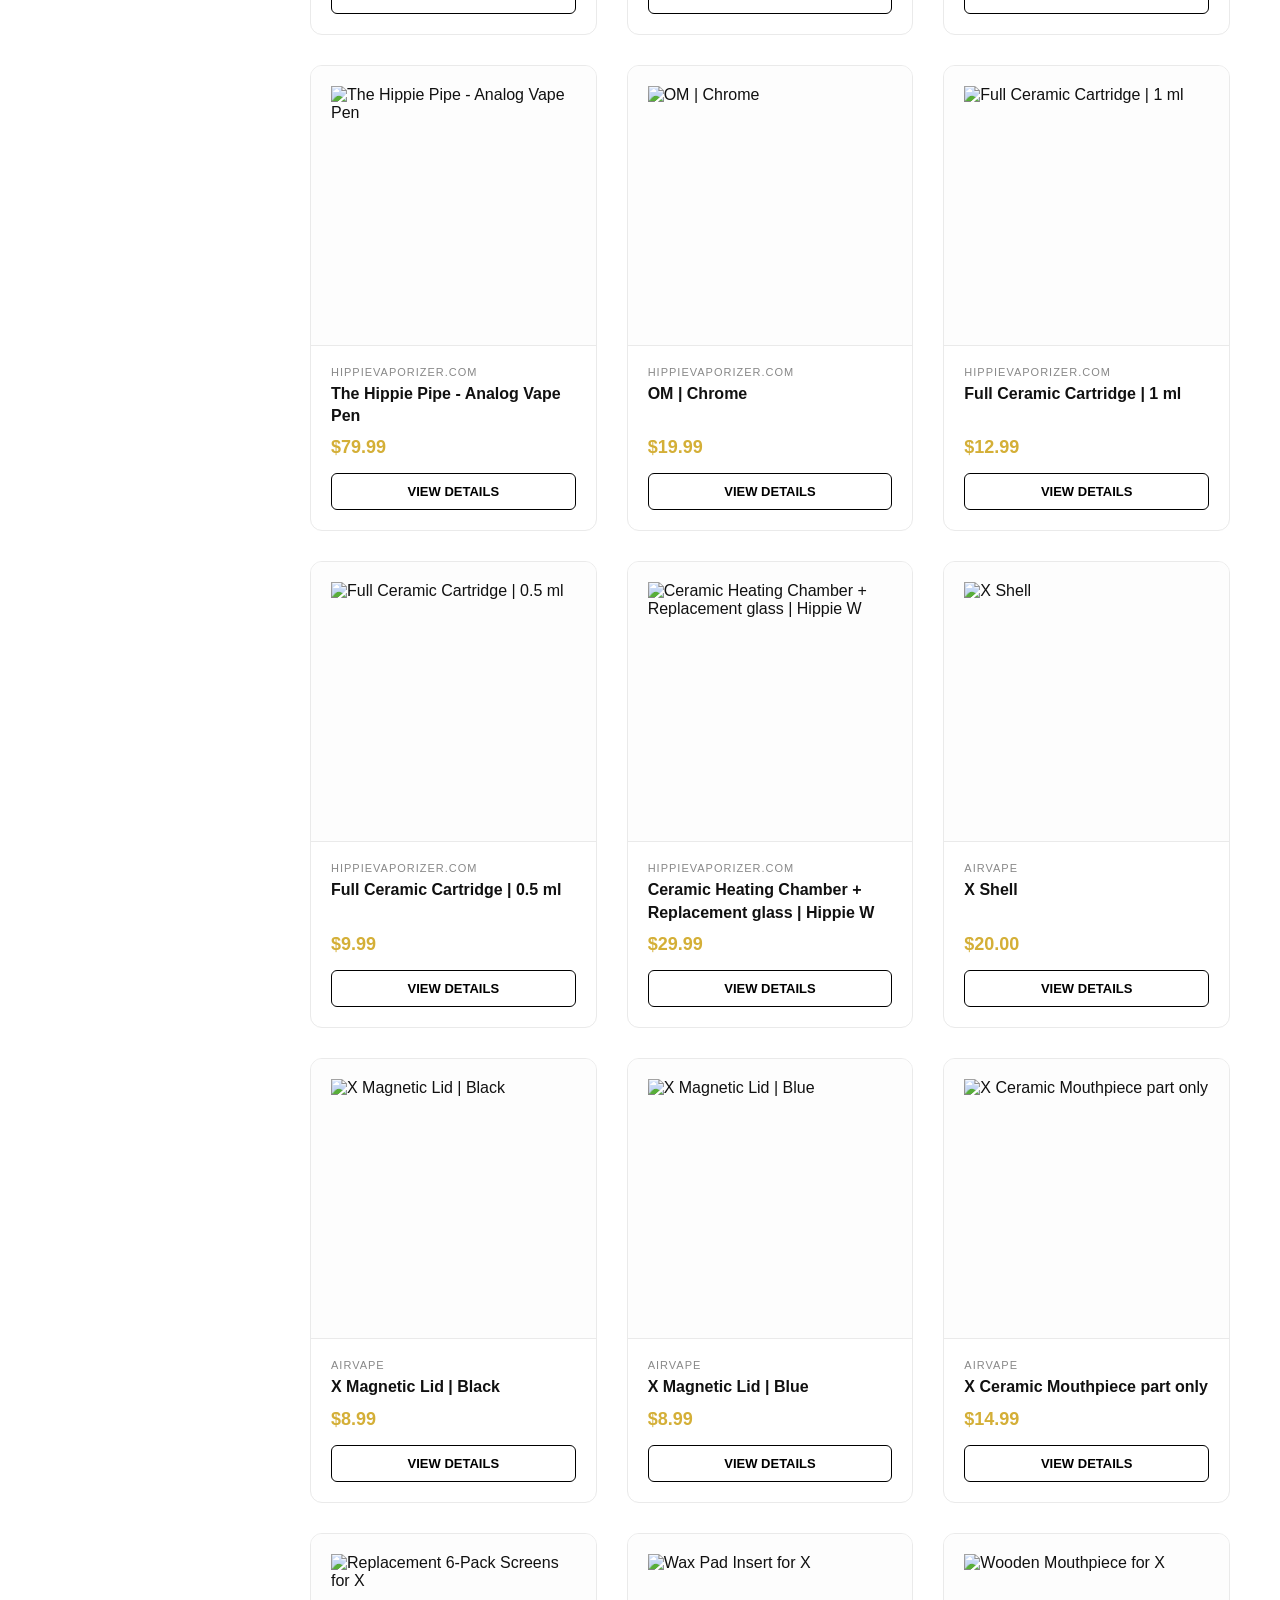
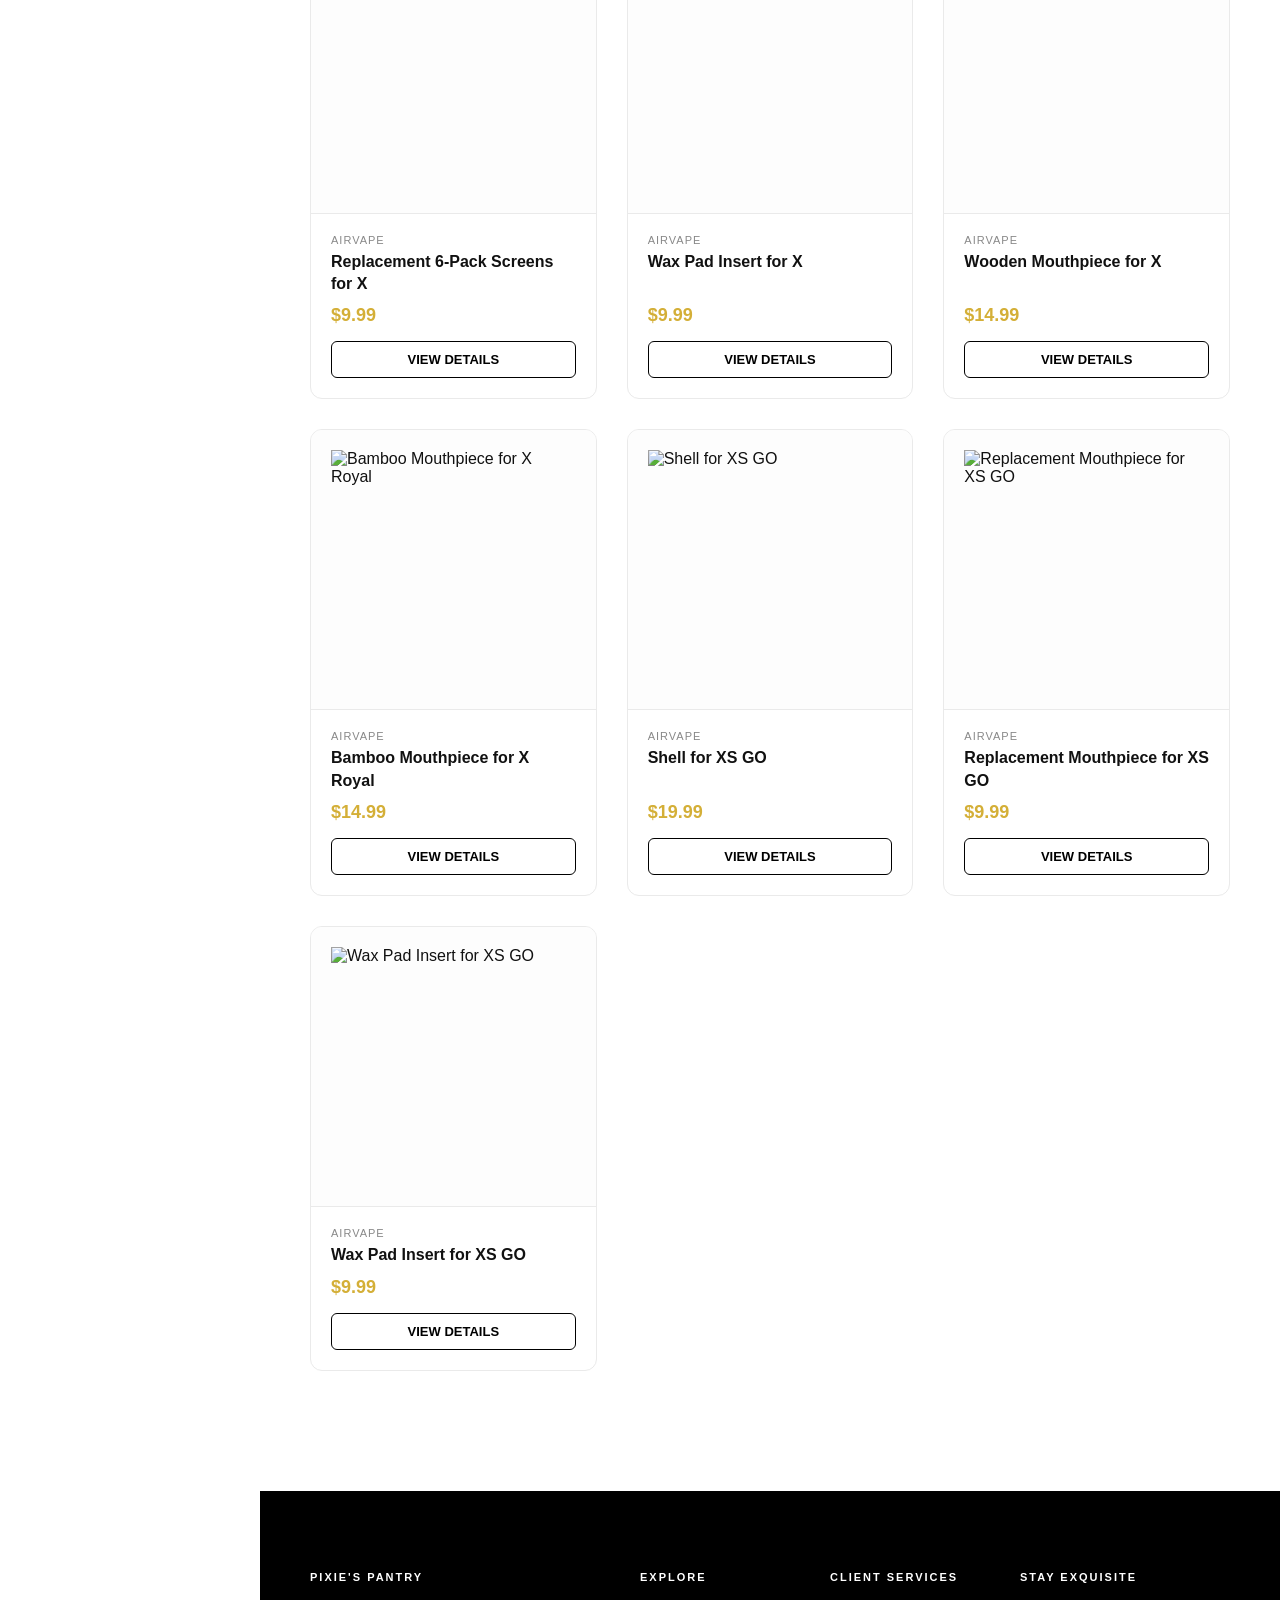
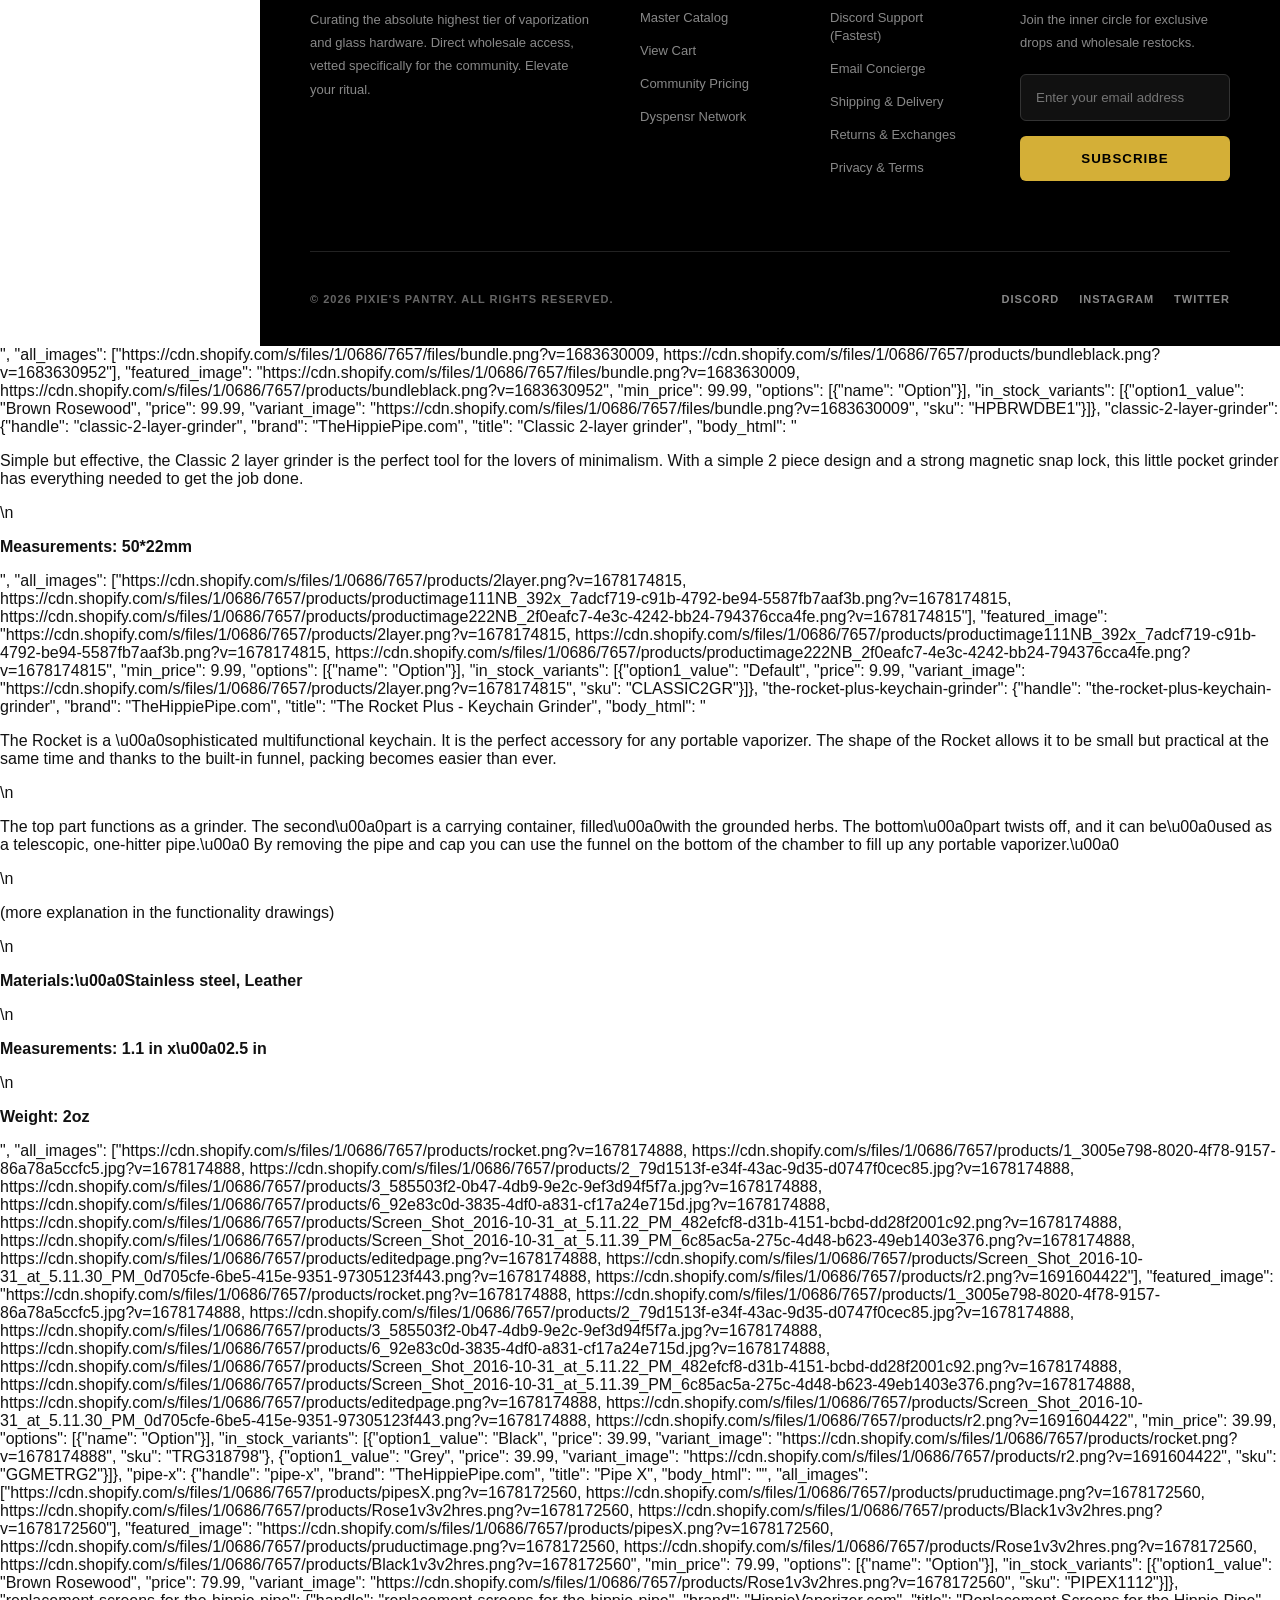
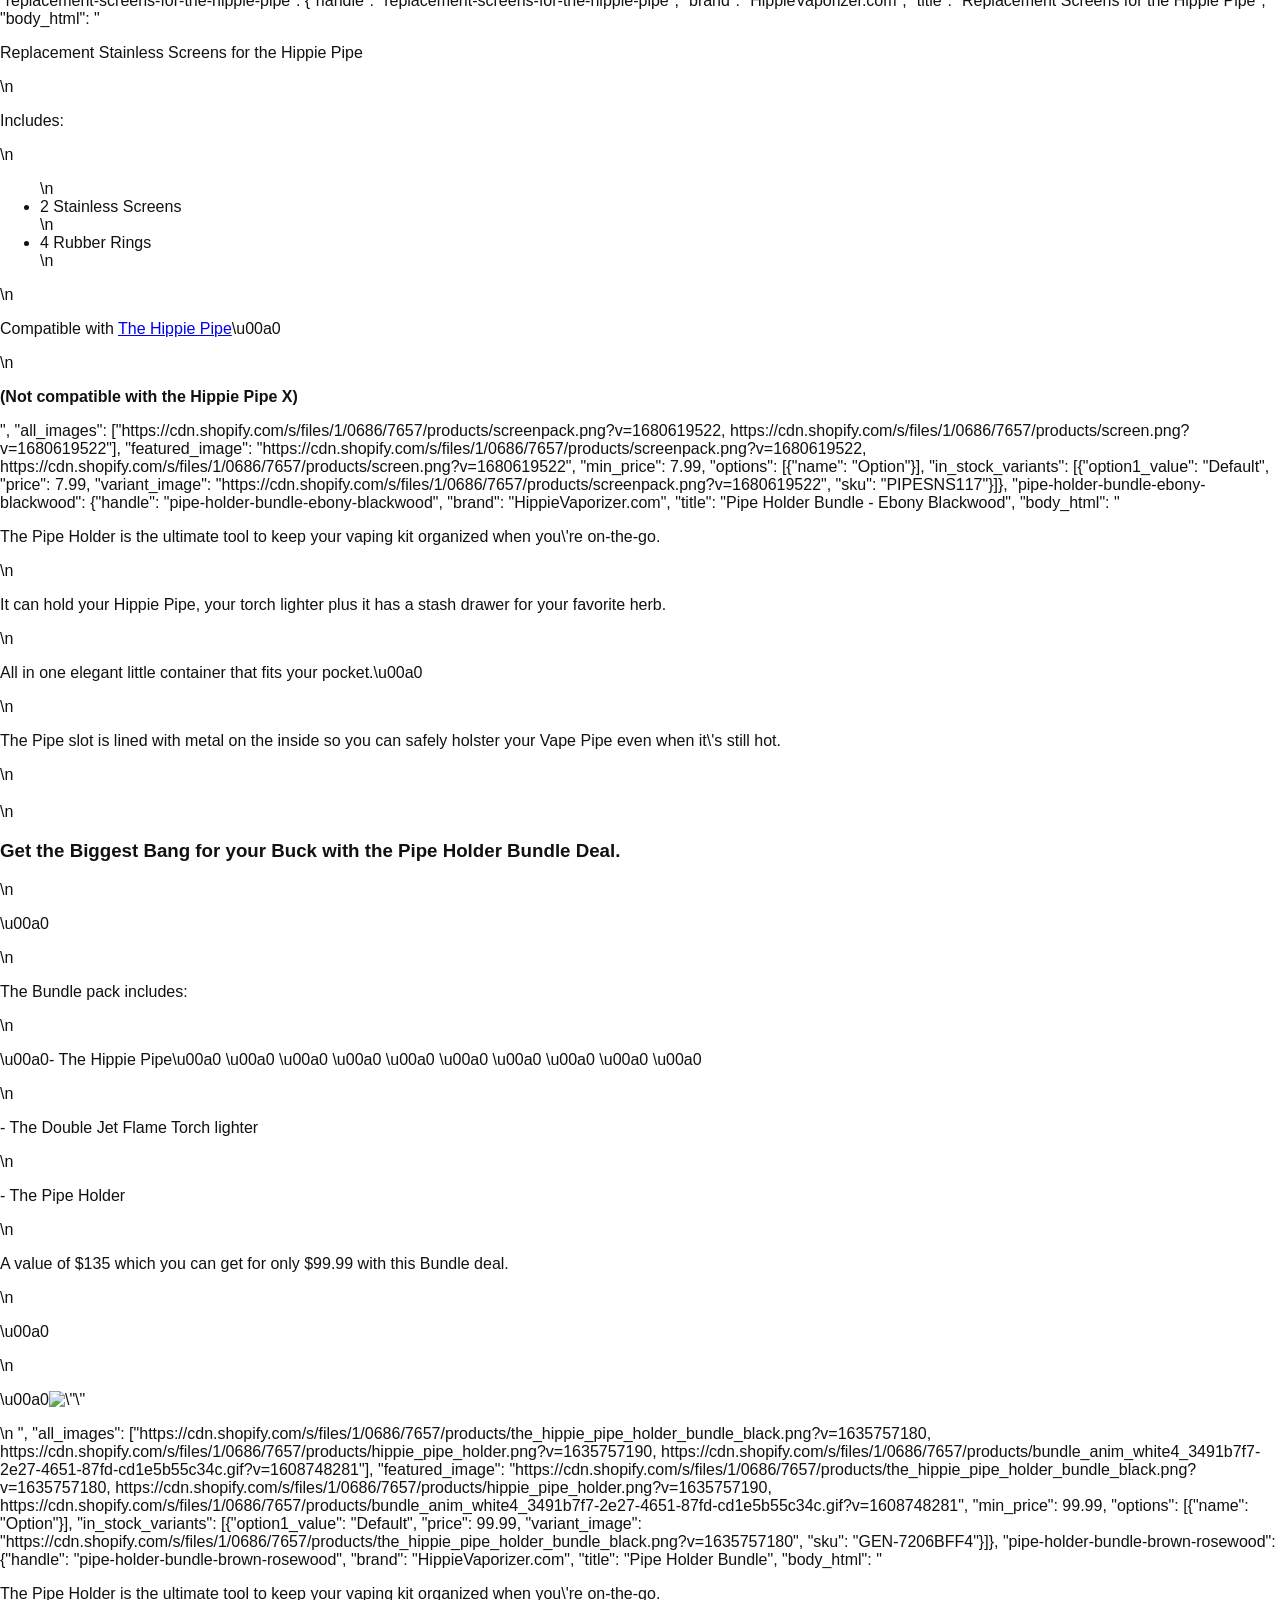
==== commit 3689a432: "Patch: Re-scraped missing vapes into catalog and fixed price formatting" ====
--- a/index.html
+++ b/index.html
@@ -665,6 +665,116 @@
                     <div class="card-brand">HippieVaporizer.com</div>
                     <h3 class="card-title">Ceramic Heating Chamber + Replacement glass | Hippie W</h3>
                     <div class="card-price">$29.99</div>
+                    <span class="btn btn-outline" style="width:100%;box-sizing:border-box;">View Details</span>
+                </div>
+            </div>
+            
+            <div class="card" onclick="openModal('x-shell')">
+                <img src="https://airvapeusa.com/cdn/shop/files/PRO2_goodfit.png, https://airvapeusa.com/cdn/shop/files/PRO2_open.54.png, https://airvapeusa.com/cdn/shop/files/PRO2_chamber.227.png, https://airvapeusa.com/cdn/shop/files/PRO2_wireless.229.png, https://airvapeusa.com/cdn/shop/files/PRO2_removable.228.png, https://airvapeusa.com/cdn/shop/files/PRO2_shaft.230.png" alt="X Shell" class="card-img" loading="lazy">
+                <div class="card-body">
+                    <div class="card-brand">AirVape</div>
+                    <h3 class="card-title">X Shell</h3>
+                    <div class="card-price">$20.00</div>
+                    <span class="btn btn-outline" style="width:100%;box-sizing:border-box;">View Details</span>
+                </div>
+            </div>
+            
+            <div class="card" onclick="openModal('x-magnetic-lid-black')">
+                <img src="https://airvapeusa.com/cdn/shop/files/PRO2_goodfit.png, https://airvapeusa.com/cdn/shop/files/PRO2_open.54.png, https://airvapeusa.com/cdn/shop/files/PRO2_chamber.227.png, https://airvapeusa.com/cdn/shop/files/PRO2_wireless.229.png, https://airvapeusa.com/cdn/shop/files/PRO2_removable.228.png, https://airvapeusa.com/cdn/shop/files/PRO2_shaft.230.png" alt="X Magnetic Lid | Black" class="card-img" loading="lazy">
+                <div class="card-body">
+                    <div class="card-brand">AirVape</div>
+                    <h3 class="card-title">X Magnetic Lid | Black</h3>
+                    <div class="card-price">$8.99</div>
+                    <span class="btn btn-outline" style="width:100%;box-sizing:border-box;">View Details</span>
+                </div>
+            </div>
+            
+            <div class="card" onclick="openModal('x-magnetic-lid-blue')">
+                <img src="https://airvapeusa.com/cdn/shop/files/PRO2_goodfit.png, https://airvapeusa.com/cdn/shop/files/PRO2_open.54.png, https://airvapeusa.com/cdn/shop/files/PRO2_chamber.227.png, https://airvapeusa.com/cdn/shop/files/PRO2_wireless.229.png, https://airvapeusa.com/cdn/shop/files/PRO2_removable.228.png, https://airvapeusa.com/cdn/shop/files/PRO2_shaft.230.png" alt="X Magnetic Lid | Blue" class="card-img" loading="lazy">
+                <div class="card-body">
+                    <div class="card-brand">AirVape</div>
+                    <h3 class="card-title">X Magnetic Lid | Blue</h3>
+                    <div class="card-price">$8.99</div>
+                    <span class="btn btn-outline" style="width:100%;box-sizing:border-box;">View Details</span>
+                </div>
+            </div>
+            
+            <div class="card" onclick="openModal('x-ceramic-mouthpiece-part-only')">
+                <img src="https://airvapeusa.com/cdn/shop/files/PRO2_goodfit.png, https://airvapeusa.com/cdn/shop/files/PRO2_open.54.png, https://airvapeusa.com/cdn/shop/files/PRO2_chamber.227.png, https://airvapeusa.com/cdn/shop/files/PRO2_wireless.229.png, https://airvapeusa.com/cdn/shop/files/PRO2_removable.228.png, https://airvapeusa.com/cdn/shop/files/PRO2_shaft.230.png" alt="X Ceramic Mouthpiece part only" class="card-img" loading="lazy">
+                <div class="card-body">
+                    <div class="card-brand">AirVape</div>
+                    <h3 class="card-title">X Ceramic Mouthpiece part only</h3>
+                    <div class="card-price">$14.99</div>
+                    <span class="btn btn-outline" style="width:100%;box-sizing:border-box;">View Details</span>
+                </div>
+            </div>
+            
+            <div class="card" onclick="openModal('replacement-6-pack-screens-for-x')">
+                <img src="https://airvapeusa.com/cdn/shop/files/PRO2_goodfit.png, https://airvapeusa.com/cdn/shop/files/PRO2_open.54.png, https://airvapeusa.com/cdn/shop/files/PRO2_chamber.227.png, https://airvapeusa.com/cdn/shop/files/PRO2_wireless.229.png, https://airvapeusa.com/cdn/shop/files/PRO2_removable.228.png, https://airvapeusa.com/cdn/shop/files/PRO2_shaft.230.png" alt="Replacement 6-Pack Screens for X" class="card-img" loading="lazy">
+                <div class="card-body">
+                    <div class="card-brand">AirVape</div>
+                    <h3 class="card-title">Replacement 6-Pack Screens for X</h3>
+                    <div class="card-price">$9.99</div>
+                    <span class="btn btn-outline" style="width:100%;box-sizing:border-box;">View Details</span>
+                </div>
+            </div>
+            
+            <div class="card" onclick="openModal('wax-pad-insert-for-x')">
+                <img src="https://airvapeusa.com/cdn/shop/files/PRO2_goodfit.png, https://airvapeusa.com/cdn/shop/files/PRO2_open.54.png, https://airvapeusa.com/cdn/shop/files/PRO2_chamber.227.png, https://airvapeusa.com/cdn/shop/files/PRO2_wireless.229.png, https://airvapeusa.com/cdn/shop/files/PRO2_removable.228.png, https://airvapeusa.com/cdn/shop/files/PRO2_shaft.230.png" alt="Wax Pad Insert for X" class="card-img" loading="lazy">
+                <div class="card-body">
+                    <div class="card-brand">AirVape</div>
+                    <h3 class="card-title">Wax Pad Insert for X</h3>
+                    <div class="card-price">$9.99</div>
+                    <span class="btn btn-outline" style="width:100%;box-sizing:border-box;">View Details</span>
+                </div>
+            </div>
+            
+            <div class="card" onclick="openModal('wooden-mouthpiece-for-x')">
+                <img src="https://airvapeusa.com/cdn/shop/files/PRO2_goodfit.png, https://airvapeusa.com/cdn/shop/files/PRO2_open.54.png, https://airvapeusa.com/cdn/shop/files/PRO2_chamber.227.png, https://airvapeusa.com/cdn/shop/files/PRO2_wireless.229.png, https://airvapeusa.com/cdn/shop/files/PRO2_removable.228.png, https://airvapeusa.com/cdn/shop/files/PRO2_shaft.230.png" alt="Wooden Mouthpiece for X" class="card-img" loading="lazy">
+                <div class="card-body">
+                    <div class="card-brand">AirVape</div>
+                    <h3 class="card-title">Wooden Mouthpiece for X</h3>
+                    <div class="card-price">$14.99</div>
+                    <span class="btn btn-outline" style="width:100%;box-sizing:border-box;">View Details</span>
+                </div>
+            </div>
+            
+            <div class="card" onclick="openModal('bamboo-mouthpiece-for-x-royal')">
+                <img src="https://airvapeusa.com/cdn/shop/files/PRO2_goodfit.png, https://airvapeusa.com/cdn/shop/files/PRO2_open.54.png, https://airvapeusa.com/cdn/shop/files/PRO2_chamber.227.png, https://airvapeusa.com/cdn/shop/files/PRO2_wireless.229.png, https://airvapeusa.com/cdn/shop/files/PRO2_removable.228.png, https://airvapeusa.com/cdn/shop/files/PRO2_shaft.230.png" alt="Bamboo Mouthpiece for X Royal" class="card-img" loading="lazy">
+                <div class="card-body">
+                    <div class="card-brand">AirVape</div>
+                    <h3 class="card-title">Bamboo Mouthpiece for X Royal</h3>
+                    <div class="card-price">$14.99</div>
+                    <span class="btn btn-outline" style="width:100%;box-sizing:border-box;">View Details</span>
+                </div>
+            </div>
+            
+            <div class="card" onclick="openModal('shell-for-xs-go')">
+                <img src="https://airvapeusa.com/cdn/shop/files/PRO2_goodfit.png, https://airvapeusa.com/cdn/shop/files/PRO2_open.54.png, https://airvapeusa.com/cdn/shop/files/PRO2_chamber.227.png, https://airvapeusa.com/cdn/shop/files/PRO2_wireless.229.png, https://airvapeusa.com/cdn/shop/files/PRO2_removable.228.png, https://airvapeusa.com/cdn/shop/files/PRO2_shaft.230.png" alt="Shell for XS GO" class="card-img" loading="lazy">
+                <div class="card-body">
+                    <div class="card-brand">AirVape</div>
+                    <h3 class="card-title">Shell for XS GO</h3>
+                    <div class="card-price">$19.99</div>
+                    <span class="btn btn-outline" style="width:100%;box-sizing:border-box;">View Details</span>
+                </div>
+            </div>
+            
+            <div class="card" onclick="openModal('replacement-mouthpiece-for-xs-go')">
+                <img src="https://airvapeusa.com/cdn/shop/files/PRO2_goodfit.png, https://airvapeusa.com/cdn/shop/files/PRO2_open.54.png, https://airvapeusa.com/cdn/shop/files/PRO2_chamber.227.png, https://airvapeusa.com/cdn/shop/files/PRO2_wireless.229.png, https://airvapeusa.com/cdn/shop/files/PRO2_removable.228.png, https://airvapeusa.com/cdn/shop/files/PRO2_shaft.230.png" alt="Replacement Mouthpiece for XS GO" class="card-img" loading="lazy">
+                <div class="card-body">
+                    <div class="card-brand">AirVape</div>
+                    <h3 class="card-title">Replacement Mouthpiece for XS GO</h3>
+                    <div class="card-price">$9.99</div>
+                    <span class="btn btn-outline" style="width:100%;box-sizing:border-box;">View Details</span>
+                </div>
+            </div>
+            
+            <div class="card" onclick="openModal('wax-pad-insert-for-xs-go')">
+                <img src="https://airvapeusa.com/cdn/shop/files/PRO2_goodfit.png, https://airvapeusa.com/cdn/shop/files/PRO2_open.54.png, https://airvapeusa.com/cdn/shop/files/PRO2_chamber.227.png, https://airvapeusa.com/cdn/shop/files/PRO2_wireless.229.png, https://airvapeusa.com/cdn/shop/files/PRO2_removable.228.png, https://airvapeusa.com/cdn/shop/files/PRO2_shaft.230.png" alt="Wax Pad Insert for XS GO" class="card-img" loading="lazy">
+                <div class="card-body">
+                    <div class="card-brand">AirVape</div>
+                    <h3 class="card-title">Wax Pad Insert for XS GO</h3>
+                    <div class="card-price">$9.99</div>
                     <span class="btn btn-outline" style="width:100%;box-sizing:border-box;">View Details</span>
                 </div>
             </div>
@@ -782,7 +892,7 @@
             </div>
         </div>
         
-    <script>window.productsData = JSON.parse('{"x-shell-for-airvape-x": {"handle": "x-shell-for-airvape-x", "brand": "AirVape", "title": "X Shell for AirVape X", "body_html": "<meta charset=\"utf-8\"><meta charset=\"utf-8\">\n<h3 class=\"p1\">\n<strong>*All AirVape X orders will include the X Shell*<br></strong><strong><br>Protect your AirVape X, increase discreteness</strong>\n</h3>\n<p class=\"p1\">The X Shell makes AirVape X<span>\u00a0</span><strong>water resistant</strong><span>\u00a0</span>and<span>\u00a0</span><strong>dirt-proof</strong>, making a perfect gadget on-the-go\u00a0if you spend a lot of time\u00a0outdoors or just simply want a sleek and even more discrete vaporizer.</p>\n<p><strong>The discreteness</strong><span>\u00a0</span>is also increased by the design of\u00a0X Shell to allow you to turn on your vape WITH the Shell On. This way, you will still feel it vibrate when ready, but X is only uncovered when it\'s in actual use.\u00a0</p>\n<p>The X Shell is not only a carry case, it is an extension of the already magical AirVape X, because the\u00a0absolutely minimal size and shape difference when The Shell is on.</p>\n<p>The easy slip-on makes is so convenient, it will actually become part of your vape.</p>\n<p>*The X Shell protects AirVape X from any water splash damage, but<span>\u00a0</span><strong>do not submerge under water.\u00a0</strong></p>\n<p>[compatible with all existing AirVape X models]</p>", "all_images": ["//cdn.shopify.com/s/files/1/0777/8339/products/Xshell_productpic4.png?v=1719620499"], "featured_image": "//cdn.shopify.com/s/files/1/0777/8339/products/Xshell_productpic4.png?v=1719620499", "min_price": 19.99, "options": [{"name": "Title"}], "in_stock_variants": [{"option1_value": "Default Title", "price": 19.99, "variant_image": "//cdn.shopify.com/s/files/1/0777/8339/products/Xshell_productpic4.png?v=1719620499", "sku": "SHX11981G"}]}, "magnetic-lid-for-airvape-x": {"handle": "magnetic-lid-for-airvape-x", "brand": "AirVape", "title": "Magnetic Lid for AirVape X | Black", "body_html": "<p>Replacement Magnetic Lid compatible <strong>only</strong> with the AirVape X.</p>\n<p>*In Black</p>", "all_images": ["//cdn.shopify.com/s/files/1/0777/8339/products/mag-black_preview.jpg?v=1716976821"], "featured_image": "//cdn.shopify.com/s/files/1/0777/8339/products/mag-black_preview.jpg?v=1716976821", "min_price": 8.99, "options": [{"name": "Title"}], "in_stock_variants": [{"option1_value": "Default Title", "price": 8.99, "variant_image": "//cdn.shopify.com/s/files/1/0777/8339/products/mag-black_preview.jpg?v=1716976821", "sku": "AirX11981MMP"}]}, "magnetic-lid-for-airvape-x-blue": {"handle": "magnetic-lid-for-airvape-x-blue", "brand": "AirVape", "title": "Magnetic Lid for AirVape X | Blue", "body_html": "<p>Replacement Magnetic Lid compatible <strong>only</strong> with the AirVape X.</p>\n<p>*In Ocean Blue</p>", "all_images": ["//cdn.shopify.com/s/files/1/0777/8339/products/mag-blue_preview.jpg?v=1716976839"], "featured_image": "//cdn.shopify.com/s/files/1/0777/8339/products/mag-blue_preview.jpg?v=1716976839", "min_price": 8.99, "options": [{"name": "Title"}], "in_stock_variants": [{"option1_value": "Default Title", "price": 8.99, "variant_image": "//cdn.shopify.com/s/files/1/0777/8339/products/mag-blue_preview.jpg?v=1716976839", "sku": "BLUX11981MMP"}]}, "ceramic-mouthpiece-for-airvape-x-1": {"handle": "ceramic-mouthpiece-for-airvape-x-1", "brand": "AirVape", "title": "Ceramic Mouthpiece for AirVape X", "body_html": "<meta charset=\"utf-8\">\n<p><span>Replacement Ceramic Mouthpiece <strong>only</strong> compatible with AirVape X includes the Ceramic Mouthpiece, Replacement Screen and Ceramic Air Flow Box.</span></p>\n<p><span>*Magnetic Lid not included.</span></p>\n<p>\u00a0</p>", "all_images": ["//cdn.shopify.com/s/files/1/0777/8339/products/Avx_mothpiece_noback.png?v=1716974405"], "featured_image": "//cdn.shopify.com/s/files/1/0777/8339/products/Avx_mothpiece_noback.png?v=1716974405", "min_price": 14.99, "options": [{"name": "Title"}], "in_stock_variants": [{"option1_value": "Default Title", "price": 14.99, "variant_image": "//cdn.shopify.com/s/files/1/0777/8339/products/Avx_mothpiece_noback.png?v=1716974405", "sku": "AirX11981CMP"}]}, "replacement-screens-for-airvape-x-6-pack-1": {"handle": "replacement-screens-for-airvape-x-6-pack-1", "brand": "AirVape", "title": "Replacement Screens for AirVape X (6-Pack)", "body_html": "<meta charset=\"utf-8\">\n<p><span>6-Pack of Replacement Screens compatible <strong>only</strong> with the AirVape X.</span></p>\n<p><span>Includes 3 sturdy Replacement Screens for the AirVape X Ceramic Mouthpiece and 3 Replacement X Chamber Screens.</span></p>", "all_images": ["//cdn.shopify.com/s/files/1/0777/8339/products/screensnew.jpg?v=1719617181"], "featured_image": "//cdn.shopify.com/s/files/1/0777/8339/products/screensnew.jpg?v=1719617181", "min_price": 9.99, "options": [{"name": "Title"}], "in_stock_variants": [{"option1_value": "Default Title", "price": 9.99, "variant_image": "//cdn.shopify.com/s/files/1/0777/8339/products/screensnew.jpg?v=1719617181", "sku": "AirX11981SNS"}]}, "wax-pad-insert-for-airvape-xs-go": {"handle": "wax-pad-insert-for-airvape-xs-go", "brand": "AirVape", "title": "Wax Pad Insert for XS GO", "body_html": "<meta charset=\"utf-8\">\n<p>Would you like to use your XS GO for oil concentrates?\u00a0</p>\n<p>Take advantage of the Wax Pad Insert that can be easily inserted in the chamber.</p>\n<p>*Please note: this is for condensed material ONLY!<br>It is NOT intended for the use of eLiquid (eJuice) because that could leak into the bottom of chamber.</p>\n<p>How to Use:</p>\n<p>1. Remove the XS GO mouthpiece</p>\n<p>2. Insert the wax pad insert</p>\n<p>3. Place material over top of wax pad insert</p>\n<p>4. Place mouthpiece back onto the dry herb vaporizer</p>", "all_images": ["//cdn.shopify.com/s/files/1/0777/8339/products/wax_cup_966a4382-871a-4fd3-91be-ac20e05afdbb.jpg?v=1719620328"], "featured_image": "//cdn.shopify.com/s/files/1/0777/8339/products/wax_cup_966a4382-871a-4fd3-91be-ac20e05afdbb.jpg?v=1719620328", "min_price": 9.99, "options": [{"name": "Title"}], "in_stock_variants": [{"option1_value": "Default Title", "price": 9.99, "variant_image": "//cdn.shopify.com/s/files/1/0777/8339/products/wax_cup_966a4382-871a-4fd3-91be-ac20e05afdbb.jpg?v=1719620328", "sku": "WXPADINX"}, {"option1_value": "Default Title", "price": 9.99, "variant_image": "//cdn.shopify.com/s/files/1/0777/8339/products/wax_cup_966a4382-871a-4fd3-91be-ac20e05afdbb.jpg?v=1719620328", "sku": "WXPDXSGO"}, {"option1_value": "Default Title", "price": 9.99, "variant_image": "//cdn.shopify.com/s/files/1/0777/8339/products/wax_cup_966a4382-871a-4fd3-91be-ac20e05afdbb.jpg?v=1719620328", "sku": "PROWXPD1"}]}, "wooden-replacement-mouthpiece": {"handle": "wooden-replacement-mouthpiece", "brand": "AirVape", "title": "Wooden Mouthpiece", "body_html": "<p class=\"p1\">This Replacement Wooden Mouthpiece is compatible with <strong>ONLY</strong>\u00a0the AirVape X model.</p>\n<p>*Screen, Ceramic Air Flow Box and Magnetic Lid <strong>NOT</strong>\u00a0included.<br><br></p>", "all_images": ["//cdn.shopify.com/s/files/1/0777/8339/products/wooden_mouthpiece2.png?v=1719620481"], "featured_image": "//cdn.shopify.com/s/files/1/0777/8339/products/wooden_mouthpiece2.png?v=1719620481", "min_price": 14.99, "options": [{"name": "Title"}], "in_stock_variants": [{"option1_value": "Default Title", "price": 14.99, "variant_image": "//cdn.shopify.com/s/files/1/0777/8339/products/wooden_mouthpiece2.png?v=1719620481", "sku": "AirX11981WMP"}, {"option1_value": "Default Title", "price": 14.99, "variant_image": "//cdn.shopify.com/s/files/1/0777/8339/products/wooden_mouthpiece2.png?v=1719620481", "sku": "HPIPEMP19"}]}, "bamboo-mouthpiece-for-airvape-x": {"handle": "bamboo-mouthpiece-for-airvape-x", "brand": "AirVape", "title": "Bamboo Mouthpiece for AirVape X", "body_html": "<p>\u00a0</p>\n<p><span>Ecological Bamboo Mouthpiece, compatible with all airvape X models.</span></p>\n<p><span>*Magnetic Lid not included.</span></p>\n<p>\u00a0</p>", "all_images": ["//cdn.shopify.com/s/files/1/0777/8339/products/BambooMP3productpage.png?v=1716974301", "//cdn.shopify.com/s/files/1/0777/8339/products/BambooMP3productpage2.png?v=1716974318"], "featured_image": "//cdn.shopify.com/s/files/1/0777/8339/products/BambooMP3productpage.png?v=1716974301", "min_price": 14.99, "options": [{"name": "Title"}], "in_stock_variants": [{"option1_value": "Default Title", "price": 14.99, "variant_image": "//cdn.shopify.com/s/files/1/0777/8339/products/BambooMP3productpage.png?v=1716974301", "sku": "BAMBOOMP1"}]}, "xs-shell-for-airvape-xs-go": {"handle": "xs-shell-for-airvape-xs-go", "brand": "AirVape", "title": "XS GO Shell for AirVape XS GO", "body_html": "<meta charset=\"utf-8\"><meta charset=\"utf-8\">\n<h3 class=\"p1\"><strong><br>Protect your AirVape XS GO </strong></h3>\n<h3 class=\"p1\">\n<strong>with the sleek and elegant\u00a0</strong><strong style=\"font-size: 15px;\">XS GO Shell.</strong>\n</h3>\n<p class=\"p1\">The XS GO Shell makes AirVape XS GO<span>\u00a0</span><strong>water-resistant, smell </strong>and<span>\u00a0</span><strong>dirt-proof</strong>, making a perfect gadget on-the-go\u00a0if you spend a lot of time\u00a0outdoors or just simply want a sleek and even more discrete vaporizer.</p>\n<p>The XS GO Shell is more than just a carry case for your XS GO, it has an extra compartment for you to keep a stash of dry herbs, always at hand and ready.\u00a0<br></p>\n<p>*The XS GO Shell protects AirVape XS GO from any water splash damage, but<span>\u00a0</span><strong>do not submerge underwater.\u00a0</strong><br></p>\n<p style=\"text-align: center;\"><img src=\"https://cdn.shopify.com/s/files/1/0777/8339/files/XS-SHELL_480x480.gif?v=1576516722\" alt=\"XS Shell Protective case for AirVape XS GO\"></p>", "all_images": ["//cdn.shopify.com/s/files/1/0777/8339/products/XSGOShell_render2.png?v=1719620526", "//cdn.shopify.com/s/files/1/0777/8339/products/Product_image.png?v=1719620541"], "featured_image": "//cdn.shopify.com/s/files/1/0777/8339/products/XSGOShell_render2.png?v=1719620526", "min_price": 19.99, "options": [{"name": "Title"}], "in_stock_variants": [{"option1_value": "Default Title", "price": 19.99, "variant_image": "//cdn.shopify.com/s/files/1/0777/8339/products/XSGOShell_render2.png?v=1719620526", "sku": "XSGOSHELL"}]}, "magnetic-mouthpiece-for-airvape-xsgo": {"handle": "magnetic-mouthpiece-for-airvape-xsgo", "brand": "AirVape", "title": "Magnetic Mouthpiece for the XS GO", "body_html": "<meta charset=\"utf-8\">\n<p><span>Replacement\u00a0Magnetic Mouthpiece <strong>only</strong> compatible with the XS GO includes the\u00a0Magnetic Mouthpiece, Replacement Screen and Ceramic Air Flow Box.</span></p>", "all_images": ["//cdn.shopify.com/s/files/1/0777/8339/products/mothpiece.png?v=1716976866"], "featured_image": "//cdn.shopify.com/s/files/1/0777/8339/products/mothpiece.png?v=1716976866", "min_price": 9.99, "options": [{"name": "Title"}], "in_stock_variants": [{"option1_value": "Default Title", "price": 9.99, "variant_image": "//cdn.shopify.com/s/files/1/0777/8339/products/mothpiece.png?v=1716976866", "sku": "GO318798MP"}]}, "replacement-dual-quartz-atomizer": {"handle": "replacement-dual-quartz-atomizer", "brand": "AirVape", "title": "Replacement Dual Quartz Atomizer", "body_html": "<p>Replacement Dual-Coil Atomizer compatible with AirVape OM</p>\n<p>For concentrates</p>", "all_images": ["//cdn.shopify.com/s/files/1/0777/8339/products/atomizer3.png?v=1719616958", "//cdn.shopify.com/s/files/1/0777/8339/products/atomizerv2_5_86392cc8-b098-4746-ae04-96f1a0092446.jpg?v=1719616984", "//cdn.shopify.com/s/files/1/0777/8339/products/atomizerv2_4_2f9c1cc5-3e36-43f8-8c81-6f42cf17a46d.jpg?v=1719617001", "//cdn.shopify.com/s/files/1/0777/8339/products/atomizerv2_6_1e7eb5e5-1d5d-4d53-b42d-60760374a0ab.jpg?v=1719617017", "//cdn.shopify.com/s/files/1/0777/8339/products/atomizerv2_1_03132f86-ff44-4a24-b984-dc341a855692.jpg?v=1719617044"], "featured_image": "//cdn.shopify.com/s/files/1/0777/8339/products/atomizer3.png?v=1719616958", "min_price": 14.99, "options": [{"name": "Title"}], "in_stock_variants": [{"option1_value": "Default Title", "price": 14.99, "variant_image": "//cdn.shopify.com/s/files/1/0777/8339/products/atomizer3.png?v=1719616958", "sku": "11981DA"}, {"option1_value": "Default Title", "price": 14.99, "variant_image": "//cdn.shopify.com/s/files/1/0777/8339/products/atomizer3.png?v=1719616958", "sku": "BLKCAPWAT"}, {"option1_value": "Default Title", "price": 14.99, "variant_image": "//cdn.shopify.com/s/files/1/0777/8339/products/atomizer3.png?v=1719616958", "sku": "RSGCAPWAT"}, {"option1_value": "Default", "price": 19.99, "variant_image": "https://cdn.shopify.com/s/files/1/0686/7657/products/Atomizer.png?v=1678267320", "sku": "11981DA"}]}, "replacement-full-ceramic-atomizer": {"handle": "replacement-full-ceramic-atomizer", "brand": "AirVape", "title": "Replacement Full Ceramic Atomizer", "body_html": "<meta charset=\"utf-8\">\n<p>Replacement Full Ceramic\u00a0Atomizer compatible with AirVape OM.</p>\n<p>For Concentrates.</p>", "all_images": ["//cdn.shopify.com/s/files/1/0777/8339/products/atomizer4.png?v=1719617062", "//cdn.shopify.com/s/files/1/0777/8339/products/atomizerv2_4_17f46370-4a9e-4b6c-814f-427c871accdc.jpg?v=1719617077", "//cdn.shopify.com/s/files/1/0777/8339/products/atomizerv2_5_2f73fa8f-9e68-4c68-9130-a68d1b84717a.jpg?v=1719617104"], "featured_image": "//cdn.shopify.com/s/files/1/0777/8339/products/atomizer4.png?v=1719617062", "min_price": 14.99, "options": [{"name": "Title"}], "in_stock_variants": [{"option1_value": "Default Title", "price": 14.99, "variant_image": "//cdn.shopify.com/s/files/1/0777/8339/products/atomizer4.png?v=1719617062", "sku": "11981CA"}, {"option1_value": "Default", "price": 19.99, "variant_image": "https://cdn.shopify.com/s/files/1/0686/7657/products/Atomizer_2e578615-4aed-49f8-9130-c5868bc828ca.png?v=1678267582", "sku": "11981CA"}]}, "rose-gold-cartridge-1-ml": {"handle": "rose-gold-cartridge-1-ml", "brand": "AirVape", "title": "Rose Gold Cartridge | 1 ml", "body_html": "<p>\u00a0Compatible with all\u00a0airvape OM Long Cap</p>\n<p>Capacity: 1 gr</p>\n<p>Thread: 510</p>\n<p>Size: 2.5\"</p>", "all_images": ["//cdn.shopify.com/s/files/1/0777/8339/files/ScreenShot2023-05-05at10.54.06AM.png?v=1719617345", "//cdn.shopify.com/s/files/1/0777/8339/files/ScreenShot2023-05-05at10.54.33AM.png?v=1719617362"], "featured_image": "//cdn.shopify.com/s/files/1/0777/8339/files/ScreenShot2023-05-05at10.54.06AM.png?v=1719617345", "min_price": 9.99, "options": [{"name": "Title"}], "in_stock_variants": [{"option1_value": "Default Title", "price": 9.99, "variant_image": "//cdn.shopify.com/s/files/1/0777/8339/files/ScreenShot2023-05-05at10.54.06AM.png?v=1719617345", "sku": "RGLONGCAP"}, {"option1_value": "Default Title", "price": 9.99, "variant_image": "//cdn.shopify.com/s/files/1/0777/8339/files/ScreenShot2023-05-05at10.54.06AM.png?v=1719617345", "sku": "RGSHRTCAP"}, {"option1_value": "Default Title", "price": 9.99, "variant_image": "//cdn.shopify.com/s/files/1/0777/8339/files/ScreenShot2023-05-05at10.54.06AM.png?v=1719617345", "sku": "LONGRGCART"}]}, "copy-of-cartridge-0-5-ml": {"handle": "copy-of-cartridge-0-5-ml", "brand": "AirVape", "title": "Rose Gold Cartridge | 0.5 ml", "body_html": "<p>Compatible with\u00a0airvape OM short cap</p>\n<p>Capacity: 0.5 gr</p>\n<p>Thread: 510</p>\n<p>Size: 2.5\"</p>", "all_images": ["//cdn.shopify.com/s/files/1/0777/8339/files/ScreenShot2023-05-05at10.41.59AM.png?v=1719617259", "//cdn.shopify.com/s/files/1/0777/8339/files/ScreenShot2023-05-05at10.41.48AM.png?v=1719617286", "//cdn.shopify.com/s/files/1/0777/8339/files/ScreenShot2023-05-05at10.41.40AM.png?v=1719617302", "//cdn.shopify.com/s/files/1/0777/8339/files/ScreenShot2023-05-05at10.41.31AM.png?v=1719617318"], "featured_image": "//cdn.shopify.com/s/files/1/0777/8339/files/ScreenShot2023-05-05at10.41.59AM.png?v=1719617259", "min_price": 9.99, "options": [{"name": "Title"}], "in_stock_variants": [{"option1_value": "Default Title", "price": 9.99, "variant_image": "//cdn.shopify.com/s/files/1/0777/8339/files/ScreenShot2023-05-05at10.41.59AM.png?v=1719617259", "sku": "SHRTRGCART"}]}, "unique-full-ceramic-black-cartridge-1-ml": {"handle": "unique-full-ceramic-black-cartridge-1-ml", "brand": "AirVape", "title": "Unique Full Ceramic Black Cartridge | 1 ml", "body_html": "<p>\u00a0Compatible with all\u00a0airvape OM Long Cap</p>\n<p>Capacity: 1 gr</p>\n<p>Thread: 510</p>\n<p>Size: 2.5\"</p>", "all_images": ["//cdn.shopify.com/s/files/1/0777/8339/files/longcartridge1.jpg?v=1719618679"], "featured_image": "//cdn.shopify.com/s/files/1/0777/8339/files/longcartridge1.jpg?v=1719618679", "min_price": 9.99, "options": [{"name": "Title"}], "in_stock_variants": [{"option1_value": "Default Title", "price": 9.99, "variant_image": "//cdn.shopify.com/s/files/1/0777/8339/files/longcartridge1.jpg?v=1719618679", "sku": "LONGBLKCART"}]}, "unique-full-ceramic-black-cartridge-0-5-ml": {"handle": "unique-full-ceramic-black-cartridge-0-5-ml", "brand": "AirVape", "title": "Unique Full Ceramic Black Cartridge | 0.5 ml", "body_html": "<p>Compatible with\u00a0airvape OM short cap</p>\n<p>Capacity: 0.5 gr</p>\n<p>Thread: 510</p>\n<p>Size: 2.5\"</p>", "all_images": ["//cdn.shopify.com/s/files/1/0777/8339/files/ScreenShot2023-05-05at11.12.38AM.png?v=1719618664"], "featured_image": "//cdn.shopify.com/s/files/1/0777/8339/files/ScreenShot2023-05-05at11.12.38AM.png?v=1719618664", "min_price": 9.99, "options": [{"name": "Title"}], "in_stock_variants": [{"option1_value": "Default Title", "price": 9.99, "variant_image": "//cdn.shopify.com/s/files/1/0777/8339/files/ScreenShot2023-05-05at11.12.38AM.png?v=1719618664", "sku": "SHRTBLKCART"}]}, "legacy-pro2-bundle": {"handle": "legacy-pro2-bundle", "brand": "AirVape", "title": "Legacy PRO 2 Bundle", "body_html": "<p>This bundle contains:</p>\n<ul>\n<li>1x Legacy PRO 2</li>\n<li>1x Large Lockable Smell-proof case</li>\n<li>1x Sprocket Grinder</li>\n<li>1x PowerBank</li>\n</ul>", "all_images": ["//cdn.shopify.com/s/files/1/0777/8339/files/PRO2_BUndle.png?v=1762959300"], "featured_image": "//cdn.shopify.com/s/files/1/0777/8339/files/PRO2_BUndle.png?v=1762959300", "min_price": 289.0, "options": [{"name": "Title"}], "in_stock_variants": [{"option1_value": "Default Title", "price": 289.0, "variant_image": "//cdn.shopify.com/s/files/1/0777/8339/files/PRO2_BUndle.png?v=1762959300", "sku": "LEGACYPRV2"}]}, "replacement-airpath-disc": {"handle": "replacement-airpath-disc", "brand": "AirVape", "title": "Replacement Airpath Disc for Legacy PRO 1", "body_html": "<p>The Replacement Airpath Disc is only compatible with Legacy PRO first version model.</p>\n<p>Door is not included<br><br><strong>Not </strong>compatible with Legacy PRO 2 or CORE models.</p>", "all_images": ["//cdn.shopify.com/s/files/1/0777/8339/products/APdisc_r3.png?v=1719616923", "//cdn.shopify.com/s/files/1/0777/8339/products/LPRO2disc2_1.png?v=1719616945"], "featured_image": "//cdn.shopify.com/s/files/1/0777/8339/products/APdisc_r3.png?v=1719616923", "min_price": 9.99, "options": [{"name": "Title"}], "in_stock_variants": [{"option1_value": "Default Title", "price": 9.99, "variant_image": "//cdn.shopify.com/s/files/1/0777/8339/products/APdisc_r3.png?v=1719616923", "sku": "LGPROV2MP"}, {"option1_value": "Default Title", "price": 9.99, "variant_image": "//cdn.shopify.com/s/files/1/0777/8339/products/APdisc_r3.png?v=1719616923", "sku": "LGPROV2DC"}]}, "enso-battery-1": {"handle": "enso-battery-1", "brand": "AirVape", "title": "Replacement Battery for Ens\u014d", "body_html": "<p>Keep your sessions going strong with the <strong>Ens\u014d Replacement Battery</strong>. Designed specifically for the Ens\u014d Desktop Vaporizer, this high-performance battery ensures consistent power and reliability for longer, uninterrupted use.</p>\n<h3>Key Features:</h3>\n<ul>\n<li>\n<strong>Long-Lasting Performance</strong>: 5000mAh battery, engineered for extended sessions, so you can enjoy your Ens\u014d without worry.</li>\n<li>\n<strong>Quick and Easy Replacement</strong>: Simple to install, making it hassle-free to swap out your old battery.</li>\n<li>\n<strong>Durable Design</strong>: Built to withstand regular use, ensuring longevity and dependable performance.</li>\n<li>\n<strong>Perfect Compatibility</strong>: Tailored to seamlessly fit the Ens\u014d Desktop Vaporizer for optimal functionality.</li>\n</ul>\n<p>Whether you need a backup or a replacement, the Ens\u014d Battery is an essential accessory to keep your device performing at its best. Don\u2019t let a depleted battery slow you down\u2014power your Ens\u014d and keep the good vibes going!</p>", "all_images": ["//cdn.shopify.com/s/files/1/0777/8339/files/battery1_14b4557b-bac9-4896-938c-7c4b8ddc4d91.png?v=1724875332", "//cdn.shopify.com/s/files/1/0777/8339/files/battery3.png?v=1724875332"], "featured_image": "//cdn.shopify.com/s/files/1/0777/8339/files/battery1_14b4557b-bac9-4896-938c-7c4b8ddc4d91.png?v=1724875332", "min_price": 49.99, "options": [{"name": "Title"}], "in_stock_variants": [{"option1_value": "Default Title", "price": 49.99, "variant_image": "//cdn.shopify.com/s/files/1/0777/8339/files/battery1_14b4557b-bac9-4896-938c-7c4b8ddc4d91.png?v=1724875332", "sku": "PRV2BATCVR"}]}, "screens-for-pro-6-pack": {"handle": "screens-for-pro-6-pack", "brand": "AirVape", "title": "Replacement Screens (6-Pack) for Legacy PRO 1", "body_html": "<p><span>6-Pack of Replacement Screens compatible <strong>only</strong> with the Legacy PRO first version.</span></p>\n<p><span>Includes 3 sturdy Replacement Screens for the\u00a0PRO Mouthpiece and 3 Replacement screens for the\u00a0PRO airpath.</span></p>", "all_images": ["//cdn.shopify.com/s/files/1/0777/8339/files/screen_pack_pro3.png?v=1757012165"], "featured_image": "//cdn.shopify.com/s/files/1/0777/8339/files/screen_pack_pro3.png?v=1757012165", "min_price": 14.99, "options": [{"name": "Title"}], "in_stock_variants": [{"option1_value": "Default Title", "price": 14.99, "variant_image": "//cdn.shopify.com/s/files/1/0777/8339/files/screen_pack_pro3.png?v=1757012165", "sku": "LGPROV2SN"}]}, "glass-tube-for-pro": {"handle": "glass-tube-for-pro", "brand": "AirVape", "title": "Glass Tube for PRO 1, PRO 2 and Legacy CORE", "body_html": "<p><strong>Compatible with the PRO 1, PRO 2 and CORE models.</strong></p>\n<p><strong>What\'s included?</strong></p>\n<p>- 1 Glass Tube for airpath<br><br>Not compatible with first version Legacy model.</p>", "all_images": ["//cdn.shopify.com/s/files/1/0777/8339/products/pro_glass_airpath2.png?v=1716975878"], "featured_image": "//cdn.shopify.com/s/files/1/0777/8339/products/pro_glass_airpath2.png?v=1716975878", "min_price": 9.99, "options": [{"name": "Title"}], "in_stock_variants": [{"option1_value": "Default Title", "price": 9.99, "variant_image": "//cdn.shopify.com/s/files/1/0777/8339/products/pro_glass_airpath2.png?v=1716975878", "sku": "GLASSPRO1"}]}, "wireless-power-bank": {"handle": "wireless-power-bank", "brand": "AirVape", "title": "Wireless Power Bank", "body_html": "<div style=\"text-align: left;\">Check Out\u00a0our brand new\u00a0<strong>Pocket Size Charging Station</strong>!</div>\n<p>\u00a0</p>\n<div style=\"text-align: left;\"></div>\n<div style=\"text-align: left;\">No more fiddling around with cables, the<span>\u00a0</span><strong>Future is Wireless and with our new super-easy to use, portable Power-Bank, you can take the comfort of<span>\u00a0</span><em>Wireless Charging on the road</em><span>\u00a0</span>with you. Compatible with the AirVape Legacy,\u00a0AirVape<span data-mce-fragment=\"1\">\u00a0</span>Legacy Special Edition and AirVape Legacy PRO.<br></strong>\n</div>\n<div style=\"text-align: left;\"><strong></strong></div>\n<div style=\"text-align: center;\"></div>\n<div style=\"text-align: left;\"><img alt=\"\" src=\"https://cdn.shopify.com/s/files/1/0777/8339/files/WPB_Gif2.gif?v=1582904597\"></div>\n<div style=\"text-align: left;\">Specifications:</div>\n<p>\u00a0</p>\n<div style=\"text-align: left;\"></div>\n<div style=\"text-align: left;\"></div>\n<div style=\"text-align: left;\"></div>\n<div style=\"text-align: left;\">-Capacity:5000mAh</div>\n<div style=\"text-align: left;\">-Weight:143.7g/5.06 oz</div>\n<div style=\"text-align: left;\">-Dual USB Total Output:5V/2.1V</div>\n<div style=\"text-align: left;\">-Wireless Output:5V/10A(5W)</div>\n<div style=\"text-align: left;\">-Output Port:2xUSB-A</div>\n<div style=\"text-align: left;\">-Input Port: Micro-USB 5V/2.0A</div>\n<div style=\"text-align: left;\"></div>\n<div style=\"text-align: left;\"></div>\n<div style=\"text-align: left;\"></div>\n<div style=\"text-align: left;\"></div>\n<div style=\"text-align: left;\"><br></div>\n<div style=\"text-align: left;\"></div>", "all_images": ["//cdn.shopify.com/s/files/1/0777/8339/products/image1v3.png?v=1719620345", "//cdn.shopify.com/s/files/1/0777/8339/products/image3v3.png?v=1719620361", "//cdn.shopify.com/s/files/1/0777/8339/products/image2v3.png?v=1719620378"], "featured_image": "//cdn.shopify.com/s/files/1/0777/8339/products/image1v3.png?v=1719620345", "min_price": 15.99, "options": [{"name": "Title"}], "in_stock_variants": [{"option1_value": "Default Title", "price": 15.99, "variant_image": "//cdn.shopify.com/s/files/1/0777/8339/products/image1v3.png?v=1719620345", "sku": "WIRELESSPWR"}]}, "airbubble-dosing-capsules-for-legacy-pro-6-piece": {"handle": "airbubble-dosing-capsules-for-legacy-pro-6-piece", "brand": "AirVape", "title": "Dosing Capsules (6-Pack) for all Legacy models", "body_html": "<p data-start=\"128\" data-end=\"215\">The Dosing Capsule Kit is the perfect accessory for a convenient, on-the-go experience.</p>\n<p data-start=\"217\" data-end=\"338\">This kit includes <strong data-start=\"235\" data-end=\"258\">six dosing capsules</strong>, allowing you to pre-load your favorite herb for quick and effortless sessions.</p>\n<p data-start=\"340\" data-end=\"506\">Designed for <strong data-start=\"353\" data-end=\"409\">easy loading, simple cleaning, and mess-free packing</strong>, these capsules help keep your device clean while making preparation faster and more convenient.</p>\n<p data-start=\"508\" data-end=\"546\"><strong data-start=\"508\" data-end=\"546\">Compatible with all Legacy, Legacy PRO and CORE models.</strong></p>\n<p data-start=\"548\" data-end=\"636\">Crafted from <strong data-start=\"561\" data-end=\"596\">24k gold-plated stainless steel</strong> for durability and premium performance.</p>\n<p>\u00a0<a href=\"https://airvapeusa.com/collections/replacement-parts/products/dosing-tool\"><img alt=\"\" src=\"https://cdn.shopify.com/s/files/1/0777/8339/files/334v111.gif?v=1692725869\"></a></p>", "all_images": ["//cdn.shopify.com/s/files/1/0777/8339/files/Airbubble_box.png?v=1716970386", "//cdn.shopify.com/s/files/1/0777/8339/files/Airbubble_6pack.png?v=1716970402", "//cdn.shopify.com/s/files/1/0777/8339/files/Airbubble_1.png?v=1716970418"], "featured_image": "//cdn.shopify.com/s/files/1/0777/8339/files/Airbubble_box.png?v=1716970386", "min_price": 29.99, "options": [{"name": "Title"}], "in_stock_variants": [{"option1_value": "Default Title", "price": 29.99, "variant_image": "//cdn.shopify.com/s/files/1/0777/8339/files/Airbubble_box.png?v=1716970386", "sku": "PRODSCAPS6"}]}, "bubbler-adapter-for-om": {"handle": "bubbler-adapter-for-om", "brand": "AirVape", "title": "Silicone Adapter for OM *only*", "body_html": "<meta charset=\"utf-8\">\n<p><span>The Water Bong Adapter is perfect for those who want to upgrade their vaping experience without having to invest in a whole new setup. Its compact and lightweight design makes it easy to take on-the-go!</span></p>\n<p><span>Crafted from high-quality materials, our Water Bong Adapter is durable and easy to use. Its simple design features a male end that is compatible with the OM Vaporizers\u00a0and a female end that connects to the Glass Bubbler. With a snug fit and leak-proof seal, you can enjoy clean and smooth hits with ease.</span></p>", "all_images": ["//cdn.shopify.com/s/files/1/0777/8339/products/adapter_1299x1518_983ee8c8-0308-490c-a7a9-db1ac2feac31.webp?v=1719617404"], "featured_image": "//cdn.shopify.com/s/files/1/0777/8339/products/adapter_1299x1518_983ee8c8-0308-490c-a7a9-db1ac2feac31.webp?v=1719617404", "min_price": 7.99, "options": [{"name": "Title"}], "in_stock_variants": [{"option1_value": "Default Title", "price": 7.99, "variant_image": "//cdn.shopify.com/s/files/1/0777/8339/products/adapter_1299x1518_983ee8c8-0308-490c-a7a9-db1ac2feac31.webp?v=1719617404", "sku": "ADAPTERPRO"}, {"option1_value": "Default Title", "price": 7.99, "variant_image": "//cdn.shopify.com/s/files/1/0777/8339/products/adapter_1299x1518_983ee8c8-0308-490c-a7a9-db1ac2feac31.webp?v=1719617404", "sku": "ADAPTEROM"}]}, "glass-water-bubbler-adapter-for-om": {"handle": "glass-water-bubbler-adapter-for-om", "brand": "AirVape", "title": "Glass Water Bubbler + Silicone Adapter for OM", "body_html": "<meta charset=\"utf-8\">\n<p>With its compact and portable design, the Glass Water Bubbler and the\u00a0<meta charset=\"utf-8\"><span data-mce-fragment=\"1\">Water Bong Adapter are</span>\u00a0perfect for on-the-go use. Crafted from high-quality glass material, this water bong is designed to enhance your vaping experience with smooth, flavorful hits, a definite must-have accessory for any vaping enthusiast.</p>\n<p><span>Our Water Bong Adapter is durable and easy to use. Its simple design features a male end that is compatible with the airvape OM Vaporizers\u00a0and a female end that connects to the Glass Bubbler. With a snug fit and leak-proof seal, you can enjoy clean and smooth hits with ease.</span></p>\n<p class=\"p1\">The silicone adapter is also compatible with most water bongs.</p>\n<div>How to use:</div>\n<div><br></div>\n<div><span>1. Place the silicone adapter over top of the PRO or the X mouthpiece<br data-mce-fragment=\"1\">2. Add only a few drops of water to the smaller opening of the glass bubbler, can add more as needed<br data-mce-fragment=\"1\">3. Add the glass bubbler to silicone adapter, it should fit perfectly at the larger opening of the glass bubbler<br data-mce-fragment=\"1\">4. Turn on the unit, set desired temperate and inhale when ready from the glass bubbler</span></div>", "all_images": ["//cdn.shopify.com/s/files/1/0777/8339/files/Bubbler_w_adapter_88f2f87c-6d3e-4514-9652-122c454936cd.png?v=1716975922"], "featured_image": "//cdn.shopify.com/s/files/1/0777/8339/files/Bubbler_w_adapter_88f2f87c-6d3e-4514-9652-122c454936cd.png?v=1716975922", "min_price": 19.99, "options": [{"name": "Title"}], "in_stock_variants": [{"option1_value": "Default Title", "price": 19.99, "variant_image": "//cdn.shopify.com/s/files/1/0777/8339/files/Bubbler_w_adapter_88f2f87c-6d3e-4514-9652-122c454936cd.png?v=1716975922", "sku": "LGGLSPROA"}, {"option1_value": "Default Title", "price": 19.99, "variant_image": "//cdn.shopify.com/s/files/1/0777/8339/files/Bubbler_w_adapter_88f2f87c-6d3e-4514-9652-122c454936cd.png?v=1716975922", "sku": "SMGLSPROA"}, {"option1_value": "Default Title", "price": 19.99, "variant_image": "//cdn.shopify.com/s/files/1/0777/8339/files/Bubbler_w_adapter_88f2f87c-6d3e-4514-9652-122c454936cd.png?v=1716975922", "sku": "SMGLSOMPIX"}]}, "charging-dock2": {"handle": "charging-dock2", "brand": "AirVape", "title": "USB-C Charging Dock", "body_html": "<p>Plug in your USB-C cord into the charging dock, and you are ready to charge your <b>airvape X Royal\u00a0</b>or many other <strong>compatible slim android or iPhone</strong>.</p>\n<p><em>*Cannot be used with the airvape X Black, airvape X blue and XS GO nor charged with micro USB cords.<br><br>*USB-C Cord not included</em></p>", "all_images": ["//cdn.shopify.com/s/files/1/0777/8339/files/USB-C_black-product.png?v=1750841427"], "featured_image": "//cdn.shopify.com/s/files/1/0777/8339/files/USB-C_black-product.png?v=1750841427", "min_price": 9.99, "options": [{"name": "Title"}], "in_stock_variants": [{"option1_value": "Default Title", "price": 9.99, "variant_image": "//cdn.shopify.com/s/files/1/0777/8339/files/USB-C_black-product.png?v=1750841427", "sku": "CDAIRSIL13"}, {"option1_value": "Default Title", "price": 9.99, "variant_image": "//cdn.shopify.com/s/files/1/0777/8339/files/USB-C_black-product.png?v=1750841427", "sku": "USBCCDXBK"}]}, "dosing-tool": {"handle": "dosing-tool", "brand": "AirVape", "title": "Dosing Tool for all Legacy models", "body_html": "<p>Pack your Legacy PRO, PRO 2 and/or the Legacy CORE Air-Bubble, dosing capsules easily with the PRO dosing tool.\u00a0</p>\n<p>No more sticky fingers, just push and pack with one press of a button.</p>\n<p>Watch the how-to video here:</p>\n<p><iframe width=\"848\" height=\"480\" src=\"https://www.youtube.com/embed/dvpSDhNhidc\" title=\"Airvape Legacy PRO loading tool\"></iframe></p>", "all_images": ["//cdn.shopify.com/s/files/1/0777/8339/files/dt1.png?v=1716977602", "//cdn.shopify.com/s/files/1/0777/8339/files/dt2.png?v=1716977618"], "featured_image": "//cdn.shopify.com/s/files/1/0777/8339/files/dt1.png?v=1716977602", "min_price": 29.99, "options": [{"name": "Title"}], "in_stock_variants": [{"option1_value": "Default Title", "price": 29.99, "variant_image": "//cdn.shopify.com/s/files/1/0777/8339/files/dt1.png?v=1716977602", "sku": "DSINGTL119"}]}, "full-mouthpiece-for-airvape-x": {"handle": "full-mouthpiece-for-airvape-x", "brand": "Hippie", "title": "Full Mouthpiece for AirVape X | Black", "body_html": "<p>The Full AirVape X Replacement Ceramic Mouthpiece includes the Ceramic Mouthpiece, Replacement Screen, Ceramic Air Flow Box and the Magnetic Lid.</p>\n<p>*In Black</p>", "all_images": ["//cdn.shopify.com/s/files/1/0777/8339/products/mag-top-black_preview.jpg?v=1716975844"], "featured_image": "//cdn.shopify.com/s/files/1/0777/8339/products/mag-top-black_preview.jpg?v=1716975844", "min_price": 23.99, "options": [{"name": "Title"}], "in_stock_variants": [{"option1_value": "Default Title", "price": 23.99, "variant_image": "//cdn.shopify.com/s/files/1/0777/8339/products/mag-top-black_preview.jpg?v=1716975844", "sku": "HPP114BLK"}, {"option1_value": "Default Title", "price": 23.99, "variant_image": "//cdn.shopify.com/s/files/1/0777/8339/products/mag-top-black_preview.jpg?v=1716975844", "sku": "PIPEXBK14"}]}, "copy-of-4-pack-accessories-for-pro": {"handle": "copy-of-4-pack-accessories-for-pro", "brand": "Hippie", "title": "4-Pack Accessories for PRO 1", "body_html": "<p><strong>ONLY compatible with Legacy PRO first version.</strong></p>\n<p><strong>What\'s included?</strong></p>\n<p>- 2 Gaskets for the Legacy PRO<br>- 2 Packing Tools</p>", "all_images": ["//cdn.shopify.com/s/files/1/0777/8339/products/4_pack_pro3.png?v=1716970118"], "featured_image": "//cdn.shopify.com/s/files/1/0777/8339/products/4_pack_pro3.png?v=1716970118", "min_price": 9.99, "options": [{"name": "Title"}], "in_stock_variants": [{"option1_value": "Default Title", "price": 9.99, "variant_image": "//cdn.shopify.com/s/files/1/0777/8339/products/4_pack_pro3.png?v=1716970118", "sku": "PIPESNS117"}]}, "the-sprocket-grinder": {"handle": "the-sprocket-grinder", "brand": "Rocket Grinder", "title": "The Sprocket Grinder", "body_html": "<p>The Sprocket is a high-quality herb grinder created out of premium zinc alloy.</p>\n<p>Solid build and classy looks are not the only things it offers.</p>\n<p>With super easy-to-use magnetic snap locks, it grinds like a champ and separates your evenly ground herbs from the concentrated canna-dust in a sizable pollen-catcher/container on the bottom.</p>\n<p>Probably the last grinder you\'ll ever need.</p>\n<p class=\"p2\"><b>Materials: Zinc alloy</b></p>\n<p class=\"p2\"><span class=\"s1\"><b>Measurements: <strong data-mce-fragment=\"1\">2.3 x 1.9 inches</strong></b></span></p>\n<p class=\"p2\"><span class=\"s1\"><b>Weight:\u00a05.2oz</b></span></p>", "all_images": ["//cdn.shopify.com/s/files/1/0777/8339/products/SP1.png?v=1719618399", "//cdn.shopify.com/s/files/1/0777/8339/products/SP2.png?v=1719618428", "//cdn.shopify.com/s/files/1/0777/8339/products/SP3.png?v=1719618444"], "featured_image": "//cdn.shopify.com/s/files/1/0777/8339/products/SP1.png?v=1719618399", "min_price": 29.99, "options": [{"name": "Title"}], "in_stock_variants": [{"option1_value": "Default Title", "price": 29.99, "variant_image": "//cdn.shopify.com/s/files/1/0777/8339/products/SP1.png?v=1719618399", "sku": "TRG318798"}, {"option1_value": "Default Title", "price": 29.99, "variant_image": "//cdn.shopify.com/s/files/1/0777/8339/products/SP1.png?v=1719618399", "sku": "GGMETRG2"}, {"option1_value": "Default Title", "price": 29.99, "variant_image": "//cdn.shopify.com/s/files/1/0777/8339/products/SP1.png?v=1719618399", "sku": "SPROCKET1"}, {"option1_value": "Default", "price": 29.99, "variant_image": "https://cdn.shopify.com/s/files/1/0686/7657/products/sprocket.png?v=1678174900", "sku": "SPROCKET1"}]}, "magnetic-adapter-for-the-ac5000-power-bank": {"handle": "magnetic-adapter-for-the-ac5000-power-bank", "brand": "Apollos Curated", "title": "Magnetic adapter for the AC5000 Power bank", "body_html": "<p>The Magnetic adapter can be attached to the back of your smartphone if your phone isn;t already magnetic. this way you can magnetically snap the AC5000 power bank anytime when you need some extra charge.</p>", "all_images": ["//cdn.shopify.com/s/files/1/0777/8339/products/magsticker2.png?v=1716976701", "//cdn.shopify.com/s/files/1/0777/8339/products/phone5.png?v=1716976719", "//cdn.shopify.com/s/files/1/0777/8339/products/phonecase4.png?v=1716976745"], "featured_image": "//cdn.shopify.com/s/files/1/0777/8339/products/magsticker2.png?v=1716976701", "min_price": 3.99, "options": [{"name": "Title"}], "in_stock_variants": [{"option1_value": "Default Title", "price": 3.99, "variant_image": "//cdn.shopify.com/s/files/1/0777/8339/products/magsticker2.png?v=1716976701", "sku": "MAGSTIK4PB"}]}, "rose-gold-long-cap-only": {"handle": "rose-gold-long-cap-only", "brand": "TheHippiePipe.com", "title": "Rose Gold Long Cap *only*", "body_html": "<p><span>This Cap is compatible with the OM Rose Gold\u00a0510 Thread Battery.</span></p>\n<p>Only the cap is included. 510 Thread Battery is sold separately.</p>", "all_images": ["https://cdn.shopify.com/s/files/1/0686/7657/files/RoseGoldLongCaponly.png?v=1689804246"], "featured_image": "https://cdn.shopify.com/s/files/1/0686/7657/files/RoseGoldLongCaponly.png?v=1689804246", "min_price": 6.99, "options": [{"name": "Option"}], "in_stock_variants": [{"option1_value": "Default", "price": 6.99, "variant_image": "https://cdn.shopify.com/s/files/1/0686/7657/files/RoseGoldLongCaponly.png?v=1689804246", "sku": "GEN-CB330B1E"}]}, "rose-gold-short-cap-only": {"handle": "rose-gold-short-cap-only", "brand": "TheHippiePipe.com", "title": "Rose Gold Short Cap *only*", "body_html": "<p><span>This Cap is compatible with the OM Rose Gold\u00a0510 Thread Battery.</span></p>\n<p>Only the cap is included. 510 Thread Battery is sold separately.</p>", "all_images": ["https://cdn.shopify.com/s/files/1/0686/7657/files/RoseGoldShortCaponly.png?v=1689804220"], "featured_image": "https://cdn.shopify.com/s/files/1/0686/7657/files/RoseGoldShortCaponly.png?v=1689804220", "min_price": 6.99, "options": [{"name": "Option"}], "in_stock_variants": [{"option1_value": "Default", "price": 6.99, "variant_image": "https://cdn.shopify.com/s/files/1/0686/7657/files/RoseGoldShortCaponly.png?v=1689804220", "sku": "GEN-0569487C"}]}, "gunmetal-short-cap-only": {"handle": "gunmetal-short-cap-only", "brand": "TheHippiePipe.com", "title": "Gunmetal Short Cap *only*", "body_html": "<p><span>Compatible with the OM Gunmetal 510 Thread Battery.</span></p>\n<p>Only the cap is included. 510 Thread Battery is sold separately.</p>", "all_images": ["https://cdn.shopify.com/s/files/1/0686/7657/files/GunmetalShortCaponly.png?v=1689804038"], "featured_image": "https://cdn.shopify.com/s/files/1/0686/7657/files/GunmetalShortCaponly.png?v=1689804038", "min_price": 6.99, "options": [{"name": "Option"}], "in_stock_variants": [{"option1_value": "Default", "price": 6.99, "variant_image": "https://cdn.shopify.com/s/files/1/0686/7657/files/GunmetalShortCaponly.png?v=1689804038", "sku": "BKSHRTCAP"}]}, "gunmetal-long-cap-only": {"handle": "gunmetal-long-cap-only", "brand": "TheHippiePipe.com", "title": "Gunmetal Long Cap *only*", "body_html": "<p><span>Compatible with the OM Gunmetal 510 Thread Battery.</span></p>\n<p>Only the cap is included. 510 Thread Battery is sold separately.</p>", "all_images": ["https://cdn.shopify.com/s/files/1/0686/7657/files/GunmetalLongCaponly.png?v=1689803965"], "featured_image": "https://cdn.shopify.com/s/files/1/0686/7657/files/GunmetalLongCaponly.png?v=1689803965", "min_price": 6.99, "options": [{"name": "Option"}], "in_stock_variants": [{"option1_value": "Default", "price": 6.99, "variant_image": "https://cdn.shopify.com/s/files/1/0686/7657/files/GunmetalLongCaponly.png?v=1689803965", "sku": "BKLONGCAP"}]}, "full-ceramic-atomizer-gunmetal-cap": {"handle": "full-ceramic-atomizer-gunmetal-cap", "brand": "TheHippiePipe.com", "title": "Full Ceramic Atomizer + Gunmetal Cap", "body_html": "<p>For waxy oil concentrates</p>\n<p>Compatible with OM 510 Thread Battery</p>", "all_images": ["https://cdn.shopify.com/s/files/1/0686/7657/files/atomizer_gunmetalcap_f77bdbcb-4f7e-47ab-92f3-39c5d73e4f50.png?v=1689802548"], "featured_image": "https://cdn.shopify.com/s/files/1/0686/7657/files/atomizer_gunmetalcap_f77bdbcb-4f7e-47ab-92f3-39c5d73e4f50.png?v=1689802548", "min_price": 21.99, "options": [{"name": "Option"}], "in_stock_variants": [{"option1_value": "Default", "price": 21.99, "variant_image": "https://cdn.shopify.com/s/files/1/0686/7657/files/atomizer_gunmetalcap_f77bdbcb-4f7e-47ab-92f3-39c5d73e4f50.png?v=1689802548", "sku": "BLKCAPWAT"}]}, "om-rose-gold-510-thread-battery-long-cap": {"handle": "om-rose-gold-510-thread-battery-long-cap", "brand": "TheHippiePipe.com", "title": "OM Rose Gold | 510 Thread Battery + Long Cap", "body_html": "<meta charset=\"UTF-8\">\n<p data-mce-fragment=\"1\"><span data-mce-fragment=\"1\">The AirVape OM is a luxurious kit for upgrading the look of your disposable cartridge.\u00a0</span>\u00a0</p>\n<p data-mce-fragment=\"1\">Specifications:</p>\n<ul data-mce-fragment=\"1\">\n<li data-mce-fragment=\"1\">300 mAh chargeable battery</li>\n<li data-mce-fragment=\"1\">510 thread</li>\n<li data-mce-fragment=\"1\">3 changeable voltage settings</li>\n<li data-mce-fragment=\"1\">Easy-to-Use Settings</li>\n<li data-mce-fragment=\"1\">Sturdy Metal Body</li>\n<li data-mce-fragment=\"1\">Materials: Stainless Steel</li>\n</ul>\n<p data-mce-fragment=\"1\">How To Use:</p>\n<ul data-mce-fragment=\"1\">\n<li data-mce-fragment=\"1\">Turn the unit on/off by clicking the button located at the top of the vaporizer (opposite end of the mouthpiece) 5 times.</li>\n<li data-mce-fragment=\"1\">Change the voltage with 3 clicks of the same button. \u00a0The Red light indicates the highest voltage (4.0v), blue indicates the medium voltage (3.2v) and white indicates the lowest voltage (2.4v).</li>\n<li data-mce-fragment=\"1\">Press and hold the same button located at the opposite end of the mouthpiece to activate the device and inhale.</li>\n</ul>\n<p data-mce-fragment=\"1\">What\'s included in the kit:</p>\n<ul data-mce-fragment=\"1\">\n<li data-mce-fragment=\"1\">AirVape OM Battery</li>\n<li data-mce-fragment=\"1\">One Cap for universal 1 gr cartridges</li>\n<li data-mce-fragment=\"1\">Charger</li>\n<li data-mce-fragment=\"1\">User Manual</li>\n</ul>\n<p data-mce-fragment=\"1\"><br>*Cartridge and atomizer are <strong>not</strong> included</p>", "all_images": ["https://cdn.shopify.com/s/files/1/0686/7657/files/rosegold_long.png?v=1691602553, https://cdn.shopify.com/s/files/1/0686/7657/files/Screenshot2023-07-19at2.44.03PM_a4137f3c-c70e-4d32-8424-d05a411306b6.png?v=1691602553, https://cdn.shopify.com/s/files/1/0686/7657/files/Screenshot2023-07-19at2.43.13PM_443f1972-9de4-44f3-b541-8aa6766a265e.png?v=1691602553"], "featured_image": "https://cdn.shopify.com/s/files/1/0686/7657/files/rosegold_long.png?v=1691602553, https://cdn.shopify.com/s/files/1/0686/7657/files/Screenshot2023-07-19at2.44.03PM_a4137f3c-c70e-4d32-8424-d05a411306b6.png?v=1691602553, https://cdn.shopify.com/s/files/1/0686/7657/files/Screenshot2023-07-19at2.43.13PM_443f1972-9de4-44f3-b541-8aa6766a265e.png?v=1691602553", "min_price": 29.99, "options": [{"name": "Option"}], "in_stock_variants": [{"option1_value": "Default", "price": 29.99, "variant_image": "https://cdn.shopify.com/s/files/1/0686/7657/files/rosegold_long.png?v=1691602553", "sku": "GEN-19E24B25"}]}, "om-rose-gold-510-thread-battery-short-cap": {"handle": "om-rose-gold-510-thread-battery-short-cap", "brand": "TheHippiePipe.com", "title": "OM Rose Gold | 510 Thread Battery + Short Cap", "body_html": "<meta charset=\"UTF-8\">\n<p data-mce-fragment=\"1\"><span data-mce-fragment=\"1\">The AirVape OM is a luxurious kit for upgrading the look of your disposable cartridge.\u00a0</span>\u00a0</p>\n<p data-mce-fragment=\"1\">Specifications:</p>\n<ul data-mce-fragment=\"1\">\n<li data-mce-fragment=\"1\">300 mAh chargeable battery</li>\n<li data-mce-fragment=\"1\">510 thread</li>\n<li data-mce-fragment=\"1\">3 changeable voltage settings</li>\n<li data-mce-fragment=\"1\">Easy-to-Use Settings</li>\n<li data-mce-fragment=\"1\">Sturdy Metal Body</li>\n<li data-mce-fragment=\"1\">Materials: Stainless Steel</li>\n</ul>\n<p data-mce-fragment=\"1\">How To Use:</p>\n<ul data-mce-fragment=\"1\">\n<li data-mce-fragment=\"1\">Turn the unit on/off by clicking the button located at the top of the vaporizer (opposite end of the mouthpiece) 5 times.</li>\n<li data-mce-fragment=\"1\">Change the voltage with 3 clicks of the same button. \u00a0The Red light indicates the highest voltage (4.0v), blue indicates the medium voltage (3.2v) and white indicates the lowest voltage (2.4v).</li>\n<li data-mce-fragment=\"1\">Press and hold the same button located at the opposite end of the mouthpiece to activate the device and inhale.</li>\n</ul>\n<p data-mce-fragment=\"1\">What\'s included in the kit:</p>\n<ul data-mce-fragment=\"1\">\n<li data-mce-fragment=\"1\">AirVape OM Battery</li>\n<li data-mce-fragment=\"1\">One Cap for universal 0.5 gr cartridges</li>\n<li data-mce-fragment=\"1\">Charger</li>\n<li data-mce-fragment=\"1\">User Manual</li>\n</ul>\n<p data-mce-fragment=\"1\"><br>*Cartridge and atomizer are <strong>not</strong> included</p>", "all_images": ["https://cdn.shopify.com/s/files/1/0686/7657/files/rosegold_short.png?v=1691602563, https://cdn.shopify.com/s/files/1/0686/7657/files/Screenshot2023-07-19at2.45.01PM.png?v=1691602563, https://cdn.shopify.com/s/files/1/0686/7657/files/Screenshot2023-07-19at2.44.03PM.png?v=1691602563, https://cdn.shopify.com/s/files/1/0686/7657/files/Screenshot2023-07-19at2.43.13PM.png?v=1691602563"], "featured_image": "https://cdn.shopify.com/s/files/1/0686/7657/files/rosegold_short.png?v=1691602563, https://cdn.shopify.com/s/files/1/0686/7657/files/Screenshot2023-07-19at2.45.01PM.png?v=1691602563, https://cdn.shopify.com/s/files/1/0686/7657/files/Screenshot2023-07-19at2.44.03PM.png?v=1691602563, https://cdn.shopify.com/s/files/1/0686/7657/files/Screenshot2023-07-19at2.43.13PM.png?v=1691602563", "min_price": 29.99, "options": [{"name": "Option"}], "in_stock_variants": [{"option1_value": "Default", "price": 29.99, "variant_image": "https://cdn.shopify.com/s/files/1/0686/7657/files/rosegold_short.png?v=1691602563", "sku": "GEN-6DFE286F"}]}, "om-gunmetal-510-thread-battery-full-ceramic-atomizer-cap": {"handle": "om-gunmetal-510-thread-battery-full-ceramic-atomizer-cap", "brand": "TheHippiePipe.com", "title": "OM Gunmetal | 510 Thread Battery + Full Ceramic Atomizer & Cap", "body_html": "<meta charset=\"UTF-8\">\n<p data-mce-fragment=\"1\"><span data-mce-fragment=\"1\">The AirVape OM is a luxurious kit for upgrading the look of your disposable cartridge.\u00a0</span>\u00a0</p>\n<p data-mce-fragment=\"1\">Specifications:</p>\n<ul data-mce-fragment=\"1\">\n<li data-mce-fragment=\"1\">300 mAh chargeable battery</li>\n<li data-mce-fragment=\"1\">510 thread</li>\n<li data-mce-fragment=\"1\">3 changeable voltage settings</li>\n<li data-mce-fragment=\"1\">Easy-to-Use Settings</li>\n<li data-mce-fragment=\"1\">Sturdy Metal Body</li>\n<li data-mce-fragment=\"1\">Materials: Stainless Steel</li>\n</ul>\n<p data-mce-fragment=\"1\">How To Use:</p>\n<ul data-mce-fragment=\"1\">\n<li data-mce-fragment=\"1\">Turn the unit on/off by clicking the button located at the top of the vaporizer (opposite end of the mouthpiece) 5 times.</li>\n<li data-mce-fragment=\"1\">Change the voltage with 3 clicks of the same button. \u00a0The Red light indicates the highest voltage (4.0v), blue indicates the medium voltage (3.2v) and white indicates the lowest voltage (2.4v).</li>\n<li data-mce-fragment=\"1\">Press and hold the same button located at the opposite end of the mouthpiece to activate the device and inhale.</li>\n</ul>\n<p data-mce-fragment=\"1\">What\'s included in the kit:</p>\n<ul data-mce-fragment=\"1\">\n<li data-mce-fragment=\"1\">AirVape OM Battery</li>\n<li data-mce-fragment=\"1\">One Full Ceramic Atomizer</li>\n<li data-mce-fragment=\"1\">One Cap compatible only with the Atomizer</li>\n<li data-mce-fragment=\"1\">One Mouthpiece Protector\u00a0Cap</li>\n<li data-mce-fragment=\"1\">Charger</li>\n<li data-mce-fragment=\"1\">User Manual</li>\n</ul>\n<p data-mce-fragment=\"1\"><br>*Cartridges, long cap for 1 gr cartridges or short cap for 0.5 cartridges are\u00a0<strong>not</strong> included, sold separately</p>", "all_images": ["https://cdn.shopify.com/s/files/1/0686/7657/files/gunmetal_atomizer.png?v=1691602479, https://cdn.shopify.com/s/files/1/0686/7657/files/atomizer_gunmetalcap.png?v=1691602479, https://cdn.shopify.com/s/files/1/0686/7657/files/Screenshot2023-07-19at2.42.53PM.png?v=1691602479, https://cdn.shopify.com/s/files/1/0686/7657/files/Screenshot2023-07-19at2.43.37PM.png?v=1691602479, https://cdn.shopify.com/s/files/1/0686/7657/files/Screenshot2023-07-19at2.43.24PM_54b20a77-69f1-4d67-aa56-303adbfd02cf.png?v=1691602479"], "featured_image": "https://cdn.shopify.com/s/files/1/0686/7657/files/gunmetal_atomizer.png?v=1691602479, https://cdn.shopify.com/s/files/1/0686/7657/files/atomizer_gunmetalcap.png?v=1691602479, https://cdn.shopify.com/s/files/1/0686/7657/files/Screenshot2023-07-19at2.42.53PM.png?v=1691602479, https://cdn.shopify.com/s/files/1/0686/7657/files/Screenshot2023-07-19at2.43.37PM.png?v=1691602479, https://cdn.shopify.com/s/files/1/0686/7657/files/Screenshot2023-07-19at2.43.24PM_54b20a77-69f1-4d67-aa56-303adbfd02cf.png?v=1691602479", "min_price": 44.99, "options": [{"name": "Option"}], "in_stock_variants": [{"option1_value": "Default", "price": 44.99, "variant_image": "https://cdn.shopify.com/s/files/1/0686/7657/files/gunmetal_atomizer.png?v=1691602479", "sku": "GEN-B0CB6ED0"}]}, "om-gunmetal-510-thread-battery-long-cap": {"handle": "om-gunmetal-510-thread-battery-long-cap", "brand": "TheHippiePipe.com", "title": "OM Gunmetal | 510 Thread Battery + Long Cap", "body_html": "<meta charset=\"UTF-8\">\n<p data-mce-fragment=\"1\"><span data-mce-fragment=\"1\">The AirVape OM is a luxurious kit for upgrading the look of your disposable cartridge.\u00a0</span>\u00a0</p>\n<p data-mce-fragment=\"1\">Specifications:</p>\n<ul data-mce-fragment=\"1\">\n<li data-mce-fragment=\"1\">300 mAh chargeable battery</li>\n<li data-mce-fragment=\"1\">510 thread</li>\n<li data-mce-fragment=\"1\">3 changeable voltage settings</li>\n<li data-mce-fragment=\"1\">Easy-to-Use Settings</li>\n<li data-mce-fragment=\"1\">Sturdy Metal Body</li>\n<li data-mce-fragment=\"1\">Materials: Stainless Steel</li>\n</ul>\n<p data-mce-fragment=\"1\">How To Use:</p>\n<ul data-mce-fragment=\"1\">\n<li data-mce-fragment=\"1\">Turn the unit on/off by clicking the button located at the top of the vaporizer (opposite end of the mouthpiece) 5 times.</li>\n<li data-mce-fragment=\"1\">Change the voltage with 3 clicks of the same button. \u00a0The Red light indicates the highest voltage (4.0v), blue indicates the medium voltage (3.2v) and white indicates the lowest voltage (2.4v).</li>\n<li data-mce-fragment=\"1\">Press and hold the same button located at the opposite end of the mouthpiece to activate the device and inhale.</li>\n</ul>\n<p data-mce-fragment=\"1\">What\'s included in the kit:</p>\n<ul data-mce-fragment=\"1\">\n<li data-mce-fragment=\"1\">AirVape OM Battery</li>\n<li data-mce-fragment=\"1\">One Cap for universal 1 gr cartridges</li>\n<li data-mce-fragment=\"1\">Charger</li>\n<li data-mce-fragment=\"1\">User Manual</li>\n</ul>\n<p data-mce-fragment=\"1\"><br>*Cartridge and atomizer are <strong>not</strong> included</p>", "all_images": ["https://cdn.shopify.com/s/files/1/0686/7657/files/gunmetal_long.png?v=1691602508"], "featured_image": "https://cdn.shopify.com/s/files/1/0686/7657/files/gunmetal_long.png?v=1691602508", "min_price": 29.99, "options": [{"name": "Option"}], "in_stock_variants": [{"option1_value": "Default", "price": 29.99, "variant_image": "https://cdn.shopify.com/s/files/1/0686/7657/files/gunmetal_long.png?v=1691602508", "sku": "GEN-F5C16029"}]}, "om-gunmetal-510-thread-battery-short-cap": {"handle": "om-gunmetal-510-thread-battery-short-cap", "brand": "TheHippiePipe.com", "title": "OM Gunmetal | 510 Thread Battery + Short Cap", "body_html": "<meta charset=\"UTF-8\">\n<p data-mce-fragment=\"1\"><span data-mce-fragment=\"1\">The AirVape OM is a luxurious kit for upgrading the look of your disposable cartridge.\u00a0</span>\u00a0</p>\n<p data-mce-fragment=\"1\">Specifications:</p>\n<ul data-mce-fragment=\"1\">\n<li data-mce-fragment=\"1\">300 mAh chargeable battery</li>\n<li data-mce-fragment=\"1\">510 thread</li>\n<li data-mce-fragment=\"1\">3 changeable voltage settings</li>\n<li data-mce-fragment=\"1\">Easy-to-Use Settings</li>\n<li data-mce-fragment=\"1\">Sturdy Metal Body</li>\n<li data-mce-fragment=\"1\">Materials: Stainless Steel</li>\n</ul>\n<p data-mce-fragment=\"1\">How To Use:</p>\n<ul data-mce-fragment=\"1\">\n<li data-mce-fragment=\"1\">Turn the unit on/off by clicking the button located at the top of the vaporizer (opposite end of the mouthpiece) 5 times.</li>\n<li data-mce-fragment=\"1\">Change the voltage with 3 clicks of the same button. \u00a0The Red light indicates the highest voltage (4.0v), blue indicates the medium voltage (3.2v) and white indicates the lowest voltage (2.4v).</li>\n<li data-mce-fragment=\"1\">Press and hold the same button located at the opposite end of the mouthpiece to activate the device and inhale.</li>\n</ul>\n<p data-mce-fragment=\"1\">What\'s included in the kit:</p>\n<ul data-mce-fragment=\"1\">\n<li data-mce-fragment=\"1\">AirVape OM Battery</li>\n<li data-mce-fragment=\"1\">One Cap for universal 0.5 gr cartridges</li>\n<li data-mce-fragment=\"1\">Charger</li>\n<li data-mce-fragment=\"1\">User Manual</li>\n</ul>\n<p data-mce-fragment=\"1\"><br>*Cartridge and atomizer are <strong>not</strong> included</p>", "all_images": ["https://cdn.shopify.com/s/files/1/0686/7657/files/gunmetal_short.png?v=1691602523, https://cdn.shopify.com/s/files/1/0686/7657/files/Screenshot2023-07-19at2.44.51PM.png?v=1691602523, https://cdn.shopify.com/s/files/1/0686/7657/files/Screenshot2023-07-19at2.43.24PM.png?v=1691602523"], "featured_image": "https://cdn.shopify.com/s/files/1/0686/7657/files/gunmetal_short.png?v=1691602523, https://cdn.shopify.com/s/files/1/0686/7657/files/Screenshot2023-07-19at2.44.51PM.png?v=1691602523, https://cdn.shopify.com/s/files/1/0686/7657/files/Screenshot2023-07-19at2.43.24PM.png?v=1691602523", "min_price": 29.99, "options": [{"name": "Option"}], "in_stock_variants": [{"option1_value": "Default", "price": 29.99, "variant_image": "https://cdn.shopify.com/s/files/1/0686/7657/files/gunmetal_short.png?v=1691602523", "sku": "GEN-7DDED020"}]}, "silver-collar": {"handle": "silver-collar", "brand": "TheHippiePipe.com", "title": "Silver Collar", "body_html": "<p>This silver collar cover is crafted from high-quality 99.99% pure silver and is designed to fit snugly with the Hippie Pipes. When using this silver collar, you can benefit from the following features:<br data-mce-fragment=\"1\"></p>\n<ul>\n<li>Enhanced heat distribution: The silver collar ensures faster and more even heat distribution, resulting in a superior vaping experience.</li>\n<li>Prolonged extraction time: Enjoy longer extraction sessions of up to approximately 90 seconds.</li>\n<li>Cost-effective alternative: By choosing this silver collar, you can save money compared to other expensive devices while still enjoying exceptional performance.</li>\n</ul>\n<p><strong>How to use it:</strong></p>\n<p>- Slide the silver collar onto the cap.</p>\n<p>- Gently press the collar to ensure a tight fit with the cap.</p>\n<p><strong>Package includes:</strong></p>\n<p>1 piece of 99.99% pure silver collar (10mm tall)</p>", "all_images": ["https://cdn.shopify.com/s/files/1/0686/7657/files/Band_r1.png?v=1686839605, https://cdn.shopify.com/s/files/1/0686/7657/files/Band_r2.png?v=1686839605"], "featured_image": "https://cdn.shopify.com/s/files/1/0686/7657/files/Band_r1.png?v=1686839605, https://cdn.shopify.com/s/files/1/0686/7657/files/Band_r2.png?v=1686839605", "min_price": 19.99, "options": [{"name": "Option"}], "in_stock_variants": [{"option1_value": "Default", "price": 19.99, "variant_image": "https://cdn.shopify.com/s/files/1/0686/7657/files/Band_r1.png?v=1686839605", "sku": "FULMETJKT"}]}, "glass-water-bubbler-kit": {"handle": "glass-water-bubbler-kit", "brand": "TheHippiePipe.com", "title": "Glass Water Bubbler + Silicone Adapter for Hippie Pipe X", "body_html": "<p>With its compact and portable design, the Glass Water Bubbler and the\u00a0<meta charset=\"utf-8\"><span data-mce-fragment=\"1\">Water Bong Adapter are</span>\u00a0perfect for on-the-go use. Crafted from high-quality glass material, this water bong is designed to enhance your vaping experience with smooth, flavorful hits, a definite must-have accessory for any vaping enthusiast.</p>\n<p><span>Our Water Bong Adapter is durable and easy to use. Its simple design features a male end that is compatible with the Hippie Pipe, Pipe X and\u00a0OM Vaporizers\u00a0and a female end that connects to the Glass Bubbler. With a snug fit and leak-proof seal, you can enjoy clean and smooth hits with ease.</span></p>", "all_images": ["https://cdn.shopify.com/s/files/1/0686/7657/files/bubbleradpater1.png?v=1683905367"], "featured_image": "https://cdn.shopify.com/s/files/1/0686/7657/files/bubbleradpater1.png?v=1683905367", "min_price": 19.99, "options": [{"name": "Option"}], "in_stock_variants": [{"option1_value": "Default", "price": 19.99, "variant_image": "https://cdn.shopify.com/s/files/1/0686/7657/files/bubbleradpater1.png?v=1683905367", "sku": "GEN-DB37CF94"}]}, "glass-water-bubbler-adapter": {"handle": "glass-water-bubbler-adapter", "brand": "TheHippiePipe.com", "title": "Silicone Adapter for Pipe X & OM", "body_html": "<p><span>The Water Bong Adapter is perfect for those who want to upgrade their vaping experience\u00a0 without having to invest in a whole new setup. Its compact and lightweight design makes it easy to take on-the-go, and it\'s compatible with the Hippie Glass Bubbler.</span></p>\n<p><span>Crafted from high-quality materials, our Water Bong Adapter is durable and easy to use. Its simple design features a male end that fits\u00a0The Hippie Pipe, Pipe X and OM Vaporizers\u00a0and a female end that connects to the Glass Bubbler. With a snug fit and leak-proof seal, you can enjoy clean and smooth hits with ease.</span></p>\n<p>\u00a0</p>", "all_images": ["https://cdn.shopify.com/s/files/1/0686/7657/files/adapter_updated.png?v=1686908207"], "featured_image": "https://cdn.shopify.com/s/files/1/0686/7657/files/adapter_updated.png?v=1686908207", "min_price": 7.99, "options": [{"name": "Option"}], "in_stock_variants": [{"option1_value": "Default", "price": 7.99, "variant_image": "https://cdn.shopify.com/s/files/1/0686/7657/files/adapter_updated.png?v=1686908207", "sku": "ADAPTEROM"}]}, "water-bong": {"handle": "water-bong", "brand": "TheHippiePipe.com", "title": "Glass Water Bubbler", "body_html": "<p>With its compact and portable design, the Glass Water Bubbler is perfect for on-the-go use. Crafted from high-quality glass material, this water bong is designed to enhance your vaping experience with smooth, flavorful hits, a definite must-have accessory for any vaping enthusiast.</p>\n<p>**Compatible with the Silicone Adapter for Hippie Pipe, Pipe X and the OM Vaporizers.</p>", "all_images": ["https://cdn.shopify.com/s/files/1/0686/7657/files/bubbler2.png?v=1683905348"], "featured_image": "https://cdn.shopify.com/s/files/1/0686/7657/files/bubbler2.png?v=1683905348", "min_price": 14.99, "options": [{"name": "Option"}], "in_stock_variants": [{"option1_value": "Default", "price": 14.99, "variant_image": "https://cdn.shopify.com/s/files/1/0686/7657/files/bubbler2.png?v=1683905348", "sku": "GLSBUBOM"}]}, "pipe-x-holder-bundle": {"handle": "pipe-x-holder-bundle", "brand": "HippieVaporizer.com", "title": "Pipe X Holder Bundle", "body_html": "<p>The Pipe Holder is the ultimate tool to keep your vaping kit organized when you\'re on-the-go.</p>\n<p>It can hold your Hippie Pipe X, your torch lighter plus it has a stash drawer for your favorite herb.</p>\n<p>All in one elegant little container that fits your pocket.\u00a0</p>\n<p>The Pipe slot is lined with metal on the inside so you can safely holster your Vape Pipe even when it\'s still hot.</p>\n<h2 style=\"text-align: center;\" data-mce-style=\"text-align: center;\"></h2>\n<h3 style=\"text-align: center;\" data-mce-style=\"text-align: center;\">Get the Biggest Bang for your Buck with the Pipe Holder Bundle Deal.</h3>\n<p style=\"text-align: left;\">\u00a0</p>\n<p style=\"text-align: left;\"><span style=\"text-decoration: underline;\">The Bundle pack includes:</span></p>\n<p>\u00a0- The Hippie Pipe X\u00a0 \u00a0 \u00a0 \u00a0 \u00a0 \u00a0 \u00a0 \u00a0 \u00a0\u00a0</p>\n<p>- The Double Jet Flame Torch lighter</p>\n<p>- The Pipe Holder<a href=\"https://hippievaporizer.com/products/pipe-holder\" target=\"_blank\"><br></a></p>\n<p>A value of $135 which you can get for only $99.99 with this Bundle deal.</p>\n<p>\u00a0\u00a0</p>\n<p>\u00a0<img data-mce-fragment=\"1\" height=\"380\" width=\"380\" alt=\"\" src=\"https://cdn.shopify.com/s/files/1/0686/7657/files/bundle_anim_white4.gif?v=1608553886\" data-mce-src=\"https://cdn.shopify.com/s/files/1/0686/7657/files/bundle_anim_white4.gif?v=1608553886\"></p>\n<!-- Bundle popup script --> <script>\n            let time = localStorage.getItem(\"bundle-popup-time\")\n                ? localStorage.getItem(\"bundle-popup-time\")\n                : 0;\n            const limit = 360;\n            let timer = null;\n            document.addEventListener(\"DOMContentLoaded\", function () {\n                timer = setInterval(function () {\n                    if (time >= limit) {\n                        saveTime();\n                    }\n                    time++;\n                }, 1000);\n            });\n\n            window.addEventListener(\"beforeunload\", function () {\n                saveTime();\n            });\n\n            function saveTime() {\n                localStorage.setItem(\"bundle-popup-time\", time);\n\n                if (timer != null) {\n                    clearTimeout(timer);\n                }\n            }\n        </script> <!-- Bundle popup script end -->", "all_images": ["https://cdn.shopify.com/s/files/1/0686/7657/files/bundle.png?v=1683630009, https://cdn.shopify.com/s/files/1/0686/7657/products/bundleblack.png?v=1683630952"], "featured_image": "https://cdn.shopify.com/s/files/1/0686/7657/files/bundle.png?v=1683630009, https://cdn.shopify.com/s/files/1/0686/7657/products/bundleblack.png?v=1683630952", "min_price": 99.99, "options": [{"name": "Option"}], "in_stock_variants": [{"option1_value": "Brown Rosewood", "price": 99.99, "variant_image": "https://cdn.shopify.com/s/files/1/0686/7657/files/bundle.png?v=1683630009", "sku": "HPBRWDBE1"}]}, "classic-2-layer-grinder": {"handle": "classic-2-layer-grinder", "brand": "TheHippiePipe.com", "title": "Classic 2-layer grinder", "body_html": "<p><span data-mce-fragment=\"1\">Simple but effective, the Classic 2 layer grinder is the perfect tool for the lovers of minimalism. With a simple 2 piece design and a strong magnetic snap lock, this little pocket grinder has everything needed to get the job done.</span></p>\n<p style=\"text-align: center;\"><strong>Measurements: 50*22mm</strong></p>", "all_images": ["https://cdn.shopify.com/s/files/1/0686/7657/products/2layer.png?v=1678174815, https://cdn.shopify.com/s/files/1/0686/7657/products/productimage111NB_392x_7adcf719-c91b-4792-be94-5587fb7aaf3b.png?v=1678174815, https://cdn.shopify.com/s/files/1/0686/7657/products/productimage222NB_2f0eafc7-4e3c-4242-bb24-794376cca4fe.png?v=1678174815"], "featured_image": "https://cdn.shopify.com/s/files/1/0686/7657/products/2layer.png?v=1678174815, https://cdn.shopify.com/s/files/1/0686/7657/products/productimage111NB_392x_7adcf719-c91b-4792-be94-5587fb7aaf3b.png?v=1678174815, https://cdn.shopify.com/s/files/1/0686/7657/products/productimage222NB_2f0eafc7-4e3c-4242-bb24-794376cca4fe.png?v=1678174815", "min_price": 9.99, "options": [{"name": "Option"}], "in_stock_variants": [{"option1_value": "Default", "price": 9.99, "variant_image": "https://cdn.shopify.com/s/files/1/0686/7657/products/2layer.png?v=1678174815", "sku": "CLASSIC2GR"}]}, "the-rocket-plus-keychain-grinder": {"handle": "the-rocket-plus-keychain-grinder", "brand": "TheHippiePipe.com", "title": "The Rocket Plus - Keychain Grinder", "body_html": "<p class=\"p1\" data-mce-fragment=\"1\"><span data-mce-fragment=\"1\">The Rocket is a \u00a0sophisticated multifunctional keychain. It is the perfect accessory for any portable vaporizer. The shape of the Rocket allows it to be small but practical at the same time and thanks to the built-in funnel, packing becomes easier than ever.</span></p>\n<p class=\"p2\" data-mce-fragment=\"1\"><span class=\"s1\" data-mce-fragment=\"1\">The top part functions as a grinder. The second\u00a0part is a carrying container, filled\u00a0with the grounded herbs. The bottom\u00a0part twists off, and it can be\u00a0used as a telescopic, one-hitter pipe.\u00a0 By r</span>emoving the pipe and cap you can use the funnel on the bottom of the chamber to fill up any portable vaporizer.\u00a0</p>\n<p class=\"p2\" data-mce-fragment=\"1\">(more explanation in the functionality drawings)</p>\n<p class=\"p2\" data-mce-fragment=\"1\"><b data-mce-fragment=\"1\">Materials:\u00a0Stainless steel, Leather</b></p>\n<p class=\"p2\" data-mce-fragment=\"1\"><span class=\"s1\" data-mce-fragment=\"1\"><b data-mce-fragment=\"1\">Measurements: 1.1 in x\u00a02.5 in</b></span></p>\n<p class=\"p2\" data-mce-fragment=\"1\"><span class=\"s1\" data-mce-fragment=\"1\"><b data-mce-fragment=\"1\">Weight: 2oz</b></span></p>", "all_images": ["https://cdn.shopify.com/s/files/1/0686/7657/products/rocket.png?v=1678174888, https://cdn.shopify.com/s/files/1/0686/7657/products/1_3005e798-8020-4f78-9157-86a78a5ccfc5.jpg?v=1678174888, https://cdn.shopify.com/s/files/1/0686/7657/products/2_79d1513f-e34f-43ac-9d35-d0747f0cec85.jpg?v=1678174888, https://cdn.shopify.com/s/files/1/0686/7657/products/3_585503f2-0b47-4db9-9e2c-9ef3d94f5f7a.jpg?v=1678174888, https://cdn.shopify.com/s/files/1/0686/7657/products/6_92e83c0d-3835-4df0-a831-cf17a24e715d.jpg?v=1678174888, https://cdn.shopify.com/s/files/1/0686/7657/products/Screen_Shot_2016-10-31_at_5.11.22_PM_482efcf8-d31b-4151-bcbd-dd28f2001c92.png?v=1678174888, https://cdn.shopify.com/s/files/1/0686/7657/products/Screen_Shot_2016-10-31_at_5.11.39_PM_6c85ac5a-275c-4d48-b623-49eb1403e376.png?v=1678174888, https://cdn.shopify.com/s/files/1/0686/7657/products/editedpage.png?v=1678174888, https://cdn.shopify.com/s/files/1/0686/7657/products/Screen_Shot_2016-10-31_at_5.11.30_PM_0d705cfe-6be5-415e-9351-97305123f443.png?v=1678174888, https://cdn.shopify.com/s/files/1/0686/7657/products/r2.png?v=1691604422"], "featured_image": "https://cdn.shopify.com/s/files/1/0686/7657/products/rocket.png?v=1678174888, https://cdn.shopify.com/s/files/1/0686/7657/products/1_3005e798-8020-4f78-9157-86a78a5ccfc5.jpg?v=1678174888, https://cdn.shopify.com/s/files/1/0686/7657/products/2_79d1513f-e34f-43ac-9d35-d0747f0cec85.jpg?v=1678174888, https://cdn.shopify.com/s/files/1/0686/7657/products/3_585503f2-0b47-4db9-9e2c-9ef3d94f5f7a.jpg?v=1678174888, https://cdn.shopify.com/s/files/1/0686/7657/products/6_92e83c0d-3835-4df0-a831-cf17a24e715d.jpg?v=1678174888, https://cdn.shopify.com/s/files/1/0686/7657/products/Screen_Shot_2016-10-31_at_5.11.22_PM_482efcf8-d31b-4151-bcbd-dd28f2001c92.png?v=1678174888, https://cdn.shopify.com/s/files/1/0686/7657/products/Screen_Shot_2016-10-31_at_5.11.39_PM_6c85ac5a-275c-4d48-b623-49eb1403e376.png?v=1678174888, https://cdn.shopify.com/s/files/1/0686/7657/products/editedpage.png?v=1678174888, https://cdn.shopify.com/s/files/1/0686/7657/products/Screen_Shot_2016-10-31_at_5.11.30_PM_0d705cfe-6be5-415e-9351-97305123f443.png?v=1678174888, https://cdn.shopify.com/s/files/1/0686/7657/products/r2.png?v=1691604422", "min_price": 39.99, "options": [{"name": "Option"}], "in_stock_variants": [{"option1_value": "Black", "price": 39.99, "variant_image": "https://cdn.shopify.com/s/files/1/0686/7657/products/rocket.png?v=1678174888", "sku": "TRG318798"}, {"option1_value": "Grey", "price": 39.99, "variant_image": "https://cdn.shopify.com/s/files/1/0686/7657/products/r2.png?v=1691604422", "sku": "GGMETRG2"}]}, "pipe-x": {"handle": "pipe-x", "brand": "TheHippiePipe.com", "title": "Pipe X", "body_html": "", "all_images": ["https://cdn.shopify.com/s/files/1/0686/7657/products/pipesX.png?v=1678172560, https://cdn.shopify.com/s/files/1/0686/7657/products/pruductimage.png?v=1678172560, https://cdn.shopify.com/s/files/1/0686/7657/products/Rose1v3v2hres.png?v=1678172560, https://cdn.shopify.com/s/files/1/0686/7657/products/Black1v3v2hres.png?v=1678172560"], "featured_image": "https://cdn.shopify.com/s/files/1/0686/7657/products/pipesX.png?v=1678172560, https://cdn.shopify.com/s/files/1/0686/7657/products/pruductimage.png?v=1678172560, https://cdn.shopify.com/s/files/1/0686/7657/products/Rose1v3v2hres.png?v=1678172560, https://cdn.shopify.com/s/files/1/0686/7657/products/Black1v3v2hres.png?v=1678172560", "min_price": 79.99, "options": [{"name": "Option"}], "in_stock_variants": [{"option1_value": "Brown Rosewood", "price": 79.99, "variant_image": "https://cdn.shopify.com/s/files/1/0686/7657/products/Rose1v3v2hres.png?v=1678172560", "sku": "PIPEX1112"}]}, "replacement-screens-for-the-hippie-pipe": {"handle": "replacement-screens-for-the-hippie-pipe", "brand": "HippieVaporizer.com", "title": "Replacement Screens for the Hippie Pipe", "body_html": "<p>Replacement Stainless Screens for the Hippie Pipe</p>\n<p>Includes:</p>\n<ul>\n<li>2 Stainless Screens</li>\n<li>4 Rubber Rings</li>\n</ul>\n<p>Compatible with <a href=\"https://thehippiepipe.com/collections/products/products/the-hippie-pipe\" title=\"The Hippie Pipe\"><span style=\"text-decoration: underline;\">The Hippie Pipe</span></a>\u00a0</p>\n<p><strong>(Not compatible with the Hippie Pipe X)</strong></p>", "all_images": ["https://cdn.shopify.com/s/files/1/0686/7657/products/screenpack.png?v=1680619522, https://cdn.shopify.com/s/files/1/0686/7657/products/screen.png?v=1680619522"], "featured_image": "https://cdn.shopify.com/s/files/1/0686/7657/products/screenpack.png?v=1680619522, https://cdn.shopify.com/s/files/1/0686/7657/products/screen.png?v=1680619522", "min_price": 7.99, "options": [{"name": "Option"}], "in_stock_variants": [{"option1_value": "Default", "price": 7.99, "variant_image": "https://cdn.shopify.com/s/files/1/0686/7657/products/screenpack.png?v=1680619522", "sku": "PIPESNS117"}]}, "pipe-holder-bundle-ebony-blackwood": {"handle": "pipe-holder-bundle-ebony-blackwood", "brand": "HippieVaporizer.com", "title": "Pipe Holder Bundle - Ebony Blackwood", "body_html": "<p>The Pipe Holder is the ultimate tool to keep your vaping kit organized when you\'re on-the-go.</p>\n<p>It can hold your Hippie Pipe, your torch lighter plus it has a stash drawer for your favorite herb.</p>\n<p>All in one elegant little container that fits your pocket.\u00a0</p>\n<p>The Pipe slot is lined with metal on the inside so you can safely holster your Vape Pipe even when it\'s still hot.</p>\n<h2 style=\"text-align: center;\" data-mce-style=\"text-align: center;\"></h2>\n<h3 style=\"text-align: center;\" data-mce-style=\"text-align: center;\">Get the Biggest Bang for your Buck with the Pipe Holder Bundle Deal.</h3>\n<p style=\"text-align: left;\">\u00a0</p>\n<p style=\"text-align: left;\"><span style=\"text-decoration: underline;\">The Bundle pack includes:</span></p>\n<p>\u00a0- The Hippie Pipe\u00a0 \u00a0 \u00a0 \u00a0 \u00a0 \u00a0 \u00a0 \u00a0 \u00a0 \u00a0</p>\n<p>- The Double Jet Flame Torch lighter</p>\n<p>- The Pipe Holder<a href=\"https://hippievaporizer.com/products/pipe-holder\" target=\"_blank\"><br></a></p>\n<p>A value of $135 which you can get for only $99.99 with this Bundle deal.</p>\n<p>\u00a0</p>\n<p>\u00a0<img data-mce-fragment=\"1\" height=\"380\" width=\"380\" alt=\"\" src=\"https://cdn.shopify.com/s/files/1/0686/7657/files/bundle_anim_white4.gif?v=1608553886\" data-mce-src=\"https://cdn.shopify.com/s/files/1/0686/7657/files/bundle_anim_white4.gif?v=1608553886\"></p>\n<!-- Bundle popup script --> <script>\n    let time = localStorage.getItem(\"bundle-popup-time\")\n        ? localStorage.getItem(\"bundle-popup-time\")\n        : 0;\n    const limit = 360;\n    let timer = null;\n    document.addEventListener(\"DOMContentLoaded\", function () {\n        timer = setInterval(function () {\n            if (time >= limit) {\n                saveTime();\n            }\n            time++;\n        }, 1000);\n    });\n\n    window.addEventListener(\"beforeunload\", function () {\n        saveTime();\n    });\n\n    function saveTime() {\n        localStorage.setItem(\"bundle-popup-time\", time);\n\n        if (timer != null) {\n            clearTimeout(timer);\n        }\n    }\n</script> <!-- Bundle popup script end -->", "all_images": ["https://cdn.shopify.com/s/files/1/0686/7657/products/the_hippie_pipe_holder_bundle_black.png?v=1635757180, https://cdn.shopify.com/s/files/1/0686/7657/products/hippie_pipe_holder.png?v=1635757190, https://cdn.shopify.com/s/files/1/0686/7657/products/bundle_anim_white4_3491b7f7-2e27-4651-87fd-cd1e5b55c34c.gif?v=1608748281"], "featured_image": "https://cdn.shopify.com/s/files/1/0686/7657/products/the_hippie_pipe_holder_bundle_black.png?v=1635757180, https://cdn.shopify.com/s/files/1/0686/7657/products/hippie_pipe_holder.png?v=1635757190, https://cdn.shopify.com/s/files/1/0686/7657/products/bundle_anim_white4_3491b7f7-2e27-4651-87fd-cd1e5b55c34c.gif?v=1608748281", "min_price": 99.99, "options": [{"name": "Option"}], "in_stock_variants": [{"option1_value": "Default", "price": 99.99, "variant_image": "https://cdn.shopify.com/s/files/1/0686/7657/products/the_hippie_pipe_holder_bundle_black.png?v=1635757180", "sku": "GEN-7206BFF4"}]}, "pipe-holder-bundle-brown-rosewood": {"handle": "pipe-holder-bundle-brown-rosewood", "brand": "HippieVaporizer.com", "title": "Pipe Holder Bundle", "body_html": "<p>The Pipe Holder is the ultimate tool to keep your vaping kit organized when you\'re on-the-go.</p>\n<p>It can hold your Hippie Pipe, your torch lighter plus it has a stash drawer for your favorite herb.</p>\n<p>All in one elegant little container that fits your pocket.\u00a0</p>\n<p>The Pipe slot is lined with metal on the inside so you can safely holster your Vape Pipe even when it\'s still hot.</p>\n<h2 style=\"text-align: center;\" data-mce-style=\"text-align: center;\"></h2>\n<h3 style=\"text-align: center;\" data-mce-style=\"text-align: center;\">Get the Biggest Bang for your Buck with the Pipe Holder Bundle Deal.</h3>\n<p style=\"text-align: left;\">\u00a0</p>\n<p style=\"text-align: left;\"><span style=\"text-decoration: underline;\">The Bundle pack includes:</span></p>\n<p>\u00a0- The Hippie Pipe\u00a0 \u00a0 \u00a0 \u00a0 \u00a0 \u00a0 \u00a0 \u00a0 \u00a0 \u00a0</p>\n<p>- The Double Jet Flame Torch lighter</p>\n<p>- The Pipe Holder<a href=\"https://hippievaporizer.com/products/pipe-holder\" target=\"_blank\"><br></a></p>\n<p>A value of $135 which you can get for only $99.99 with this Bundle deal.</p>\n<p>\u00a0\u00a0</p>\n<p>\u00a0<img data-mce-fragment=\"1\" height=\"380\" width=\"380\" alt=\"\" src=\"https://cdn.shopify.com/s/files/1/0686/7657/files/bundle_anim_white4.gif?v=1608553886\" data-mce-src=\"https://cdn.shopify.com/s/files/1/0686/7657/files/bundle_anim_white4.gif?v=1608553886\"></p>\n<!-- Bundle popup script --> <script>\n            let time = localStorage.getItem(\"bundle-popup-time\")\n                ? localStorage.getItem(\"bundle-popup-time\")\n                : 0;\n            const limit = 360;\n            let timer = null;\n            document.addEventListener(\"DOMContentLoaded\", function () {\n                timer = setInterval(function () {\n                    if (time >= limit) {\n                        saveTime();\n                    }\n                    time++;\n                }, 1000);\n            });\n\n            window.addEventListener(\"beforeunload\", function () {\n                saveTime();\n            });\n\n            function saveTime() {\n                localStorage.setItem(\"bundle-popup-time\", time);\n\n                if (timer != null) {\n                    clearTimeout(timer);\n                }\n            }\n        </script> <!-- Bundle popup script end -->", "all_images": ["https://cdn.shopify.com/s/files/1/0686/7657/products/pipebundle.png?v=1678172636, https://cdn.shopify.com/s/files/1/0686/7657/products/the_hippie_pipe_holder_bundle_brown.png?v=1678172636, https://cdn.shopify.com/s/files/1/0686/7657/products/the_hippie_pipe_holder.png?v=1678172636, https://cdn.shopify.com/s/files/1/0686/7657/products/the_hippie_pipe_holder_bundle_brown.gif?v=1678172636, https://cdn.shopify.com/s/files/1/0686/7657/products/Bundle_black.png?v=1678172636"], "featured_image": "https://cdn.shopify.com/s/files/1/0686/7657/products/pipebundle.png?v=1678172636, https://cdn.shopify.com/s/files/1/0686/7657/products/the_hippie_pipe_holder_bundle_brown.png?v=1678172636, https://cdn.shopify.com/s/files/1/0686/7657/products/the_hippie_pipe_holder.png?v=1678172636, https://cdn.shopify.com/s/files/1/0686/7657/products/the_hippie_pipe_holder_bundle_brown.gif?v=1678172636, https://cdn.shopify.com/s/files/1/0686/7657/products/Bundle_black.png?v=1678172636", "min_price": 99.99, "options": [{"name": "Option"}], "in_stock_variants": [{"option1_value": "Ebony Blackwood", "price": 99.99, "variant_image": "https://cdn.shopify.com/s/files/1/0686/7657/products/Bundle_black.png?v=1678172636", "sku": "GEN-5189F840"}]}, "pipe-holder": {"handle": "pipe-holder", "brand": "HippieVaporizer.com", "title": "Pipe Holder", "body_html": "<p>The Pipe Holder is the ultimate tool to keep your vaping kit organized when you\'re on-the-go.</p>\n<p>It can hold your Hippie Pipe, your torch lighter plus it has a stash drawer for your favorite herb.</p>\n<p>All in one elegant little container that fits your pocket.\u00a0</p>\n<p>The Pipe slot is lined with metal on the inside so you can safely holster your Vape Pipe even when it\'s still hot.</p>\n<p>\u00a0</p>\n<p><em>\u00a0** Note: The Hippie Pipe and Double Jet Flame Torch Lighter are sold separately.</em></p>\n<p>\u00a0</p>\n<p><strong>\ufeffHow To Open The Hippie Pipe Holder:</strong></p>\n<p><iframe width=\"560\" height=\"315\" src=\"https://www.youtube.com/embed/aBtB97ORZqE\" title=\"YouTube video player\" frameborder=\"0\" allow=\"accelerometer; autoplay; clipboard-write; encrypted-media; gyroscope; picture-in-picture\" allowfullscreen=\"\"></iframe></p>\n<p>\u00a0</p>\n<h3 style=\"text-align: center;\"><span style=\"text-decoration: underline;\"><a href=\"https://hippievaporizer.com/products/pipe-holder-bundle\" target=\"_blank\">Get the Pipe Holder Bundle and SAVE $$$ - Click Here\u00a0</a></span></h3>\n<p>\u00a0</p>\n<h3 style=\"text-align: center;\"><img data-mce-fragment=\"1\" style=\"display: block; margin-left: auto; margin-right: auto;\" height=\"634\" width=\"634\" alt=\"\" src=\"https://cdn.shopify.com/s/files/1/0686/7657/files/bundle_anim_white4.gif?v=1608553886\" data-mce-src=\"https://cdn.shopify.com/s/files/1/0686/7657/files/bundle_anim_white4.gif?v=1608553886\"></h3>\n<p>\u00a0</p>\n<p>\u00a0</p>", "all_images": ["https://cdn.shopify.com/s/files/1/0686/7657/products/holder.png?v=1678174928, https://cdn.shopify.com/s/files/1/0686/7657/products/pipe_holder_closed.png?v=1678174928, https://cdn.shopify.com/s/files/1/0686/7657/products/pipe_holder_open.png?v=1678174928, https://cdn.shopify.com/s/files/1/0686/7657/products/the_hippie_pipe_holder.gif?v=1678174928"], "featured_image": "https://cdn.shopify.com/s/files/1/0686/7657/products/holder.png?v=1678174928, https://cdn.shopify.com/s/files/1/0686/7657/products/pipe_holder_closed.png?v=1678174928, https://cdn.shopify.com/s/files/1/0686/7657/products/pipe_holder_open.png?v=1678174928, https://cdn.shopify.com/s/files/1/0686/7657/products/the_hippie_pipe_holder.gif?v=1678174928", "min_price": 24.95, "options": [{"name": "Option"}], "in_stock_variants": [{"option1_value": "Default", "price": 24.95, "variant_image": "https://cdn.shopify.com/s/files/1/0686/7657/products/holder.png?v=1678174928", "sku": "HOLDER119P"}]}, "double-jet-flame-torch-lighter-1": {"handle": "double-jet-flame-torch-lighter-1", "brand": "HippieVaporizer.com", "title": "Double Jet Flame Torch Lighter*", "body_html": "<p style=\"text-align: center;\"><strong>Best used with the Hippie Pipe!</strong></p>\nThis Windproof Lighter is equipped with 2 Burners, using less fuel to produce a strong, double jet flame to light your Hippie Pipe!<span class=\"Apple-converted-space\">\u00a0 </span>Even works great in windy conditions with an effective, hot flame.\n<p>ERGONOMIC DESIGN<br>- This lightweight, sleek and compact design is great for on-the-go use\u00a0(Size: 3.9\'\' x 1.1\'\' x 0.47\'\' &amp; Weight: 2.49oz)<br></p>\n<p>EASY BUTANE ADJUSTMENT<br>- This Butane Torch Lighter has a manual open safety cap (attached) along with a<span class=\"Apple-converted-space\">\u00a0 </span>large butane adjustment knob for convenience to adjust the flame. \u00a0The Butane Gas is also refillable.</p>\n<p>Includes:<br>- 1 Double Jet Flame Torch Lighter<br>- Deluxe Gift Box<br>- User Manual<br><br>**Lighter ships\u00a0empty, gas is not included<br>**Hippie Pipe is sold Separately<br></p>\n<p>How to fill the Double Jet Flame Torch Lighter:</p>\n<p>1. First, turn the flame intensity down to minimum at the bottom of the lighter.<br>2. Then using any point tool, press into the valve to release any leftover gas.<br>3. Grab your butane cannister and press down on the valve to pump gas into the lighter.<br>4. Turn the flame intensity back up again.<br>5. Lastly, adjust the flame intensity to your liking.\u00a0</p>\n<p>You may also see the video below:\u00a0</p>\n<p><a title=\"How to refill the Hippie Torch Lighter Video\" href=\"https://www.youtube.com/watch?v=b_vdpiAuGmw\" target=\"_blank\"><img height=\"281\" width=\"422\" alt=\"\" src=\"https://cdn.shopify.com/s/files/1/0686/7657/files/product_page_thumb_abda69ea-95d3-45d3-8e02-5ddd108a7a3d.jpg?v=1591383188\"></a></p>", "all_images": ["https://cdn.shopify.com/s/files/1/0686/7657/products/The_Hippie_Double_Jet_Flame_Torch_Lighter_c48735f4-11d4-43cf-bd56-8205c2d2c2d6.png?v=1635756745, https://cdn.shopify.com/s/files/1/0686/7657/products/The_Hippie_Double_Jet_Flame_Torch_Lighter_f06eea5d-1076-4865-b5a6-3419b4c20499.png?v=1635756750, https://cdn.shopify.com/s/files/1/0686/7657/products/DJFTL.2.png?v=1636942954, https://cdn.shopify.com/s/files/1/0686/7657/products/lighterlifestyle2ed_6b120cac-4d29-4d4d-8a95-6737d1e81191.png?v=1636942964, https://cdn.shopify.com/s/files/1/0686/7657/products/bbXmSmDQ_jpeg_1024x1024_fba1cd83-e958-4d39-a389-aef87c5b8de7.png?v=1636942969"], "featured_image": "https://cdn.shopify.com/s/files/1/0686/7657/products/The_Hippie_Double_Jet_Flame_Torch_Lighter_c48735f4-11d4-43cf-bd56-8205c2d2c2d6.png?v=1635756745, https://cdn.shopify.com/s/files/1/0686/7657/products/The_Hippie_Double_Jet_Flame_Torch_Lighter_f06eea5d-1076-4865-b5a6-3419b4c20499.png?v=1635756750, https://cdn.shopify.com/s/files/1/0686/7657/products/DJFTL.2.png?v=1636942954, https://cdn.shopify.com/s/files/1/0686/7657/products/lighterlifestyle2ed_6b120cac-4d29-4d4d-8a95-6737d1e81191.png?v=1636942964, https://cdn.shopify.com/s/files/1/0686/7657/products/bbXmSmDQ_jpeg_1024x1024_fba1cd83-e958-4d39-a389-aef87c5b8de7.png?v=1636942969", "min_price": 19.99, "options": [{"name": "Option"}], "in_stock_variants": [{"option1_value": "Default", "price": 19.99, "variant_image": "https://cdn.shopify.com/s/files/1/0686/7657/products/The_Hippie_Double_Jet_Flame_Torch_Lighter_c48735f4-11d4-43cf-bd56-8205c2d2c2d6.png?v=1635756745", "sku": "DJFTL119"}]}, "2-pack-replacement-mouthpiece-for-the-hippie-pipe": {"handle": "2-pack-replacement-mouthpiece-for-the-hippie-pipe", "brand": "HippieVaporizer.com", "title": "2-Pack Replacement Mouthpiece for the Hippie Pipe / Pipe X", "body_html": "Stainless Steel Mouthpiece compatible\u00a0with the Hippie Pipe and the Hippie Pipe X.", "all_images": ["https://cdn.shopify.com/s/files/1/0686/7657/files/mouthpiece_updated.png?v=1686908117, https://cdn.shopify.com/s/files/1/0686/7657/products/2-Pack_Replacement_Mouthpiece_for_the_Hippie_Pipe.png?v=1686908117"], "featured_image": "https://cdn.shopify.com/s/files/1/0686/7657/files/mouthpiece_updated.png?v=1686908117, https://cdn.shopify.com/s/files/1/0686/7657/products/2-Pack_Replacement_Mouthpiece_for_the_Hippie_Pipe.png?v=1686908117", "min_price": 19.99, "options": [{"name": "Option"}], "in_stock_variants": [{"option1_value": "Default", "price": 19.99, "variant_image": "https://cdn.shopify.com/s/files/1/0686/7657/files/mouthpiece_updated.png?v=1686908117", "sku": "HPIPEMP19"}]}, "double-jet-flame-torch-lighter": {"handle": "double-jet-flame-torch-lighter", "brand": "HippieVaporizer.com", "title": "Double Jet Flame Torch Lighter", "body_html": "<h3 style=\"text-align: center;\">\n<strong></strong><strong>Best used with the Hippie Pipe!</strong>\n</h3>\n<p>This Windproof Lighter is equipped with 2 Burners, using less fuel to produce a strong, double jet flame to light your Hippie Pipe!<span class=\"Apple-converted-space\">\u00a0 </span>Even works great in windy conditions with an effective, hot flame.</p>\n<p><strong>ERGONOMIC DESIGN</strong><br>This lightweight, sleek and compact design is great for on-the-go use\u00a0(Size: 3.9\'\' x 1.1\'\' x 0.47\'\' &amp; Weight: 2.49oz)<br></p>\n<p><strong>EASY BUTANE ADJUSTMENT</strong><br>This Butane Torch Lighter has a manual open safety cap (attached) along with a<span class=\"Apple-converted-space\">\u00a0 </span>large butane adjustment knob for convenience to adjust the flame. \u00a0The Butane Gas is also refillable.</p>\n<p><strong><img src=\"https://ci3.googleusercontent.com/proxy/VlOIp7XnEjzcB4muCWBepd3JYtBZ3krLpxl59E85AZb3mJMRrXwcZy3iMClwVm4sIg47fQC9RDw5US9aIb0CcBEMv9OGFM1v3w=s0-d-e1-ft#https://www.touchofmodern.com/img/icons/details.png\" class=\"CToWUd\"><span></span>Includes:</strong></p>\n<p>- 1 Double Jet Flame Torch Lighter<br>- Deluxe Gift Box<br>- User Manual</p>\n<p><strong><em>**Please note that gas is not included and it will be shipped empty.</em></strong></p>\n<p>\u00a0</p>\n<p>How to fill the Double Jet Flame Torch Lighter:\u00a0</p>\n<p><a href=\"https://www.youtube.com/watch?v=b_vdpiAuGmw\" title=\"How to refill the Hippie Torch Lighter Video\" target=\"_blank\"><img src=\"https://cdn.shopify.com/s/files/1/0686/7657/files/product_page_thumb_abda69ea-95d3-45d3-8e02-5ddd108a7a3d.jpg?v=1591383188\" alt=\"\" width=\"422\" height=\"281\"></a><br>- First, Bleed the chamber/lighter<br>- Turn the dial all the way down towards the negative<br>- Insert fuel nozzle and give multiple pumps of Butane lighter fluid</p>\n<p>\u00a0</p>", "all_images": ["https://cdn.shopify.com/s/files/1/0686/7657/products/torchren.png?v=1678267143, https://cdn.shopify.com/s/files/1/0686/7657/products/torch.png?v=1678267143, https://cdn.shopify.com/s/files/1/0686/7657/products/The_Hippie_Pipe_and_Double_Jet_Flame_Torch_Lighter.png?v=1678267143, https://cdn.shopify.com/s/files/1/0686/7657/products/The_Hippie_Double_Jet_Flame_Torch_Lighter.png?v=1678267143, https://cdn.shopify.com/s/files/1/0686/7657/products/Double_Jet_Flame_Torch_Lighter.png?v=1678267143, https://cdn.shopify.com/s/files/1/0686/7657/products/The_Hippie_Pipe_and_Double_Jet_Flame_Torch_Lighter_3b01cd30-fc22-447a-902e-bca74f49fd92.png?v=1678267143, https://cdn.shopify.com/s/files/1/0686/7657/products/The_Hippie_Double_Jet_Flame_Torch_Lighter_b7b5f175-be50-4e2c-b7a7-c7b79dcc0720.png?v=1678267143, https://cdn.shopify.com/s/files/1/0686/7657/products/The_Hippie_Double_Jet_Flame_Torch_Lighter_png.png?v=1678267143"], "featured_image": "https://cdn.shopify.com/s/files/1/0686/7657/products/torchren.png?v=1678267143, https://cdn.shopify.com/s/files/1/0686/7657/products/torch.png?v=1678267143, https://cdn.shopify.com/s/files/1/0686/7657/products/The_Hippie_Pipe_and_Double_Jet_Flame_Torch_Lighter.png?v=1678267143, https://cdn.shopify.com/s/files/1/0686/7657/products/The_Hippie_Double_Jet_Flame_Torch_Lighter.png?v=1678267143, https://cdn.shopify.com/s/files/1/0686/7657/products/Double_Jet_Flame_Torch_Lighter.png?v=1678267143, https://cdn.shopify.com/s/files/1/0686/7657/products/The_Hippie_Pipe_and_Double_Jet_Flame_Torch_Lighter_3b01cd30-fc22-447a-902e-bca74f49fd92.png?v=1678267143, https://cdn.shopify.com/s/files/1/0686/7657/products/The_Hippie_Double_Jet_Flame_Torch_Lighter_b7b5f175-be50-4e2c-b7a7-c7b79dcc0720.png?v=1678267143, https://cdn.shopify.com/s/files/1/0686/7657/products/The_Hippie_Double_Jet_Flame_Torch_Lighter_png.png?v=1678267143", "min_price": 29.99, "options": [{"name": "Option"}], "in_stock_variants": [{"option1_value": "Default", "price": 29.99, "variant_image": "https://cdn.shopify.com/s/files/1/0686/7657/products/torchren.png?v=1678267143", "sku": "DJFTL119"}]}, "the-hippie-pipe-black": {"handle": "the-hippie-pipe-black", "brand": "HippieVaporizer.com", "title": "The Hippie Pipe | Ebony Blackwood - Analog Vape Pen", "body_html": "<p style=\"text-align: center;\"><strong></strong><strong><br></strong><strong>The Hippie Pipe</strong> is everything you would expect from an analog vaporizer and more.<br><br>Use it to vape your herb or resin, the Pipe is definitely the strongest contender<br>for becoming your next favorite non-electronic vape pen.<br><br>The revolutionary new design is not only pleasing to the eye but highly efficient and compact.</p>\n<p>Manufactured with the highest grade of materials.</p>\n<ul>\n<li style=\"text-align: left;\">Real Carbon</li>\n<li style=\"text-align: left;\">Real Ebony\u00a0handle</li>\n</ul>\n<p>The telescopic heating chamber makes caps or any other small detachable parts obsolete.<br>The indicator slot turns from black to chrome when the ideal temperature is reached.<br><br>Here\'s a quick video on how to use the Hippie Pipe:<br><br><iframe src=\"https://www.youtube.com/embed/oPFsD1PVubg\" height=\"315\" width=\"560\" allowfullscreen=\"\" allow=\"accelerometer; autoplay; clipboard-write; encrypted-media; gyroscope; picture-in-picture\" frameborder=\"0\"></iframe><br></p>\n<h3 style=\"text-align: left;\"><iframe title=\"YouTube video player\" src=\"https://www.youtube.com/embed/y31f8hlfrIY\" height=\"315\" width=\"560\" allowfullscreen=\"\" allow=\"accelerometer; autoplay; clipboard-write; encrypted-media; gyroscope; picture-in-picture\" frameborder=\"0\"></iframe></h3>\n<h3 style=\"text-align: left;\">\n<br><strong>This item is best used with a <a href=\"https://thehippiepipe.com/collections/accessories/products/double-jet-flame-torch-lighter\">double jet flame torch lighter</a></strong>\n</h3>\n<p style=\"text-align: left;\">\u00a0</p>\n<div style=\"text-align: left;\"><a href=\"https://thehippiepipe.com/collections/accessories/products/double-jet-flame-torch-lighter\"><img height=\"600x600\" width=\"600x600\" src=\"https://cdn.shopify.com/s/files/1/0686/7657/files/Torch1_600x600.png?v=1596112245\" style=\"float: none;\"></a></div>\n<a href=\"https://thehippiepipe.com/collections/accessories/products/double-jet-flame-torch-lighter\"> </a><br><br>** Not intended for ejuice or eliquid<br>\n<p>\u00a0</p>\n<script>\n        document.addEventListener(\'DOMContentLoaded\', function () {\n            const timer = setTimeout(function () {\n                localStorage.setItem(\'visited\', new Date().getUTCMilliseconds());\n            }, 30000);\n        });\n    </script> <!-- Bundle popup script --> <script>\n    let time = localStorage.getItem(\"bundle-popup-time\")\n        ? localStorage.getItem(\"bundle-popup-time\")\n        : 0;\n    const limit = 360;\n    let timer = null;\n    document.addEventListener(\"DOMContentLoaded\", function () {\n        timer = setInterval(function () {\n            if (time >= limit) {\n                saveTime();\n            }\n            time++;\n        }, 1000);\n    });\n\n    window.addEventListener(\"beforeunload\", function () {\n        saveTime();\n    });\n\n    function saveTime() {\n        localStorage.setItem(\"bundle-popup-time\", time);\n\n        if (timer != null) {\n            clearTimeout(timer);\n        }\n    }\n</script> <!-- Bundle popup script end -->", "all_images": ["https://cdn.shopify.com/s/files/1/0686/7657/products/the_hippie_pipe__black.png?v=1635757256, https://cdn.shopify.com/s/files/1/0686/7657/products/the_hippie_pipe_ebony_blackwood.png?v=1635757285, https://cdn.shopify.com/s/files/1/0686/7657/products/hippie_pipe_analog_vape_black.png?v=1635757297, https://cdn.shopify.com/s/files/1/0686/7657/products/hippie_pipe_black.png?v=1635757310"], "featured_image": "https://cdn.shopify.com/s/files/1/0686/7657/products/the_hippie_pipe__black.png?v=1635757256, https://cdn.shopify.com/s/files/1/0686/7657/products/the_hippie_pipe_ebony_blackwood.png?v=1635757285, https://cdn.shopify.com/s/files/1/0686/7657/products/hippie_pipe_analog_vape_black.png?v=1635757297, https://cdn.shopify.com/s/files/1/0686/7657/products/hippie_pipe_black.png?v=1635757310", "min_price": 79.99, "options": [{"name": "Option"}], "in_stock_variants": [{"option1_value": "Default", "price": 79.99, "variant_image": "https://cdn.shopify.com/s/files/1/0686/7657/products/the_hippie_pipe__black.png?v=1635757256", "sku": "HPP114BLK"}]}, "the-hippie-pipe": {"handle": "the-hippie-pipe", "brand": "HippieVaporizer.com", "title": "The Hippie Pipe - Analog Vape Pen", "body_html": "<p style=\"text-align: center;\"><strong>The Hippie Pipe</strong><span>\u00a0</span>is everything you would expect from an analog vaporizer and more.<br><br>Use it to vape your herb or resin, the Pipe is definitely the strongest contender<br>for becoming your next favorite non-electronic vape pen.<br><br>The revolutionary new design is not only pleasing to the eye but highly efficient and compact.</p>\n<p>Manufactured with the highest grade of materials.</p>\n<ul>\n<li style=\"text-align: left;\">Real Carbon</li>\n<li style=\"text-align: left;\">Real Rosewood\u00a0handle</li>\n</ul>\n<p>The telescopic heating chamber makes caps or any other small detachable parts obsolete.<br>The indicator slot turns from black to chrome when the ideal temperature is reached.<br></p>\n<p>Here\'s a quick video on how to use the Hippie Pipe:<br><br><iframe src=\"https://www.youtube.com/embed/oPFsD1PVubg\" height=\"315\" width=\"560\" allowfullscreen=\"\" allow=\"accelerometer; autoplay; clipboard-write; encrypted-media; gyroscope; picture-in-picture\" frameborder=\"0\"></iframe><br></p>\n<p><iframe title=\"YouTube video player\" src=\"https://www.youtube.com/embed/y31f8hlfrIY\" height=\"315\" width=\"560\" allowfullscreen=\"\" allow=\"accelerometer; autoplay; clipboard-write; encrypted-media; gyroscope; picture-in-picture\" frameborder=\"0\"></iframe></p>\n<h3>\n<br><strong>This item is best used with</strong><strong> a <a title=\"Double Jet flame torch lighter\" href=\"https://thehippiepipe.com/collections/accessories/products/double-jet-flame-torch-lighter\">double jet flame torch lighter</a></strong>\n</h3>\n<p><a href=\"https://thehippiepipe.com/collections/accessories/products/double-jet-flame-torch-lighter\"><img data-mce-fragment=\"1\" alt=\"\" src=\"https://cdn.shopify.com/s/files/1/0686/7657/files/Torch1_600x600.png?v=1596112245\" data-mce-src=\"https://cdn.shopify.com/s/files/1/0686/7657/files/Torch1_600x600.png?v=1596112245\"></a>\u00a0</p>\n<p><span>**Not intended for ejuice or eliquid</span></p>\n<script>\n        document.addEventListener(\'DOMContentLoaded\', function () {\n            const timer = setTimeout(function () {\n                localStorage.setItem(\'visited\', new Date().getUTCMilliseconds());\n            }, 30000);\n        });\n    </script> <!-- Bundle popup script --> <script>\n    let time = localStorage.getItem(\"bundle-popup-time\")\n        ? localStorage.getItem(\"bundle-popup-time\")\n        : 0;\n    const limit = 360;\n    let timer = null;\n    document.addEventListener(\"DOMContentLoaded\", function () {\n        timer = setInterval(function () {\n            if (time >= limit) {\n                saveTime();\n            }\n            time++;\n        }, 1000);\n    });\n\n    window.addEventListener(\"beforeunload\", function () {\n        saveTime();\n    });\n\n    function saveTime() {\n        localStorage.setItem(\"bundle-popup-time\", time);\n\n        if (timer != null) {\n            clearTimeout(timer);\n        }\n    }\n</script> <!-- Bundle popup script end -->", "all_images": ["https://cdn.shopify.com/s/files/1/0686/7657/products/pipes.png?v=1678172607, https://cdn.shopify.com/s/files/1/0686/7657/products/HIPPIE-12.jpg?v=1678172607, https://cdn.shopify.com/s/files/1/0686/7657/products/brown.1578.png?v=1678172607, https://cdn.shopify.com/s/files/1/0686/7657/products/BLACK.1570.png?v=1678172607"], "featured_image": "https://cdn.shopify.com/s/files/1/0686/7657/products/pipes.png?v=1678172607, https://cdn.shopify.com/s/files/1/0686/7657/products/HIPPIE-12.jpg?v=1678172607, https://cdn.shopify.com/s/files/1/0686/7657/products/brown.1578.png?v=1678172607, https://cdn.shopify.com/s/files/1/0686/7657/products/BLACK.1570.png?v=1678172607", "min_price": 79.99, "options": [{"name": "Option"}], "in_stock_variants": [{"option1_value": "Ebony Blackwood", "price": 79.99, "variant_image": "https://cdn.shopify.com/s/files/1/0686/7657/products/BLACK.1570.png?v=1678172607", "sku": "HPP114BLK"}]}, "om-basik-long-cap": {"handle": "om-basik-long-cap", "brand": "HippieVaporizer.com", "title": "OM | Chrome", "body_html": "<p><span>The OM is a luxurious kit for upgrading the look of your disposable cartridge!</span><br></p>\n<div>\n<div>\n<span color=\"#000120\" style=\"color: #000120;\"><span color=\"#000120\" style=\"color: #000120;\"><span style=\"color: #000000;\"><strong><img src=\"https://ci3.googleusercontent.com/proxy/VlOIp7XnEjzcB4muCWBepd3JYtBZ3krLpxl59E85AZb3mJMRrXwcZy3iMClwVm4sIg47fQC9RDw5US9aIb0CcBEMv9OGFM1v3w=s0-d-e1-ft#https://www.touchofmodern.com/img/icons/details.png\" style=\"border-image-outset: 0; border-image-repeat: stretch; border-image-slice: 100%; border-image-source: none; border-image-width: 1; box-sizing: border-box; color: #2d2d2d; font-family: -apple-system,BlinkMacSystemFont,San Francisco,Roboto,Segoe UI,Helvetica Neue,sans-serif; font-size: 14px; font-style: normal; font-variant: normal; font-weight: bold; letter-spacing: normal; max-width: 100%; orphans: 2; text-align: left; text-decoration: none; text-indent: 0px; text-transform: none; -webkit-text-stroke-width: 0px; white-space: normal; word-spacing: 0px; border: 0px none currentColor;\" class=\"CToWUd\"><span style=\"background-color: #ffffff; box-sizing: border-box; display: inline; float: none; font-size: 14px; font-style: normal; font-variant: normal; font-weight: bold; letter-spacing: normal; orphans: 2; text-align: left; text-decoration: none; text-indent: 0px; text-transform: none; -webkit-text-stroke-width: 0px; white-space: normal; word-spacing: 0px;\"></span>Product Details:<br></strong></span><br><span style=\"color: #212b36;\">- For liquids and concentrate use.</span><br><span style=\"color: #212b36;\">- Easy one-button use</span><br><span style=\"color: #212b36;\">- Easy to clean, almost no maintenance necessary</span><br><span style=\"color: #212b36;\">- 300 mAh rechargeable battery</span><br><span style=\"color: #212b36;\">-\u00a0</span></span></span><span style=\"color: #212b36;\">510 thread </span>\n</div>\n<div><span style=\"color: #212b36;\">- 3 changeable voltage settings</span></div>\n<div><span style=\"color: #212b36;\">- Easy to Use Settings</span></div>\n<div><span style=\"color: #212b36;\">- Sturdy Metal Body</span></div>\n<div><span style=\"color: #212b36;\">- Materials: Stainless Steel</span></div>\n<div><span color=\"#000120\" style=\"color: #000120;\"><br><span style=\"color: #000000;\"><strong><img src=\"https://ci3.googleusercontent.com/proxy/VlOIp7XnEjzcB4muCWBepd3JYtBZ3krLpxl59E85AZb3mJMRrXwcZy3iMClwVm4sIg47fQC9RDw5US9aIb0CcBEMv9OGFM1v3w=s0-d-e1-ft#https://www.touchofmodern.com/img/icons/details.png\" style=\"border-image-outset: 0; border-image-repeat: stretch; border-image-slice: 100%; border-image-source: none; border-image-width: 1; box-sizing: border-box; color: #2d2d2d; font-family: -apple-system,BlinkMacSystemFont,San Francisco,Roboto,Segoe UI,Helvetica Neue,sans-serif; font-size: 14px; font-style: normal; font-variant: normal; font-weight: bold; letter-spacing: normal; max-width: 100%; orphans: 2; text-align: left; text-decoration: none; text-indent: 0px; text-transform: none; -webkit-text-stroke-width: 0px; white-space: normal; word-spacing: 0px; border: 0px none currentColor;\" class=\"CToWUd\"><span style=\"background-color: #ffffff; box-sizing: border-box; display: inline; float: none; font-size: 14px; font-style: normal; font-variant: normal; font-weight: bold; letter-spacing: normal; orphans: 2; text-align: left; text-decoration: none; text-indent: 0px; text-transform: none; -webkit-text-stroke-width: 0px; white-space: normal; word-spacing: 0px;\"></span>Includes:<br></strong></span><br><span style=\"color: #000000;\">- OM basik battery</span></span></div>\n<div><span style=\"color: #000000;\"> <span color=\"#000120\"><span color=\"#000120\">-\u00a0</span></span>One Cap for universal 1 gr cartridges (Long Cap) or 0.5 gr cartridges (Short Cap)</span></div>\n<div>\n<span color=\"#000120\" style=\"color: #000000;\"> - Charger<br>- User manual</span><span color=\"#000120\" style=\"color: #000120;\"><br></span>\n</div>\n<div>\n<span color=\"#000120\" style=\"color: #000120;\"></span><br>\n</div>\n<div>\n<p><span style=\"color: #000000;\"><strong><img style=\"border-image-outset: 0; border-image-repeat: stretch; border-image-slice: 100%; border-image-source: none; border-image-width: 1; box-sizing: border-box; color: #2d2d2d; font-family: -apple-system,BlinkMacSystemFont,San Francisco,Roboto,Segoe UI,Helvetica Neue,sans-serif; font-size: 14px; font-style: normal; font-variant: normal; font-weight: bold; letter-spacing: normal; max-width: 100%; orphans: 2; text-align: left; text-decoration: none; text-indent: 0px; text-transform: none; -webkit-text-stroke-width: 0px; white-space: normal; word-spacing: 0px; border: 0px none currentColor;\" class=\"CToWUd\" src=\"https://ci3.googleusercontent.com/proxy/VlOIp7XnEjzcB4muCWBepd3JYtBZ3krLpxl59E85AZb3mJMRrXwcZy3iMClwVm4sIg47fQC9RDw5US9aIb0CcBEMv9OGFM1v3w=s0-d-e1-ft#https://www.touchofmodern.com/img/icons/details.png\" data-mce-src=\"https://ci3.googleusercontent.com/proxy/VlOIp7XnEjzcB4muCWBepd3JYtBZ3krLpxl59E85AZb3mJMRrXwcZy3iMClwVm4sIg47fQC9RDw5US9aIb0CcBEMv9OGFM1v3w=s0-d-e1-ft#https://www.touchofmodern.com/img/icons/details.png\">\u00a0How to Use:</strong></span></p>\n<ul>\n<li><span style=\"color: #000000;\">Turn the unit on/off by clicking the button located at the top of the vaporizer (opposite end of the mouthpiece) 5 times.</span></li>\n<li><span style=\"color: #000000;\">Change the voltage with 3 clicks of the same button. \u00a0The Red light indicates the highest voltage (4.0v), blue indicates medium voltage (3.2v) and the white indicates the lowest voltage (2.4v).</span></li>\n<li>\n<span style=\"color: #000000;\">Press and hold the same button located at the opposite end of the mouthpiece to active the device and inhale.</span><br>\n</li>\n</ul>\n<p><br></p>\n<span color=\"#000120\" style=\"color: #000120;\">*Cartridges and OM Atomizers are <strong>not</strong> included, sold separately\u00a0<br></span>\n</div>\n</div>", "all_images": ["https://cdn.shopify.com/s/files/1/0686/7657/products/ombasik.png?v=1678172529, https://cdn.shopify.com/s/files/1/0686/7657/products/basik.png?v=1678172529, https://cdn.shopify.com/s/files/1/0686/7657/products/om-mini-5_grande_e55fb8e3-7357-4064-b8f6-82fed71d7d7d.jpg?v=1678172529, https://cdn.shopify.com/s/files/1/0686/7657/products/om-mini-4_grande_fd0d8ac1-1e81-47bf-b8a7-6e0d1e79a530.jpg?v=1678172529, https://cdn.shopify.com/s/files/1/0686/7657/products/shortcap.jpg?v=1678172529"], "featured_image": "https://cdn.shopify.com/s/files/1/0686/7657/products/ombasik.png?v=1678172529, https://cdn.shopify.com/s/files/1/0686/7657/products/basik.png?v=1678172529, https://cdn.shopify.com/s/files/1/0686/7657/products/om-mini-5_grande_e55fb8e3-7357-4064-b8f6-82fed71d7d7d.jpg?v=1678172529, https://cdn.shopify.com/s/files/1/0686/7657/products/om-mini-4_grande_fd0d8ac1-1e81-47bf-b8a7-6e0d1e79a530.jpg?v=1678172529, https://cdn.shopify.com/s/files/1/0686/7657/products/shortcap.jpg?v=1678172529", "min_price": 19.99, "options": [{"name": "Option"}], "in_stock_variants": [{"option1_value": "Short Cap", "price": 19.99, "variant_image": "https://cdn.shopify.com/s/files/1/0686/7657/products/shortcap.jpg?v=1678172529", "sku": "MINI14SC81"}, {"option1_value": "Long Cap", "price": 19.99, "variant_image": "https://cdn.shopify.com/s/files/1/0686/7657/products/basik.png?v=1678172529", "sku": "OM11981M"}]}, "full-ceramic-cartridge-for-nano-1-ml": {"handle": "full-ceramic-cartridge-for-nano-1-ml", "brand": "HippieVaporizer.com", "title": "Full Ceramic Cartridge | 1 ml", "body_html": "<meta charset=\"utf-8\">\n<p style=\"margin: 0px 0px 1em; line-height: 1.4; color: #000000; font-family: \'Helvetica Neue\', Helvetica, Arial, sans-serif; font-size: 15px; font-style: normal; font-variant-ligatures: normal; font-variant-caps: normal; font-weight: 400; letter-spacing: normal; orphans: 2; text-align: start; text-indent: 0px; text-transform: none; white-space: normal; widows: 2; word-spacing: 0px; -webkit-text-stroke-width: 0px; text-decoration-style: initial; text-decoration-color: initial;\">This unique<span>\u00a0</span>cartridge,<span>\u00a0</span>is the first of its kind, that is fully ceramic, from the mouthpiece\u00a0to inside and outside of the heating element. This coilless cartridge is perfect for oils and concentrates.</p>\n<p style=\"margin: 0px 0px 1em; line-height: 1.4; color: #000000; font-family: \'Helvetica Neue\', Helvetica, Arial, sans-serif; font-size: 15px; font-style: normal; font-variant-ligatures: normal; font-variant-caps: normal; font-weight: 400; letter-spacing: normal; orphans: 2; text-align: start; text-indent: 0px; text-transform: none; white-space: normal; widows: 2; word-spacing: 0px; -webkit-text-stroke-width: 0px; text-decoration-style: initial; text-decoration-color: initial;\"><em>Compatible with OM.</em></p>\n<p style=\"margin: 0px 0px 1em; line-height: 1.4; color: #000000; font-family: \'Helvetica Neue\', Helvetica, Arial, sans-serif; font-size: 15px; font-style: normal; font-variant-ligatures: normal; font-variant-caps: normal; font-weight: 400; letter-spacing: normal; orphans: 2; text-align: start; text-indent: 0px; text-transform: none; white-space: normal; widows: 2; word-spacing: 0px; -webkit-text-stroke-width: 0px; text-decoration-style: initial; text-decoration-color: initial;\">Capacity: 1 ml</p>\n<p style=\"margin: 0px 0px 1em; line-height: 1.4; color: #000000; font-family: \'Helvetica Neue\', Helvetica, Arial, sans-serif; font-size: 15px; font-style: normal; font-variant-ligatures: normal; font-variant-caps: normal; font-weight: 400; letter-spacing: normal; orphans: 2; text-align: start; text-indent: 0px; text-transform: none; white-space: normal; widows: 2; word-spacing: 0px; -webkit-text-stroke-width: 0px; text-decoration-style: initial; text-decoration-color: initial;\">Thread: 510</p>\n<p style=\"margin: 0px 0px 1em; line-height: 1.4; color: #000000; font-family: \'Helvetica Neue\', Helvetica, Arial, sans-serif; font-size: 15px; font-style: normal; font-variant-ligatures: normal; font-variant-caps: normal; font-weight: 400; letter-spacing: normal; orphans: 2; text-align: start; text-indent: 0px; text-transform: none; white-space: normal; widows: 2; word-spacing: 0px; -webkit-text-stroke-width: 0px; text-decoration-style: initial; text-decoration-color: initial;\">Size: 2.5\"</p>", "all_images": ["https://cdn.shopify.com/s/files/1/0686/7657/products/cartridge_1ml.png?v=1678268165"], "featured_image": "https://cdn.shopify.com/s/files/1/0686/7657/products/cartridge_1ml.png?v=1678268165", "min_price": 12.99, "options": [{"name": "Option"}], "in_stock_variants": [{"option1_value": "Default", "price": 12.99, "variant_image": "https://cdn.shopify.com/s/files/1/0686/7657/products/cartridge_1ml.png?v=1678268165", "sku": "GEN-52B68C13"}]}, "full-ceramic-cartridge-0-5-mg": {"handle": "full-ceramic-cartridge-0-5-mg", "brand": "HippieVaporizer.com", "title": "Full Ceramic Cartridge | 0.5 ml", "body_html": "<div>\n<meta charset=\"UTF-8\">\n<p style=\"margin: 0px 0px 1em; line-height: 1.4; color: #000000; font-family: \'Helvetica Neue\', Helvetica, Arial, sans-serif; font-size: 15px; font-style: normal; font-variant-ligatures: normal; font-variant-caps: normal; font-weight: 400; letter-spacing: normal; orphans: 2; text-align: start; text-indent: 0px; text-transform: none; white-space: normal; widows: 2; word-spacing: 0px; -webkit-text-stroke-width: 0px; text-decoration-style: initial; text-decoration-color: initial;\">This unique<span>\u00a0</span>cartridge,<span>\u00a0</span>is the first of its kind, that is fully ceramic, from the mouthpiece\u00a0to inside and outside of the heating element. This coilless cartridge is perfect for oils and concentrates.</p>\n<p style=\"margin: 0px 0px 1em; line-height: 1.4; color: #000000; font-family: \'Helvetica Neue\', Helvetica, Arial, sans-serif; font-size: 15px; font-style: normal; font-variant-ligatures: normal; font-variant-caps: normal; font-weight: 400; letter-spacing: normal; orphans: 2; text-align: start; text-indent: 0px; text-transform: none; white-space: normal; widows: 2; word-spacing: 0px; -webkit-text-stroke-width: 0px; text-decoration-style: initial; text-decoration-color: initial;\"><em>Compatible with OM.</em></p>\n</div>\n<div></div>\n<div>Capacity: 0.5 gr<br>Thread: 510<br>Size: 2.0\"</div>", "all_images": ["https://cdn.shopify.com/s/files/1/0686/7657/files/Screenshot2023-07-19at5.40.12PM.png?v=1689802823"], "featured_image": "https://cdn.shopify.com/s/files/1/0686/7657/files/Screenshot2023-07-19at5.40.12PM.png?v=1689802823", "min_price": 9.99, "options": [{"name": "Option"}], "in_stock_variants": [{"option1_value": "Default", "price": 9.99, "variant_image": "https://cdn.shopify.com/s/files/1/0686/7657/files/Screenshot2023-07-19at5.40.12PM.png?v=1689802823", "sku": "GEN-41B80E77"}]}, "ceramic-heating-chamber-replacement-glass-hippie-w": {"handle": "ceramic-heating-chamber-replacement-glass-hippie-w", "brand": "HippieVaporizer.com", "title": "Ceramic Heating Chamber + Replacement glass | Hippie W", "body_html": "<p>Ceramic Heating Chamber + glass cover.</p>\n<p>Compatible with all 510 thread batteries and\u00a0the Hippie W.</p>\n<p>\u00a0</p>", "all_images": ["https://cdn.shopify.com/s/files/1/0686/7657/files/wglass_updated.png?v=1686908329, https://cdn.shopify.com/s/files/1/0686/7657/products/Ceramic_Heating_Chamber_and_Replacement_glass_for_Hippie_W.png?v=1686908329"], "featured_image": "https://cdn.shopify.com/s/files/1/0686/7657/files/wglass_updated.png?v=1686908329, https://cdn.shopify.com/s/files/1/0686/7657/products/Ceramic_Heating_Chamber_and_Replacement_glass_for_Hippie_W.png?v=1686908329", "min_price": 29.99, "options": [{"name": "Option"}], "in_stock_variants": [{"option1_value": "Default", "price": 29.99, "variant_image": "https://cdn.shopify.com/s/files/1/0686/7657/files/wglass_updated.png?v=1686908329", "sku": "WMPGCH13"}]}}');</script>
+    <script>window.productsData = JSON.parse('{"x-shell-for-airvape-x": {"handle": "x-shell-for-airvape-x", "brand": "AirVape", "title": "X Shell for AirVape X", "body_html": "<meta charset=\"utf-8\"><meta charset=\"utf-8\">\n<h3 class=\"p1\">\n<strong>*All AirVape X orders will include the X Shell*<br></strong><strong><br>Protect your AirVape X, increase discreteness</strong>\n</h3>\n<p class=\"p1\">The X Shell makes AirVape X<span>\u00a0</span><strong>water resistant</strong><span>\u00a0</span>and<span>\u00a0</span><strong>dirt-proof</strong>, making a perfect gadget on-the-go\u00a0if you spend a lot of time\u00a0outdoors or just simply want a sleek and even more discrete vaporizer.</p>\n<p><strong>The discreteness</strong><span>\u00a0</span>is also increased by the design of\u00a0X Shell to allow you to turn on your vape WITH the Shell On. This way, you will still feel it vibrate when ready, but X is only uncovered when it\'s in actual use.\u00a0</p>\n<p>The X Shell is not only a carry case, it is an extension of the already magical AirVape X, because the\u00a0absolutely minimal size and shape difference when The Shell is on.</p>\n<p>The easy slip-on makes is so convenient, it will actually become part of your vape.</p>\n<p>*The X Shell protects AirVape X from any water splash damage, but<span>\u00a0</span><strong>do not submerge under water.\u00a0</strong></p>\n<p>[compatible with all existing AirVape X models]</p>", "all_images": ["//cdn.shopify.com/s/files/1/0777/8339/products/Xshell_productpic4.png?v=1719620499"], "featured_image": "//cdn.shopify.com/s/files/1/0777/8339/products/Xshell_productpic4.png?v=1719620499", "min_price": 19.99, "options": [{"name": "Title"}], "in_stock_variants": [{"option1_value": "Default Title", "price": 19.99, "variant_image": "//cdn.shopify.com/s/files/1/0777/8339/products/Xshell_productpic4.png?v=1719620499", "sku": "SHX11981G"}]}, "magnetic-lid-for-airvape-x": {"handle": "magnetic-lid-for-airvape-x", "brand": "AirVape", "title": "Magnetic Lid for AirVape X | Black", "body_html": "<p>Replacement Magnetic Lid compatible <strong>only</strong> with the AirVape X.</p>\n<p>*In Black</p>", "all_images": ["//cdn.shopify.com/s/files/1/0777/8339/products/mag-black_preview.jpg?v=1716976821"], "featured_image": "//cdn.shopify.com/s/files/1/0777/8339/products/mag-black_preview.jpg?v=1716976821", "min_price": 8.99, "options": [{"name": "Title"}], "in_stock_variants": [{"option1_value": "Default Title", "price": 8.99, "variant_image": "//cdn.shopify.com/s/files/1/0777/8339/products/mag-black_preview.jpg?v=1716976821", "sku": "AirX11981MMP"}]}, "magnetic-lid-for-airvape-x-blue": {"handle": "magnetic-lid-for-airvape-x-blue", "brand": "AirVape", "title": "Magnetic Lid for AirVape X | Blue", "body_html": "<p>Replacement Magnetic Lid compatible <strong>only</strong> with the AirVape X.</p>\n<p>*In Ocean Blue</p>", "all_images": ["//cdn.shopify.com/s/files/1/0777/8339/products/mag-blue_preview.jpg?v=1716976839"], "featured_image": "//cdn.shopify.com/s/files/1/0777/8339/products/mag-blue_preview.jpg?v=1716976839", "min_price": 8.99, "options": [{"name": "Title"}], "in_stock_variants": [{"option1_value": "Default Title", "price": 8.99, "variant_image": "//cdn.shopify.com/s/files/1/0777/8339/products/mag-blue_preview.jpg?v=1716976839", "sku": "BLUX11981MMP"}]}, "ceramic-mouthpiece-for-airvape-x-1": {"handle": "ceramic-mouthpiece-for-airvape-x-1", "brand": "AirVape", "title": "Ceramic Mouthpiece for AirVape X", "body_html": "<meta charset=\"utf-8\">\n<p><span>Replacement Ceramic Mouthpiece <strong>only</strong> compatible with AirVape X includes the Ceramic Mouthpiece, Replacement Screen and Ceramic Air Flow Box.</span></p>\n<p><span>*Magnetic Lid not included.</span></p>\n<p>\u00a0</p>", "all_images": ["//cdn.shopify.com/s/files/1/0777/8339/products/Avx_mothpiece_noback.png?v=1716974405"], "featured_image": "//cdn.shopify.com/s/files/1/0777/8339/products/Avx_mothpiece_noback.png?v=1716974405", "min_price": 14.99, "options": [{"name": "Title"}], "in_stock_variants": [{"option1_value": "Default Title", "price": 14.99, "variant_image": "//cdn.shopify.com/s/files/1/0777/8339/products/Avx_mothpiece_noback.png?v=1716974405", "sku": "AirX11981CMP"}]}, "replacement-screens-for-airvape-x-6-pack-1": {"handle": "replacement-screens-for-airvape-x-6-pack-1", "brand": "AirVape", "title": "Replacement Screens for AirVape X (6-Pack)", "body_html": "<meta charset=\"utf-8\">\n<p><span>6-Pack of Replacement Screens compatible <strong>only</strong> with the AirVape X.</span></p>\n<p><span>Includes 3 sturdy Replacement Screens for the AirVape X Ceramic Mouthpiece and 3 Replacement X Chamber Screens.</span></p>", "all_images": ["//cdn.shopify.com/s/files/1/0777/8339/products/screensnew.jpg?v=1719617181"], "featured_image": "//cdn.shopify.com/s/files/1/0777/8339/products/screensnew.jpg?v=1719617181", "min_price": 9.99, "options": [{"name": "Title"}], "in_stock_variants": [{"option1_value": "Default Title", "price": 9.99, "variant_image": "//cdn.shopify.com/s/files/1/0777/8339/products/screensnew.jpg?v=1719617181", "sku": "AirX11981SNS"}]}, "wax-pad-insert-for-airvape-xs-go": {"handle": "wax-pad-insert-for-airvape-xs-go", "brand": "AirVape", "title": "Wax Pad Insert for XS GO", "body_html": "<meta charset=\"utf-8\">\n<p>Would you like to use your XS GO for oil concentrates?\u00a0</p>\n<p>Take advantage of the Wax Pad Insert that can be easily inserted in the chamber.</p>\n<p>*Please note: this is for condensed material ONLY!<br>It is NOT intended for the use of eLiquid (eJuice) because that could leak into the bottom of chamber.</p>\n<p>How to Use:</p>\n<p>1. Remove the XS GO mouthpiece</p>\n<p>2. Insert the wax pad insert</p>\n<p>3. Place material over top of wax pad insert</p>\n<p>4. Place mouthpiece back onto the dry herb vaporizer</p>", "all_images": ["//cdn.shopify.com/s/files/1/0777/8339/products/wax_cup_966a4382-871a-4fd3-91be-ac20e05afdbb.jpg?v=1719620328"], "featured_image": "//cdn.shopify.com/s/files/1/0777/8339/products/wax_cup_966a4382-871a-4fd3-91be-ac20e05afdbb.jpg?v=1719620328", "min_price": 9.99, "options": [{"name": "Title"}], "in_stock_variants": [{"option1_value": "Default Title", "price": 9.99, "variant_image": "//cdn.shopify.com/s/files/1/0777/8339/products/wax_cup_966a4382-871a-4fd3-91be-ac20e05afdbb.jpg?v=1719620328", "sku": "WXPADINX"}, {"option1_value": "Default Title", "price": 9.99, "variant_image": "//cdn.shopify.com/s/files/1/0777/8339/products/wax_cup_966a4382-871a-4fd3-91be-ac20e05afdbb.jpg?v=1719620328", "sku": "WXPDXSGO"}, {"option1_value": "Default Title", "price": 9.99, "variant_image": "//cdn.shopify.com/s/files/1/0777/8339/products/wax_cup_966a4382-871a-4fd3-91be-ac20e05afdbb.jpg?v=1719620328", "sku": "PROWXPD1"}]}, "wooden-replacement-mouthpiece": {"handle": "wooden-replacement-mouthpiece", "brand": "AirVape", "title": "Wooden Mouthpiece", "body_html": "<p class=\"p1\">This Replacement Wooden Mouthpiece is compatible with <strong>ONLY</strong>\u00a0the AirVape X model.</p>\n<p>*Screen, Ceramic Air Flow Box and Magnetic Lid <strong>NOT</strong>\u00a0included.<br><br></p>", "all_images": ["//cdn.shopify.com/s/files/1/0777/8339/products/wooden_mouthpiece2.png?v=1719620481"], "featured_image": "//cdn.shopify.com/s/files/1/0777/8339/products/wooden_mouthpiece2.png?v=1719620481", "min_price": 14.99, "options": [{"name": "Title"}], "in_stock_variants": [{"option1_value": "Default Title", "price": 14.99, "variant_image": "//cdn.shopify.com/s/files/1/0777/8339/products/wooden_mouthpiece2.png?v=1719620481", "sku": "AirX11981WMP"}, {"option1_value": "Default Title", "price": 14.99, "variant_image": "//cdn.shopify.com/s/files/1/0777/8339/products/wooden_mouthpiece2.png?v=1719620481", "sku": "HPIPEMP19"}]}, "bamboo-mouthpiece-for-airvape-x": {"handle": "bamboo-mouthpiece-for-airvape-x", "brand": "AirVape", "title": "Bamboo Mouthpiece for AirVape X", "body_html": "<p>\u00a0</p>\n<p><span>Ecological Bamboo Mouthpiece, compatible with all airvape X models.</span></p>\n<p><span>*Magnetic Lid not included.</span></p>\n<p>\u00a0</p>", "all_images": ["//cdn.shopify.com/s/files/1/0777/8339/products/BambooMP3productpage.png?v=1716974301", "//cdn.shopify.com/s/files/1/0777/8339/products/BambooMP3productpage2.png?v=1716974318"], "featured_image": "//cdn.shopify.com/s/files/1/0777/8339/products/BambooMP3productpage.png?v=1716974301", "min_price": 14.99, "options": [{"name": "Title"}], "in_stock_variants": [{"option1_value": "Default Title", "price": 14.99, "variant_image": "//cdn.shopify.com/s/files/1/0777/8339/products/BambooMP3productpage.png?v=1716974301", "sku": "BAMBOOMP1"}]}, "xs-shell-for-airvape-xs-go": {"handle": "xs-shell-for-airvape-xs-go", "brand": "AirVape", "title": "XS GO Shell for AirVape XS GO", "body_html": "<meta charset=\"utf-8\"><meta charset=\"utf-8\">\n<h3 class=\"p1\"><strong><br>Protect your AirVape XS GO </strong></h3>\n<h3 class=\"p1\">\n<strong>with the sleek and elegant\u00a0</strong><strong style=\"font-size: 15px;\">XS GO Shell.</strong>\n</h3>\n<p class=\"p1\">The XS GO Shell makes AirVape XS GO<span>\u00a0</span><strong>water-resistant, smell </strong>and<span>\u00a0</span><strong>dirt-proof</strong>, making a perfect gadget on-the-go\u00a0if you spend a lot of time\u00a0outdoors or just simply want a sleek and even more discrete vaporizer.</p>\n<p>The XS GO Shell is more than just a carry case for your XS GO, it has an extra compartment for you to keep a stash of dry herbs, always at hand and ready.\u00a0<br></p>\n<p>*The XS GO Shell protects AirVape XS GO from any water splash damage, but<span>\u00a0</span><strong>do not submerge underwater.\u00a0</strong><br></p>\n<p style=\"text-align: center;\"><img src=\"https://cdn.shopify.com/s/files/1/0777/8339/files/XS-SHELL_480x480.gif?v=1576516722\" alt=\"XS Shell Protective case for AirVape XS GO\"></p>", "all_images": ["//cdn.shopify.com/s/files/1/0777/8339/products/XSGOShell_render2.png?v=1719620526", "//cdn.shopify.com/s/files/1/0777/8339/products/Product_image.png?v=1719620541"], "featured_image": "//cdn.shopify.com/s/files/1/0777/8339/products/XSGOShell_render2.png?v=1719620526", "min_price": 19.99, "options": [{"name": "Title"}], "in_stock_variants": [{"option1_value": "Default Title", "price": 19.99, "variant_image": "//cdn.shopify.com/s/files/1/0777/8339/products/XSGOShell_render2.png?v=1719620526", "sku": "XSGOSHELL"}]}, "magnetic-mouthpiece-for-airvape-xsgo": {"handle": "magnetic-mouthpiece-for-airvape-xsgo", "brand": "AirVape", "title": "Magnetic Mouthpiece for the XS GO", "body_html": "<meta charset=\"utf-8\">\n<p><span>Replacement\u00a0Magnetic Mouthpiece <strong>only</strong> compatible with the XS GO includes the\u00a0Magnetic Mouthpiece, Replacement Screen and Ceramic Air Flow Box.</span></p>", "all_images": ["//cdn.shopify.com/s/files/1/0777/8339/products/mothpiece.png?v=1716976866"], "featured_image": "//cdn.shopify.com/s/files/1/0777/8339/products/mothpiece.png?v=1716976866", "min_price": 9.99, "options": [{"name": "Title"}], "in_stock_variants": [{"option1_value": "Default Title", "price": 9.99, "variant_image": "//cdn.shopify.com/s/files/1/0777/8339/products/mothpiece.png?v=1716976866", "sku": "GO318798MP"}]}, "replacement-dual-quartz-atomizer": {"handle": "replacement-dual-quartz-atomizer", "brand": "AirVape", "title": "Replacement Dual Quartz Atomizer", "body_html": "<p>Replacement Dual-Coil Atomizer compatible with AirVape OM</p>\n<p>For concentrates</p>", "all_images": ["//cdn.shopify.com/s/files/1/0777/8339/products/atomizer3.png?v=1719616958", "//cdn.shopify.com/s/files/1/0777/8339/products/atomizerv2_5_86392cc8-b098-4746-ae04-96f1a0092446.jpg?v=1719616984", "//cdn.shopify.com/s/files/1/0777/8339/products/atomizerv2_4_2f9c1cc5-3e36-43f8-8c81-6f42cf17a46d.jpg?v=1719617001", "//cdn.shopify.com/s/files/1/0777/8339/products/atomizerv2_6_1e7eb5e5-1d5d-4d53-b42d-60760374a0ab.jpg?v=1719617017", "//cdn.shopify.com/s/files/1/0777/8339/products/atomizerv2_1_03132f86-ff44-4a24-b984-dc341a855692.jpg?v=1719617044"], "featured_image": "//cdn.shopify.com/s/files/1/0777/8339/products/atomizer3.png?v=1719616958", "min_price": 14.99, "options": [{"name": "Title"}], "in_stock_variants": [{"option1_value": "Default Title", "price": 14.99, "variant_image": "//cdn.shopify.com/s/files/1/0777/8339/products/atomizer3.png?v=1719616958", "sku": "11981DA"}, {"option1_value": "Default Title", "price": 14.99, "variant_image": "//cdn.shopify.com/s/files/1/0777/8339/products/atomizer3.png?v=1719616958", "sku": "BLKCAPWAT"}, {"option1_value": "Default Title", "price": 14.99, "variant_image": "//cdn.shopify.com/s/files/1/0777/8339/products/atomizer3.png?v=1719616958", "sku": "RSGCAPWAT"}, {"option1_value": "Default", "price": 19.99, "variant_image": "https://cdn.shopify.com/s/files/1/0686/7657/products/Atomizer.png?v=1678267320", "sku": "11981DA"}]}, "replacement-full-ceramic-atomizer": {"handle": "replacement-full-ceramic-atomizer", "brand": "AirVape", "title": "Replacement Full Ceramic Atomizer", "body_html": "<meta charset=\"utf-8\">\n<p>Replacement Full Ceramic\u00a0Atomizer compatible with AirVape OM.</p>\n<p>For Concentrates.</p>", "all_images": ["//cdn.shopify.com/s/files/1/0777/8339/products/atomizer4.png?v=1719617062", "//cdn.shopify.com/s/files/1/0777/8339/products/atomizerv2_4_17f46370-4a9e-4b6c-814f-427c871accdc.jpg?v=1719617077", "//cdn.shopify.com/s/files/1/0777/8339/products/atomizerv2_5_2f73fa8f-9e68-4c68-9130-a68d1b84717a.jpg?v=1719617104"], "featured_image": "//cdn.shopify.com/s/files/1/0777/8339/products/atomizer4.png?v=1719617062", "min_price": 14.99, "options": [{"name": "Title"}], "in_stock_variants": [{"option1_value": "Default Title", "price": 14.99, "variant_image": "//cdn.shopify.com/s/files/1/0777/8339/products/atomizer4.png?v=1719617062", "sku": "11981CA"}, {"option1_value": "Default", "price": 19.99, "variant_image": "https://cdn.shopify.com/s/files/1/0686/7657/products/Atomizer_2e578615-4aed-49f8-9130-c5868bc828ca.png?v=1678267582", "sku": "11981CA"}]}, "rose-gold-cartridge-1-ml": {"handle": "rose-gold-cartridge-1-ml", "brand": "AirVape", "title": "Rose Gold Cartridge | 1 ml", "body_html": "<p>\u00a0Compatible with all\u00a0airvape OM Long Cap</p>\n<p>Capacity: 1 gr</p>\n<p>Thread: 510</p>\n<p>Size: 2.5\"</p>", "all_images": ["//cdn.shopify.com/s/files/1/0777/8339/files/ScreenShot2023-05-05at10.54.06AM.png?v=1719617345", "//cdn.shopify.com/s/files/1/0777/8339/files/ScreenShot2023-05-05at10.54.33AM.png?v=1719617362"], "featured_image": "//cdn.shopify.com/s/files/1/0777/8339/files/ScreenShot2023-05-05at10.54.06AM.png?v=1719617345", "min_price": 9.99, "options": [{"name": "Title"}], "in_stock_variants": [{"option1_value": "Default Title", "price": 9.99, "variant_image": "//cdn.shopify.com/s/files/1/0777/8339/files/ScreenShot2023-05-05at10.54.06AM.png?v=1719617345", "sku": "RGLONGCAP"}, {"option1_value": "Default Title", "price": 9.99, "variant_image": "//cdn.shopify.com/s/files/1/0777/8339/files/ScreenShot2023-05-05at10.54.06AM.png?v=1719617345", "sku": "RGSHRTCAP"}, {"option1_value": "Default Title", "price": 9.99, "variant_image": "//cdn.shopify.com/s/files/1/0777/8339/files/ScreenShot2023-05-05at10.54.06AM.png?v=1719617345", "sku": "LONGRGCART"}]}, "copy-of-cartridge-0-5-ml": {"handle": "copy-of-cartridge-0-5-ml", "brand": "AirVape", "title": "Rose Gold Cartridge | 0.5 ml", "body_html": "<p>Compatible with\u00a0airvape OM short cap</p>\n<p>Capacity: 0.5 gr</p>\n<p>Thread: 510</p>\n<p>Size: 2.5\"</p>", "all_images": ["//cdn.shopify.com/s/files/1/0777/8339/files/ScreenShot2023-05-05at10.41.59AM.png?v=1719617259", "//cdn.shopify.com/s/files/1/0777/8339/files/ScreenShot2023-05-05at10.41.48AM.png?v=1719617286", "//cdn.shopify.com/s/files/1/0777/8339/files/ScreenShot2023-05-05at10.41.40AM.png?v=1719617302", "//cdn.shopify.com/s/files/1/0777/8339/files/ScreenShot2023-05-05at10.41.31AM.png?v=1719617318"], "featured_image": "//cdn.shopify.com/s/files/1/0777/8339/files/ScreenShot2023-05-05at10.41.59AM.png?v=1719617259", "min_price": 9.99, "options": [{"name": "Title"}], "in_stock_variants": [{"option1_value": "Default Title", "price": 9.99, "variant_image": "//cdn.shopify.com/s/files/1/0777/8339/files/ScreenShot2023-05-05at10.41.59AM.png?v=1719617259", "sku": "SHRTRGCART"}]}, "unique-full-ceramic-black-cartridge-1-ml": {"handle": "unique-full-ceramic-black-cartridge-1-ml", "brand": "AirVape", "title": "Unique Full Ceramic Black Cartridge | 1 ml", "body_html": "<p>\u00a0Compatible with all\u00a0airvape OM Long Cap</p>\n<p>Capacity: 1 gr</p>\n<p>Thread: 510</p>\n<p>Size: 2.5\"</p>", "all_images": ["//cdn.shopify.com/s/files/1/0777/8339/files/longcartridge1.jpg?v=1719618679"], "featured_image": "//cdn.shopify.com/s/files/1/0777/8339/files/longcartridge1.jpg?v=1719618679", "min_price": 9.99, "options": [{"name": "Title"}], "in_stock_variants": [{"option1_value": "Default Title", "price": 9.99, "variant_image": "//cdn.shopify.com/s/files/1/0777/8339/files/longcartridge1.jpg?v=1719618679", "sku": "LONGBLKCART"}]}, "unique-full-ceramic-black-cartridge-0-5-ml": {"handle": "unique-full-ceramic-black-cartridge-0-5-ml", "brand": "AirVape", "title": "Unique Full Ceramic Black Cartridge | 0.5 ml", "body_html": "<p>Compatible with\u00a0airvape OM short cap</p>\n<p>Capacity: 0.5 gr</p>\n<p>Thread: 510</p>\n<p>Size: 2.5\"</p>", "all_images": ["//cdn.shopify.com/s/files/1/0777/8339/files/ScreenShot2023-05-05at11.12.38AM.png?v=1719618664"], "featured_image": "//cdn.shopify.com/s/files/1/0777/8339/files/ScreenShot2023-05-05at11.12.38AM.png?v=1719618664", "min_price": 9.99, "options": [{"name": "Title"}], "in_stock_variants": [{"option1_value": "Default Title", "price": 9.99, "variant_image": "//cdn.shopify.com/s/files/1/0777/8339/files/ScreenShot2023-05-05at11.12.38AM.png?v=1719618664", "sku": "SHRTBLKCART"}]}, "legacy-pro2-bundle": {"handle": "legacy-pro2-bundle", "brand": "AirVape", "title": "Legacy PRO 2 Bundle", "body_html": "<p>This bundle contains:</p>\n<ul>\n<li>1x Legacy PRO 2</li>\n<li>1x Large Lockable Smell-proof case</li>\n<li>1x Sprocket Grinder</li>\n<li>1x PowerBank</li>\n</ul>", "all_images": ["//cdn.shopify.com/s/files/1/0777/8339/files/PRO2_BUndle.png?v=1762959300"], "featured_image": "//cdn.shopify.com/s/files/1/0777/8339/files/PRO2_BUndle.png?v=1762959300", "min_price": 289.0, "options": [{"name": "Title"}], "in_stock_variants": [{"option1_value": "Default Title", "price": 289.0, "variant_image": "//cdn.shopify.com/s/files/1/0777/8339/files/PRO2_BUndle.png?v=1762959300", "sku": "LEGACYPRV2"}]}, "replacement-airpath-disc": {"handle": "replacement-airpath-disc", "brand": "AirVape", "title": "Replacement Airpath Disc for Legacy PRO 1", "body_html": "<p>The Replacement Airpath Disc is only compatible with Legacy PRO first version model.</p>\n<p>Door is not included<br><br><strong>Not </strong>compatible with Legacy PRO 2 or CORE models.</p>", "all_images": ["//cdn.shopify.com/s/files/1/0777/8339/products/APdisc_r3.png?v=1719616923", "//cdn.shopify.com/s/files/1/0777/8339/products/LPRO2disc2_1.png?v=1719616945"], "featured_image": "//cdn.shopify.com/s/files/1/0777/8339/products/APdisc_r3.png?v=1719616923", "min_price": 9.99, "options": [{"name": "Title"}], "in_stock_variants": [{"option1_value": "Default Title", "price": 9.99, "variant_image": "//cdn.shopify.com/s/files/1/0777/8339/products/APdisc_r3.png?v=1719616923", "sku": "LGPROV2MP"}, {"option1_value": "Default Title", "price": 9.99, "variant_image": "//cdn.shopify.com/s/files/1/0777/8339/products/APdisc_r3.png?v=1719616923", "sku": "LGPROV2DC"}]}, "enso-battery-1": {"handle": "enso-battery-1", "brand": "AirVape", "title": "Replacement Battery for Ens\u014d", "body_html": "<p>Keep your sessions going strong with the <strong>Ens\u014d Replacement Battery</strong>. Designed specifically for the Ens\u014d Desktop Vaporizer, this high-performance battery ensures consistent power and reliability for longer, uninterrupted use.</p>\n<h3>Key Features:</h3>\n<ul>\n<li>\n<strong>Long-Lasting Performance</strong>: 5000mAh battery, engineered for extended sessions, so you can enjoy your Ens\u014d without worry.</li>\n<li>\n<strong>Quick and Easy Replacement</strong>: Simple to install, making it hassle-free to swap out your old battery.</li>\n<li>\n<strong>Durable Design</strong>: Built to withstand regular use, ensuring longevity and dependable performance.</li>\n<li>\n<strong>Perfect Compatibility</strong>: Tailored to seamlessly fit the Ens\u014d Desktop Vaporizer for optimal functionality.</li>\n</ul>\n<p>Whether you need a backup or a replacement, the Ens\u014d Battery is an essential accessory to keep your device performing at its best. Don\u2019t let a depleted battery slow you down\u2014power your Ens\u014d and keep the good vibes going!</p>", "all_images": ["//cdn.shopify.com/s/files/1/0777/8339/files/battery1_14b4557b-bac9-4896-938c-7c4b8ddc4d91.png?v=1724875332", "//cdn.shopify.com/s/files/1/0777/8339/files/battery3.png?v=1724875332"], "featured_image": "//cdn.shopify.com/s/files/1/0777/8339/files/battery1_14b4557b-bac9-4896-938c-7c4b8ddc4d91.png?v=1724875332", "min_price": 49.99, "options": [{"name": "Title"}], "in_stock_variants": [{"option1_value": "Default Title", "price": 49.99, "variant_image": "//cdn.shopify.com/s/files/1/0777/8339/files/battery1_14b4557b-bac9-4896-938c-7c4b8ddc4d91.png?v=1724875332", "sku": "PRV2BATCVR"}]}, "screens-for-pro-6-pack": {"handle": "screens-for-pro-6-pack", "brand": "AirVape", "title": "Replacement Screens (6-Pack) for Legacy PRO 1", "body_html": "<p><span>6-Pack of Replacement Screens compatible <strong>only</strong> with the Legacy PRO first version.</span></p>\n<p><span>Includes 3 sturdy Replacement Screens for the\u00a0PRO Mouthpiece and 3 Replacement screens for the\u00a0PRO airpath.</span></p>", "all_images": ["//cdn.shopify.com/s/files/1/0777/8339/files/screen_pack_pro3.png?v=1757012165"], "featured_image": "//cdn.shopify.com/s/files/1/0777/8339/files/screen_pack_pro3.png?v=1757012165", "min_price": 14.99, "options": [{"name": "Title"}], "in_stock_variants": [{"option1_value": "Default Title", "price": 14.99, "variant_image": "//cdn.shopify.com/s/files/1/0777/8339/files/screen_pack_pro3.png?v=1757012165", "sku": "LGPROV2SN"}]}, "glass-tube-for-pro": {"handle": "glass-tube-for-pro", "brand": "AirVape", "title": "Glass Tube for PRO 1, PRO 2 and Legacy CORE", "body_html": "<p><strong>Compatible with the PRO 1, PRO 2 and CORE models.</strong></p>\n<p><strong>What\'s included?</strong></p>\n<p>- 1 Glass Tube for airpath<br><br>Not compatible with first version Legacy model.</p>", "all_images": ["//cdn.shopify.com/s/files/1/0777/8339/products/pro_glass_airpath2.png?v=1716975878"], "featured_image": "//cdn.shopify.com/s/files/1/0777/8339/products/pro_glass_airpath2.png?v=1716975878", "min_price": 9.99, "options": [{"name": "Title"}], "in_stock_variants": [{"option1_value": "Default Title", "price": 9.99, "variant_image": "//cdn.shopify.com/s/files/1/0777/8339/products/pro_glass_airpath2.png?v=1716975878", "sku": "GLASSPRO1"}]}, "wireless-power-bank": {"handle": "wireless-power-bank", "brand": "AirVape", "title": "Wireless Power Bank", "body_html": "<div style=\"text-align: left;\">Check Out\u00a0our brand new\u00a0<strong>Pocket Size Charging Station</strong>!</div>\n<p>\u00a0</p>\n<div style=\"text-align: left;\"></div>\n<div style=\"text-align: left;\">No more fiddling around with cables, the<span>\u00a0</span><strong>Future is Wireless and with our new super-easy to use, portable Power-Bank, you can take the comfort of<span>\u00a0</span><em>Wireless Charging on the road</em><span>\u00a0</span>with you. Compatible with the AirVape Legacy,\u00a0AirVape<span data-mce-fragment=\"1\">\u00a0</span>Legacy Special Edition and AirVape Legacy PRO.<br></strong>\n</div>\n<div style=\"text-align: left;\"><strong></strong></div>\n<div style=\"text-align: center;\"></div>\n<div style=\"text-align: left;\"><img alt=\"\" src=\"https://cdn.shopify.com/s/files/1/0777/8339/files/WPB_Gif2.gif?v=1582904597\"></div>\n<div style=\"text-align: left;\">Specifications:</div>\n<p>\u00a0</p>\n<div style=\"text-align: left;\"></div>\n<div style=\"text-align: left;\"></div>\n<div style=\"text-align: left;\"></div>\n<div style=\"text-align: left;\">-Capacity:5000mAh</div>\n<div style=\"text-align: left;\">-Weight:143.7g/5.06 oz</div>\n<div style=\"text-align: left;\">-Dual USB Total Output:5V/2.1V</div>\n<div style=\"text-align: left;\">-Wireless Output:5V/10A(5W)</div>\n<div style=\"text-align: left;\">-Output Port:2xUSB-A</div>\n<div style=\"text-align: left;\">-Input Port: Micro-USB 5V/2.0A</div>\n<div style=\"text-align: left;\"></div>\n<div style=\"text-align: left;\"></div>\n<div style=\"text-align: left;\"></div>\n<div style=\"text-align: left;\"></div>\n<div style=\"text-align: left;\"><br></div>\n<div style=\"text-align: left;\"></div>", "all_images": ["//cdn.shopify.com/s/files/1/0777/8339/products/image1v3.png?v=1719620345", "//cdn.shopify.com/s/files/1/0777/8339/products/image3v3.png?v=1719620361", "//cdn.shopify.com/s/files/1/0777/8339/products/image2v3.png?v=1719620378"], "featured_image": "//cdn.shopify.com/s/files/1/0777/8339/products/image1v3.png?v=1719620345", "min_price": 15.99, "options": [{"name": "Title"}], "in_stock_variants": [{"option1_value": "Default Title", "price": 15.99, "variant_image": "//cdn.shopify.com/s/files/1/0777/8339/products/image1v3.png?v=1719620345", "sku": "WIRELESSPWR"}]}, "airbubble-dosing-capsules-for-legacy-pro-6-piece": {"handle": "airbubble-dosing-capsules-for-legacy-pro-6-piece", "brand": "AirVape", "title": "Dosing Capsules (6-Pack) for all Legacy models", "body_html": "<p data-start=\"128\" data-end=\"215\">The Dosing Capsule Kit is the perfect accessory for a convenient, on-the-go experience.</p>\n<p data-start=\"217\" data-end=\"338\">This kit includes <strong data-start=\"235\" data-end=\"258\">six dosing capsules</strong>, allowing you to pre-load your favorite herb for quick and effortless sessions.</p>\n<p data-start=\"340\" data-end=\"506\">Designed for <strong data-start=\"353\" data-end=\"409\">easy loading, simple cleaning, and mess-free packing</strong>, these capsules help keep your device clean while making preparation faster and more convenient.</p>\n<p data-start=\"508\" data-end=\"546\"><strong data-start=\"508\" data-end=\"546\">Compatible with all Legacy, Legacy PRO and CORE models.</strong></p>\n<p data-start=\"548\" data-end=\"636\">Crafted from <strong data-start=\"561\" data-end=\"596\">24k gold-plated stainless steel</strong> for durability and premium performance.</p>\n<p>\u00a0<a href=\"https://airvapeusa.com/collections/replacement-parts/products/dosing-tool\"><img alt=\"\" src=\"https://cdn.shopify.com/s/files/1/0777/8339/files/334v111.gif?v=1692725869\"></a></p>", "all_images": ["//cdn.shopify.com/s/files/1/0777/8339/files/Airbubble_box.png?v=1716970386", "//cdn.shopify.com/s/files/1/0777/8339/files/Airbubble_6pack.png?v=1716970402", "//cdn.shopify.com/s/files/1/0777/8339/files/Airbubble_1.png?v=1716970418"], "featured_image": "//cdn.shopify.com/s/files/1/0777/8339/files/Airbubble_box.png?v=1716970386", "min_price": 29.99, "options": [{"name": "Title"}], "in_stock_variants": [{"option1_value": "Default Title", "price": 29.99, "variant_image": "//cdn.shopify.com/s/files/1/0777/8339/files/Airbubble_box.png?v=1716970386", "sku": "PRODSCAPS6"}]}, "bubbler-adapter-for-om": {"handle": "bubbler-adapter-for-om", "brand": "AirVape", "title": "Silicone Adapter for OM *only*", "body_html": "<meta charset=\"utf-8\">\n<p><span>The Water Bong Adapter is perfect for those who want to upgrade their vaping experience without having to invest in a whole new setup. Its compact and lightweight design makes it easy to take on-the-go!</span></p>\n<p><span>Crafted from high-quality materials, our Water Bong Adapter is durable and easy to use. Its simple design features a male end that is compatible with the OM Vaporizers\u00a0and a female end that connects to the Glass Bubbler. With a snug fit and leak-proof seal, you can enjoy clean and smooth hits with ease.</span></p>", "all_images": ["//cdn.shopify.com/s/files/1/0777/8339/products/adapter_1299x1518_983ee8c8-0308-490c-a7a9-db1ac2feac31.webp?v=1719617404"], "featured_image": "//cdn.shopify.com/s/files/1/0777/8339/products/adapter_1299x1518_983ee8c8-0308-490c-a7a9-db1ac2feac31.webp?v=1719617404", "min_price": 7.99, "options": [{"name": "Title"}], "in_stock_variants": [{"option1_value": "Default Title", "price": 7.99, "variant_image": "//cdn.shopify.com/s/files/1/0777/8339/products/adapter_1299x1518_983ee8c8-0308-490c-a7a9-db1ac2feac31.webp?v=1719617404", "sku": "ADAPTERPRO"}, {"option1_value": "Default Title", "price": 7.99, "variant_image": "//cdn.shopify.com/s/files/1/0777/8339/products/adapter_1299x1518_983ee8c8-0308-490c-a7a9-db1ac2feac31.webp?v=1719617404", "sku": "ADAPTEROM"}]}, "glass-water-bubbler-adapter-for-om": {"handle": "glass-water-bubbler-adapter-for-om", "brand": "AirVape", "title": "Glass Water Bubbler + Silicone Adapter for OM", "body_html": "<meta charset=\"utf-8\">\n<p>With its compact and portable design, the Glass Water Bubbler and the\u00a0<meta charset=\"utf-8\"><span data-mce-fragment=\"1\">Water Bong Adapter are</span>\u00a0perfect for on-the-go use. Crafted from high-quality glass material, this water bong is designed to enhance your vaping experience with smooth, flavorful hits, a definite must-have accessory for any vaping enthusiast.</p>\n<p><span>Our Water Bong Adapter is durable and easy to use. Its simple design features a male end that is compatible with the airvape OM Vaporizers\u00a0and a female end that connects to the Glass Bubbler. With a snug fit and leak-proof seal, you can enjoy clean and smooth hits with ease.</span></p>\n<p class=\"p1\">The silicone adapter is also compatible with most water bongs.</p>\n<div>How to use:</div>\n<div><br></div>\n<div><span>1. Place the silicone adapter over top of the PRO or the X mouthpiece<br data-mce-fragment=\"1\">2. Add only a few drops of water to the smaller opening of the glass bubbler, can add more as needed<br data-mce-fragment=\"1\">3. Add the glass bubbler to silicone adapter, it should fit perfectly at the larger opening of the glass bubbler<br data-mce-fragment=\"1\">4. Turn on the unit, set desired temperate and inhale when ready from the glass bubbler</span></div>", "all_images": ["//cdn.shopify.com/s/files/1/0777/8339/files/Bubbler_w_adapter_88f2f87c-6d3e-4514-9652-122c454936cd.png?v=1716975922"], "featured_image": "//cdn.shopify.com/s/files/1/0777/8339/files/Bubbler_w_adapter_88f2f87c-6d3e-4514-9652-122c454936cd.png?v=1716975922", "min_price": 19.99, "options": [{"name": "Title"}], "in_stock_variants": [{"option1_value": "Default Title", "price": 19.99, "variant_image": "//cdn.shopify.com/s/files/1/0777/8339/files/Bubbler_w_adapter_88f2f87c-6d3e-4514-9652-122c454936cd.png?v=1716975922", "sku": "LGGLSPROA"}, {"option1_value": "Default Title", "price": 19.99, "variant_image": "//cdn.shopify.com/s/files/1/0777/8339/files/Bubbler_w_adapter_88f2f87c-6d3e-4514-9652-122c454936cd.png?v=1716975922", "sku": "SMGLSPROA"}, {"option1_value": "Default Title", "price": 19.99, "variant_image": "//cdn.shopify.com/s/files/1/0777/8339/files/Bubbler_w_adapter_88f2f87c-6d3e-4514-9652-122c454936cd.png?v=1716975922", "sku": "SMGLSOMPIX"}]}, "charging-dock2": {"handle": "charging-dock2", "brand": "AirVape", "title": "USB-C Charging Dock", "body_html": "<p>Plug in your USB-C cord into the charging dock, and you are ready to charge your <b>airvape X Royal\u00a0</b>or many other <strong>compatible slim android or iPhone</strong>.</p>\n<p><em>*Cannot be used with the airvape X Black, airvape X blue and XS GO nor charged with micro USB cords.<br><br>*USB-C Cord not included</em></p>", "all_images": ["//cdn.shopify.com/s/files/1/0777/8339/files/USB-C_black-product.png?v=1750841427"], "featured_image": "//cdn.shopify.com/s/files/1/0777/8339/files/USB-C_black-product.png?v=1750841427", "min_price": 9.99, "options": [{"name": "Title"}], "in_stock_variants": [{"option1_value": "Default Title", "price": 9.99, "variant_image": "//cdn.shopify.com/s/files/1/0777/8339/files/USB-C_black-product.png?v=1750841427", "sku": "CDAIRSIL13"}, {"option1_value": "Default Title", "price": 9.99, "variant_image": "//cdn.shopify.com/s/files/1/0777/8339/files/USB-C_black-product.png?v=1750841427", "sku": "USBCCDXBK"}]}, "dosing-tool": {"handle": "dosing-tool", "brand": "AirVape", "title": "Dosing Tool for all Legacy models", "body_html": "<p>Pack your Legacy PRO, PRO 2 and/or the Legacy CORE Air-Bubble, dosing capsules easily with the PRO dosing tool.\u00a0</p>\n<p>No more sticky fingers, just push and pack with one press of a button.</p>\n<p>Watch the how-to video here:</p>\n<p><iframe width=\"848\" height=\"480\" src=\"https://www.youtube.com/embed/dvpSDhNhidc\" title=\"Airvape Legacy PRO loading tool\"></iframe></p>", "all_images": ["//cdn.shopify.com/s/files/1/0777/8339/files/dt1.png?v=1716977602", "//cdn.shopify.com/s/files/1/0777/8339/files/dt2.png?v=1716977618"], "featured_image": "//cdn.shopify.com/s/files/1/0777/8339/files/dt1.png?v=1716977602", "min_price": 29.99, "options": [{"name": "Title"}], "in_stock_variants": [{"option1_value": "Default Title", "price": 29.99, "variant_image": "//cdn.shopify.com/s/files/1/0777/8339/files/dt1.png?v=1716977602", "sku": "DSINGTL119"}]}, "full-mouthpiece-for-airvape-x": {"handle": "full-mouthpiece-for-airvape-x", "brand": "Hippie", "title": "Full Mouthpiece for AirVape X | Black", "body_html": "<p>The Full AirVape X Replacement Ceramic Mouthpiece includes the Ceramic Mouthpiece, Replacement Screen, Ceramic Air Flow Box and the Magnetic Lid.</p>\n<p>*In Black</p>", "all_images": ["//cdn.shopify.com/s/files/1/0777/8339/products/mag-top-black_preview.jpg?v=1716975844"], "featured_image": "//cdn.shopify.com/s/files/1/0777/8339/products/mag-top-black_preview.jpg?v=1716975844", "min_price": 23.99, "options": [{"name": "Title"}], "in_stock_variants": [{"option1_value": "Default Title", "price": 23.99, "variant_image": "//cdn.shopify.com/s/files/1/0777/8339/products/mag-top-black_preview.jpg?v=1716975844", "sku": "HPP114BLK"}, {"option1_value": "Default Title", "price": 23.99, "variant_image": "//cdn.shopify.com/s/files/1/0777/8339/products/mag-top-black_preview.jpg?v=1716975844", "sku": "PIPEXBK14"}]}, "copy-of-4-pack-accessories-for-pro": {"handle": "copy-of-4-pack-accessories-for-pro", "brand": "Hippie", "title": "4-Pack Accessories for PRO 1", "body_html": "<p><strong>ONLY compatible with Legacy PRO first version.</strong></p>\n<p><strong>What\'s included?</strong></p>\n<p>- 2 Gaskets for the Legacy PRO<br>- 2 Packing Tools</p>", "all_images": ["//cdn.shopify.com/s/files/1/0777/8339/products/4_pack_pro3.png?v=1716970118"], "featured_image": "//cdn.shopify.com/s/files/1/0777/8339/products/4_pack_pro3.png?v=1716970118", "min_price": 9.99, "options": [{"name": "Title"}], "in_stock_variants": [{"option1_value": "Default Title", "price": 9.99, "variant_image": "//cdn.shopify.com/s/files/1/0777/8339/products/4_pack_pro3.png?v=1716970118", "sku": "PIPESNS117"}]}, "the-sprocket-grinder": {"handle": "the-sprocket-grinder", "brand": "Rocket Grinder", "title": "The Sprocket Grinder", "body_html": "<p>The Sprocket is a high-quality herb grinder created out of premium zinc alloy.</p>\n<p>Solid build and classy looks are not the only things it offers.</p>\n<p>With super easy-to-use magnetic snap locks, it grinds like a champ and separates your evenly ground herbs from the concentrated canna-dust in a sizable pollen-catcher/container on the bottom.</p>\n<p>Probably the last grinder you\'ll ever need.</p>\n<p class=\"p2\"><b>Materials: Zinc alloy</b></p>\n<p class=\"p2\"><span class=\"s1\"><b>Measurements: <strong data-mce-fragment=\"1\">2.3 x 1.9 inches</strong></b></span></p>\n<p class=\"p2\"><span class=\"s1\"><b>Weight:\u00a05.2oz</b></span></p>", "all_images": ["//cdn.shopify.com/s/files/1/0777/8339/products/SP1.png?v=1719618399", "//cdn.shopify.com/s/files/1/0777/8339/products/SP2.png?v=1719618428", "//cdn.shopify.com/s/files/1/0777/8339/products/SP3.png?v=1719618444"], "featured_image": "//cdn.shopify.com/s/files/1/0777/8339/products/SP1.png?v=1719618399", "min_price": 29.99, "options": [{"name": "Title"}], "in_stock_variants": [{"option1_value": "Default Title", "price": 29.99, "variant_image": "//cdn.shopify.com/s/files/1/0777/8339/products/SP1.png?v=1719618399", "sku": "TRG318798"}, {"option1_value": "Default Title", "price": 29.99, "variant_image": "//cdn.shopify.com/s/files/1/0777/8339/products/SP1.png?v=1719618399", "sku": "GGMETRG2"}, {"option1_value": "Default Title", "price": 29.99, "variant_image": "//cdn.shopify.com/s/files/1/0777/8339/products/SP1.png?v=1719618399", "sku": "SPROCKET1"}, {"option1_value": "Default", "price": 29.99, "variant_image": "https://cdn.shopify.com/s/files/1/0686/7657/products/sprocket.png?v=1678174900", "sku": "SPROCKET1"}]}, "magnetic-adapter-for-the-ac5000-power-bank": {"handle": "magnetic-adapter-for-the-ac5000-power-bank", "brand": "Apollos Curated", "title": "Magnetic adapter for the AC5000 Power bank", "body_html": "<p>The Magnetic adapter can be attached to the back of your smartphone if your phone isn;t already magnetic. this way you can magnetically snap the AC5000 power bank anytime when you need some extra charge.</p>", "all_images": ["//cdn.shopify.com/s/files/1/0777/8339/products/magsticker2.png?v=1716976701", "//cdn.shopify.com/s/files/1/0777/8339/products/phone5.png?v=1716976719", "//cdn.shopify.com/s/files/1/0777/8339/products/phonecase4.png?v=1716976745"], "featured_image": "//cdn.shopify.com/s/files/1/0777/8339/products/magsticker2.png?v=1716976701", "min_price": 3.99, "options": [{"name": "Title"}], "in_stock_variants": [{"option1_value": "Default Title", "price": 3.99, "variant_image": "//cdn.shopify.com/s/files/1/0777/8339/products/magsticker2.png?v=1716976701", "sku": "MAGSTIK4PB"}]}, "rose-gold-long-cap-only": {"handle": "rose-gold-long-cap-only", "brand": "TheHippiePipe.com", "title": "Rose Gold Long Cap *only*", "body_html": "<p><span>This Cap is compatible with the OM Rose Gold\u00a0510 Thread Battery.</span></p>\n<p>Only the cap is included. 510 Thread Battery is sold separately.</p>", "all_images": ["https://cdn.shopify.com/s/files/1/0686/7657/files/RoseGoldLongCaponly.png?v=1689804246"], "featured_image": "https://cdn.shopify.com/s/files/1/0686/7657/files/RoseGoldLongCaponly.png?v=1689804246", "min_price": 6.99, "options": [{"name": "Option"}], "in_stock_variants": [{"option1_value": "Default", "price": 6.99, "variant_image": "https://cdn.shopify.com/s/files/1/0686/7657/files/RoseGoldLongCaponly.png?v=1689804246", "sku": "GEN-CB330B1E"}]}, "rose-gold-short-cap-only": {"handle": "rose-gold-short-cap-only", "brand": "TheHippiePipe.com", "title": "Rose Gold Short Cap *only*", "body_html": "<p><span>This Cap is compatible with the OM Rose Gold\u00a0510 Thread Battery.</span></p>\n<p>Only the cap is included. 510 Thread Battery is sold separately.</p>", "all_images": ["https://cdn.shopify.com/s/files/1/0686/7657/files/RoseGoldShortCaponly.png?v=1689804220"], "featured_image": "https://cdn.shopify.com/s/files/1/0686/7657/files/RoseGoldShortCaponly.png?v=1689804220", "min_price": 6.99, "options": [{"name": "Option"}], "in_stock_variants": [{"option1_value": "Default", "price": 6.99, "variant_image": "https://cdn.shopify.com/s/files/1/0686/7657/files/RoseGoldShortCaponly.png?v=1689804220", "sku": "GEN-0569487C"}]}, "gunmetal-short-cap-only": {"handle": "gunmetal-short-cap-only", "brand": "TheHippiePipe.com", "title": "Gunmetal Short Cap *only*", "body_html": "<p><span>Compatible with the OM Gunmetal 510 Thread Battery.</span></p>\n<p>Only the cap is included. 510 Thread Battery is sold separately.</p>", "all_images": ["https://cdn.shopify.com/s/files/1/0686/7657/files/GunmetalShortCaponly.png?v=1689804038"], "featured_image": "https://cdn.shopify.com/s/files/1/0686/7657/files/GunmetalShortCaponly.png?v=1689804038", "min_price": 6.99, "options": [{"name": "Option"}], "in_stock_variants": [{"option1_value": "Default", "price": 6.99, "variant_image": "https://cdn.shopify.com/s/files/1/0686/7657/files/GunmetalShortCaponly.png?v=1689804038", "sku": "BKSHRTCAP"}]}, "gunmetal-long-cap-only": {"handle": "gunmetal-long-cap-only", "brand": "TheHippiePipe.com", "title": "Gunmetal Long Cap *only*", "body_html": "<p><span>Compatible with the OM Gunmetal 510 Thread Battery.</span></p>\n<p>Only the cap is included. 510 Thread Battery is sold separately.</p>", "all_images": ["https://cdn.shopify.com/s/files/1/0686/7657/files/GunmetalLongCaponly.png?v=1689803965"], "featured_image": "https://cdn.shopify.com/s/files/1/0686/7657/files/GunmetalLongCaponly.png?v=1689803965", "min_price": 6.99, "options": [{"name": "Option"}], "in_stock_variants": [{"option1_value": "Default", "price": 6.99, "variant_image": "https://cdn.shopify.com/s/files/1/0686/7657/files/GunmetalLongCaponly.png?v=1689803965", "sku": "BKLONGCAP"}]}, "full-ceramic-atomizer-gunmetal-cap": {"handle": "full-ceramic-atomizer-gunmetal-cap", "brand": "TheHippiePipe.com", "title": "Full Ceramic Atomizer + Gunmetal Cap", "body_html": "<p>For waxy oil concentrates</p>\n<p>Compatible with OM 510 Thread Battery</p>", "all_images": ["https://cdn.shopify.com/s/files/1/0686/7657/files/atomizer_gunmetalcap_f77bdbcb-4f7e-47ab-92f3-39c5d73e4f50.png?v=1689802548"], "featured_image": "https://cdn.shopify.com/s/files/1/0686/7657/files/atomizer_gunmetalcap_f77bdbcb-4f7e-47ab-92f3-39c5d73e4f50.png?v=1689802548", "min_price": 21.99, "options": [{"name": "Option"}], "in_stock_variants": [{"option1_value": "Default", "price": 21.99, "variant_image": "https://cdn.shopify.com/s/files/1/0686/7657/files/atomizer_gunmetalcap_f77bdbcb-4f7e-47ab-92f3-39c5d73e4f50.png?v=1689802548", "sku": "BLKCAPWAT"}]}, "om-rose-gold-510-thread-battery-long-cap": {"handle": "om-rose-gold-510-thread-battery-long-cap", "brand": "TheHippiePipe.com", "title": "OM Rose Gold | 510 Thread Battery + Long Cap", "body_html": "<meta charset=\"UTF-8\">\n<p data-mce-fragment=\"1\"><span data-mce-fragment=\"1\">The AirVape OM is a luxurious kit for upgrading the look of your disposable cartridge.\u00a0</span>\u00a0</p>\n<p data-mce-fragment=\"1\">Specifications:</p>\n<ul data-mce-fragment=\"1\">\n<li data-mce-fragment=\"1\">300 mAh chargeable battery</li>\n<li data-mce-fragment=\"1\">510 thread</li>\n<li data-mce-fragment=\"1\">3 changeable voltage settings</li>\n<li data-mce-fragment=\"1\">Easy-to-Use Settings</li>\n<li data-mce-fragment=\"1\">Sturdy Metal Body</li>\n<li data-mce-fragment=\"1\">Materials: Stainless Steel</li>\n</ul>\n<p data-mce-fragment=\"1\">How To Use:</p>\n<ul data-mce-fragment=\"1\">\n<li data-mce-fragment=\"1\">Turn the unit on/off by clicking the button located at the top of the vaporizer (opposite end of the mouthpiece) 5 times.</li>\n<li data-mce-fragment=\"1\">Change the voltage with 3 clicks of the same button. \u00a0The Red light indicates the highest voltage (4.0v), blue indicates the medium voltage (3.2v) and white indicates the lowest voltage (2.4v).</li>\n<li data-mce-fragment=\"1\">Press and hold the same button located at the opposite end of the mouthpiece to activate the device and inhale.</li>\n</ul>\n<p data-mce-fragment=\"1\">What\'s included in the kit:</p>\n<ul data-mce-fragment=\"1\">\n<li data-mce-fragment=\"1\">AirVape OM Battery</li>\n<li data-mce-fragment=\"1\">One Cap for universal 1 gr cartridges</li>\n<li data-mce-fragment=\"1\">Charger</li>\n<li data-mce-fragment=\"1\">User Manual</li>\n</ul>\n<p data-mce-fragment=\"1\"><br>*Cartridge and atomizer are <strong>not</strong> included</p>", "all_images": ["https://cdn.shopify.com/s/files/1/0686/7657/files/rosegold_long.png?v=1691602553, https://cdn.shopify.com/s/files/1/0686/7657/files/Screenshot2023-07-19at2.44.03PM_a4137f3c-c70e-4d32-8424-d05a411306b6.png?v=1691602553, https://cdn.shopify.com/s/files/1/0686/7657/files/Screenshot2023-07-19at2.43.13PM_443f1972-9de4-44f3-b541-8aa6766a265e.png?v=1691602553"], "featured_image": "https://cdn.shopify.com/s/files/1/0686/7657/files/rosegold_long.png?v=1691602553, https://cdn.shopify.com/s/files/1/0686/7657/files/Screenshot2023-07-19at2.44.03PM_a4137f3c-c70e-4d32-8424-d05a411306b6.png?v=1691602553, https://cdn.shopify.com/s/files/1/0686/7657/files/Screenshot2023-07-19at2.43.13PM_443f1972-9de4-44f3-b541-8aa6766a265e.png?v=1691602553", "min_price": 29.99, "options": [{"name": "Option"}], "in_stock_variants": [{"option1_value": "Default", "price": 29.99, "variant_image": "https://cdn.shopify.com/s/files/1/0686/7657/files/rosegold_long.png?v=1691602553", "sku": "GEN-19E24B25"}]}, "om-rose-gold-510-thread-battery-short-cap": {"handle": "om-rose-gold-510-thread-battery-short-cap", "brand": "TheHippiePipe.com", "title": "OM Rose Gold | 510 Thread Battery + Short Cap", "body_html": "<meta charset=\"UTF-8\">\n<p data-mce-fragment=\"1\"><span data-mce-fragment=\"1\">The AirVape OM is a luxurious kit for upgrading the look of your disposable cartridge.\u00a0</span>\u00a0</p>\n<p data-mce-fragment=\"1\">Specifications:</p>\n<ul data-mce-fragment=\"1\">\n<li data-mce-fragment=\"1\">300 mAh chargeable battery</li>\n<li data-mce-fragment=\"1\">510 thread</li>\n<li data-mce-fragment=\"1\">3 changeable voltage settings</li>\n<li data-mce-fragment=\"1\">Easy-to-Use Settings</li>\n<li data-mce-fragment=\"1\">Sturdy Metal Body</li>\n<li data-mce-fragment=\"1\">Materials: Stainless Steel</li>\n</ul>\n<p data-mce-fragment=\"1\">How To Use:</p>\n<ul data-mce-fragment=\"1\">\n<li data-mce-fragment=\"1\">Turn the unit on/off by clicking the button located at the top of the vaporizer (opposite end of the mouthpiece) 5 times.</li>\n<li data-mce-fragment=\"1\">Change the voltage with 3 clicks of the same button. \u00a0The Red light indicates the highest voltage (4.0v), blue indicates the medium voltage (3.2v) and white indicates the lowest voltage (2.4v).</li>\n<li data-mce-fragment=\"1\">Press and hold the same button located at the opposite end of the mouthpiece to activate the device and inhale.</li>\n</ul>\n<p data-mce-fragment=\"1\">What\'s included in the kit:</p>\n<ul data-mce-fragment=\"1\">\n<li data-mce-fragment=\"1\">AirVape OM Battery</li>\n<li data-mce-fragment=\"1\">One Cap for universal 0.5 gr cartridges</li>\n<li data-mce-fragment=\"1\">Charger</li>\n<li data-mce-fragment=\"1\">User Manual</li>\n</ul>\n<p data-mce-fragment=\"1\"><br>*Cartridge and atomizer are <strong>not</strong> included</p>", "all_images": ["https://cdn.shopify.com/s/files/1/0686/7657/files/rosegold_short.png?v=1691602563, https://cdn.shopify.com/s/files/1/0686/7657/files/Screenshot2023-07-19at2.45.01PM.png?v=1691602563, https://cdn.shopify.com/s/files/1/0686/7657/files/Screenshot2023-07-19at2.44.03PM.png?v=1691602563, https://cdn.shopify.com/s/files/1/0686/7657/files/Screenshot2023-07-19at2.43.13PM.png?v=1691602563"], "featured_image": "https://cdn.shopify.com/s/files/1/0686/7657/files/rosegold_short.png?v=1691602563, https://cdn.shopify.com/s/files/1/0686/7657/files/Screenshot2023-07-19at2.45.01PM.png?v=1691602563, https://cdn.shopify.com/s/files/1/0686/7657/files/Screenshot2023-07-19at2.44.03PM.png?v=1691602563, https://cdn.shopify.com/s/files/1/0686/7657/files/Screenshot2023-07-19at2.43.13PM.png?v=1691602563", "min_price": 29.99, "options": [{"name": "Option"}], "in_stock_variants": [{"option1_value": "Default", "price": 29.99, "variant_image": "https://cdn.shopify.com/s/files/1/0686/7657/files/rosegold_short.png?v=1691602563", "sku": "GEN-6DFE286F"}]}, "om-gunmetal-510-thread-battery-full-ceramic-atomizer-cap": {"handle": "om-gunmetal-510-thread-battery-full-ceramic-atomizer-cap", "brand": "TheHippiePipe.com", "title": "OM Gunmetal | 510 Thread Battery + Full Ceramic Atomizer & Cap", "body_html": "<meta charset=\"UTF-8\">\n<p data-mce-fragment=\"1\"><span data-mce-fragment=\"1\">The AirVape OM is a luxurious kit for upgrading the look of your disposable cartridge.\u00a0</span>\u00a0</p>\n<p data-mce-fragment=\"1\">Specifications:</p>\n<ul data-mce-fragment=\"1\">\n<li data-mce-fragment=\"1\">300 mAh chargeable battery</li>\n<li data-mce-fragment=\"1\">510 thread</li>\n<li data-mce-fragment=\"1\">3 changeable voltage settings</li>\n<li data-mce-fragment=\"1\">Easy-to-Use Settings</li>\n<li data-mce-fragment=\"1\">Sturdy Metal Body</li>\n<li data-mce-fragment=\"1\">Materials: Stainless Steel</li>\n</ul>\n<p data-mce-fragment=\"1\">How To Use:</p>\n<ul data-mce-fragment=\"1\">\n<li data-mce-fragment=\"1\">Turn the unit on/off by clicking the button located at the top of the vaporizer (opposite end of the mouthpiece) 5 times.</li>\n<li data-mce-fragment=\"1\">Change the voltage with 3 clicks of the same button. \u00a0The Red light indicates the highest voltage (4.0v), blue indicates the medium voltage (3.2v) and white indicates the lowest voltage (2.4v).</li>\n<li data-mce-fragment=\"1\">Press and hold the same button located at the opposite end of the mouthpiece to activate the device and inhale.</li>\n</ul>\n<p data-mce-fragment=\"1\">What\'s included in the kit:</p>\n<ul data-mce-fragment=\"1\">\n<li data-mce-fragment=\"1\">AirVape OM Battery</li>\n<li data-mce-fragment=\"1\">One Full Ceramic Atomizer</li>\n<li data-mce-fragment=\"1\">One Cap compatible only with the Atomizer</li>\n<li data-mce-fragment=\"1\">One Mouthpiece Protector\u00a0Cap</li>\n<li data-mce-fragment=\"1\">Charger</li>\n<li data-mce-fragment=\"1\">User Manual</li>\n</ul>\n<p data-mce-fragment=\"1\"><br>*Cartridges, long cap for 1 gr cartridges or short cap for 0.5 cartridges are\u00a0<strong>not</strong> included, sold separately</p>", "all_images": ["https://cdn.shopify.com/s/files/1/0686/7657/files/gunmetal_atomizer.png?v=1691602479, https://cdn.shopify.com/s/files/1/0686/7657/files/atomizer_gunmetalcap.png?v=1691602479, https://cdn.shopify.com/s/files/1/0686/7657/files/Screenshot2023-07-19at2.42.53PM.png?v=1691602479, https://cdn.shopify.com/s/files/1/0686/7657/files/Screenshot2023-07-19at2.43.37PM.png?v=1691602479, https://cdn.shopify.com/s/files/1/0686/7657/files/Screenshot2023-07-19at2.43.24PM_54b20a77-69f1-4d67-aa56-303adbfd02cf.png?v=1691602479"], "featured_image": "https://cdn.shopify.com/s/files/1/0686/7657/files/gunmetal_atomizer.png?v=1691602479, https://cdn.shopify.com/s/files/1/0686/7657/files/atomizer_gunmetalcap.png?v=1691602479, https://cdn.shopify.com/s/files/1/0686/7657/files/Screenshot2023-07-19at2.42.53PM.png?v=1691602479, https://cdn.shopify.com/s/files/1/0686/7657/files/Screenshot2023-07-19at2.43.37PM.png?v=1691602479, https://cdn.shopify.com/s/files/1/0686/7657/files/Screenshot2023-07-19at2.43.24PM_54b20a77-69f1-4d67-aa56-303adbfd02cf.png?v=1691602479", "min_price": 44.99, "options": [{"name": "Option"}], "in_stock_variants": [{"option1_value": "Default", "price": 44.99, "variant_image": "https://cdn.shopify.com/s/files/1/0686/7657/files/gunmetal_atomizer.png?v=1691602479", "sku": "GEN-B0CB6ED0"}]}, "om-gunmetal-510-thread-battery-long-cap": {"handle": "om-gunmetal-510-thread-battery-long-cap", "brand": "TheHippiePipe.com", "title": "OM Gunmetal | 510 Thread Battery + Long Cap", "body_html": "<meta charset=\"UTF-8\">\n<p data-mce-fragment=\"1\"><span data-mce-fragment=\"1\">The AirVape OM is a luxurious kit for upgrading the look of your disposable cartridge.\u00a0</span>\u00a0</p>\n<p data-mce-fragment=\"1\">Specifications:</p>\n<ul data-mce-fragment=\"1\">\n<li data-mce-fragment=\"1\">300 mAh chargeable battery</li>\n<li data-mce-fragment=\"1\">510 thread</li>\n<li data-mce-fragment=\"1\">3 changeable voltage settings</li>\n<li data-mce-fragment=\"1\">Easy-to-Use Settings</li>\n<li data-mce-fragment=\"1\">Sturdy Metal Body</li>\n<li data-mce-fragment=\"1\">Materials: Stainless Steel</li>\n</ul>\n<p data-mce-fragment=\"1\">How To Use:</p>\n<ul data-mce-fragment=\"1\">\n<li data-mce-fragment=\"1\">Turn the unit on/off by clicking the button located at the top of the vaporizer (opposite end of the mouthpiece) 5 times.</li>\n<li data-mce-fragment=\"1\">Change the voltage with 3 clicks of the same button. \u00a0The Red light indicates the highest voltage (4.0v), blue indicates the medium voltage (3.2v) and white indicates the lowest voltage (2.4v).</li>\n<li data-mce-fragment=\"1\">Press and hold the same button located at the opposite end of the mouthpiece to activate the device and inhale.</li>\n</ul>\n<p data-mce-fragment=\"1\">What\'s included in the kit:</p>\n<ul data-mce-fragment=\"1\">\n<li data-mce-fragment=\"1\">AirVape OM Battery</li>\n<li data-mce-fragment=\"1\">One Cap for universal 1 gr cartridges</li>\n<li data-mce-fragment=\"1\">Charger</li>\n<li data-mce-fragment=\"1\">User Manual</li>\n</ul>\n<p data-mce-fragment=\"1\"><br>*Cartridge and atomizer are <strong>not</strong> included</p>", "all_images": ["https://cdn.shopify.com/s/files/1/0686/7657/files/gunmetal_long.png?v=1691602508"], "featured_image": "https://cdn.shopify.com/s/files/1/0686/7657/files/gunmetal_long.png?v=1691602508", "min_price": 29.99, "options": [{"name": "Option"}], "in_stock_variants": [{"option1_value": "Default", "price": 29.99, "variant_image": "https://cdn.shopify.com/s/files/1/0686/7657/files/gunmetal_long.png?v=1691602508", "sku": "GEN-F5C16029"}]}, "om-gunmetal-510-thread-battery-short-cap": {"handle": "om-gunmetal-510-thread-battery-short-cap", "brand": "TheHippiePipe.com", "title": "OM Gunmetal | 510 Thread Battery + Short Cap", "body_html": "<meta charset=\"UTF-8\">\n<p data-mce-fragment=\"1\"><span data-mce-fragment=\"1\">The AirVape OM is a luxurious kit for upgrading the look of your disposable cartridge.\u00a0</span>\u00a0</p>\n<p data-mce-fragment=\"1\">Specifications:</p>\n<ul data-mce-fragment=\"1\">\n<li data-mce-fragment=\"1\">300 mAh chargeable battery</li>\n<li data-mce-fragment=\"1\">510 thread</li>\n<li data-mce-fragment=\"1\">3 changeable voltage settings</li>\n<li data-mce-fragment=\"1\">Easy-to-Use Settings</li>\n<li data-mce-fragment=\"1\">Sturdy Metal Body</li>\n<li data-mce-fragment=\"1\">Materials: Stainless Steel</li>\n</ul>\n<p data-mce-fragment=\"1\">How To Use:</p>\n<ul data-mce-fragment=\"1\">\n<li data-mce-fragment=\"1\">Turn the unit on/off by clicking the button located at the top of the vaporizer (opposite end of the mouthpiece) 5 times.</li>\n<li data-mce-fragment=\"1\">Change the voltage with 3 clicks of the same button. \u00a0The Red light indicates the highest voltage (4.0v), blue indicates the medium voltage (3.2v) and white indicates the lowest voltage (2.4v).</li>\n<li data-mce-fragment=\"1\">Press and hold the same button located at the opposite end of the mouthpiece to activate the device and inhale.</li>\n</ul>\n<p data-mce-fragment=\"1\">What\'s included in the kit:</p>\n<ul data-mce-fragment=\"1\">\n<li data-mce-fragment=\"1\">AirVape OM Battery</li>\n<li data-mce-fragment=\"1\">One Cap for universal 0.5 gr cartridges</li>\n<li data-mce-fragment=\"1\">Charger</li>\n<li data-mce-fragment=\"1\">User Manual</li>\n</ul>\n<p data-mce-fragment=\"1\"><br>*Cartridge and atomizer are <strong>not</strong> included</p>", "all_images": ["https://cdn.shopify.com/s/files/1/0686/7657/files/gunmetal_short.png?v=1691602523, https://cdn.shopify.com/s/files/1/0686/7657/files/Screenshot2023-07-19at2.44.51PM.png?v=1691602523, https://cdn.shopify.com/s/files/1/0686/7657/files/Screenshot2023-07-19at2.43.24PM.png?v=1691602523"], "featured_image": "https://cdn.shopify.com/s/files/1/0686/7657/files/gunmetal_short.png?v=1691602523, https://cdn.shopify.com/s/files/1/0686/7657/files/Screenshot2023-07-19at2.44.51PM.png?v=1691602523, https://cdn.shopify.com/s/files/1/0686/7657/files/Screenshot2023-07-19at2.43.24PM.png?v=1691602523", "min_price": 29.99, "options": [{"name": "Option"}], "in_stock_variants": [{"option1_value": "Default", "price": 29.99, "variant_image": "https://cdn.shopify.com/s/files/1/0686/7657/files/gunmetal_short.png?v=1691602523", "sku": "GEN-7DDED020"}]}, "silver-collar": {"handle": "silver-collar", "brand": "TheHippiePipe.com", "title": "Silver Collar", "body_html": "<p>This silver collar cover is crafted from high-quality 99.99% pure silver and is designed to fit snugly with the Hippie Pipes. When using this silver collar, you can benefit from the following features:<br data-mce-fragment=\"1\"></p>\n<ul>\n<li>Enhanced heat distribution: The silver collar ensures faster and more even heat distribution, resulting in a superior vaping experience.</li>\n<li>Prolonged extraction time: Enjoy longer extraction sessions of up to approximately 90 seconds.</li>\n<li>Cost-effective alternative: By choosing this silver collar, you can save money compared to other expensive devices while still enjoying exceptional performance.</li>\n</ul>\n<p><strong>How to use it:</strong></p>\n<p>- Slide the silver collar onto the cap.</p>\n<p>- Gently press the collar to ensure a tight fit with the cap.</p>\n<p><strong>Package includes:</strong></p>\n<p>1 piece of 99.99% pure silver collar (10mm tall)</p>", "all_images": ["https://cdn.shopify.com/s/files/1/0686/7657/files/Band_r1.png?v=1686839605, https://cdn.shopify.com/s/files/1/0686/7657/files/Band_r2.png?v=1686839605"], "featured_image": "https://cdn.shopify.com/s/files/1/0686/7657/files/Band_r1.png?v=1686839605, https://cdn.shopify.com/s/files/1/0686/7657/files/Band_r2.png?v=1686839605", "min_price": 19.99, "options": [{"name": "Option"}], "in_stock_variants": [{"option1_value": "Default", "price": 19.99, "variant_image": "https://cdn.shopify.com/s/files/1/0686/7657/files/Band_r1.png?v=1686839605", "sku": "FULMETJKT"}]}, "glass-water-bubbler-kit": {"handle": "glass-water-bubbler-kit", "brand": "TheHippiePipe.com", "title": "Glass Water Bubbler + Silicone Adapter for Hippie Pipe X", "body_html": "<p>With its compact and portable design, the Glass Water Bubbler and the\u00a0<meta charset=\"utf-8\"><span data-mce-fragment=\"1\">Water Bong Adapter are</span>\u00a0perfect for on-the-go use. Crafted from high-quality glass material, this water bong is designed to enhance your vaping experience with smooth, flavorful hits, a definite must-have accessory for any vaping enthusiast.</p>\n<p><span>Our Water Bong Adapter is durable and easy to use. Its simple design features a male end that is compatible with the Hippie Pipe, Pipe X and\u00a0OM Vaporizers\u00a0and a female end that connects to the Glass Bubbler. With a snug fit and leak-proof seal, you can enjoy clean and smooth hits with ease.</span></p>", "all_images": ["https://cdn.shopify.com/s/files/1/0686/7657/files/bubbleradpater1.png?v=1683905367"], "featured_image": "https://cdn.shopify.com/s/files/1/0686/7657/files/bubbleradpater1.png?v=1683905367", "min_price": 19.99, "options": [{"name": "Option"}], "in_stock_variants": [{"option1_value": "Default", "price": 19.99, "variant_image": "https://cdn.shopify.com/s/files/1/0686/7657/files/bubbleradpater1.png?v=1683905367", "sku": "GEN-DB37CF94"}]}, "glass-water-bubbler-adapter": {"handle": "glass-water-bubbler-adapter", "brand": "TheHippiePipe.com", "title": "Silicone Adapter for Pipe X & OM", "body_html": "<p><span>The Water Bong Adapter is perfect for those who want to upgrade their vaping experience\u00a0 without having to invest in a whole new setup. Its compact and lightweight design makes it easy to take on-the-go, and it\'s compatible with the Hippie Glass Bubbler.</span></p>\n<p><span>Crafted from high-quality materials, our Water Bong Adapter is durable and easy to use. Its simple design features a male end that fits\u00a0The Hippie Pipe, Pipe X and OM Vaporizers\u00a0and a female end that connects to the Glass Bubbler. With a snug fit and leak-proof seal, you can enjoy clean and smooth hits with ease.</span></p>\n<p>\u00a0</p>", "all_images": ["https://cdn.shopify.com/s/files/1/0686/7657/files/adapter_updated.png?v=1686908207"], "featured_image": "https://cdn.shopify.com/s/files/1/0686/7657/files/adapter_updated.png?v=1686908207", "min_price": 7.99, "options": [{"name": "Option"}], "in_stock_variants": [{"option1_value": "Default", "price": 7.99, "variant_image": "https://cdn.shopify.com/s/files/1/0686/7657/files/adapter_updated.png?v=1686908207", "sku": "ADAPTEROM"}]}, "water-bong": {"handle": "water-bong", "brand": "TheHippiePipe.com", "title": "Glass Water Bubbler", "body_html": "<p>With its compact and portable design, the Glass Water Bubbler is perfect for on-the-go use. Crafted from high-quality glass material, this water bong is designed to enhance your vaping experience with smooth, flavorful hits, a definite must-have accessory for any vaping enthusiast.</p>\n<p>**Compatible with the Silicone Adapter for Hippie Pipe, Pipe X and the OM Vaporizers.</p>", "all_images": ["https://cdn.shopify.com/s/files/1/0686/7657/files/bubbler2.png?v=1683905348"], "featured_image": "https://cdn.shopify.com/s/files/1/0686/7657/files/bubbler2.png?v=1683905348", "min_price": 14.99, "options": [{"name": "Option"}], "in_stock_variants": [{"option1_value": "Default", "price": 14.99, "variant_image": "https://cdn.shopify.com/s/files/1/0686/7657/files/bubbler2.png?v=1683905348", "sku": "GLSBUBOM"}]}, "pipe-x-holder-bundle": {"handle": "pipe-x-holder-bundle", "brand": "HippieVaporizer.com", "title": "Pipe X Holder Bundle", "body_html": "<p>The Pipe Holder is the ultimate tool to keep your vaping kit organized when you\'re on-the-go.</p>\n<p>It can hold your Hippie Pipe X, your torch lighter plus it has a stash drawer for your favorite herb.</p>\n<p>All in one elegant little container that fits your pocket.\u00a0</p>\n<p>The Pipe slot is lined with metal on the inside so you can safely holster your Vape Pipe even when it\'s still hot.</p>\n<h2 style=\"text-align: center;\" data-mce-style=\"text-align: center;\"></h2>\n<h3 style=\"text-align: center;\" data-mce-style=\"text-align: center;\">Get the Biggest Bang for your Buck with the Pipe Holder Bundle Deal.</h3>\n<p style=\"text-align: left;\">\u00a0</p>\n<p style=\"text-align: left;\"><span style=\"text-decoration: underline;\">The Bundle pack includes:</span></p>\n<p>\u00a0- The Hippie Pipe X\u00a0 \u00a0 \u00a0 \u00a0 \u00a0 \u00a0 \u00a0 \u00a0 \u00a0\u00a0</p>\n<p>- The Double Jet Flame Torch lighter</p>\n<p>- The Pipe Holder<a href=\"https://hippievaporizer.com/products/pipe-holder\" target=\"_blank\"><br></a></p>\n<p>A value of $135 which you can get for only $99.99 with this Bundle deal.</p>\n<p>\u00a0\u00a0</p>\n<p>\u00a0<img data-mce-fragment=\"1\" height=\"380\" width=\"380\" alt=\"\" src=\"https://cdn.shopify.com/s/files/1/0686/7657/files/bundle_anim_white4.gif?v=1608553886\" data-mce-src=\"https://cdn.shopify.com/s/files/1/0686/7657/files/bundle_anim_white4.gif?v=1608553886\"></p>\n<!-- Bundle popup script --> <script>\n            let time = localStorage.getItem(\"bundle-popup-time\")\n                ? localStorage.getItem(\"bundle-popup-time\")\n                : 0;\n            const limit = 360;\n            let timer = null;\n            document.addEventListener(\"DOMContentLoaded\", function () {\n                timer = setInterval(function () {\n                    if (time >= limit) {\n                        saveTime();\n                    }\n                    time++;\n                }, 1000);\n            });\n\n            window.addEventListener(\"beforeunload\", function () {\n                saveTime();\n            });\n\n            function saveTime() {\n                localStorage.setItem(\"bundle-popup-time\", time);\n\n                if (timer != null) {\n                    clearTimeout(timer);\n                }\n            }\n        </script> <!-- Bundle popup script end -->", "all_images": ["https://cdn.shopify.com/s/files/1/0686/7657/files/bundle.png?v=1683630009, https://cdn.shopify.com/s/files/1/0686/7657/products/bundleblack.png?v=1683630952"], "featured_image": "https://cdn.shopify.com/s/files/1/0686/7657/files/bundle.png?v=1683630009, https://cdn.shopify.com/s/files/1/0686/7657/products/bundleblack.png?v=1683630952", "min_price": 99.99, "options": [{"name": "Option"}], "in_stock_variants": [{"option1_value": "Brown Rosewood", "price": 99.99, "variant_image": "https://cdn.shopify.com/s/files/1/0686/7657/files/bundle.png?v=1683630009", "sku": "HPBRWDBE1"}]}, "classic-2-layer-grinder": {"handle": "classic-2-layer-grinder", "brand": "TheHippiePipe.com", "title": "Classic 2-layer grinder", "body_html": "<p><span data-mce-fragment=\"1\">Simple but effective, the Classic 2 layer grinder is the perfect tool for the lovers of minimalism. With a simple 2 piece design and a strong magnetic snap lock, this little pocket grinder has everything needed to get the job done.</span></p>\n<p style=\"text-align: center;\"><strong>Measurements: 50*22mm</strong></p>", "all_images": ["https://cdn.shopify.com/s/files/1/0686/7657/products/2layer.png?v=1678174815, https://cdn.shopify.com/s/files/1/0686/7657/products/productimage111NB_392x_7adcf719-c91b-4792-be94-5587fb7aaf3b.png?v=1678174815, https://cdn.shopify.com/s/files/1/0686/7657/products/productimage222NB_2f0eafc7-4e3c-4242-bb24-794376cca4fe.png?v=1678174815"], "featured_image": "https://cdn.shopify.com/s/files/1/0686/7657/products/2layer.png?v=1678174815, https://cdn.shopify.com/s/files/1/0686/7657/products/productimage111NB_392x_7adcf719-c91b-4792-be94-5587fb7aaf3b.png?v=1678174815, https://cdn.shopify.com/s/files/1/0686/7657/products/productimage222NB_2f0eafc7-4e3c-4242-bb24-794376cca4fe.png?v=1678174815", "min_price": 9.99, "options": [{"name": "Option"}], "in_stock_variants": [{"option1_value": "Default", "price": 9.99, "variant_image": "https://cdn.shopify.com/s/files/1/0686/7657/products/2layer.png?v=1678174815", "sku": "CLASSIC2GR"}]}, "the-rocket-plus-keychain-grinder": {"handle": "the-rocket-plus-keychain-grinder", "brand": "TheHippiePipe.com", "title": "The Rocket Plus - Keychain Grinder", "body_html": "<p class=\"p1\" data-mce-fragment=\"1\"><span data-mce-fragment=\"1\">The Rocket is a \u00a0sophisticated multifunctional keychain. It is the perfect accessory for any portable vaporizer. The shape of the Rocket allows it to be small but practical at the same time and thanks to the built-in funnel, packing becomes easier than ever.</span></p>\n<p class=\"p2\" data-mce-fragment=\"1\"><span class=\"s1\" data-mce-fragment=\"1\">The top part functions as a grinder. The second\u00a0part is a carrying container, filled\u00a0with the grounded herbs. The bottom\u00a0part twists off, and it can be\u00a0used as a telescopic, one-hitter pipe.\u00a0 By r</span>emoving the pipe and cap you can use the funnel on the bottom of the chamber to fill up any portable vaporizer.\u00a0</p>\n<p class=\"p2\" data-mce-fragment=\"1\">(more explanation in the functionality drawings)</p>\n<p class=\"p2\" data-mce-fragment=\"1\"><b data-mce-fragment=\"1\">Materials:\u00a0Stainless steel, Leather</b></p>\n<p class=\"p2\" data-mce-fragment=\"1\"><span class=\"s1\" data-mce-fragment=\"1\"><b data-mce-fragment=\"1\">Measurements: 1.1 in x\u00a02.5 in</b></span></p>\n<p class=\"p2\" data-mce-fragment=\"1\"><span class=\"s1\" data-mce-fragment=\"1\"><b data-mce-fragment=\"1\">Weight: 2oz</b></span></p>", "all_images": ["https://cdn.shopify.com/s/files/1/0686/7657/products/rocket.png?v=1678174888, https://cdn.shopify.com/s/files/1/0686/7657/products/1_3005e798-8020-4f78-9157-86a78a5ccfc5.jpg?v=1678174888, https://cdn.shopify.com/s/files/1/0686/7657/products/2_79d1513f-e34f-43ac-9d35-d0747f0cec85.jpg?v=1678174888, https://cdn.shopify.com/s/files/1/0686/7657/products/3_585503f2-0b47-4db9-9e2c-9ef3d94f5f7a.jpg?v=1678174888, https://cdn.shopify.com/s/files/1/0686/7657/products/6_92e83c0d-3835-4df0-a831-cf17a24e715d.jpg?v=1678174888, https://cdn.shopify.com/s/files/1/0686/7657/products/Screen_Shot_2016-10-31_at_5.11.22_PM_482efcf8-d31b-4151-bcbd-dd28f2001c92.png?v=1678174888, https://cdn.shopify.com/s/files/1/0686/7657/products/Screen_Shot_2016-10-31_at_5.11.39_PM_6c85ac5a-275c-4d48-b623-49eb1403e376.png?v=1678174888, https://cdn.shopify.com/s/files/1/0686/7657/products/editedpage.png?v=1678174888, https://cdn.shopify.com/s/files/1/0686/7657/products/Screen_Shot_2016-10-31_at_5.11.30_PM_0d705cfe-6be5-415e-9351-97305123f443.png?v=1678174888, https://cdn.shopify.com/s/files/1/0686/7657/products/r2.png?v=1691604422"], "featured_image": "https://cdn.shopify.com/s/files/1/0686/7657/products/rocket.png?v=1678174888, https://cdn.shopify.com/s/files/1/0686/7657/products/1_3005e798-8020-4f78-9157-86a78a5ccfc5.jpg?v=1678174888, https://cdn.shopify.com/s/files/1/0686/7657/products/2_79d1513f-e34f-43ac-9d35-d0747f0cec85.jpg?v=1678174888, https://cdn.shopify.com/s/files/1/0686/7657/products/3_585503f2-0b47-4db9-9e2c-9ef3d94f5f7a.jpg?v=1678174888, https://cdn.shopify.com/s/files/1/0686/7657/products/6_92e83c0d-3835-4df0-a831-cf17a24e715d.jpg?v=1678174888, https://cdn.shopify.com/s/files/1/0686/7657/products/Screen_Shot_2016-10-31_at_5.11.22_PM_482efcf8-d31b-4151-bcbd-dd28f2001c92.png?v=1678174888, https://cdn.shopify.com/s/files/1/0686/7657/products/Screen_Shot_2016-10-31_at_5.11.39_PM_6c85ac5a-275c-4d48-b623-49eb1403e376.png?v=1678174888, https://cdn.shopify.com/s/files/1/0686/7657/products/editedpage.png?v=1678174888, https://cdn.shopify.com/s/files/1/0686/7657/products/Screen_Shot_2016-10-31_at_5.11.30_PM_0d705cfe-6be5-415e-9351-97305123f443.png?v=1678174888, https://cdn.shopify.com/s/files/1/0686/7657/products/r2.png?v=1691604422", "min_price": 39.99, "options": [{"name": "Option"}], "in_stock_variants": [{"option1_value": "Black", "price": 39.99, "variant_image": "https://cdn.shopify.com/s/files/1/0686/7657/products/rocket.png?v=1678174888", "sku": "TRG318798"}, {"option1_value": "Grey", "price": 39.99, "variant_image": "https://cdn.shopify.com/s/files/1/0686/7657/products/r2.png?v=1691604422", "sku": "GGMETRG2"}]}, "pipe-x": {"handle": "pipe-x", "brand": "TheHippiePipe.com", "title": "Pipe X", "body_html": "", "all_images": ["https://cdn.shopify.com/s/files/1/0686/7657/products/pipesX.png?v=1678172560, https://cdn.shopify.com/s/files/1/0686/7657/products/pruductimage.png?v=1678172560, https://cdn.shopify.com/s/files/1/0686/7657/products/Rose1v3v2hres.png?v=1678172560, https://cdn.shopify.com/s/files/1/0686/7657/products/Black1v3v2hres.png?v=1678172560"], "featured_image": "https://cdn.shopify.com/s/files/1/0686/7657/products/pipesX.png?v=1678172560, https://cdn.shopify.com/s/files/1/0686/7657/products/pruductimage.png?v=1678172560, https://cdn.shopify.com/s/files/1/0686/7657/products/Rose1v3v2hres.png?v=1678172560, https://cdn.shopify.com/s/files/1/0686/7657/products/Black1v3v2hres.png?v=1678172560", "min_price": 79.99, "options": [{"name": "Option"}], "in_stock_variants": [{"option1_value": "Brown Rosewood", "price": 79.99, "variant_image": "https://cdn.shopify.com/s/files/1/0686/7657/products/Rose1v3v2hres.png?v=1678172560", "sku": "PIPEX1112"}]}, "replacement-screens-for-the-hippie-pipe": {"handle": "replacement-screens-for-the-hippie-pipe", "brand": "HippieVaporizer.com", "title": "Replacement Screens for the Hippie Pipe", "body_html": "<p>Replacement Stainless Screens for the Hippie Pipe</p>\n<p>Includes:</p>\n<ul>\n<li>2 Stainless Screens</li>\n<li>4 Rubber Rings</li>\n</ul>\n<p>Compatible with <a href=\"https://thehippiepipe.com/collections/products/products/the-hippie-pipe\" title=\"The Hippie Pipe\"><span style=\"text-decoration: underline;\">The Hippie Pipe</span></a>\u00a0</p>\n<p><strong>(Not compatible with the Hippie Pipe X)</strong></p>", "all_images": ["https://cdn.shopify.com/s/files/1/0686/7657/products/screenpack.png?v=1680619522, https://cdn.shopify.com/s/files/1/0686/7657/products/screen.png?v=1680619522"], "featured_image": "https://cdn.shopify.com/s/files/1/0686/7657/products/screenpack.png?v=1680619522, https://cdn.shopify.com/s/files/1/0686/7657/products/screen.png?v=1680619522", "min_price": 7.99, "options": [{"name": "Option"}], "in_stock_variants": [{"option1_value": "Default", "price": 7.99, "variant_image": "https://cdn.shopify.com/s/files/1/0686/7657/products/screenpack.png?v=1680619522", "sku": "PIPESNS117"}]}, "pipe-holder-bundle-ebony-blackwood": {"handle": "pipe-holder-bundle-ebony-blackwood", "brand": "HippieVaporizer.com", "title": "Pipe Holder Bundle - Ebony Blackwood", "body_html": "<p>The Pipe Holder is the ultimate tool to keep your vaping kit organized when you\'re on-the-go.</p>\n<p>It can hold your Hippie Pipe, your torch lighter plus it has a stash drawer for your favorite herb.</p>\n<p>All in one elegant little container that fits your pocket.\u00a0</p>\n<p>The Pipe slot is lined with metal on the inside so you can safely holster your Vape Pipe even when it\'s still hot.</p>\n<h2 style=\"text-align: center;\" data-mce-style=\"text-align: center;\"></h2>\n<h3 style=\"text-align: center;\" data-mce-style=\"text-align: center;\">Get the Biggest Bang for your Buck with the Pipe Holder Bundle Deal.</h3>\n<p style=\"text-align: left;\">\u00a0</p>\n<p style=\"text-align: left;\"><span style=\"text-decoration: underline;\">The Bundle pack includes:</span></p>\n<p>\u00a0- The Hippie Pipe\u00a0 \u00a0 \u00a0 \u00a0 \u00a0 \u00a0 \u00a0 \u00a0 \u00a0 \u00a0</p>\n<p>- The Double Jet Flame Torch lighter</p>\n<p>- The Pipe Holder<a href=\"https://hippievaporizer.com/products/pipe-holder\" target=\"_blank\"><br></a></p>\n<p>A value of $135 which you can get for only $99.99 with this Bundle deal.</p>\n<p>\u00a0</p>\n<p>\u00a0<img data-mce-fragment=\"1\" height=\"380\" width=\"380\" alt=\"\" src=\"https://cdn.shopify.com/s/files/1/0686/7657/files/bundle_anim_white4.gif?v=1608553886\" data-mce-src=\"https://cdn.shopify.com/s/files/1/0686/7657/files/bundle_anim_white4.gif?v=1608553886\"></p>\n<!-- Bundle popup script --> <script>\n    let time = localStorage.getItem(\"bundle-popup-time\")\n        ? localStorage.getItem(\"bundle-popup-time\")\n        : 0;\n    const limit = 360;\n    let timer = null;\n    document.addEventListener(\"DOMContentLoaded\", function () {\n        timer = setInterval(function () {\n            if (time >= limit) {\n                saveTime();\n            }\n            time++;\n        }, 1000);\n    });\n\n    window.addEventListener(\"beforeunload\", function () {\n        saveTime();\n    });\n\n    function saveTime() {\n        localStorage.setItem(\"bundle-popup-time\", time);\n\n        if (timer != null) {\n            clearTimeout(timer);\n        }\n    }\n</script> <!-- Bundle popup script end -->", "all_images": ["https://cdn.shopify.com/s/files/1/0686/7657/products/the_hippie_pipe_holder_bundle_black.png?v=1635757180, https://cdn.shopify.com/s/files/1/0686/7657/products/hippie_pipe_holder.png?v=1635757190, https://cdn.shopify.com/s/files/1/0686/7657/products/bundle_anim_white4_3491b7f7-2e27-4651-87fd-cd1e5b55c34c.gif?v=1608748281"], "featured_image": "https://cdn.shopify.com/s/files/1/0686/7657/products/the_hippie_pipe_holder_bundle_black.png?v=1635757180, https://cdn.shopify.com/s/files/1/0686/7657/products/hippie_pipe_holder.png?v=1635757190, https://cdn.shopify.com/s/files/1/0686/7657/products/bundle_anim_white4_3491b7f7-2e27-4651-87fd-cd1e5b55c34c.gif?v=1608748281", "min_price": 99.99, "options": [{"name": "Option"}], "in_stock_variants": [{"option1_value": "Default", "price": 99.99, "variant_image": "https://cdn.shopify.com/s/files/1/0686/7657/products/the_hippie_pipe_holder_bundle_black.png?v=1635757180", "sku": "GEN-7206BFF4"}]}, "pipe-holder-bundle-brown-rosewood": {"handle": "pipe-holder-bundle-brown-rosewood", "brand": "HippieVaporizer.com", "title": "Pipe Holder Bundle", "body_html": "<p>The Pipe Holder is the ultimate tool to keep your vaping kit organized when you\'re on-the-go.</p>\n<p>It can hold your Hippie Pipe, your torch lighter plus it has a stash drawer for your favorite herb.</p>\n<p>All in one elegant little container that fits your pocket.\u00a0</p>\n<p>The Pipe slot is lined with metal on the inside so you can safely holster your Vape Pipe even when it\'s still hot.</p>\n<h2 style=\"text-align: center;\" data-mce-style=\"text-align: center;\"></h2>\n<h3 style=\"text-align: center;\" data-mce-style=\"text-align: center;\">Get the Biggest Bang for your Buck with the Pipe Holder Bundle Deal.</h3>\n<p style=\"text-align: left;\">\u00a0</p>\n<p style=\"text-align: left;\"><span style=\"text-decoration: underline;\">The Bundle pack includes:</span></p>\n<p>\u00a0- The Hippie Pipe\u00a0 \u00a0 \u00a0 \u00a0 \u00a0 \u00a0 \u00a0 \u00a0 \u00a0 \u00a0</p>\n<p>- The Double Jet Flame Torch lighter</p>\n<p>- The Pipe Holder<a href=\"https://hippievaporizer.com/products/pipe-holder\" target=\"_blank\"><br></a></p>\n<p>A value of $135 which you can get for only $99.99 with this Bundle deal.</p>\n<p>\u00a0\u00a0</p>\n<p>\u00a0<img data-mce-fragment=\"1\" height=\"380\" width=\"380\" alt=\"\" src=\"https://cdn.shopify.com/s/files/1/0686/7657/files/bundle_anim_white4.gif?v=1608553886\" data-mce-src=\"https://cdn.shopify.com/s/files/1/0686/7657/files/bundle_anim_white4.gif?v=1608553886\"></p>\n<!-- Bundle popup script --> <script>\n            let time = localStorage.getItem(\"bundle-popup-time\")\n                ? localStorage.getItem(\"bundle-popup-time\")\n                : 0;\n            const limit = 360;\n            let timer = null;\n            document.addEventListener(\"DOMContentLoaded\", function () {\n                timer = setInterval(function () {\n                    if (time >= limit) {\n                        saveTime();\n                    }\n                    time++;\n                }, 1000);\n            });\n\n            window.addEventListener(\"beforeunload\", function () {\n                saveTime();\n            });\n\n            function saveTime() {\n                localStorage.setItem(\"bundle-popup-time\", time);\n\n                if (timer != null) {\n                    clearTimeout(timer);\n                }\n            }\n        </script> <!-- Bundle popup script end -->", "all_images": ["https://cdn.shopify.com/s/files/1/0686/7657/products/pipebundle.png?v=1678172636, https://cdn.shopify.com/s/files/1/0686/7657/products/the_hippie_pipe_holder_bundle_brown.png?v=1678172636, https://cdn.shopify.com/s/files/1/0686/7657/products/the_hippie_pipe_holder.png?v=1678172636, https://cdn.shopify.com/s/files/1/0686/7657/products/the_hippie_pipe_holder_bundle_brown.gif?v=1678172636, https://cdn.shopify.com/s/files/1/0686/7657/products/Bundle_black.png?v=1678172636"], "featured_image": "https://cdn.shopify.com/s/files/1/0686/7657/products/pipebundle.png?v=1678172636, https://cdn.shopify.com/s/files/1/0686/7657/products/the_hippie_pipe_holder_bundle_brown.png?v=1678172636, https://cdn.shopify.com/s/files/1/0686/7657/products/the_hippie_pipe_holder.png?v=1678172636, https://cdn.shopify.com/s/files/1/0686/7657/products/the_hippie_pipe_holder_bundle_brown.gif?v=1678172636, https://cdn.shopify.com/s/files/1/0686/7657/products/Bundle_black.png?v=1678172636", "min_price": 99.99, "options": [{"name": "Option"}], "in_stock_variants": [{"option1_value": "Ebony Blackwood", "price": 99.99, "variant_image": "https://cdn.shopify.com/s/files/1/0686/7657/products/Bundle_black.png?v=1678172636", "sku": "GEN-5189F840"}]}, "pipe-holder": {"handle": "pipe-holder", "brand": "HippieVaporizer.com", "title": "Pipe Holder", "body_html": "<p>The Pipe Holder is the ultimate tool to keep your vaping kit organized when you\'re on-the-go.</p>\n<p>It can hold your Hippie Pipe, your torch lighter plus it has a stash drawer for your favorite herb.</p>\n<p>All in one elegant little container that fits your pocket.\u00a0</p>\n<p>The Pipe slot is lined with metal on the inside so you can safely holster your Vape Pipe even when it\'s still hot.</p>\n<p>\u00a0</p>\n<p><em>\u00a0** Note: The Hippie Pipe and Double Jet Flame Torch Lighter are sold separately.</em></p>\n<p>\u00a0</p>\n<p><strong>\ufeffHow To Open The Hippie Pipe Holder:</strong></p>\n<p><iframe width=\"560\" height=\"315\" src=\"https://www.youtube.com/embed/aBtB97ORZqE\" title=\"YouTube video player\" frameborder=\"0\" allow=\"accelerometer; autoplay; clipboard-write; encrypted-media; gyroscope; picture-in-picture\" allowfullscreen=\"\"></iframe></p>\n<p>\u00a0</p>\n<h3 style=\"text-align: center;\"><span style=\"text-decoration: underline;\"><a href=\"https://hippievaporizer.com/products/pipe-holder-bundle\" target=\"_blank\">Get the Pipe Holder Bundle and SAVE $$$ - Click Here\u00a0</a></span></h3>\n<p>\u00a0</p>\n<h3 style=\"text-align: center;\"><img data-mce-fragment=\"1\" style=\"display: block; margin-left: auto; margin-right: auto;\" height=\"634\" width=\"634\" alt=\"\" src=\"https://cdn.shopify.com/s/files/1/0686/7657/files/bundle_anim_white4.gif?v=1608553886\" data-mce-src=\"https://cdn.shopify.com/s/files/1/0686/7657/files/bundle_anim_white4.gif?v=1608553886\"></h3>\n<p>\u00a0</p>\n<p>\u00a0</p>", "all_images": ["https://cdn.shopify.com/s/files/1/0686/7657/products/holder.png?v=1678174928, https://cdn.shopify.com/s/files/1/0686/7657/products/pipe_holder_closed.png?v=1678174928, https://cdn.shopify.com/s/files/1/0686/7657/products/pipe_holder_open.png?v=1678174928, https://cdn.shopify.com/s/files/1/0686/7657/products/the_hippie_pipe_holder.gif?v=1678174928"], "featured_image": "https://cdn.shopify.com/s/files/1/0686/7657/products/holder.png?v=1678174928, https://cdn.shopify.com/s/files/1/0686/7657/products/pipe_holder_closed.png?v=1678174928, https://cdn.shopify.com/s/files/1/0686/7657/products/pipe_holder_open.png?v=1678174928, https://cdn.shopify.com/s/files/1/0686/7657/products/the_hippie_pipe_holder.gif?v=1678174928", "min_price": 24.95, "options": [{"name": "Option"}], "in_stock_variants": [{"option1_value": "Default", "price": 24.95, "variant_image": "https://cdn.shopify.com/s/files/1/0686/7657/products/holder.png?v=1678174928", "sku": "HOLDER119P"}]}, "double-jet-flame-torch-lighter-1": {"handle": "double-jet-flame-torch-lighter-1", "brand": "HippieVaporizer.com", "title": "Double Jet Flame Torch Lighter*", "body_html": "<p style=\"text-align: center;\"><strong>Best used with the Hippie Pipe!</strong></p>\nThis Windproof Lighter is equipped with 2 Burners, using less fuel to produce a strong, double jet flame to light your Hippie Pipe!<span class=\"Apple-converted-space\">\u00a0 </span>Even works great in windy conditions with an effective, hot flame.\n<p>ERGONOMIC DESIGN<br>- This lightweight, sleek and compact design is great for on-the-go use\u00a0(Size: 3.9\'\' x 1.1\'\' x 0.47\'\' &amp; Weight: 2.49oz)<br></p>\n<p>EASY BUTANE ADJUSTMENT<br>- This Butane Torch Lighter has a manual open safety cap (attached) along with a<span class=\"Apple-converted-space\">\u00a0 </span>large butane adjustment knob for convenience to adjust the flame. \u00a0The Butane Gas is also refillable.</p>\n<p>Includes:<br>- 1 Double Jet Flame Torch Lighter<br>- Deluxe Gift Box<br>- User Manual<br><br>**Lighter ships\u00a0empty, gas is not included<br>**Hippie Pipe is sold Separately<br></p>\n<p>How to fill the Double Jet Flame Torch Lighter:</p>\n<p>1. First, turn the flame intensity down to minimum at the bottom of the lighter.<br>2. Then using any point tool, press into the valve to release any leftover gas.<br>3. Grab your butane cannister and press down on the valve to pump gas into the lighter.<br>4. Turn the flame intensity back up again.<br>5. Lastly, adjust the flame intensity to your liking.\u00a0</p>\n<p>You may also see the video below:\u00a0</p>\n<p><a title=\"How to refill the Hippie Torch Lighter Video\" href=\"https://www.youtube.com/watch?v=b_vdpiAuGmw\" target=\"_blank\"><img height=\"281\" width=\"422\" alt=\"\" src=\"https://cdn.shopify.com/s/files/1/0686/7657/files/product_page_thumb_abda69ea-95d3-45d3-8e02-5ddd108a7a3d.jpg?v=1591383188\"></a></p>", "all_images": ["https://cdn.shopify.com/s/files/1/0686/7657/products/The_Hippie_Double_Jet_Flame_Torch_Lighter_c48735f4-11d4-43cf-bd56-8205c2d2c2d6.png?v=1635756745, https://cdn.shopify.com/s/files/1/0686/7657/products/The_Hippie_Double_Jet_Flame_Torch_Lighter_f06eea5d-1076-4865-b5a6-3419b4c20499.png?v=1635756750, https://cdn.shopify.com/s/files/1/0686/7657/products/DJFTL.2.png?v=1636942954, https://cdn.shopify.com/s/files/1/0686/7657/products/lighterlifestyle2ed_6b120cac-4d29-4d4d-8a95-6737d1e81191.png?v=1636942964, https://cdn.shopify.com/s/files/1/0686/7657/products/bbXmSmDQ_jpeg_1024x1024_fba1cd83-e958-4d39-a389-aef87c5b8de7.png?v=1636942969"], "featured_image": "https://cdn.shopify.com/s/files/1/0686/7657/products/The_Hippie_Double_Jet_Flame_Torch_Lighter_c48735f4-11d4-43cf-bd56-8205c2d2c2d6.png?v=1635756745, https://cdn.shopify.com/s/files/1/0686/7657/products/The_Hippie_Double_Jet_Flame_Torch_Lighter_f06eea5d-1076-4865-b5a6-3419b4c20499.png?v=1635756750, https://cdn.shopify.com/s/files/1/0686/7657/products/DJFTL.2.png?v=1636942954, https://cdn.shopify.com/s/files/1/0686/7657/products/lighterlifestyle2ed_6b120cac-4d29-4d4d-8a95-6737d1e81191.png?v=1636942964, https://cdn.shopify.com/s/files/1/0686/7657/products/bbXmSmDQ_jpeg_1024x1024_fba1cd83-e958-4d39-a389-aef87c5b8de7.png?v=1636942969", "min_price": 19.99, "options": [{"name": "Option"}], "in_stock_variants": [{"option1_value": "Default", "price": 19.99, "variant_image": "https://cdn.shopify.com/s/files/1/0686/7657/products/The_Hippie_Double_Jet_Flame_Torch_Lighter_c48735f4-11d4-43cf-bd56-8205c2d2c2d6.png?v=1635756745", "sku": "DJFTL119"}]}, "2-pack-replacement-mouthpiece-for-the-hippie-pipe": {"handle": "2-pack-replacement-mouthpiece-for-the-hippie-pipe", "brand": "HippieVaporizer.com", "title": "2-Pack Replacement Mouthpiece for the Hippie Pipe / Pipe X", "body_html": "Stainless Steel Mouthpiece compatible\u00a0with the Hippie Pipe and the Hippie Pipe X.", "all_images": ["https://cdn.shopify.com/s/files/1/0686/7657/files/mouthpiece_updated.png?v=1686908117, https://cdn.shopify.com/s/files/1/0686/7657/products/2-Pack_Replacement_Mouthpiece_for_the_Hippie_Pipe.png?v=1686908117"], "featured_image": "https://cdn.shopify.com/s/files/1/0686/7657/files/mouthpiece_updated.png?v=1686908117, https://cdn.shopify.com/s/files/1/0686/7657/products/2-Pack_Replacement_Mouthpiece_for_the_Hippie_Pipe.png?v=1686908117", "min_price": 19.99, "options": [{"name": "Option"}], "in_stock_variants": [{"option1_value": "Default", "price": 19.99, "variant_image": "https://cdn.shopify.com/s/files/1/0686/7657/files/mouthpiece_updated.png?v=1686908117", "sku": "HPIPEMP19"}]}, "double-jet-flame-torch-lighter": {"handle": "double-jet-flame-torch-lighter", "brand": "HippieVaporizer.com", "title": "Double Jet Flame Torch Lighter", "body_html": "<h3 style=\"text-align: center;\">\n<strong></strong><strong>Best used with the Hippie Pipe!</strong>\n</h3>\n<p>This Windproof Lighter is equipped with 2 Burners, using less fuel to produce a strong, double jet flame to light your Hippie Pipe!<span class=\"Apple-converted-space\">\u00a0 </span>Even works great in windy conditions with an effective, hot flame.</p>\n<p><strong>ERGONOMIC DESIGN</strong><br>This lightweight, sleek and compact design is great for on-the-go use\u00a0(Size: 3.9\'\' x 1.1\'\' x 0.47\'\' &amp; Weight: 2.49oz)<br></p>\n<p><strong>EASY BUTANE ADJUSTMENT</strong><br>This Butane Torch Lighter has a manual open safety cap (attached) along with a<span class=\"Apple-converted-space\">\u00a0 </span>large butane adjustment knob for convenience to adjust the flame. \u00a0The Butane Gas is also refillable.</p>\n<p><strong><img src=\"https://ci3.googleusercontent.com/proxy/VlOIp7XnEjzcB4muCWBepd3JYtBZ3krLpxl59E85AZb3mJMRrXwcZy3iMClwVm4sIg47fQC9RDw5US9aIb0CcBEMv9OGFM1v3w=s0-d-e1-ft#https://www.touchofmodern.com/img/icons/details.png\" class=\"CToWUd\"><span></span>Includes:</strong></p>\n<p>- 1 Double Jet Flame Torch Lighter<br>- Deluxe Gift Box<br>- User Manual</p>\n<p><strong><em>**Please note that gas is not included and it will be shipped empty.</em></strong></p>\n<p>\u00a0</p>\n<p>How to fill the Double Jet Flame Torch Lighter:\u00a0</p>\n<p><a href=\"https://www.youtube.com/watch?v=b_vdpiAuGmw\" title=\"How to refill the Hippie Torch Lighter Video\" target=\"_blank\"><img src=\"https://cdn.shopify.com/s/files/1/0686/7657/files/product_page_thumb_abda69ea-95d3-45d3-8e02-5ddd108a7a3d.jpg?v=1591383188\" alt=\"\" width=\"422\" height=\"281\"></a><br>- First, Bleed the chamber/lighter<br>- Turn the dial all the way down towards the negative<br>- Insert fuel nozzle and give multiple pumps of Butane lighter fluid</p>\n<p>\u00a0</p>", "all_images": ["https://cdn.shopify.com/s/files/1/0686/7657/products/torchren.png?v=1678267143, https://cdn.shopify.com/s/files/1/0686/7657/products/torch.png?v=1678267143, https://cdn.shopify.com/s/files/1/0686/7657/products/The_Hippie_Pipe_and_Double_Jet_Flame_Torch_Lighter.png?v=1678267143, https://cdn.shopify.com/s/files/1/0686/7657/products/The_Hippie_Double_Jet_Flame_Torch_Lighter.png?v=1678267143, https://cdn.shopify.com/s/files/1/0686/7657/products/Double_Jet_Flame_Torch_Lighter.png?v=1678267143, https://cdn.shopify.com/s/files/1/0686/7657/products/The_Hippie_Pipe_and_Double_Jet_Flame_Torch_Lighter_3b01cd30-fc22-447a-902e-bca74f49fd92.png?v=1678267143, https://cdn.shopify.com/s/files/1/0686/7657/products/The_Hippie_Double_Jet_Flame_Torch_Lighter_b7b5f175-be50-4e2c-b7a7-c7b79dcc0720.png?v=1678267143, https://cdn.shopify.com/s/files/1/0686/7657/products/The_Hippie_Double_Jet_Flame_Torch_Lighter_png.png?v=1678267143"], "featured_image": "https://cdn.shopify.com/s/files/1/0686/7657/products/torchren.png?v=1678267143, https://cdn.shopify.com/s/files/1/0686/7657/products/torch.png?v=1678267143, https://cdn.shopify.com/s/files/1/0686/7657/products/The_Hippie_Pipe_and_Double_Jet_Flame_Torch_Lighter.png?v=1678267143, https://cdn.shopify.com/s/files/1/0686/7657/products/The_Hippie_Double_Jet_Flame_Torch_Lighter.png?v=1678267143, https://cdn.shopify.com/s/files/1/0686/7657/products/Double_Jet_Flame_Torch_Lighter.png?v=1678267143, https://cdn.shopify.com/s/files/1/0686/7657/products/The_Hippie_Pipe_and_Double_Jet_Flame_Torch_Lighter_3b01cd30-fc22-447a-902e-bca74f49fd92.png?v=1678267143, https://cdn.shopify.com/s/files/1/0686/7657/products/The_Hippie_Double_Jet_Flame_Torch_Lighter_b7b5f175-be50-4e2c-b7a7-c7b79dcc0720.png?v=1678267143, https://cdn.shopify.com/s/files/1/0686/7657/products/The_Hippie_Double_Jet_Flame_Torch_Lighter_png.png?v=1678267143", "min_price": 29.99, "options": [{"name": "Option"}], "in_stock_variants": [{"option1_value": "Default", "price": 29.99, "variant_image": "https://cdn.shopify.com/s/files/1/0686/7657/products/torchren.png?v=1678267143", "sku": "DJFTL119"}]}, "the-hippie-pipe-black": {"handle": "the-hippie-pipe-black", "brand": "HippieVaporizer.com", "title": "The Hippie Pipe | Ebony Blackwood - Analog Vape Pen", "body_html": "<p style=\"text-align: center;\"><strong></strong><strong><br></strong><strong>The Hippie Pipe</strong> is everything you would expect from an analog vaporizer and more.<br><br>Use it to vape your herb or resin, the Pipe is definitely the strongest contender<br>for becoming your next favorite non-electronic vape pen.<br><br>The revolutionary new design is not only pleasing to the eye but highly efficient and compact.</p>\n<p>Manufactured with the highest grade of materials.</p>\n<ul>\n<li style=\"text-align: left;\">Real Carbon</li>\n<li style=\"text-align: left;\">Real Ebony\u00a0handle</li>\n</ul>\n<p>The telescopic heating chamber makes caps or any other small detachable parts obsolete.<br>The indicator slot turns from black to chrome when the ideal temperature is reached.<br><br>Here\'s a quick video on how to use the Hippie Pipe:<br><br><iframe src=\"https://www.youtube.com/embed/oPFsD1PVubg\" height=\"315\" width=\"560\" allowfullscreen=\"\" allow=\"accelerometer; autoplay; clipboard-write; encrypted-media; gyroscope; picture-in-picture\" frameborder=\"0\"></iframe><br></p>\n<h3 style=\"text-align: left;\"><iframe title=\"YouTube video player\" src=\"https://www.youtube.com/embed/y31f8hlfrIY\" height=\"315\" width=\"560\" allowfullscreen=\"\" allow=\"accelerometer; autoplay; clipboard-write; encrypted-media; gyroscope; picture-in-picture\" frameborder=\"0\"></iframe></h3>\n<h3 style=\"text-align: left;\">\n<br><strong>This item is best used with a <a href=\"https://thehippiepipe.com/collections/accessories/products/double-jet-flame-torch-lighter\">double jet flame torch lighter</a></strong>\n</h3>\n<p style=\"text-align: left;\">\u00a0</p>\n<div style=\"text-align: left;\"><a href=\"https://thehippiepipe.com/collections/accessories/products/double-jet-flame-torch-lighter\"><img height=\"600x600\" width=\"600x600\" src=\"https://cdn.shopify.com/s/files/1/0686/7657/files/Torch1_600x600.png?v=1596112245\" style=\"float: none;\"></a></div>\n<a href=\"https://thehippiepipe.com/collections/accessories/products/double-jet-flame-torch-lighter\"> </a><br><br>** Not intended for ejuice or eliquid<br>\n<p>\u00a0</p>\n<script>\n        document.addEventListener(\'DOMContentLoaded\', function () {\n            const timer = setTimeout(function () {\n                localStorage.setItem(\'visited\', new Date().getUTCMilliseconds());\n            }, 30000);\n        });\n    </script> <!-- Bundle popup script --> <script>\n    let time = localStorage.getItem(\"bundle-popup-time\")\n        ? localStorage.getItem(\"bundle-popup-time\")\n        : 0;\n    const limit = 360;\n    let timer = null;\n    document.addEventListener(\"DOMContentLoaded\", function () {\n        timer = setInterval(function () {\n            if (time >= limit) {\n                saveTime();\n            }\n            time++;\n        }, 1000);\n    });\n\n    window.addEventListener(\"beforeunload\", function () {\n        saveTime();\n    });\n\n    function saveTime() {\n        localStorage.setItem(\"bundle-popup-time\", time);\n\n        if (timer != null) {\n            clearTimeout(timer);\n        }\n    }\n</script> <!-- Bundle popup script end -->", "all_images": ["https://cdn.shopify.com/s/files/1/0686/7657/products/the_hippie_pipe__black.png?v=1635757256, https://cdn.shopify.com/s/files/1/0686/7657/products/the_hippie_pipe_ebony_blackwood.png?v=1635757285, https://cdn.shopify.com/s/files/1/0686/7657/products/hippie_pipe_analog_vape_black.png?v=1635757297, https://cdn.shopify.com/s/files/1/0686/7657/products/hippie_pipe_black.png?v=1635757310"], "featured_image": "https://cdn.shopify.com/s/files/1/0686/7657/products/the_hippie_pipe__black.png?v=1635757256, https://cdn.shopify.com/s/files/1/0686/7657/products/the_hippie_pipe_ebony_blackwood.png?v=1635757285, https://cdn.shopify.com/s/files/1/0686/7657/products/hippie_pipe_analog_vape_black.png?v=1635757297, https://cdn.shopify.com/s/files/1/0686/7657/products/hippie_pipe_black.png?v=1635757310", "min_price": 79.99, "options": [{"name": "Option"}], "in_stock_variants": [{"option1_value": "Default", "price": 79.99, "variant_image": "https://cdn.shopify.com/s/files/1/0686/7657/products/the_hippie_pipe__black.png?v=1635757256", "sku": "HPP114BLK"}]}, "the-hippie-pipe": {"handle": "the-hippie-pipe", "brand": "HippieVaporizer.com", "title": "The Hippie Pipe - Analog Vape Pen", "body_html": "<p style=\"text-align: center;\"><strong>The Hippie Pipe</strong><span>\u00a0</span>is everything you would expect from an analog vaporizer and more.<br><br>Use it to vape your herb or resin, the Pipe is definitely the strongest contender<br>for becoming your next favorite non-electronic vape pen.<br><br>The revolutionary new design is not only pleasing to the eye but highly efficient and compact.</p>\n<p>Manufactured with the highest grade of materials.</p>\n<ul>\n<li style=\"text-align: left;\">Real Carbon</li>\n<li style=\"text-align: left;\">Real Rosewood\u00a0handle</li>\n</ul>\n<p>The telescopic heating chamber makes caps or any other small detachable parts obsolete.<br>The indicator slot turns from black to chrome when the ideal temperature is reached.<br></p>\n<p>Here\'s a quick video on how to use the Hippie Pipe:<br><br><iframe src=\"https://www.youtube.com/embed/oPFsD1PVubg\" height=\"315\" width=\"560\" allowfullscreen=\"\" allow=\"accelerometer; autoplay; clipboard-write; encrypted-media; gyroscope; picture-in-picture\" frameborder=\"0\"></iframe><br></p>\n<p><iframe title=\"YouTube video player\" src=\"https://www.youtube.com/embed/y31f8hlfrIY\" height=\"315\" width=\"560\" allowfullscreen=\"\" allow=\"accelerometer; autoplay; clipboard-write; encrypted-media; gyroscope; picture-in-picture\" frameborder=\"0\"></iframe></p>\n<h3>\n<br><strong>This item is best used with</strong><strong> a <a title=\"Double Jet flame torch lighter\" href=\"https://thehippiepipe.com/collections/accessories/products/double-jet-flame-torch-lighter\">double jet flame torch lighter</a></strong>\n</h3>\n<p><a href=\"https://thehippiepipe.com/collections/accessories/products/double-jet-flame-torch-lighter\"><img data-mce-fragment=\"1\" alt=\"\" src=\"https://cdn.shopify.com/s/files/1/0686/7657/files/Torch1_600x600.png?v=1596112245\" data-mce-src=\"https://cdn.shopify.com/s/files/1/0686/7657/files/Torch1_600x600.png?v=1596112245\"></a>\u00a0</p>\n<p><span>**Not intended for ejuice or eliquid</span></p>\n<script>\n        document.addEventListener(\'DOMContentLoaded\', function () {\n            const timer = setTimeout(function () {\n                localStorage.setItem(\'visited\', new Date().getUTCMilliseconds());\n            }, 30000);\n        });\n    </script> <!-- Bundle popup script --> <script>\n    let time = localStorage.getItem(\"bundle-popup-time\")\n        ? localStorage.getItem(\"bundle-popup-time\")\n        : 0;\n    const limit = 360;\n    let timer = null;\n    document.addEventListener(\"DOMContentLoaded\", function () {\n        timer = setInterval(function () {\n            if (time >= limit) {\n                saveTime();\n            }\n            time++;\n        }, 1000);\n    });\n\n    window.addEventListener(\"beforeunload\", function () {\n        saveTime();\n    });\n\n    function saveTime() {\n        localStorage.setItem(\"bundle-popup-time\", time);\n\n        if (timer != null) {\n            clearTimeout(timer);\n        }\n    }\n</script> <!-- Bundle popup script end -->", "all_images": ["https://cdn.shopify.com/s/files/1/0686/7657/products/pipes.png?v=1678172607, https://cdn.shopify.com/s/files/1/0686/7657/products/HIPPIE-12.jpg?v=1678172607, https://cdn.shopify.com/s/files/1/0686/7657/products/brown.1578.png?v=1678172607, https://cdn.shopify.com/s/files/1/0686/7657/products/BLACK.1570.png?v=1678172607"], "featured_image": "https://cdn.shopify.com/s/files/1/0686/7657/products/pipes.png?v=1678172607, https://cdn.shopify.com/s/files/1/0686/7657/products/HIPPIE-12.jpg?v=1678172607, https://cdn.shopify.com/s/files/1/0686/7657/products/brown.1578.png?v=1678172607, https://cdn.shopify.com/s/files/1/0686/7657/products/BLACK.1570.png?v=1678172607", "min_price": 79.99, "options": [{"name": "Option"}], "in_stock_variants": [{"option1_value": "Ebony Blackwood", "price": 79.99, "variant_image": "https://cdn.shopify.com/s/files/1/0686/7657/products/BLACK.1570.png?v=1678172607", "sku": "HPP114BLK"}]}, "om-basik-long-cap": {"handle": "om-basik-long-cap", "brand": "HippieVaporizer.com", "title": "OM | Chrome", "body_html": "<p><span>The OM is a luxurious kit for upgrading the look of your disposable cartridge!</span><br></p>\n<div>\n<div>\n<span color=\"#000120\" style=\"color: #000120;\"><span color=\"#000120\" style=\"color: #000120;\"><span style=\"color: #000000;\"><strong><img src=\"https://ci3.googleusercontent.com/proxy/VlOIp7XnEjzcB4muCWBepd3JYtBZ3krLpxl59E85AZb3mJMRrXwcZy3iMClwVm4sIg47fQC9RDw5US9aIb0CcBEMv9OGFM1v3w=s0-d-e1-ft#https://www.touchofmodern.com/img/icons/details.png\" style=\"border-image-outset: 0; border-image-repeat: stretch; border-image-slice: 100%; border-image-source: none; border-image-width: 1; box-sizing: border-box; color: #2d2d2d; font-family: -apple-system,BlinkMacSystemFont,San Francisco,Roboto,Segoe UI,Helvetica Neue,sans-serif; font-size: 14px; font-style: normal; font-variant: normal; font-weight: bold; letter-spacing: normal; max-width: 100%; orphans: 2; text-align: left; text-decoration: none; text-indent: 0px; text-transform: none; -webkit-text-stroke-width: 0px; white-space: normal; word-spacing: 0px; border: 0px none currentColor;\" class=\"CToWUd\"><span style=\"background-color: #ffffff; box-sizing: border-box; display: inline; float: none; font-size: 14px; font-style: normal; font-variant: normal; font-weight: bold; letter-spacing: normal; orphans: 2; text-align: left; text-decoration: none; text-indent: 0px; text-transform: none; -webkit-text-stroke-width: 0px; white-space: normal; word-spacing: 0px;\"></span>Product Details:<br></strong></span><br><span style=\"color: #212b36;\">- For liquids and concentrate use.</span><br><span style=\"color: #212b36;\">- Easy one-button use</span><br><span style=\"color: #212b36;\">- Easy to clean, almost no maintenance necessary</span><br><span style=\"color: #212b36;\">- 300 mAh rechargeable battery</span><br><span style=\"color: #212b36;\">-\u00a0</span></span></span><span style=\"color: #212b36;\">510 thread </span>\n</div>\n<div><span style=\"color: #212b36;\">- 3 changeable voltage settings</span></div>\n<div><span style=\"color: #212b36;\">- Easy to Use Settings</span></div>\n<div><span style=\"color: #212b36;\">- Sturdy Metal Body</span></div>\n<div><span style=\"color: #212b36;\">- Materials: Stainless Steel</span></div>\n<div><span color=\"#000120\" style=\"color: #000120;\"><br><span style=\"color: #000000;\"><strong><img src=\"https://ci3.googleusercontent.com/proxy/VlOIp7XnEjzcB4muCWBepd3JYtBZ3krLpxl59E85AZb3mJMRrXwcZy3iMClwVm4sIg47fQC9RDw5US9aIb0CcBEMv9OGFM1v3w=s0-d-e1-ft#https://www.touchofmodern.com/img/icons/details.png\" style=\"border-image-outset: 0; border-image-repeat: stretch; border-image-slice: 100%; border-image-source: none; border-image-width: 1; box-sizing: border-box; color: #2d2d2d; font-family: -apple-system,BlinkMacSystemFont,San Francisco,Roboto,Segoe UI,Helvetica Neue,sans-serif; font-size: 14px; font-style: normal; font-variant: normal; font-weight: bold; letter-spacing: normal; max-width: 100%; orphans: 2; text-align: left; text-decoration: none; text-indent: 0px; text-transform: none; -webkit-text-stroke-width: 0px; white-space: normal; word-spacing: 0px; border: 0px none currentColor;\" class=\"CToWUd\"><span style=\"background-color: #ffffff; box-sizing: border-box; display: inline; float: none; font-size: 14px; font-style: normal; font-variant: normal; font-weight: bold; letter-spacing: normal; orphans: 2; text-align: left; text-decoration: none; text-indent: 0px; text-transform: none; -webkit-text-stroke-width: 0px; white-space: normal; word-spacing: 0px;\"></span>Includes:<br></strong></span><br><span style=\"color: #000000;\">- OM basik battery</span></span></div>\n<div><span style=\"color: #000000;\"> <span color=\"#000120\"><span color=\"#000120\">-\u00a0</span></span>One Cap for universal 1 gr cartridges (Long Cap) or 0.5 gr cartridges (Short Cap)</span></div>\n<div>\n<span color=\"#000120\" style=\"color: #000000;\"> - Charger<br>- User manual</span><span color=\"#000120\" style=\"color: #000120;\"><br></span>\n</div>\n<div>\n<span color=\"#000120\" style=\"color: #000120;\"></span><br>\n</div>\n<div>\n<p><span style=\"color: #000000;\"><strong><img style=\"border-image-outset: 0; border-image-repeat: stretch; border-image-slice: 100%; border-image-source: none; border-image-width: 1; box-sizing: border-box; color: #2d2d2d; font-family: -apple-system,BlinkMacSystemFont,San Francisco,Roboto,Segoe UI,Helvetica Neue,sans-serif; font-size: 14px; font-style: normal; font-variant: normal; font-weight: bold; letter-spacing: normal; max-width: 100%; orphans: 2; text-align: left; text-decoration: none; text-indent: 0px; text-transform: none; -webkit-text-stroke-width: 0px; white-space: normal; word-spacing: 0px; border: 0px none currentColor;\" class=\"CToWUd\" src=\"https://ci3.googleusercontent.com/proxy/VlOIp7XnEjzcB4muCWBepd3JYtBZ3krLpxl59E85AZb3mJMRrXwcZy3iMClwVm4sIg47fQC9RDw5US9aIb0CcBEMv9OGFM1v3w=s0-d-e1-ft#https://www.touchofmodern.com/img/icons/details.png\" data-mce-src=\"https://ci3.googleusercontent.com/proxy/VlOIp7XnEjzcB4muCWBepd3JYtBZ3krLpxl59E85AZb3mJMRrXwcZy3iMClwVm4sIg47fQC9RDw5US9aIb0CcBEMv9OGFM1v3w=s0-d-e1-ft#https://www.touchofmodern.com/img/icons/details.png\">\u00a0How to Use:</strong></span></p>\n<ul>\n<li><span style=\"color: #000000;\">Turn the unit on/off by clicking the button located at the top of the vaporizer (opposite end of the mouthpiece) 5 times.</span></li>\n<li><span style=\"color: #000000;\">Change the voltage with 3 clicks of the same button. \u00a0The Red light indicates the highest voltage (4.0v), blue indicates medium voltage (3.2v) and the white indicates the lowest voltage (2.4v).</span></li>\n<li>\n<span style=\"color: #000000;\">Press and hold the same button located at the opposite end of the mouthpiece to active the device and inhale.</span><br>\n</li>\n</ul>\n<p><br></p>\n<span color=\"#000120\" style=\"color: #000120;\">*Cartridges and OM Atomizers are <strong>not</strong> included, sold separately\u00a0<br></span>\n</div>\n</div>", "all_images": ["https://cdn.shopify.com/s/files/1/0686/7657/products/ombasik.png?v=1678172529, https://cdn.shopify.com/s/files/1/0686/7657/products/basik.png?v=1678172529, https://cdn.shopify.com/s/files/1/0686/7657/products/om-mini-5_grande_e55fb8e3-7357-4064-b8f6-82fed71d7d7d.jpg?v=1678172529, https://cdn.shopify.com/s/files/1/0686/7657/products/om-mini-4_grande_fd0d8ac1-1e81-47bf-b8a7-6e0d1e79a530.jpg?v=1678172529, https://cdn.shopify.com/s/files/1/0686/7657/products/shortcap.jpg?v=1678172529"], "featured_image": "https://cdn.shopify.com/s/files/1/0686/7657/products/ombasik.png?v=1678172529, https://cdn.shopify.com/s/files/1/0686/7657/products/basik.png?v=1678172529, https://cdn.shopify.com/s/files/1/0686/7657/products/om-mini-5_grande_e55fb8e3-7357-4064-b8f6-82fed71d7d7d.jpg?v=1678172529, https://cdn.shopify.com/s/files/1/0686/7657/products/om-mini-4_grande_fd0d8ac1-1e81-47bf-b8a7-6e0d1e79a530.jpg?v=1678172529, https://cdn.shopify.com/s/files/1/0686/7657/products/shortcap.jpg?v=1678172529", "min_price": 19.99, "options": [{"name": "Option"}], "in_stock_variants": [{"option1_value": "Short Cap", "price": 19.99, "variant_image": "https://cdn.shopify.com/s/files/1/0686/7657/products/shortcap.jpg?v=1678172529", "sku": "MINI14SC81"}, {"option1_value": "Long Cap", "price": 19.99, "variant_image": "https://cdn.shopify.com/s/files/1/0686/7657/products/basik.png?v=1678172529", "sku": "OM11981M"}]}, "full-ceramic-cartridge-for-nano-1-ml": {"handle": "full-ceramic-cartridge-for-nano-1-ml", "brand": "HippieVaporizer.com", "title": "Full Ceramic Cartridge | 1 ml", "body_html": "<meta charset=\"utf-8\">\n<p style=\"margin: 0px 0px 1em; line-height: 1.4; color: #000000; font-family: \'Helvetica Neue\', Helvetica, Arial, sans-serif; font-size: 15px; font-style: normal; font-variant-ligatures: normal; font-variant-caps: normal; font-weight: 400; letter-spacing: normal; orphans: 2; text-align: start; text-indent: 0px; text-transform: none; white-space: normal; widows: 2; word-spacing: 0px; -webkit-text-stroke-width: 0px; text-decoration-style: initial; text-decoration-color: initial;\">This unique<span>\u00a0</span>cartridge,<span>\u00a0</span>is the first of its kind, that is fully ceramic, from the mouthpiece\u00a0to inside and outside of the heating element. This coilless cartridge is perfect for oils and concentrates.</p>\n<p style=\"margin: 0px 0px 1em; line-height: 1.4; color: #000000; font-family: \'Helvetica Neue\', Helvetica, Arial, sans-serif; font-size: 15px; font-style: normal; font-variant-ligatures: normal; font-variant-caps: normal; font-weight: 400; letter-spacing: normal; orphans: 2; text-align: start; text-indent: 0px; text-transform: none; white-space: normal; widows: 2; word-spacing: 0px; -webkit-text-stroke-width: 0px; text-decoration-style: initial; text-decoration-color: initial;\"><em>Compatible with OM.</em></p>\n<p style=\"margin: 0px 0px 1em; line-height: 1.4; color: #000000; font-family: \'Helvetica Neue\', Helvetica, Arial, sans-serif; font-size: 15px; font-style: normal; font-variant-ligatures: normal; font-variant-caps: normal; font-weight: 400; letter-spacing: normal; orphans: 2; text-align: start; text-indent: 0px; text-transform: none; white-space: normal; widows: 2; word-spacing: 0px; -webkit-text-stroke-width: 0px; text-decoration-style: initial; text-decoration-color: initial;\">Capacity: 1 ml</p>\n<p style=\"margin: 0px 0px 1em; line-height: 1.4; color: #000000; font-family: \'Helvetica Neue\', Helvetica, Arial, sans-serif; font-size: 15px; font-style: normal; font-variant-ligatures: normal; font-variant-caps: normal; font-weight: 400; letter-spacing: normal; orphans: 2; text-align: start; text-indent: 0px; text-transform: none; white-space: normal; widows: 2; word-spacing: 0px; -webkit-text-stroke-width: 0px; text-decoration-style: initial; text-decoration-color: initial;\">Thread: 510</p>\n<p style=\"margin: 0px 0px 1em; line-height: 1.4; color: #000000; font-family: \'Helvetica Neue\', Helvetica, Arial, sans-serif; font-size: 15px; font-style: normal; font-variant-ligatures: normal; font-variant-caps: normal; font-weight: 400; letter-spacing: normal; orphans: 2; text-align: start; text-indent: 0px; text-transform: none; white-space: normal; widows: 2; word-spacing: 0px; -webkit-text-stroke-width: 0px; text-decoration-style: initial; text-decoration-color: initial;\">Size: 2.5\"</p>", "all_images": ["https://cdn.shopify.com/s/files/1/0686/7657/products/cartridge_1ml.png?v=1678268165"], "featured_image": "https://cdn.shopify.com/s/files/1/0686/7657/products/cartridge_1ml.png?v=1678268165", "min_price": 12.99, "options": [{"name": "Option"}], "in_stock_variants": [{"option1_value": "Default", "price": 12.99, "variant_image": "https://cdn.shopify.com/s/files/1/0686/7657/products/cartridge_1ml.png?v=1678268165", "sku": "GEN-52B68C13"}]}, "full-ceramic-cartridge-0-5-mg": {"handle": "full-ceramic-cartridge-0-5-mg", "brand": "HippieVaporizer.com", "title": "Full Ceramic Cartridge | 0.5 ml", "body_html": "<div>\n<meta charset=\"UTF-8\">\n<p style=\"margin: 0px 0px 1em; line-height: 1.4; color: #000000; font-family: \'Helvetica Neue\', Helvetica, Arial, sans-serif; font-size: 15px; font-style: normal; font-variant-ligatures: normal; font-variant-caps: normal; font-weight: 400; letter-spacing: normal; orphans: 2; text-align: start; text-indent: 0px; text-transform: none; white-space: normal; widows: 2; word-spacing: 0px; -webkit-text-stroke-width: 0px; text-decoration-style: initial; text-decoration-color: initial;\">This unique<span>\u00a0</span>cartridge,<span>\u00a0</span>is the first of its kind, that is fully ceramic, from the mouthpiece\u00a0to inside and outside of the heating element. This coilless cartridge is perfect for oils and concentrates.</p>\n<p style=\"margin: 0px 0px 1em; line-height: 1.4; color: #000000; font-family: \'Helvetica Neue\', Helvetica, Arial, sans-serif; font-size: 15px; font-style: normal; font-variant-ligatures: normal; font-variant-caps: normal; font-weight: 400; letter-spacing: normal; orphans: 2; text-align: start; text-indent: 0px; text-transform: none; white-space: normal; widows: 2; word-spacing: 0px; -webkit-text-stroke-width: 0px; text-decoration-style: initial; text-decoration-color: initial;\"><em>Compatible with OM.</em></p>\n</div>\n<div></div>\n<div>Capacity: 0.5 gr<br>Thread: 510<br>Size: 2.0\"</div>", "all_images": ["https://cdn.shopify.com/s/files/1/0686/7657/files/Screenshot2023-07-19at5.40.12PM.png?v=1689802823"], "featured_image": "https://cdn.shopify.com/s/files/1/0686/7657/files/Screenshot2023-07-19at5.40.12PM.png?v=1689802823", "min_price": 9.99, "options": [{"name": "Option"}], "in_stock_variants": [{"option1_value": "Default", "price": 9.99, "variant_image": "https://cdn.shopify.com/s/files/1/0686/7657/files/Screenshot2023-07-19at5.40.12PM.png?v=1689802823", "sku": "GEN-41B80E77"}]}, "ceramic-heating-chamber-replacement-glass-hippie-w": {"handle": "ceramic-heating-chamber-replacement-glass-hippie-w", "brand": "HippieVaporizer.com", "title": "Ceramic Heating Chamber + Replacement glass | Hippie W", "body_html": "<p>Ceramic Heating Chamber + glass cover.</p>\n<p>Compatible with all 510 thread batteries and\u00a0the Hippie W.</p>\n<p>\u00a0</p>", "all_images": ["https://cdn.shopify.com/s/files/1/0686/7657/files/wglass_updated.png?v=1686908329, https://cdn.shopify.com/s/files/1/0686/7657/products/Ceramic_Heating_Chamber_and_Replacement_glass_for_Hippie_W.png?v=1686908329"], "featured_image": "https://cdn.shopify.com/s/files/1/0686/7657/files/wglass_updated.png?v=1686908329, https://cdn.shopify.com/s/files/1/0686/7657/products/Ceramic_Heating_Chamber_and_Replacement_glass_for_Hippie_W.png?v=1686908329", "min_price": 29.99, "options": [{"name": "Option"}], "in_stock_variants": [{"option1_value": "Default", "price": 29.99, "variant_image": "https://cdn.shopify.com/s/files/1/0686/7657/files/wglass_updated.png?v=1686908329", "sku": "WMPGCH13"}]}, "x-shell": {"handle": "x-shell", "brand": "AirVape", "title": "X Shell", "body_html": "", "all_images": ["https://airvapeusa.com/cdn/shop/files/PRO2_goodfit.png, https://airvapeusa.com/cdn/shop/files/PRO2_open.54.png, https://airvapeusa.com/cdn/shop/files/PRO2_chamber.227.png, https://airvapeusa.com/cdn/shop/files/PRO2_wireless.229.png, https://airvapeusa.com/cdn/shop/files/PRO2_removable.228.png, https://airvapeusa.com/cdn/shop/files/PRO2_shaft.230.png"], "featured_image": "https://airvapeusa.com/cdn/shop/files/PRO2_goodfit.png, https://airvapeusa.com/cdn/shop/files/PRO2_open.54.png, https://airvapeusa.com/cdn/shop/files/PRO2_chamber.227.png, https://airvapeusa.com/cdn/shop/files/PRO2_wireless.229.png, https://airvapeusa.com/cdn/shop/files/PRO2_removable.228.png, https://airvapeusa.com/cdn/shop/files/PRO2_shaft.230.png", "min_price": 20.0, "options": [{"name": "Option"}], "in_stock_variants": [{"option1_value": "Default", "price": 20.0, "variant_image": "https://airvapeusa.com/cdn/shop/files/PRO2_goodfit.png", "sku": "SHX11981G"}]}, "x-magnetic-lid-black": {"handle": "x-magnetic-lid-black", "brand": "AirVape", "title": "X Magnetic Lid | Black", "body_html": "", "all_images": ["https://airvapeusa.com/cdn/shop/files/PRO2_goodfit.png, https://airvapeusa.com/cdn/shop/files/PRO2_open.54.png, https://airvapeusa.com/cdn/shop/files/PRO2_chamber.227.png, https://airvapeusa.com/cdn/shop/files/PRO2_wireless.229.png, https://airvapeusa.com/cdn/shop/files/PRO2_removable.228.png, https://airvapeusa.com/cdn/shop/files/PRO2_shaft.230.png"], "featured_image": "https://airvapeusa.com/cdn/shop/files/PRO2_goodfit.png, https://airvapeusa.com/cdn/shop/files/PRO2_open.54.png, https://airvapeusa.com/cdn/shop/files/PRO2_chamber.227.png, https://airvapeusa.com/cdn/shop/files/PRO2_wireless.229.png, https://airvapeusa.com/cdn/shop/files/PRO2_removable.228.png, https://airvapeusa.com/cdn/shop/files/PRO2_shaft.230.png", "min_price": 8.99, "options": [{"name": "Option"}], "in_stock_variants": [{"option1_value": "Default", "price": 8.99, "variant_image": "https://airvapeusa.com/cdn/shop/files/PRO2_goodfit.png", "sku": "AirX11981MMP"}]}, "x-magnetic-lid-blue": {"handle": "x-magnetic-lid-blue", "brand": "AirVape", "title": "X Magnetic Lid | Blue", "body_html": "", "all_images": ["https://airvapeusa.com/cdn/shop/files/PRO2_goodfit.png, https://airvapeusa.com/cdn/shop/files/PRO2_open.54.png, https://airvapeusa.com/cdn/shop/files/PRO2_chamber.227.png, https://airvapeusa.com/cdn/shop/files/PRO2_wireless.229.png, https://airvapeusa.com/cdn/shop/files/PRO2_removable.228.png, https://airvapeusa.com/cdn/shop/files/PRO2_shaft.230.png"], "featured_image": "https://airvapeusa.com/cdn/shop/files/PRO2_goodfit.png, https://airvapeusa.com/cdn/shop/files/PRO2_open.54.png, https://airvapeusa.com/cdn/shop/files/PRO2_chamber.227.png, https://airvapeusa.com/cdn/shop/files/PRO2_wireless.229.png, https://airvapeusa.com/cdn/shop/files/PRO2_removable.228.png, https://airvapeusa.com/cdn/shop/files/PRO2_shaft.230.png", "min_price": 8.99, "options": [{"name": "Option"}], "in_stock_variants": [{"option1_value": "Default", "price": 8.99, "variant_image": "https://airvapeusa.com/cdn/shop/files/PRO2_goodfit.png", "sku": "BLUX11981MMP"}]}, "x-ceramic-mouthpiece-part-only": {"handle": "x-ceramic-mouthpiece-part-only", "brand": "AirVape", "title": "X Ceramic Mouthpiece part only", "body_html": "", "all_images": ["https://airvapeusa.com/cdn/shop/files/PRO2_goodfit.png, https://airvapeusa.com/cdn/shop/files/PRO2_open.54.png, https://airvapeusa.com/cdn/shop/files/PRO2_chamber.227.png, https://airvapeusa.com/cdn/shop/files/PRO2_wireless.229.png, https://airvapeusa.com/cdn/shop/files/PRO2_removable.228.png, https://airvapeusa.com/cdn/shop/files/PRO2_shaft.230.png"], "featured_image": "https://airvapeusa.com/cdn/shop/files/PRO2_goodfit.png, https://airvapeusa.com/cdn/shop/files/PRO2_open.54.png, https://airvapeusa.com/cdn/shop/files/PRO2_chamber.227.png, https://airvapeusa.com/cdn/shop/files/PRO2_wireless.229.png, https://airvapeusa.com/cdn/shop/files/PRO2_removable.228.png, https://airvapeusa.com/cdn/shop/files/PRO2_shaft.230.png", "min_price": 14.99, "options": [{"name": "Option"}], "in_stock_variants": [{"option1_value": "Default", "price": 14.99, "variant_image": "https://airvapeusa.com/cdn/shop/files/PRO2_goodfit.png", "sku": "AirX11981CMP"}]}, "replacement-6-pack-screens-for-x": {"handle": "replacement-6-pack-screens-for-x", "brand": "AirVape", "title": "Replacement 6-Pack Screens for X", "body_html": "", "all_images": ["https://airvapeusa.com/cdn/shop/files/PRO2_goodfit.png, https://airvapeusa.com/cdn/shop/files/PRO2_open.54.png, https://airvapeusa.com/cdn/shop/files/PRO2_chamber.227.png, https://airvapeusa.com/cdn/shop/files/PRO2_wireless.229.png, https://airvapeusa.com/cdn/shop/files/PRO2_removable.228.png, https://airvapeusa.com/cdn/shop/files/PRO2_shaft.230.png"], "featured_image": "https://airvapeusa.com/cdn/shop/files/PRO2_goodfit.png, https://airvapeusa.com/cdn/shop/files/PRO2_open.54.png, https://airvapeusa.com/cdn/shop/files/PRO2_chamber.227.png, https://airvapeusa.com/cdn/shop/files/PRO2_wireless.229.png, https://airvapeusa.com/cdn/shop/files/PRO2_removable.228.png, https://airvapeusa.com/cdn/shop/files/PRO2_shaft.230.png", "min_price": 9.99, "options": [{"name": "Option"}], "in_stock_variants": [{"option1_value": "Default", "price": 9.99, "variant_image": "https://airvapeusa.com/cdn/shop/files/PRO2_goodfit.png", "sku": "AirX11981SNS"}]}, "wax-pad-insert-for-x": {"handle": "wax-pad-insert-for-x", "brand": "AirVape", "title": "Wax Pad Insert for X", "body_html": "", "all_images": ["https://airvapeusa.com/cdn/shop/files/PRO2_goodfit.png, https://airvapeusa.com/cdn/shop/files/PRO2_open.54.png, https://airvapeusa.com/cdn/shop/files/PRO2_chamber.227.png, https://airvapeusa.com/cdn/shop/files/PRO2_wireless.229.png, https://airvapeusa.com/cdn/shop/files/PRO2_removable.228.png, https://airvapeusa.com/cdn/shop/files/PRO2_shaft.230.png"], "featured_image": "https://airvapeusa.com/cdn/shop/files/PRO2_goodfit.png, https://airvapeusa.com/cdn/shop/files/PRO2_open.54.png, https://airvapeusa.com/cdn/shop/files/PRO2_chamber.227.png, https://airvapeusa.com/cdn/shop/files/PRO2_wireless.229.png, https://airvapeusa.com/cdn/shop/files/PRO2_removable.228.png, https://airvapeusa.com/cdn/shop/files/PRO2_shaft.230.png", "min_price": 9.99, "options": [{"name": "Option"}], "in_stock_variants": [{"option1_value": "Default", "price": 9.99, "variant_image": "https://airvapeusa.com/cdn/shop/files/PRO2_goodfit.png", "sku": "WXPADINX"}]}, "wooden-mouthpiece-for-x": {"handle": "wooden-mouthpiece-for-x", "brand": "AirVape", "title": "Wooden Mouthpiece for X", "body_html": "", "all_images": ["https://airvapeusa.com/cdn/shop/files/PRO2_goodfit.png, https://airvapeusa.com/cdn/shop/files/PRO2_open.54.png, https://airvapeusa.com/cdn/shop/files/PRO2_chamber.227.png, https://airvapeusa.com/cdn/shop/files/PRO2_wireless.229.png, https://airvapeusa.com/cdn/shop/files/PRO2_removable.228.png, https://airvapeusa.com/cdn/shop/files/PRO2_shaft.230.png"], "featured_image": "https://airvapeusa.com/cdn/shop/files/PRO2_goodfit.png, https://airvapeusa.com/cdn/shop/files/PRO2_open.54.png, https://airvapeusa.com/cdn/shop/files/PRO2_chamber.227.png, https://airvapeusa.com/cdn/shop/files/PRO2_wireless.229.png, https://airvapeusa.com/cdn/shop/files/PRO2_removable.228.png, https://airvapeusa.com/cdn/shop/files/PRO2_shaft.230.png", "min_price": 14.99, "options": [{"name": "Option"}], "in_stock_variants": [{"option1_value": "Default", "price": 14.99, "variant_image": "https://airvapeusa.com/cdn/shop/files/PRO2_goodfit.png", "sku": "AirX11981WMP"}]}, "bamboo-mouthpiece-for-x-royal": {"handle": "bamboo-mouthpiece-for-x-royal", "brand": "AirVape", "title": "Bamboo Mouthpiece for X Royal", "body_html": "", "all_images": ["https://airvapeusa.com/cdn/shop/files/PRO2_goodfit.png, https://airvapeusa.com/cdn/shop/files/PRO2_open.54.png, https://airvapeusa.com/cdn/shop/files/PRO2_chamber.227.png, https://airvapeusa.com/cdn/shop/files/PRO2_wireless.229.png, https://airvapeusa.com/cdn/shop/files/PRO2_removable.228.png, https://airvapeusa.com/cdn/shop/files/PRO2_shaft.230.png"], "featured_image": "https://airvapeusa.com/cdn/shop/files/PRO2_goodfit.png, https://airvapeusa.com/cdn/shop/files/PRO2_open.54.png, https://airvapeusa.com/cdn/shop/files/PRO2_chamber.227.png, https://airvapeusa.com/cdn/shop/files/PRO2_wireless.229.png, https://airvapeusa.com/cdn/shop/files/PRO2_removable.228.png, https://airvapeusa.com/cdn/shop/files/PRO2_shaft.230.png", "min_price": 14.99, "options": [{"name": "Option"}], "in_stock_variants": [{"option1_value": "Default", "price": 14.99, "variant_image": "https://airvapeusa.com/cdn/shop/files/PRO2_goodfit.png", "sku": "BAMBOOMP1"}]}, "shell-for-xs-go": {"handle": "shell-for-xs-go", "brand": "AirVape", "title": "Shell for XS GO", "body_html": "", "all_images": ["https://airvapeusa.com/cdn/shop/files/PRO2_goodfit.png, https://airvapeusa.com/cdn/shop/files/PRO2_open.54.png, https://airvapeusa.com/cdn/shop/files/PRO2_chamber.227.png, https://airvapeusa.com/cdn/shop/files/PRO2_wireless.229.png, https://airvapeusa.com/cdn/shop/files/PRO2_removable.228.png, https://airvapeusa.com/cdn/shop/files/PRO2_shaft.230.png"], "featured_image": "https://airvapeusa.com/cdn/shop/files/PRO2_goodfit.png, https://airvapeusa.com/cdn/shop/files/PRO2_open.54.png, https://airvapeusa.com/cdn/shop/files/PRO2_chamber.227.png, https://airvapeusa.com/cdn/shop/files/PRO2_wireless.229.png, https://airvapeusa.com/cdn/shop/files/PRO2_removable.228.png, https://airvapeusa.com/cdn/shop/files/PRO2_shaft.230.png", "min_price": 19.99, "options": [{"name": "Option"}], "in_stock_variants": [{"option1_value": "Default", "price": 19.99, "variant_image": "https://airvapeusa.com/cdn/shop/files/PRO2_goodfit.png", "sku": "XSGOSHELL"}]}, "replacement-mouthpiece-for-xs-go": {"handle": "replacement-mouthpiece-for-xs-go", "brand": "AirVape", "title": "Replacement Mouthpiece for XS GO", "body_html": "", "all_images": ["https://airvapeusa.com/cdn/shop/files/PRO2_goodfit.png, https://airvapeusa.com/cdn/shop/files/PRO2_open.54.png, https://airvapeusa.com/cdn/shop/files/PRO2_chamber.227.png, https://airvapeusa.com/cdn/shop/files/PRO2_wireless.229.png, https://airvapeusa.com/cdn/shop/files/PRO2_removable.228.png, https://airvapeusa.com/cdn/shop/files/PRO2_shaft.230.png"], "featured_image": "https://airvapeusa.com/cdn/shop/files/PRO2_goodfit.png, https://airvapeusa.com/cdn/shop/files/PRO2_open.54.png, https://airvapeusa.com/cdn/shop/files/PRO2_chamber.227.png, https://airvapeusa.com/cdn/shop/files/PRO2_wireless.229.png, https://airvapeusa.com/cdn/shop/files/PRO2_removable.228.png, https://airvapeusa.com/cdn/shop/files/PRO2_shaft.230.png", "min_price": 9.99, "options": [{"name": "Option"}], "in_stock_variants": [{"option1_value": "Default", "price": 9.99, "variant_image": "https://airvapeusa.com/cdn/shop/files/PRO2_goodfit.png", "sku": "GO318798MP"}]}, "wax-pad-insert-for-xs-go": {"handle": "wax-pad-insert-for-xs-go", "brand": "AirVape", "title": "Wax Pad Insert for XS GO", "body_html": "", "all_images": ["https://airvapeusa.com/cdn/shop/files/PRO2_goodfit.png, https://airvapeusa.com/cdn/shop/files/PRO2_open.54.png, https://airvapeusa.com/cdn/shop/files/PRO2_chamber.227.png, https://airvapeusa.com/cdn/shop/files/PRO2_wireless.229.png, https://airvapeusa.com/cdn/shop/files/PRO2_removable.228.png, https://airvapeusa.com/cdn/shop/files/PRO2_shaft.230.png"], "featured_image": "https://airvapeusa.com/cdn/shop/files/PRO2_goodfit.png, https://airvapeusa.com/cdn/shop/files/PRO2_open.54.png, https://airvapeusa.com/cdn/shop/files/PRO2_chamber.227.png, https://airvapeusa.com/cdn/shop/files/PRO2_wireless.229.png, https://airvapeusa.com/cdn/shop/files/PRO2_removable.228.png, https://airvapeusa.com/cdn/shop/files/PRO2_shaft.230.png", "min_price": 9.99, "options": [{"name": "Option"}], "in_stock_variants": [{"option1_value": "Default", "price": 9.99, "variant_image": "https://airvapeusa.com/cdn/shop/files/PRO2_goodfit.png", "sku": "WXPDXSGO"}]}}');</script>
     <script src="js/main.js"></script>
 </body>
 </html>
